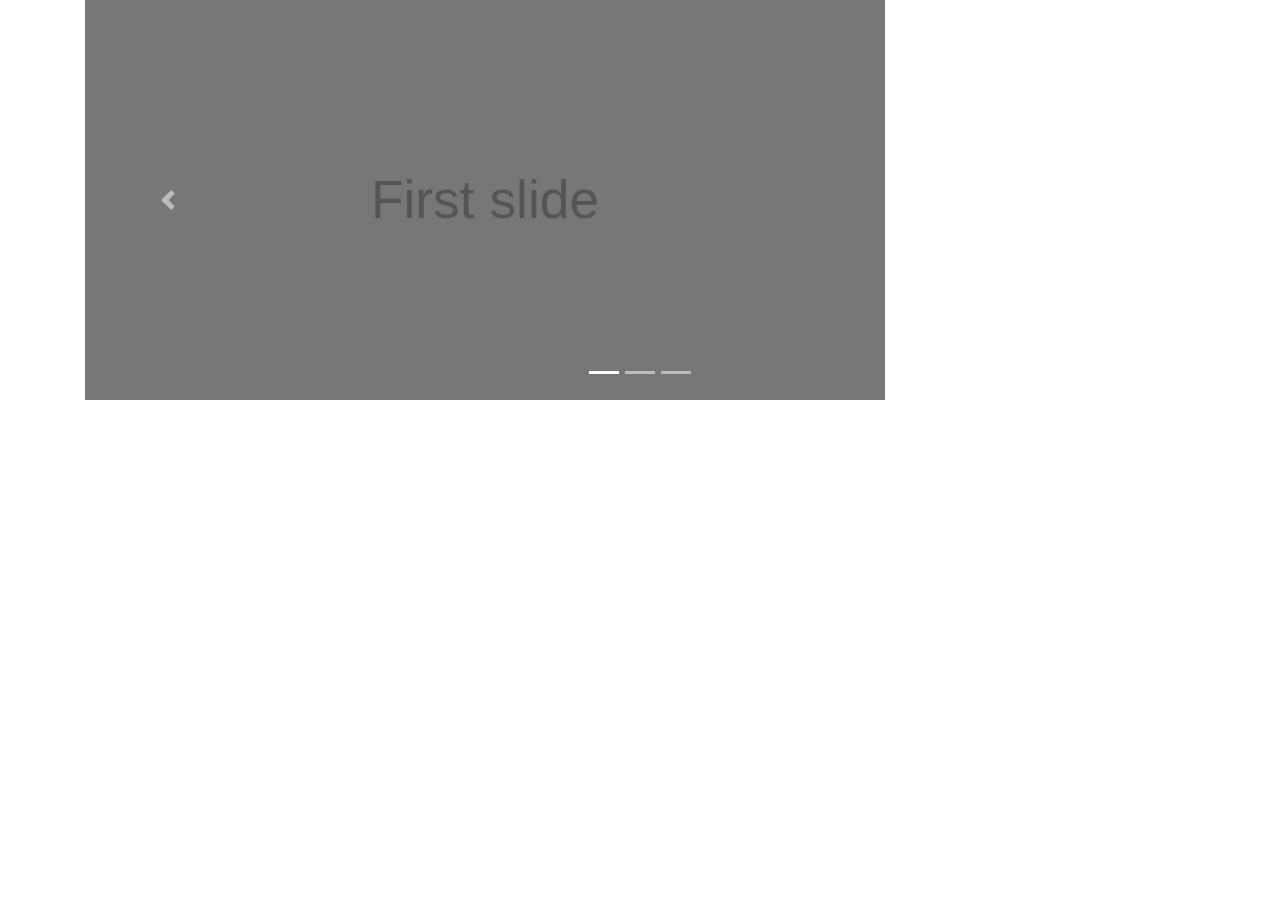
==== elm-bootstrap-carousel/index.html @ 33fe4f13 "show elm bootstrap carousel" ====
<!DOCTYPE HTML>
<html><head><meta charset="UTF-8"><title>Main</title><style>html,head,body { padding:0; margin:0; }
body { font-family: calibri, helvetica, arial, sans-serif; }</style><script type="text/javascript">
(function() {
'use strict';

function F2(fun)
{
  function wrapper(a) { return function(b) { return fun(a,b); }; }
  wrapper.arity = 2;
  wrapper.func = fun;
  return wrapper;
}

function F3(fun)
{
  function wrapper(a) {
    return function(b) { return function(c) { return fun(a, b, c); }; };
  }
  wrapper.arity = 3;
  wrapper.func = fun;
  return wrapper;
}

function F4(fun)
{
  function wrapper(a) { return function(b) { return function(c) {
    return function(d) { return fun(a, b, c, d); }; }; };
  }
  wrapper.arity = 4;
  wrapper.func = fun;
  return wrapper;
}

function F5(fun)
{
  function wrapper(a) { return function(b) { return function(c) {
    return function(d) { return function(e) { return fun(a, b, c, d, e); }; }; }; };
  }
  wrapper.arity = 5;
  wrapper.func = fun;
  return wrapper;
}

function F6(fun)
{
  function wrapper(a) { return function(b) { return function(c) {
    return function(d) { return function(e) { return function(f) {
    return fun(a, b, c, d, e, f); }; }; }; }; };
  }
  wrapper.arity = 6;
  wrapper.func = fun;
  return wrapper;
}

function F7(fun)
{
  function wrapper(a) { return function(b) { return function(c) {
    return function(d) { return function(e) { return function(f) {
    return function(g) { return fun(a, b, c, d, e, f, g); }; }; }; }; }; };
  }
  wrapper.arity = 7;
  wrapper.func = fun;
  return wrapper;
}

function F8(fun)
{
  function wrapper(a) { return function(b) { return function(c) {
    return function(d) { return function(e) { return function(f) {
    return function(g) { return function(h) {
    return fun(a, b, c, d, e, f, g, h); }; }; }; }; }; }; };
  }
  wrapper.arity = 8;
  wrapper.func = fun;
  return wrapper;
}

function F9(fun)
{
  function wrapper(a) { return function(b) { return function(c) {
    return function(d) { return function(e) { return function(f) {
    return function(g) { return function(h) { return function(i) {
    return fun(a, b, c, d, e, f, g, h, i); }; }; }; }; }; }; }; };
  }
  wrapper.arity = 9;
  wrapper.func = fun;
  return wrapper;
}

function A2(fun, a, b)
{
  return fun.arity === 2
    ? fun.func(a, b)
    : fun(a)(b);
}
function A3(fun, a, b, c)
{
  return fun.arity === 3
    ? fun.func(a, b, c)
    : fun(a)(b)(c);
}
function A4(fun, a, b, c, d)
{
  return fun.arity === 4
    ? fun.func(a, b, c, d)
    : fun(a)(b)(c)(d);
}
function A5(fun, a, b, c, d, e)
{
  return fun.arity === 5
    ? fun.func(a, b, c, d, e)
    : fun(a)(b)(c)(d)(e);
}
function A6(fun, a, b, c, d, e, f)
{
  return fun.arity === 6
    ? fun.func(a, b, c, d, e, f)
    : fun(a)(b)(c)(d)(e)(f);
}
function A7(fun, a, b, c, d, e, f, g)
{
  return fun.arity === 7
    ? fun.func(a, b, c, d, e, f, g)
    : fun(a)(b)(c)(d)(e)(f)(g);
}
function A8(fun, a, b, c, d, e, f, g, h)
{
  return fun.arity === 8
    ? fun.func(a, b, c, d, e, f, g, h)
    : fun(a)(b)(c)(d)(e)(f)(g)(h);
}
function A9(fun, a, b, c, d, e, f, g, h, i)
{
  return fun.arity === 9
    ? fun.func(a, b, c, d, e, f, g, h, i)
    : fun(a)(b)(c)(d)(e)(f)(g)(h)(i);
}
//import Native.List //

var _elm_lang$core$Native_Array = function() {

// A RRB-Tree has two distinct data types.
// Leaf -> "height"  is always 0
//         "table"   is an array of elements
// Node -> "height"  is always greater than 0
//         "table"   is an array of child nodes
//         "lengths" is an array of accumulated lengths of the child nodes

// M is the maximal table size. 32 seems fast. E is the allowed increase
// of search steps when concatting to find an index. Lower values will
// decrease balancing, but will increase search steps.
var M = 32;
var E = 2;

// An empty array.
var empty = {
	ctor: '_Array',
	height: 0,
	table: []
};


function get(i, array)
{
	if (i < 0 || i >= length(array))
	{
		throw new Error(
			'Index ' + i + ' is out of range. Check the length of ' +
			'your array first or use getMaybe or getWithDefault.');
	}
	return unsafeGet(i, array);
}


function unsafeGet(i, array)
{
	for (var x = array.height; x > 0; x--)
	{
		var slot = i >> (x * 5);
		while (array.lengths[slot] <= i)
		{
			slot++;
		}
		if (slot > 0)
		{
			i -= array.lengths[slot - 1];
		}
		array = array.table[slot];
	}
	return array.table[i];
}


// Sets the value at the index i. Only the nodes leading to i will get
// copied and updated.
function set(i, item, array)
{
	if (i < 0 || length(array) <= i)
	{
		return array;
	}
	return unsafeSet(i, item, array);
}


function unsafeSet(i, item, array)
{
	array = nodeCopy(array);

	if (array.height === 0)
	{
		array.table[i] = item;
	}
	else
	{
		var slot = getSlot(i, array);
		if (slot > 0)
		{
			i -= array.lengths[slot - 1];
		}
		array.table[slot] = unsafeSet(i, item, array.table[slot]);
	}
	return array;
}


function initialize(len, f)
{
	if (len <= 0)
	{
		return empty;
	}
	var h = Math.floor( Math.log(len) / Math.log(M) );
	return initialize_(f, h, 0, len);
}

function initialize_(f, h, from, to)
{
	if (h === 0)
	{
		var table = new Array((to - from) % (M + 1));
		for (var i = 0; i < table.length; i++)
		{
		  table[i] = f(from + i);
		}
		return {
			ctor: '_Array',
			height: 0,
			table: table
		};
	}

	var step = Math.pow(M, h);
	var table = new Array(Math.ceil((to - from) / step));
	var lengths = new Array(table.length);
	for (var i = 0; i < table.length; i++)
	{
		table[i] = initialize_(f, h - 1, from + (i * step), Math.min(from + ((i + 1) * step), to));
		lengths[i] = length(table[i]) + (i > 0 ? lengths[i-1] : 0);
	}
	return {
		ctor: '_Array',
		height: h,
		table: table,
		lengths: lengths
	};
}

function fromList(list)
{
	if (list.ctor === '[]')
	{
		return empty;
	}

	// Allocate M sized blocks (table) and write list elements to it.
	var table = new Array(M);
	var nodes = [];
	var i = 0;

	while (list.ctor !== '[]')
	{
		table[i] = list._0;
		list = list._1;
		i++;

		// table is full, so we can push a leaf containing it into the
		// next node.
		if (i === M)
		{
			var leaf = {
				ctor: '_Array',
				height: 0,
				table: table
			};
			fromListPush(leaf, nodes);
			table = new Array(M);
			i = 0;
		}
	}

	// Maybe there is something left on the table.
	if (i > 0)
	{
		var leaf = {
			ctor: '_Array',
			height: 0,
			table: table.splice(0, i)
		};
		fromListPush(leaf, nodes);
	}

	// Go through all of the nodes and eventually push them into higher nodes.
	for (var h = 0; h < nodes.length - 1; h++)
	{
		if (nodes[h].table.length > 0)
		{
			fromListPush(nodes[h], nodes);
		}
	}

	var head = nodes[nodes.length - 1];
	if (head.height > 0 && head.table.length === 1)
	{
		return head.table[0];
	}
	else
	{
		return head;
	}
}

// Push a node into a higher node as a child.
function fromListPush(toPush, nodes)
{
	var h = toPush.height;

	// Maybe the node on this height does not exist.
	if (nodes.length === h)
	{
		var node = {
			ctor: '_Array',
			height: h + 1,
			table: [],
			lengths: []
		};
		nodes.push(node);
	}

	nodes[h].table.push(toPush);
	var len = length(toPush);
	if (nodes[h].lengths.length > 0)
	{
		len += nodes[h].lengths[nodes[h].lengths.length - 1];
	}
	nodes[h].lengths.push(len);

	if (nodes[h].table.length === M)
	{
		fromListPush(nodes[h], nodes);
		nodes[h] = {
			ctor: '_Array',
			height: h + 1,
			table: [],
			lengths: []
		};
	}
}

// Pushes an item via push_ to the bottom right of a tree.
function push(item, a)
{
	var pushed = push_(item, a);
	if (pushed !== null)
	{
		return pushed;
	}

	var newTree = create(item, a.height);
	return siblise(a, newTree);
}

// Recursively tries to push an item to the bottom-right most
// tree possible. If there is no space left for the item,
// null will be returned.
function push_(item, a)
{
	// Handle resursion stop at leaf level.
	if (a.height === 0)
	{
		if (a.table.length < M)
		{
			var newA = {
				ctor: '_Array',
				height: 0,
				table: a.table.slice()
			};
			newA.table.push(item);
			return newA;
		}
		else
		{
		  return null;
		}
	}

	// Recursively push
	var pushed = push_(item, botRight(a));

	// There was space in the bottom right tree, so the slot will
	// be updated.
	if (pushed !== null)
	{
		var newA = nodeCopy(a);
		newA.table[newA.table.length - 1] = pushed;
		newA.lengths[newA.lengths.length - 1]++;
		return newA;
	}

	// When there was no space left, check if there is space left
	// for a new slot with a tree which contains only the item
	// at the bottom.
	if (a.table.length < M)
	{
		var newSlot = create(item, a.height - 1);
		var newA = nodeCopy(a);
		newA.table.push(newSlot);
		newA.lengths.push(newA.lengths[newA.lengths.length - 1] + length(newSlot));
		return newA;
	}
	else
	{
		return null;
	}
}

// Converts an array into a list of elements.
function toList(a)
{
	return toList_(_elm_lang$core$Native_List.Nil, a);
}

function toList_(list, a)
{
	for (var i = a.table.length - 1; i >= 0; i--)
	{
		list =
			a.height === 0
				? _elm_lang$core$Native_List.Cons(a.table[i], list)
				: toList_(list, a.table[i]);
	}
	return list;
}

// Maps a function over the elements of an array.
function map(f, a)
{
	var newA = {
		ctor: '_Array',
		height: a.height,
		table: new Array(a.table.length)
	};
	if (a.height > 0)
	{
		newA.lengths = a.lengths;
	}
	for (var i = 0; i < a.table.length; i++)
	{
		newA.table[i] =
			a.height === 0
				? f(a.table[i])
				: map(f, a.table[i]);
	}
	return newA;
}

// Maps a function over the elements with their index as first argument.
function indexedMap(f, a)
{
	return indexedMap_(f, a, 0);
}

function indexedMap_(f, a, from)
{
	var newA = {
		ctor: '_Array',
		height: a.height,
		table: new Array(a.table.length)
	};
	if (a.height > 0)
	{
		newA.lengths = a.lengths;
	}
	for (var i = 0; i < a.table.length; i++)
	{
		newA.table[i] =
			a.height === 0
				? A2(f, from + i, a.table[i])
				: indexedMap_(f, a.table[i], i == 0 ? from : from + a.lengths[i - 1]);
	}
	return newA;
}

function foldl(f, b, a)
{
	if (a.height === 0)
	{
		for (var i = 0; i < a.table.length; i++)
		{
			b = A2(f, a.table[i], b);
		}
	}
	else
	{
		for (var i = 0; i < a.table.length; i++)
		{
			b = foldl(f, b, a.table[i]);
		}
	}
	return b;
}

function foldr(f, b, a)
{
	if (a.height === 0)
	{
		for (var i = a.table.length; i--; )
		{
			b = A2(f, a.table[i], b);
		}
	}
	else
	{
		for (var i = a.table.length; i--; )
		{
			b = foldr(f, b, a.table[i]);
		}
	}
	return b;
}

// TODO: currently, it slices the right, then the left. This can be
// optimized.
function slice(from, to, a)
{
	if (from < 0)
	{
		from += length(a);
	}
	if (to < 0)
	{
		to += length(a);
	}
	return sliceLeft(from, sliceRight(to, a));
}

function sliceRight(to, a)
{
	if (to === length(a))
	{
		return a;
	}

	// Handle leaf level.
	if (a.height === 0)
	{
		var newA = { ctor:'_Array', height:0 };
		newA.table = a.table.slice(0, to);
		return newA;
	}

	// Slice the right recursively.
	var right = getSlot(to, a);
	var sliced = sliceRight(to - (right > 0 ? a.lengths[right - 1] : 0), a.table[right]);

	// Maybe the a node is not even needed, as sliced contains the whole slice.
	if (right === 0)
	{
		return sliced;
	}

	// Create new node.
	var newA = {
		ctor: '_Array',
		height: a.height,
		table: a.table.slice(0, right),
		lengths: a.lengths.slice(0, right)
	};
	if (sliced.table.length > 0)
	{
		newA.table[right] = sliced;
		newA.lengths[right] = length(sliced) + (right > 0 ? newA.lengths[right - 1] : 0);
	}
	return newA;
}

function sliceLeft(from, a)
{
	if (from === 0)
	{
		return a;
	}

	// Handle leaf level.
	if (a.height === 0)
	{
		var newA = { ctor:'_Array', height:0 };
		newA.table = a.table.slice(from, a.table.length + 1);
		return newA;
	}

	// Slice the left recursively.
	var left = getSlot(from, a);
	var sliced = sliceLeft(from - (left > 0 ? a.lengths[left - 1] : 0), a.table[left]);

	// Maybe the a node is not even needed, as sliced contains the whole slice.
	if (left === a.table.length - 1)
	{
		return sliced;
	}

	// Create new node.
	var newA = {
		ctor: '_Array',
		height: a.height,
		table: a.table.slice(left, a.table.length + 1),
		lengths: new Array(a.table.length - left)
	};
	newA.table[0] = sliced;
	var len = 0;
	for (var i = 0; i < newA.table.length; i++)
	{
		len += length(newA.table[i]);
		newA.lengths[i] = len;
	}

	return newA;
}

// Appends two trees.
function append(a,b)
{
	if (a.table.length === 0)
	{
		return b;
	}
	if (b.table.length === 0)
	{
		return a;
	}

	var c = append_(a, b);

	// Check if both nodes can be crunshed together.
	if (c[0].table.length + c[1].table.length <= M)
	{
		if (c[0].table.length === 0)
		{
			return c[1];
		}
		if (c[1].table.length === 0)
		{
			return c[0];
		}

		// Adjust .table and .lengths
		c[0].table = c[0].table.concat(c[1].table);
		if (c[0].height > 0)
		{
			var len = length(c[0]);
			for (var i = 0; i < c[1].lengths.length; i++)
			{
				c[1].lengths[i] += len;
			}
			c[0].lengths = c[0].lengths.concat(c[1].lengths);
		}

		return c[0];
	}

	if (c[0].height > 0)
	{
		var toRemove = calcToRemove(a, b);
		if (toRemove > E)
		{
			c = shuffle(c[0], c[1], toRemove);
		}
	}

	return siblise(c[0], c[1]);
}

// Returns an array of two nodes; right and left. One node _may_ be empty.
function append_(a, b)
{
	if (a.height === 0 && b.height === 0)
	{
		return [a, b];
	}

	if (a.height !== 1 || b.height !== 1)
	{
		if (a.height === b.height)
		{
			a = nodeCopy(a);
			b = nodeCopy(b);
			var appended = append_(botRight(a), botLeft(b));

			insertRight(a, appended[1]);
			insertLeft(b, appended[0]);
		}
		else if (a.height > b.height)
		{
			a = nodeCopy(a);
			var appended = append_(botRight(a), b);

			insertRight(a, appended[0]);
			b = parentise(appended[1], appended[1].height + 1);
		}
		else
		{
			b = nodeCopy(b);
			var appended = append_(a, botLeft(b));

			var left = appended[0].table.length === 0 ? 0 : 1;
			var right = left === 0 ? 1 : 0;
			insertLeft(b, appended[left]);
			a = parentise(appended[right], appended[right].height + 1);
		}
	}

	// Check if balancing is needed and return based on that.
	if (a.table.length === 0 || b.table.length === 0)
	{
		return [a, b];
	}

	var toRemove = calcToRemove(a, b);
	if (toRemove <= E)
	{
		return [a, b];
	}
	return shuffle(a, b, toRemove);
}

// Helperfunctions for append_. Replaces a child node at the side of the parent.
function insertRight(parent, node)
{
	var index = parent.table.length - 1;
	parent.table[index] = node;
	parent.lengths[index] = length(node);
	parent.lengths[index] += index > 0 ? parent.lengths[index - 1] : 0;
}

function insertLeft(parent, node)
{
	if (node.table.length > 0)
	{
		parent.table[0] = node;
		parent.lengths[0] = length(node);

		var len = length(parent.table[0]);
		for (var i = 1; i < parent.lengths.length; i++)
		{
			len += length(parent.table[i]);
			parent.lengths[i] = len;
		}
	}
	else
	{
		parent.table.shift();
		for (var i = 1; i < parent.lengths.length; i++)
		{
			parent.lengths[i] = parent.lengths[i] - parent.lengths[0];
		}
		parent.lengths.shift();
	}
}

// Returns the extra search steps for E. Refer to the paper.
function calcToRemove(a, b)
{
	var subLengths = 0;
	for (var i = 0; i < a.table.length; i++)
	{
		subLengths += a.table[i].table.length;
	}
	for (var i = 0; i < b.table.length; i++)
	{
		subLengths += b.table[i].table.length;
	}

	var toRemove = a.table.length + b.table.length;
	return toRemove - (Math.floor((subLengths - 1) / M) + 1);
}

// get2, set2 and saveSlot are helpers for accessing elements over two arrays.
function get2(a, b, index)
{
	return index < a.length
		? a[index]
		: b[index - a.length];
}

function set2(a, b, index, value)
{
	if (index < a.length)
	{
		a[index] = value;
	}
	else
	{
		b[index - a.length] = value;
	}
}

function saveSlot(a, b, index, slot)
{
	set2(a.table, b.table, index, slot);

	var l = (index === 0 || index === a.lengths.length)
		? 0
		: get2(a.lengths, a.lengths, index - 1);

	set2(a.lengths, b.lengths, index, l + length(slot));
}

// Creates a node or leaf with a given length at their arrays for perfomance.
// Is only used by shuffle.
function createNode(h, length)
{
	if (length < 0)
	{
		length = 0;
	}
	var a = {
		ctor: '_Array',
		height: h,
		table: new Array(length)
	};
	if (h > 0)
	{
		a.lengths = new Array(length);
	}
	return a;
}

// Returns an array of two balanced nodes.
function shuffle(a, b, toRemove)
{
	var newA = createNode(a.height, Math.min(M, a.table.length + b.table.length - toRemove));
	var newB = createNode(a.height, newA.table.length - (a.table.length + b.table.length - toRemove));

	// Skip the slots with size M. More precise: copy the slot references
	// to the new node
	var read = 0;
	while (get2(a.table, b.table, read).table.length % M === 0)
	{
		set2(newA.table, newB.table, read, get2(a.table, b.table, read));
		set2(newA.lengths, newB.lengths, read, get2(a.lengths, b.lengths, read));
		read++;
	}

	// Pulling items from left to right, caching in a slot before writing
	// it into the new nodes.
	var write = read;
	var slot = new createNode(a.height - 1, 0);
	var from = 0;

	// If the current slot is still containing data, then there will be at
	// least one more write, so we do not break this loop yet.
	while (read - write - (slot.table.length > 0 ? 1 : 0) < toRemove)
	{
		// Find out the max possible items for copying.
		var source = get2(a.table, b.table, read);
		var to = Math.min(M - slot.table.length, source.table.length);

		// Copy and adjust size table.
		slot.table = slot.table.concat(source.table.slice(from, to));
		if (slot.height > 0)
		{
			var len = slot.lengths.length;
			for (var i = len; i < len + to - from; i++)
			{
				slot.lengths[i] = length(slot.table[i]);
				slot.lengths[i] += (i > 0 ? slot.lengths[i - 1] : 0);
			}
		}

		from += to;

		// Only proceed to next slots[i] if the current one was
		// fully copied.
		if (source.table.length <= to)
		{
			read++; from = 0;
		}

		// Only create a new slot if the current one is filled up.
		if (slot.table.length === M)
		{
			saveSlot(newA, newB, write, slot);
			slot = createNode(a.height - 1, 0);
			write++;
		}
	}

	// Cleanup after the loop. Copy the last slot into the new nodes.
	if (slot.table.length > 0)
	{
		saveSlot(newA, newB, write, slot);
		write++;
	}

	// Shift the untouched slots to the left
	while (read < a.table.length + b.table.length )
	{
		saveSlot(newA, newB, write, get2(a.table, b.table, read));
		read++;
		write++;
	}

	return [newA, newB];
}

// Navigation functions
function botRight(a)
{
	return a.table[a.table.length - 1];
}
function botLeft(a)
{
	return a.table[0];
}

// Copies a node for updating. Note that you should not use this if
// only updating only one of "table" or "lengths" for performance reasons.
function nodeCopy(a)
{
	var newA = {
		ctor: '_Array',
		height: a.height,
		table: a.table.slice()
	};
	if (a.height > 0)
	{
		newA.lengths = a.lengths.slice();
	}
	return newA;
}

// Returns how many items are in the tree.
function length(array)
{
	if (array.height === 0)
	{
		return array.table.length;
	}
	else
	{
		return array.lengths[array.lengths.length - 1];
	}
}

// Calculates in which slot of "table" the item probably is, then
// find the exact slot via forward searching in  "lengths". Returns the index.
function getSlot(i, a)
{
	var slot = i >> (5 * a.height);
	while (a.lengths[slot] <= i)
	{
		slot++;
	}
	return slot;
}

// Recursively creates a tree with a given height containing
// only the given item.
function create(item, h)
{
	if (h === 0)
	{
		return {
			ctor: '_Array',
			height: 0,
			table: [item]
		};
	}
	return {
		ctor: '_Array',
		height: h,
		table: [create(item, h - 1)],
		lengths: [1]
	};
}

// Recursively creates a tree that contains the given tree.
function parentise(tree, h)
{
	if (h === tree.height)
	{
		return tree;
	}

	return {
		ctor: '_Array',
		height: h,
		table: [parentise(tree, h - 1)],
		lengths: [length(tree)]
	};
}

// Emphasizes blood brotherhood beneath two trees.
function siblise(a, b)
{
	return {
		ctor: '_Array',
		height: a.height + 1,
		table: [a, b],
		lengths: [length(a), length(a) + length(b)]
	};
}

function toJSArray(a)
{
	var jsArray = new Array(length(a));
	toJSArray_(jsArray, 0, a);
	return jsArray;
}

function toJSArray_(jsArray, i, a)
{
	for (var t = 0; t < a.table.length; t++)
	{
		if (a.height === 0)
		{
			jsArray[i + t] = a.table[t];
		}
		else
		{
			var inc = t === 0 ? 0 : a.lengths[t - 1];
			toJSArray_(jsArray, i + inc, a.table[t]);
		}
	}
}

function fromJSArray(jsArray)
{
	if (jsArray.length === 0)
	{
		return empty;
	}
	var h = Math.floor(Math.log(jsArray.length) / Math.log(M));
	return fromJSArray_(jsArray, h, 0, jsArray.length);
}

function fromJSArray_(jsArray, h, from, to)
{
	if (h === 0)
	{
		return {
			ctor: '_Array',
			height: 0,
			table: jsArray.slice(from, to)
		};
	}

	var step = Math.pow(M, h);
	var table = new Array(Math.ceil((to - from) / step));
	var lengths = new Array(table.length);
	for (var i = 0; i < table.length; i++)
	{
		table[i] = fromJSArray_(jsArray, h - 1, from + (i * step), Math.min(from + ((i + 1) * step), to));
		lengths[i] = length(table[i]) + (i > 0 ? lengths[i - 1] : 0);
	}
	return {
		ctor: '_Array',
		height: h,
		table: table,
		lengths: lengths
	};
}

return {
	empty: empty,
	fromList: fromList,
	toList: toList,
	initialize: F2(initialize),
	append: F2(append),
	push: F2(push),
	slice: F3(slice),
	get: F2(get),
	set: F3(set),
	map: F2(map),
	indexedMap: F2(indexedMap),
	foldl: F3(foldl),
	foldr: F3(foldr),
	length: length,

	toJSArray: toJSArray,
	fromJSArray: fromJSArray
};

}();//import Native.Utils //

var _elm_lang$core$Native_Basics = function() {

function div(a, b)
{
	return (a / b) | 0;
}
function rem(a, b)
{
	return a % b;
}
function mod(a, b)
{
	if (b === 0)
	{
		throw new Error('Cannot perform mod 0. Division by zero error.');
	}
	var r = a % b;
	var m = a === 0 ? 0 : (b > 0 ? (a >= 0 ? r : r + b) : -mod(-a, -b));

	return m === b ? 0 : m;
}
function logBase(base, n)
{
	return Math.log(n) / Math.log(base);
}
function negate(n)
{
	return -n;
}
function abs(n)
{
	return n < 0 ? -n : n;
}

function min(a, b)
{
	return _elm_lang$core$Native_Utils.cmp(a, b) < 0 ? a : b;
}
function max(a, b)
{
	return _elm_lang$core$Native_Utils.cmp(a, b) > 0 ? a : b;
}
function clamp(lo, hi, n)
{
	return _elm_lang$core$Native_Utils.cmp(n, lo) < 0
		? lo
		: _elm_lang$core$Native_Utils.cmp(n, hi) > 0
			? hi
			: n;
}

var ord = ['LT', 'EQ', 'GT'];

function compare(x, y)
{
	return { ctor: ord[_elm_lang$core$Native_Utils.cmp(x, y) + 1] };
}

function xor(a, b)
{
	return a !== b;
}
function not(b)
{
	return !b;
}
function isInfinite(n)
{
	return n === Infinity || n === -Infinity;
}

function truncate(n)
{
	return n | 0;
}

function degrees(d)
{
	return d * Math.PI / 180;
}
function turns(t)
{
	return 2 * Math.PI * t;
}
function fromPolar(point)
{
	var r = point._0;
	var t = point._1;
	return _elm_lang$core$Native_Utils.Tuple2(r * Math.cos(t), r * Math.sin(t));
}
function toPolar(point)
{
	var x = point._0;
	var y = point._1;
	return _elm_lang$core$Native_Utils.Tuple2(Math.sqrt(x * x + y * y), Math.atan2(y, x));
}

return {
	div: F2(div),
	rem: F2(rem),
	mod: F2(mod),

	pi: Math.PI,
	e: Math.E,
	cos: Math.cos,
	sin: Math.sin,
	tan: Math.tan,
	acos: Math.acos,
	asin: Math.asin,
	atan: Math.atan,
	atan2: F2(Math.atan2),

	degrees: degrees,
	turns: turns,
	fromPolar: fromPolar,
	toPolar: toPolar,

	sqrt: Math.sqrt,
	logBase: F2(logBase),
	negate: negate,
	abs: abs,
	min: F2(min),
	max: F2(max),
	clamp: F3(clamp),
	compare: F2(compare),

	xor: F2(xor),
	not: not,

	truncate: truncate,
	ceiling: Math.ceil,
	floor: Math.floor,
	round: Math.round,
	toFloat: function(x) { return x; },
	isNaN: isNaN,
	isInfinite: isInfinite
};

}();//import //

var _elm_lang$core$Native_Utils = function() {

// COMPARISONS

function eq(x, y)
{
	var stack = [];
	var isEqual = eqHelp(x, y, 0, stack);
	var pair;
	while (isEqual && (pair = stack.pop()))
	{
		isEqual = eqHelp(pair.x, pair.y, 0, stack);
	}
	return isEqual;
}


function eqHelp(x, y, depth, stack)
{
	if (depth > 100)
	{
		stack.push({ x: x, y: y });
		return true;
	}

	if (x === y)
	{
		return true;
	}

	if (typeof x !== 'object')
	{
		if (typeof x === 'function')
		{
			throw new Error(
				'Trying to use `(==)` on functions. There is no way to know if functions are "the same" in the Elm sense.'
				+ ' Read more about this at http://package.elm-lang.org/packages/elm-lang/core/latest/Basics#=='
				+ ' which describes why it is this way and what the better version will look like.'
			);
		}
		return false;
	}

	if (x === null || y === null)
	{
		return false
	}

	if (x instanceof Date)
	{
		return x.getTime() === y.getTime();
	}

	if (!('ctor' in x))
	{
		for (var key in x)
		{
			if (!eqHelp(x[key], y[key], depth + 1, stack))
			{
				return false;
			}
		}
		return true;
	}

	// convert Dicts and Sets to lists
	if (x.ctor === 'RBNode_elm_builtin' || x.ctor === 'RBEmpty_elm_builtin')
	{
		x = _elm_lang$core$Dict$toList(x);
		y = _elm_lang$core$Dict$toList(y);
	}
	if (x.ctor === 'Set_elm_builtin')
	{
		x = _elm_lang$core$Set$toList(x);
		y = _elm_lang$core$Set$toList(y);
	}

	// check if lists are equal without recursion
	if (x.ctor === '::')
	{
		var a = x;
		var b = y;
		while (a.ctor === '::' && b.ctor === '::')
		{
			if (!eqHelp(a._0, b._0, depth + 1, stack))
			{
				return false;
			}
			a = a._1;
			b = b._1;
		}
		return a.ctor === b.ctor;
	}

	// check if Arrays are equal
	if (x.ctor === '_Array')
	{
		var xs = _elm_lang$core$Native_Array.toJSArray(x);
		var ys = _elm_lang$core$Native_Array.toJSArray(y);
		if (xs.length !== ys.length)
		{
			return false;
		}
		for (var i = 0; i < xs.length; i++)
		{
			if (!eqHelp(xs[i], ys[i], depth + 1, stack))
			{
				return false;
			}
		}
		return true;
	}

	if (!eqHelp(x.ctor, y.ctor, depth + 1, stack))
	{
		return false;
	}

	for (var key in x)
	{
		if (!eqHelp(x[key], y[key], depth + 1, stack))
		{
			return false;
		}
	}
	return true;
}

// Code in Generate/JavaScript.hs, Basics.js, and List.js depends on
// the particular integer values assigned to LT, EQ, and GT.

var LT = -1, EQ = 0, GT = 1;

function cmp(x, y)
{
	if (typeof x !== 'object')
	{
		return x === y ? EQ : x < y ? LT : GT;
	}

	if (x instanceof String)
	{
		var a = x.valueOf();
		var b = y.valueOf();
		return a === b ? EQ : a < b ? LT : GT;
	}

	if (x.ctor === '::' || x.ctor === '[]')
	{
		while (x.ctor === '::' && y.ctor === '::')
		{
			var ord = cmp(x._0, y._0);
			if (ord !== EQ)
			{
				return ord;
			}
			x = x._1;
			y = y._1;
		}
		return x.ctor === y.ctor ? EQ : x.ctor === '[]' ? LT : GT;
	}

	if (x.ctor.slice(0, 6) === '_Tuple')
	{
		var ord;
		var n = x.ctor.slice(6) - 0;
		var err = 'cannot compare tuples with more than 6 elements.';
		if (n === 0) return EQ;
		if (n >= 1) { ord = cmp(x._0, y._0); if (ord !== EQ) return ord;
		if (n >= 2) { ord = cmp(x._1, y._1); if (ord !== EQ) return ord;
		if (n >= 3) { ord = cmp(x._2, y._2); if (ord !== EQ) return ord;
		if (n >= 4) { ord = cmp(x._3, y._3); if (ord !== EQ) return ord;
		if (n >= 5) { ord = cmp(x._4, y._4); if (ord !== EQ) return ord;
		if (n >= 6) { ord = cmp(x._5, y._5); if (ord !== EQ) return ord;
		if (n >= 7) throw new Error('Comparison error: ' + err); } } } } } }
		return EQ;
	}

	throw new Error(
		'Comparison error: comparison is only defined on ints, '
		+ 'floats, times, chars, strings, lists of comparable values, '
		+ 'and tuples of comparable values.'
	);
}


// COMMON VALUES

var Tuple0 = {
	ctor: '_Tuple0'
};

function Tuple2(x, y)
{
	return {
		ctor: '_Tuple2',
		_0: x,
		_1: y
	};
}

function chr(c)
{
	return new String(c);
}


// GUID

var count = 0;
function guid(_)
{
	return count++;
}


// RECORDS

function update(oldRecord, updatedFields)
{
	var newRecord = {};

	for (var key in oldRecord)
	{
		newRecord[key] = oldRecord[key];
	}

	for (var key in updatedFields)
	{
		newRecord[key] = updatedFields[key];
	}

	return newRecord;
}


//// LIST STUFF ////

var Nil = { ctor: '[]' };

function Cons(hd, tl)
{
	return {
		ctor: '::',
		_0: hd,
		_1: tl
	};
}

function append(xs, ys)
{
	// append Strings
	if (typeof xs === 'string')
	{
		return xs + ys;
	}

	// append Lists
	if (xs.ctor === '[]')
	{
		return ys;
	}
	var root = Cons(xs._0, Nil);
	var curr = root;
	xs = xs._1;
	while (xs.ctor !== '[]')
	{
		curr._1 = Cons(xs._0, Nil);
		xs = xs._1;
		curr = curr._1;
	}
	curr._1 = ys;
	return root;
}


// CRASHES

function crash(moduleName, region)
{
	return function(message) {
		throw new Error(
			'Ran into a `Debug.crash` in module `' + moduleName + '` ' + regionToString(region) + '\n'
			+ 'The message provided by the code author is:\n\n    '
			+ message
		);
	};
}

function crashCase(moduleName, region, value)
{
	return function(message) {
		throw new Error(
			'Ran into a `Debug.crash` in module `' + moduleName + '`\n\n'
			+ 'This was caused by the `case` expression ' + regionToString(region) + '.\n'
			+ 'One of the branches ended with a crash and the following value got through:\n\n    ' + toString(value) + '\n\n'
			+ 'The message provided by the code author is:\n\n    '
			+ message
		);
	};
}

function regionToString(region)
{
	if (region.start.line == region.end.line)
	{
		return 'on line ' + region.start.line;
	}
	return 'between lines ' + region.start.line + ' and ' + region.end.line;
}


// TO STRING

function toString(v)
{
	var type = typeof v;
	if (type === 'function')
	{
		return '<function>';
	}

	if (type === 'boolean')
	{
		return v ? 'True' : 'False';
	}

	if (type === 'number')
	{
		return v + '';
	}

	if (v instanceof String)
	{
		return '\'' + addSlashes(v, true) + '\'';
	}

	if (type === 'string')
	{
		return '"' + addSlashes(v, false) + '"';
	}

	if (v === null)
	{
		return 'null';
	}

	if (type === 'object' && 'ctor' in v)
	{
		var ctorStarter = v.ctor.substring(0, 5);

		if (ctorStarter === '_Tupl')
		{
			var output = [];
			for (var k in v)
			{
				if (k === 'ctor') continue;
				output.push(toString(v[k]));
			}
			return '(' + output.join(',') + ')';
		}

		if (ctorStarter === '_Task')
		{
			return '<task>'
		}

		if (v.ctor === '_Array')
		{
			var list = _elm_lang$core$Array$toList(v);
			return 'Array.fromList ' + toString(list);
		}

		if (v.ctor === '<decoder>')
		{
			return '<decoder>';
		}

		if (v.ctor === '_Process')
		{
			return '<process:' + v.id + '>';
		}

		if (v.ctor === '::')
		{
			var output = '[' + toString(v._0);
			v = v._1;
			while (v.ctor === '::')
			{
				output += ',' + toString(v._0);
				v = v._1;
			}
			return output + ']';
		}

		if (v.ctor === '[]')
		{
			return '[]';
		}

		if (v.ctor === 'Set_elm_builtin')
		{
			return 'Set.fromList ' + toString(_elm_lang$core$Set$toList(v));
		}

		if (v.ctor === 'RBNode_elm_builtin' || v.ctor === 'RBEmpty_elm_builtin')
		{
			return 'Dict.fromList ' + toString(_elm_lang$core$Dict$toList(v));
		}

		var output = '';
		for (var i in v)
		{
			if (i === 'ctor') continue;
			var str = toString(v[i]);
			var c0 = str[0];
			var parenless = c0 === '{' || c0 === '(' || c0 === '<' || c0 === '"' || str.indexOf(' ') < 0;
			output += ' ' + (parenless ? str : '(' + str + ')');
		}
		return v.ctor + output;
	}

	if (type === 'object')
	{
		if (v instanceof Date)
		{
			return '<' + v.toString() + '>';
		}

		if (v.elm_web_socket)
		{
			return '<websocket>';
		}

		var output = [];
		for (var k in v)
		{
			output.push(k + ' = ' + toString(v[k]));
		}
		if (output.length === 0)
		{
			return '{}';
		}
		return '{ ' + output.join(', ') + ' }';
	}

	return '<internal structure>';
}

function addSlashes(str, isChar)
{
	var s = str.replace(/\\/g, '\\\\')
			  .replace(/\n/g, '\\n')
			  .replace(/\t/g, '\\t')
			  .replace(/\r/g, '\\r')
			  .replace(/\v/g, '\\v')
			  .replace(/\0/g, '\\0');
	if (isChar)
	{
		return s.replace(/\'/g, '\\\'');
	}
	else
	{
		return s.replace(/\"/g, '\\"');
	}
}


return {
	eq: eq,
	cmp: cmp,
	Tuple0: Tuple0,
	Tuple2: Tuple2,
	chr: chr,
	update: update,
	guid: guid,

	append: F2(append),

	crash: crash,
	crashCase: crashCase,

	toString: toString
};

}();var _elm_lang$core$Basics$never = function (_p0) {
	never:
	while (true) {
		var _p1 = _p0;
		var _v1 = _p1._0;
		_p0 = _v1;
		continue never;
	}
};
var _elm_lang$core$Basics$uncurry = F2(
	function (f, _p2) {
		var _p3 = _p2;
		return A2(f, _p3._0, _p3._1);
	});
var _elm_lang$core$Basics$curry = F3(
	function (f, a, b) {
		return f(
			{ctor: '_Tuple2', _0: a, _1: b});
	});
var _elm_lang$core$Basics$flip = F3(
	function (f, b, a) {
		return A2(f, a, b);
	});
var _elm_lang$core$Basics$always = F2(
	function (a, _p4) {
		return a;
	});
var _elm_lang$core$Basics$identity = function (x) {
	return x;
};
var _elm_lang$core$Basics_ops = _elm_lang$core$Basics_ops || {};
_elm_lang$core$Basics_ops['<|'] = F2(
	function (f, x) {
		return f(x);
	});
var _elm_lang$core$Basics_ops = _elm_lang$core$Basics_ops || {};
_elm_lang$core$Basics_ops['|>'] = F2(
	function (x, f) {
		return f(x);
	});
var _elm_lang$core$Basics_ops = _elm_lang$core$Basics_ops || {};
_elm_lang$core$Basics_ops['>>'] = F3(
	function (f, g, x) {
		return g(
			f(x));
	});
var _elm_lang$core$Basics_ops = _elm_lang$core$Basics_ops || {};
_elm_lang$core$Basics_ops['<<'] = F3(
	function (g, f, x) {
		return g(
			f(x));
	});
var _elm_lang$core$Basics_ops = _elm_lang$core$Basics_ops || {};
_elm_lang$core$Basics_ops['++'] = _elm_lang$core$Native_Utils.append;
var _elm_lang$core$Basics$toString = _elm_lang$core$Native_Utils.toString;
var _elm_lang$core$Basics$isInfinite = _elm_lang$core$Native_Basics.isInfinite;
var _elm_lang$core$Basics$isNaN = _elm_lang$core$Native_Basics.isNaN;
var _elm_lang$core$Basics$toFloat = _elm_lang$core$Native_Basics.toFloat;
var _elm_lang$core$Basics$ceiling = _elm_lang$core$Native_Basics.ceiling;
var _elm_lang$core$Basics$floor = _elm_lang$core$Native_Basics.floor;
var _elm_lang$core$Basics$truncate = _elm_lang$core$Native_Basics.truncate;
var _elm_lang$core$Basics$round = _elm_lang$core$Native_Basics.round;
var _elm_lang$core$Basics$not = _elm_lang$core$Native_Basics.not;
var _elm_lang$core$Basics$xor = _elm_lang$core$Native_Basics.xor;
var _elm_lang$core$Basics_ops = _elm_lang$core$Basics_ops || {};
_elm_lang$core$Basics_ops['||'] = _elm_lang$core$Native_Basics.or;
var _elm_lang$core$Basics_ops = _elm_lang$core$Basics_ops || {};
_elm_lang$core$Basics_ops['&&'] = _elm_lang$core$Native_Basics.and;
var _elm_lang$core$Basics$max = _elm_lang$core$Native_Basics.max;
var _elm_lang$core$Basics$min = _elm_lang$core$Native_Basics.min;
var _elm_lang$core$Basics$compare = _elm_lang$core$Native_Basics.compare;
var _elm_lang$core$Basics_ops = _elm_lang$core$Basics_ops || {};
_elm_lang$core$Basics_ops['>='] = _elm_lang$core$Native_Basics.ge;
var _elm_lang$core$Basics_ops = _elm_lang$core$Basics_ops || {};
_elm_lang$core$Basics_ops['<='] = _elm_lang$core$Native_Basics.le;
var _elm_lang$core$Basics_ops = _elm_lang$core$Basics_ops || {};
_elm_lang$core$Basics_ops['>'] = _elm_lang$core$Native_Basics.gt;
var _elm_lang$core$Basics_ops = _elm_lang$core$Basics_ops || {};
_elm_lang$core$Basics_ops['<'] = _elm_lang$core$Native_Basics.lt;
var _elm_lang$core$Basics_ops = _elm_lang$core$Basics_ops || {};
_elm_lang$core$Basics_ops['/='] = _elm_lang$core$Native_Basics.neq;
var _elm_lang$core$Basics_ops = _elm_lang$core$Basics_ops || {};
_elm_lang$core$Basics_ops['=='] = _elm_lang$core$Native_Basics.eq;
var _elm_lang$core$Basics$e = _elm_lang$core$Native_Basics.e;
var _elm_lang$core$Basics$pi = _elm_lang$core$Native_Basics.pi;
var _elm_lang$core$Basics$clamp = _elm_lang$core$Native_Basics.clamp;
var _elm_lang$core$Basics$logBase = _elm_lang$core$Native_Basics.logBase;
var _elm_lang$core$Basics$abs = _elm_lang$core$Native_Basics.abs;
var _elm_lang$core$Basics$negate = _elm_lang$core$Native_Basics.negate;
var _elm_lang$core$Basics$sqrt = _elm_lang$core$Native_Basics.sqrt;
var _elm_lang$core$Basics$atan2 = _elm_lang$core$Native_Basics.atan2;
var _elm_lang$core$Basics$atan = _elm_lang$core$Native_Basics.atan;
var _elm_lang$core$Basics$asin = _elm_lang$core$Native_Basics.asin;
var _elm_lang$core$Basics$acos = _elm_lang$core$Native_Basics.acos;
var _elm_lang$core$Basics$tan = _elm_lang$core$Native_Basics.tan;
var _elm_lang$core$Basics$sin = _elm_lang$core$Native_Basics.sin;
var _elm_lang$core$Basics$cos = _elm_lang$core$Native_Basics.cos;
var _elm_lang$core$Basics_ops = _elm_lang$core$Basics_ops || {};
_elm_lang$core$Basics_ops['^'] = _elm_lang$core$Native_Basics.exp;
var _elm_lang$core$Basics_ops = _elm_lang$core$Basics_ops || {};
_elm_lang$core$Basics_ops['%'] = _elm_lang$core$Native_Basics.mod;
var _elm_lang$core$Basics$rem = _elm_lang$core$Native_Basics.rem;
var _elm_lang$core$Basics_ops = _elm_lang$core$Basics_ops || {};
_elm_lang$core$Basics_ops['//'] = _elm_lang$core$Native_Basics.div;
var _elm_lang$core$Basics_ops = _elm_lang$core$Basics_ops || {};
_elm_lang$core$Basics_ops['/'] = _elm_lang$core$Native_Basics.floatDiv;
var _elm_lang$core$Basics_ops = _elm_lang$core$Basics_ops || {};
_elm_lang$core$Basics_ops['*'] = _elm_lang$core$Native_Basics.mul;
var _elm_lang$core$Basics_ops = _elm_lang$core$Basics_ops || {};
_elm_lang$core$Basics_ops['-'] = _elm_lang$core$Native_Basics.sub;
var _elm_lang$core$Basics_ops = _elm_lang$core$Basics_ops || {};
_elm_lang$core$Basics_ops['+'] = _elm_lang$core$Native_Basics.add;
var _elm_lang$core$Basics$toPolar = _elm_lang$core$Native_Basics.toPolar;
var _elm_lang$core$Basics$fromPolar = _elm_lang$core$Native_Basics.fromPolar;
var _elm_lang$core$Basics$turns = _elm_lang$core$Native_Basics.turns;
var _elm_lang$core$Basics$degrees = _elm_lang$core$Native_Basics.degrees;
var _elm_lang$core$Basics$radians = function (t) {
	return t;
};
var _elm_lang$core$Basics$GT = {ctor: 'GT'};
var _elm_lang$core$Basics$EQ = {ctor: 'EQ'};
var _elm_lang$core$Basics$LT = {ctor: 'LT'};
var _elm_lang$core$Basics$JustOneMore = function (a) {
	return {ctor: 'JustOneMore', _0: a};
};
var _elm_lang$core$Maybe$withDefault = F2(
	function ($default, maybe) {
		var _p0 = maybe;
		if (_p0.ctor === 'Just') {
			return _p0._0;
		} else {
			return $default;
		}
	});
var _elm_lang$core$Maybe$Nothing = {ctor: 'Nothing'};
var _elm_lang$core$Maybe$andThen = F2(
	function (callback, maybeValue) {
		var _p1 = maybeValue;
		if (_p1.ctor === 'Just') {
			return callback(_p1._0);
		} else {
			return _elm_lang$core$Maybe$Nothing;
		}
	});
var _elm_lang$core$Maybe$Just = function (a) {
	return {ctor: 'Just', _0: a};
};
var _elm_lang$core$Maybe$map = F2(
	function (f, maybe) {
		var _p2 = maybe;
		if (_p2.ctor === 'Just') {
			return _elm_lang$core$Maybe$Just(
				f(_p2._0));
		} else {
			return _elm_lang$core$Maybe$Nothing;
		}
	});
var _elm_lang$core$Maybe$map2 = F3(
	function (func, ma, mb) {
		var _p3 = {ctor: '_Tuple2', _0: ma, _1: mb};
		if (((_p3.ctor === '_Tuple2') && (_p3._0.ctor === 'Just')) && (_p3._1.ctor === 'Just')) {
			return _elm_lang$core$Maybe$Just(
				A2(func, _p3._0._0, _p3._1._0));
		} else {
			return _elm_lang$core$Maybe$Nothing;
		}
	});
var _elm_lang$core$Maybe$map3 = F4(
	function (func, ma, mb, mc) {
		var _p4 = {ctor: '_Tuple3', _0: ma, _1: mb, _2: mc};
		if ((((_p4.ctor === '_Tuple3') && (_p4._0.ctor === 'Just')) && (_p4._1.ctor === 'Just')) && (_p4._2.ctor === 'Just')) {
			return _elm_lang$core$Maybe$Just(
				A3(func, _p4._0._0, _p4._1._0, _p4._2._0));
		} else {
			return _elm_lang$core$Maybe$Nothing;
		}
	});
var _elm_lang$core$Maybe$map4 = F5(
	function (func, ma, mb, mc, md) {
		var _p5 = {ctor: '_Tuple4', _0: ma, _1: mb, _2: mc, _3: md};
		if (((((_p5.ctor === '_Tuple4') && (_p5._0.ctor === 'Just')) && (_p5._1.ctor === 'Just')) && (_p5._2.ctor === 'Just')) && (_p5._3.ctor === 'Just')) {
			return _elm_lang$core$Maybe$Just(
				A4(func, _p5._0._0, _p5._1._0, _p5._2._0, _p5._3._0));
		} else {
			return _elm_lang$core$Maybe$Nothing;
		}
	});
var _elm_lang$core$Maybe$map5 = F6(
	function (func, ma, mb, mc, md, me) {
		var _p6 = {ctor: '_Tuple5', _0: ma, _1: mb, _2: mc, _3: md, _4: me};
		if ((((((_p6.ctor === '_Tuple5') && (_p6._0.ctor === 'Just')) && (_p6._1.ctor === 'Just')) && (_p6._2.ctor === 'Just')) && (_p6._3.ctor === 'Just')) && (_p6._4.ctor === 'Just')) {
			return _elm_lang$core$Maybe$Just(
				A5(func, _p6._0._0, _p6._1._0, _p6._2._0, _p6._3._0, _p6._4._0));
		} else {
			return _elm_lang$core$Maybe$Nothing;
		}
	});
//import Native.Utils //

var _elm_lang$core$Native_List = function() {

var Nil = { ctor: '[]' };

function Cons(hd, tl)
{
	return { ctor: '::', _0: hd, _1: tl };
}

function fromArray(arr)
{
	var out = Nil;
	for (var i = arr.length; i--; )
	{
		out = Cons(arr[i], out);
	}
	return out;
}

function toArray(xs)
{
	var out = [];
	while (xs.ctor !== '[]')
	{
		out.push(xs._0);
		xs = xs._1;
	}
	return out;
}

function foldr(f, b, xs)
{
	var arr = toArray(xs);
	var acc = b;
	for (var i = arr.length; i--; )
	{
		acc = A2(f, arr[i], acc);
	}
	return acc;
}

function map2(f, xs, ys)
{
	var arr = [];
	while (xs.ctor !== '[]' && ys.ctor !== '[]')
	{
		arr.push(A2(f, xs._0, ys._0));
		xs = xs._1;
		ys = ys._1;
	}
	return fromArray(arr);
}

function map3(f, xs, ys, zs)
{
	var arr = [];
	while (xs.ctor !== '[]' && ys.ctor !== '[]' && zs.ctor !== '[]')
	{
		arr.push(A3(f, xs._0, ys._0, zs._0));
		xs = xs._1;
		ys = ys._1;
		zs = zs._1;
	}
	return fromArray(arr);
}

function map4(f, ws, xs, ys, zs)
{
	var arr = [];
	while (   ws.ctor !== '[]'
		   && xs.ctor !== '[]'
		   && ys.ctor !== '[]'
		   && zs.ctor !== '[]')
	{
		arr.push(A4(f, ws._0, xs._0, ys._0, zs._0));
		ws = ws._1;
		xs = xs._1;
		ys = ys._1;
		zs = zs._1;
	}
	return fromArray(arr);
}

function map5(f, vs, ws, xs, ys, zs)
{
	var arr = [];
	while (   vs.ctor !== '[]'
		   && ws.ctor !== '[]'
		   && xs.ctor !== '[]'
		   && ys.ctor !== '[]'
		   && zs.ctor !== '[]')
	{
		arr.push(A5(f, vs._0, ws._0, xs._0, ys._0, zs._0));
		vs = vs._1;
		ws = ws._1;
		xs = xs._1;
		ys = ys._1;
		zs = zs._1;
	}
	return fromArray(arr);
}

function sortBy(f, xs)
{
	return fromArray(toArray(xs).sort(function(a, b) {
		return _elm_lang$core$Native_Utils.cmp(f(a), f(b));
	}));
}

function sortWith(f, xs)
{
	return fromArray(toArray(xs).sort(function(a, b) {
		var ord = f(a)(b).ctor;
		return ord === 'EQ' ? 0 : ord === 'LT' ? -1 : 1;
	}));
}

return {
	Nil: Nil,
	Cons: Cons,
	cons: F2(Cons),
	toArray: toArray,
	fromArray: fromArray,

	foldr: F3(foldr),

	map2: F3(map2),
	map3: F4(map3),
	map4: F5(map4),
	map5: F6(map5),
	sortBy: F2(sortBy),
	sortWith: F2(sortWith)
};

}();var _elm_lang$core$List$sortWith = _elm_lang$core$Native_List.sortWith;
var _elm_lang$core$List$sortBy = _elm_lang$core$Native_List.sortBy;
var _elm_lang$core$List$sort = function (xs) {
	return A2(_elm_lang$core$List$sortBy, _elm_lang$core$Basics$identity, xs);
};
var _elm_lang$core$List$singleton = function (value) {
	return {
		ctor: '::',
		_0: value,
		_1: {ctor: '[]'}
	};
};
var _elm_lang$core$List$drop = F2(
	function (n, list) {
		drop:
		while (true) {
			if (_elm_lang$core$Native_Utils.cmp(n, 0) < 1) {
				return list;
			} else {
				var _p0 = list;
				if (_p0.ctor === '[]') {
					return list;
				} else {
					var _v1 = n - 1,
						_v2 = _p0._1;
					n = _v1;
					list = _v2;
					continue drop;
				}
			}
		}
	});
var _elm_lang$core$List$map5 = _elm_lang$core$Native_List.map5;
var _elm_lang$core$List$map4 = _elm_lang$core$Native_List.map4;
var _elm_lang$core$List$map3 = _elm_lang$core$Native_List.map3;
var _elm_lang$core$List$map2 = _elm_lang$core$Native_List.map2;
var _elm_lang$core$List$any = F2(
	function (isOkay, list) {
		any:
		while (true) {
			var _p1 = list;
			if (_p1.ctor === '[]') {
				return false;
			} else {
				if (isOkay(_p1._0)) {
					return true;
				} else {
					var _v4 = isOkay,
						_v5 = _p1._1;
					isOkay = _v4;
					list = _v5;
					continue any;
				}
			}
		}
	});
var _elm_lang$core$List$all = F2(
	function (isOkay, list) {
		return !A2(
			_elm_lang$core$List$any,
			function (_p2) {
				return !isOkay(_p2);
			},
			list);
	});
var _elm_lang$core$List$foldr = _elm_lang$core$Native_List.foldr;
var _elm_lang$core$List$foldl = F3(
	function (func, acc, list) {
		foldl:
		while (true) {
			var _p3 = list;
			if (_p3.ctor === '[]') {
				return acc;
			} else {
				var _v7 = func,
					_v8 = A2(func, _p3._0, acc),
					_v9 = _p3._1;
				func = _v7;
				acc = _v8;
				list = _v9;
				continue foldl;
			}
		}
	});
var _elm_lang$core$List$length = function (xs) {
	return A3(
		_elm_lang$core$List$foldl,
		F2(
			function (_p4, i) {
				return i + 1;
			}),
		0,
		xs);
};
var _elm_lang$core$List$sum = function (numbers) {
	return A3(
		_elm_lang$core$List$foldl,
		F2(
			function (x, y) {
				return x + y;
			}),
		0,
		numbers);
};
var _elm_lang$core$List$product = function (numbers) {
	return A3(
		_elm_lang$core$List$foldl,
		F2(
			function (x, y) {
				return x * y;
			}),
		1,
		numbers);
};
var _elm_lang$core$List$maximum = function (list) {
	var _p5 = list;
	if (_p5.ctor === '::') {
		return _elm_lang$core$Maybe$Just(
			A3(_elm_lang$core$List$foldl, _elm_lang$core$Basics$max, _p5._0, _p5._1));
	} else {
		return _elm_lang$core$Maybe$Nothing;
	}
};
var _elm_lang$core$List$minimum = function (list) {
	var _p6 = list;
	if (_p6.ctor === '::') {
		return _elm_lang$core$Maybe$Just(
			A3(_elm_lang$core$List$foldl, _elm_lang$core$Basics$min, _p6._0, _p6._1));
	} else {
		return _elm_lang$core$Maybe$Nothing;
	}
};
var _elm_lang$core$List$member = F2(
	function (x, xs) {
		return A2(
			_elm_lang$core$List$any,
			function (a) {
				return _elm_lang$core$Native_Utils.eq(a, x);
			},
			xs);
	});
var _elm_lang$core$List$isEmpty = function (xs) {
	var _p7 = xs;
	if (_p7.ctor === '[]') {
		return true;
	} else {
		return false;
	}
};
var _elm_lang$core$List$tail = function (list) {
	var _p8 = list;
	if (_p8.ctor === '::') {
		return _elm_lang$core$Maybe$Just(_p8._1);
	} else {
		return _elm_lang$core$Maybe$Nothing;
	}
};
var _elm_lang$core$List$head = function (list) {
	var _p9 = list;
	if (_p9.ctor === '::') {
		return _elm_lang$core$Maybe$Just(_p9._0);
	} else {
		return _elm_lang$core$Maybe$Nothing;
	}
};
var _elm_lang$core$List_ops = _elm_lang$core$List_ops || {};
_elm_lang$core$List_ops['::'] = _elm_lang$core$Native_List.cons;
var _elm_lang$core$List$map = F2(
	function (f, xs) {
		return A3(
			_elm_lang$core$List$foldr,
			F2(
				function (x, acc) {
					return {
						ctor: '::',
						_0: f(x),
						_1: acc
					};
				}),
			{ctor: '[]'},
			xs);
	});
var _elm_lang$core$List$filter = F2(
	function (pred, xs) {
		var conditionalCons = F2(
			function (front, back) {
				return pred(front) ? {ctor: '::', _0: front, _1: back} : back;
			});
		return A3(
			_elm_lang$core$List$foldr,
			conditionalCons,
			{ctor: '[]'},
			xs);
	});
var _elm_lang$core$List$maybeCons = F3(
	function (f, mx, xs) {
		var _p10 = f(mx);
		if (_p10.ctor === 'Just') {
			return {ctor: '::', _0: _p10._0, _1: xs};
		} else {
			return xs;
		}
	});
var _elm_lang$core$List$filterMap = F2(
	function (f, xs) {
		return A3(
			_elm_lang$core$List$foldr,
			_elm_lang$core$List$maybeCons(f),
			{ctor: '[]'},
			xs);
	});
var _elm_lang$core$List$reverse = function (list) {
	return A3(
		_elm_lang$core$List$foldl,
		F2(
			function (x, y) {
				return {ctor: '::', _0: x, _1: y};
			}),
		{ctor: '[]'},
		list);
};
var _elm_lang$core$List$scanl = F3(
	function (f, b, xs) {
		var scan1 = F2(
			function (x, accAcc) {
				var _p11 = accAcc;
				if (_p11.ctor === '::') {
					return {
						ctor: '::',
						_0: A2(f, x, _p11._0),
						_1: accAcc
					};
				} else {
					return {ctor: '[]'};
				}
			});
		return _elm_lang$core$List$reverse(
			A3(
				_elm_lang$core$List$foldl,
				scan1,
				{
					ctor: '::',
					_0: b,
					_1: {ctor: '[]'}
				},
				xs));
	});
var _elm_lang$core$List$append = F2(
	function (xs, ys) {
		var _p12 = ys;
		if (_p12.ctor === '[]') {
			return xs;
		} else {
			return A3(
				_elm_lang$core$List$foldr,
				F2(
					function (x, y) {
						return {ctor: '::', _0: x, _1: y};
					}),
				ys,
				xs);
		}
	});
var _elm_lang$core$List$concat = function (lists) {
	return A3(
		_elm_lang$core$List$foldr,
		_elm_lang$core$List$append,
		{ctor: '[]'},
		lists);
};
var _elm_lang$core$List$concatMap = F2(
	function (f, list) {
		return _elm_lang$core$List$concat(
			A2(_elm_lang$core$List$map, f, list));
	});
var _elm_lang$core$List$partition = F2(
	function (pred, list) {
		var step = F2(
			function (x, _p13) {
				var _p14 = _p13;
				var _p16 = _p14._0;
				var _p15 = _p14._1;
				return pred(x) ? {
					ctor: '_Tuple2',
					_0: {ctor: '::', _0: x, _1: _p16},
					_1: _p15
				} : {
					ctor: '_Tuple2',
					_0: _p16,
					_1: {ctor: '::', _0: x, _1: _p15}
				};
			});
		return A3(
			_elm_lang$core$List$foldr,
			step,
			{
				ctor: '_Tuple2',
				_0: {ctor: '[]'},
				_1: {ctor: '[]'}
			},
			list);
	});
var _elm_lang$core$List$unzip = function (pairs) {
	var step = F2(
		function (_p18, _p17) {
			var _p19 = _p18;
			var _p20 = _p17;
			return {
				ctor: '_Tuple2',
				_0: {ctor: '::', _0: _p19._0, _1: _p20._0},
				_1: {ctor: '::', _0: _p19._1, _1: _p20._1}
			};
		});
	return A3(
		_elm_lang$core$List$foldr,
		step,
		{
			ctor: '_Tuple2',
			_0: {ctor: '[]'},
			_1: {ctor: '[]'}
		},
		pairs);
};
var _elm_lang$core$List$intersperse = F2(
	function (sep, xs) {
		var _p21 = xs;
		if (_p21.ctor === '[]') {
			return {ctor: '[]'};
		} else {
			var step = F2(
				function (x, rest) {
					return {
						ctor: '::',
						_0: sep,
						_1: {ctor: '::', _0: x, _1: rest}
					};
				});
			var spersed = A3(
				_elm_lang$core$List$foldr,
				step,
				{ctor: '[]'},
				_p21._1);
			return {ctor: '::', _0: _p21._0, _1: spersed};
		}
	});
var _elm_lang$core$List$takeReverse = F3(
	function (n, list, taken) {
		takeReverse:
		while (true) {
			if (_elm_lang$core$Native_Utils.cmp(n, 0) < 1) {
				return taken;
			} else {
				var _p22 = list;
				if (_p22.ctor === '[]') {
					return taken;
				} else {
					var _v23 = n - 1,
						_v24 = _p22._1,
						_v25 = {ctor: '::', _0: _p22._0, _1: taken};
					n = _v23;
					list = _v24;
					taken = _v25;
					continue takeReverse;
				}
			}
		}
	});
var _elm_lang$core$List$takeTailRec = F2(
	function (n, list) {
		return _elm_lang$core$List$reverse(
			A3(
				_elm_lang$core$List$takeReverse,
				n,
				list,
				{ctor: '[]'}));
	});
var _elm_lang$core$List$takeFast = F3(
	function (ctr, n, list) {
		if (_elm_lang$core$Native_Utils.cmp(n, 0) < 1) {
			return {ctor: '[]'};
		} else {
			var _p23 = {ctor: '_Tuple2', _0: n, _1: list};
			_v26_5:
			do {
				_v26_1:
				do {
					if (_p23.ctor === '_Tuple2') {
						if (_p23._1.ctor === '[]') {
							return list;
						} else {
							if (_p23._1._1.ctor === '::') {
								switch (_p23._0) {
									case 1:
										break _v26_1;
									case 2:
										return {
											ctor: '::',
											_0: _p23._1._0,
											_1: {
												ctor: '::',
												_0: _p23._1._1._0,
												_1: {ctor: '[]'}
											}
										};
									case 3:
										if (_p23._1._1._1.ctor === '::') {
											return {
												ctor: '::',
												_0: _p23._1._0,
												_1: {
													ctor: '::',
													_0: _p23._1._1._0,
													_1: {
														ctor: '::',
														_0: _p23._1._1._1._0,
														_1: {ctor: '[]'}
													}
												}
											};
										} else {
											break _v26_5;
										}
									default:
										if ((_p23._1._1._1.ctor === '::') && (_p23._1._1._1._1.ctor === '::')) {
											var _p28 = _p23._1._1._1._0;
											var _p27 = _p23._1._1._0;
											var _p26 = _p23._1._0;
											var _p25 = _p23._1._1._1._1._0;
											var _p24 = _p23._1._1._1._1._1;
											return (_elm_lang$core$Native_Utils.cmp(ctr, 1000) > 0) ? {
												ctor: '::',
												_0: _p26,
												_1: {
													ctor: '::',
													_0: _p27,
													_1: {
														ctor: '::',
														_0: _p28,
														_1: {
															ctor: '::',
															_0: _p25,
															_1: A2(_elm_lang$core$List$takeTailRec, n - 4, _p24)
														}
													}
												}
											} : {
												ctor: '::',
												_0: _p26,
												_1: {
													ctor: '::',
													_0: _p27,
													_1: {
														ctor: '::',
														_0: _p28,
														_1: {
															ctor: '::',
															_0: _p25,
															_1: A3(_elm_lang$core$List$takeFast, ctr + 1, n - 4, _p24)
														}
													}
												}
											};
										} else {
											break _v26_5;
										}
								}
							} else {
								if (_p23._0 === 1) {
									break _v26_1;
								} else {
									break _v26_5;
								}
							}
						}
					} else {
						break _v26_5;
					}
				} while(false);
				return {
					ctor: '::',
					_0: _p23._1._0,
					_1: {ctor: '[]'}
				};
			} while(false);
			return list;
		}
	});
var _elm_lang$core$List$take = F2(
	function (n, list) {
		return A3(_elm_lang$core$List$takeFast, 0, n, list);
	});
var _elm_lang$core$List$repeatHelp = F3(
	function (result, n, value) {
		repeatHelp:
		while (true) {
			if (_elm_lang$core$Native_Utils.cmp(n, 0) < 1) {
				return result;
			} else {
				var _v27 = {ctor: '::', _0: value, _1: result},
					_v28 = n - 1,
					_v29 = value;
				result = _v27;
				n = _v28;
				value = _v29;
				continue repeatHelp;
			}
		}
	});
var _elm_lang$core$List$repeat = F2(
	function (n, value) {
		return A3(
			_elm_lang$core$List$repeatHelp,
			{ctor: '[]'},
			n,
			value);
	});
var _elm_lang$core$List$rangeHelp = F3(
	function (lo, hi, list) {
		rangeHelp:
		while (true) {
			if (_elm_lang$core$Native_Utils.cmp(lo, hi) < 1) {
				var _v30 = lo,
					_v31 = hi - 1,
					_v32 = {ctor: '::', _0: hi, _1: list};
				lo = _v30;
				hi = _v31;
				list = _v32;
				continue rangeHelp;
			} else {
				return list;
			}
		}
	});
var _elm_lang$core$List$range = F2(
	function (lo, hi) {
		return A3(
			_elm_lang$core$List$rangeHelp,
			lo,
			hi,
			{ctor: '[]'});
	});
var _elm_lang$core$List$indexedMap = F2(
	function (f, xs) {
		return A3(
			_elm_lang$core$List$map2,
			f,
			A2(
				_elm_lang$core$List$range,
				0,
				_elm_lang$core$List$length(xs) - 1),
			xs);
	});
var _elm_lang$core$Array$append = _elm_lang$core$Native_Array.append;
var _elm_lang$core$Array$length = _elm_lang$core$Native_Array.length;
var _elm_lang$core$Array$isEmpty = function (array) {
	return _elm_lang$core$Native_Utils.eq(
		_elm_lang$core$Array$length(array),
		0);
};
var _elm_lang$core$Array$slice = _elm_lang$core$Native_Array.slice;
var _elm_lang$core$Array$set = _elm_lang$core$Native_Array.set;
var _elm_lang$core$Array$get = F2(
	function (i, array) {
		return ((_elm_lang$core$Native_Utils.cmp(0, i) < 1) && (_elm_lang$core$Native_Utils.cmp(
			i,
			_elm_lang$core$Native_Array.length(array)) < 0)) ? _elm_lang$core$Maybe$Just(
			A2(_elm_lang$core$Native_Array.get, i, array)) : _elm_lang$core$Maybe$Nothing;
	});
var _elm_lang$core$Array$push = _elm_lang$core$Native_Array.push;
var _elm_lang$core$Array$empty = _elm_lang$core$Native_Array.empty;
var _elm_lang$core$Array$filter = F2(
	function (isOkay, arr) {
		var update = F2(
			function (x, xs) {
				return isOkay(x) ? A2(_elm_lang$core$Native_Array.push, x, xs) : xs;
			});
		return A3(_elm_lang$core$Native_Array.foldl, update, _elm_lang$core$Native_Array.empty, arr);
	});
var _elm_lang$core$Array$foldr = _elm_lang$core$Native_Array.foldr;
var _elm_lang$core$Array$foldl = _elm_lang$core$Native_Array.foldl;
var _elm_lang$core$Array$indexedMap = _elm_lang$core$Native_Array.indexedMap;
var _elm_lang$core$Array$map = _elm_lang$core$Native_Array.map;
var _elm_lang$core$Array$toIndexedList = function (array) {
	return A3(
		_elm_lang$core$List$map2,
		F2(
			function (v0, v1) {
				return {ctor: '_Tuple2', _0: v0, _1: v1};
			}),
		A2(
			_elm_lang$core$List$range,
			0,
			_elm_lang$core$Native_Array.length(array) - 1),
		_elm_lang$core$Native_Array.toList(array));
};
var _elm_lang$core$Array$toList = _elm_lang$core$Native_Array.toList;
var _elm_lang$core$Array$fromList = _elm_lang$core$Native_Array.fromList;
var _elm_lang$core$Array$initialize = _elm_lang$core$Native_Array.initialize;
var _elm_lang$core$Array$repeat = F2(
	function (n, e) {
		return A2(
			_elm_lang$core$Array$initialize,
			n,
			_elm_lang$core$Basics$always(e));
	});
var _elm_lang$core$Array$Array = {ctor: 'Array'};
//import Native.Utils //

var _elm_lang$core$Native_Debug = function() {

function log(tag, value)
{
	var msg = tag + ': ' + _elm_lang$core$Native_Utils.toString(value);
	var process = process || {};
	if (process.stdout)
	{
		process.stdout.write(msg);
	}
	else
	{
		console.log(msg);
	}
	return value;
}

function crash(message)
{
	throw new Error(message);
}

return {
	crash: crash,
	log: F2(log)
};

}();//import Maybe, Native.List, Native.Utils, Result //

var _elm_lang$core$Native_String = function() {

function isEmpty(str)
{
	return str.length === 0;
}
function cons(chr, str)
{
	return chr + str;
}
function uncons(str)
{
	var hd = str[0];
	if (hd)
	{
		return _elm_lang$core$Maybe$Just(_elm_lang$core$Native_Utils.Tuple2(_elm_lang$core$Native_Utils.chr(hd), str.slice(1)));
	}
	return _elm_lang$core$Maybe$Nothing;
}
function append(a, b)
{
	return a + b;
}
function concat(strs)
{
	return _elm_lang$core$Native_List.toArray(strs).join('');
}
function length(str)
{
	return str.length;
}
function map(f, str)
{
	var out = str.split('');
	for (var i = out.length; i--; )
	{
		out[i] = f(_elm_lang$core$Native_Utils.chr(out[i]));
	}
	return out.join('');
}
function filter(pred, str)
{
	return str.split('').map(_elm_lang$core$Native_Utils.chr).filter(pred).join('');
}
function reverse(str)
{
	return str.split('').reverse().join('');
}
function foldl(f, b, str)
{
	var len = str.length;
	for (var i = 0; i < len; ++i)
	{
		b = A2(f, _elm_lang$core$Native_Utils.chr(str[i]), b);
	}
	return b;
}
function foldr(f, b, str)
{
	for (var i = str.length; i--; )
	{
		b = A2(f, _elm_lang$core$Native_Utils.chr(str[i]), b);
	}
	return b;
}
function split(sep, str)
{
	return _elm_lang$core$Native_List.fromArray(str.split(sep));
}
function join(sep, strs)
{
	return _elm_lang$core$Native_List.toArray(strs).join(sep);
}
function repeat(n, str)
{
	var result = '';
	while (n > 0)
	{
		if (n & 1)
		{
			result += str;
		}
		n >>= 1, str += str;
	}
	return result;
}
function slice(start, end, str)
{
	return str.slice(start, end);
}
function left(n, str)
{
	return n < 1 ? '' : str.slice(0, n);
}
function right(n, str)
{
	return n < 1 ? '' : str.slice(-n);
}
function dropLeft(n, str)
{
	return n < 1 ? str : str.slice(n);
}
function dropRight(n, str)
{
	return n < 1 ? str : str.slice(0, -n);
}
function pad(n, chr, str)
{
	var half = (n - str.length) / 2;
	return repeat(Math.ceil(half), chr) + str + repeat(half | 0, chr);
}
function padRight(n, chr, str)
{
	return str + repeat(n - str.length, chr);
}
function padLeft(n, chr, str)
{
	return repeat(n - str.length, chr) + str;
}

function trim(str)
{
	return str.trim();
}
function trimLeft(str)
{
	return str.replace(/^\s+/, '');
}
function trimRight(str)
{
	return str.replace(/\s+$/, '');
}

function words(str)
{
	return _elm_lang$core$Native_List.fromArray(str.trim().split(/\s+/g));
}
function lines(str)
{
	return _elm_lang$core$Native_List.fromArray(str.split(/\r\n|\r|\n/g));
}

function toUpper(str)
{
	return str.toUpperCase();
}
function toLower(str)
{
	return str.toLowerCase();
}

function any(pred, str)
{
	for (var i = str.length; i--; )
	{
		if (pred(_elm_lang$core$Native_Utils.chr(str[i])))
		{
			return true;
		}
	}
	return false;
}
function all(pred, str)
{
	for (var i = str.length; i--; )
	{
		if (!pred(_elm_lang$core$Native_Utils.chr(str[i])))
		{
			return false;
		}
	}
	return true;
}

function contains(sub, str)
{
	return str.indexOf(sub) > -1;
}
function startsWith(sub, str)
{
	return str.indexOf(sub) === 0;
}
function endsWith(sub, str)
{
	return str.length >= sub.length &&
		str.lastIndexOf(sub) === str.length - sub.length;
}
function indexes(sub, str)
{
	var subLen = sub.length;

	if (subLen < 1)
	{
		return _elm_lang$core$Native_List.Nil;
	}

	var i = 0;
	var is = [];

	while ((i = str.indexOf(sub, i)) > -1)
	{
		is.push(i);
		i = i + subLen;
	}

	return _elm_lang$core$Native_List.fromArray(is);
}


function toInt(s)
{
	var len = s.length;

	// if empty
	if (len === 0)
	{
		return intErr(s);
	}

	// if hex
	var c = s[0];
	if (c === '0' && s[1] === 'x')
	{
		for (var i = 2; i < len; ++i)
		{
			var c = s[i];
			if (('0' <= c && c <= '9') || ('A' <= c && c <= 'F') || ('a' <= c && c <= 'f'))
			{
				continue;
			}
			return intErr(s);
		}
		return _elm_lang$core$Result$Ok(parseInt(s, 16));
	}

	// is decimal
	if (c > '9' || (c < '0' && c !== '-' && c !== '+'))
	{
		return intErr(s);
	}
	for (var i = 1; i < len; ++i)
	{
		var c = s[i];
		if (c < '0' || '9' < c)
		{
			return intErr(s);
		}
	}

	return _elm_lang$core$Result$Ok(parseInt(s, 10));
}

function intErr(s)
{
	return _elm_lang$core$Result$Err("could not convert string '" + s + "' to an Int");
}


function toFloat(s)
{
	// check if it is a hex, octal, or binary number
	if (s.length === 0 || /[\sxbo]/.test(s))
	{
		return floatErr(s);
	}
	var n = +s;
	// faster isNaN check
	return n === n ? _elm_lang$core$Result$Ok(n) : floatErr(s);
}

function floatErr(s)
{
	return _elm_lang$core$Result$Err("could not convert string '" + s + "' to a Float");
}


function toList(str)
{
	return _elm_lang$core$Native_List.fromArray(str.split('').map(_elm_lang$core$Native_Utils.chr));
}
function fromList(chars)
{
	return _elm_lang$core$Native_List.toArray(chars).join('');
}

return {
	isEmpty: isEmpty,
	cons: F2(cons),
	uncons: uncons,
	append: F2(append),
	concat: concat,
	length: length,
	map: F2(map),
	filter: F2(filter),
	reverse: reverse,
	foldl: F3(foldl),
	foldr: F3(foldr),

	split: F2(split),
	join: F2(join),
	repeat: F2(repeat),

	slice: F3(slice),
	left: F2(left),
	right: F2(right),
	dropLeft: F2(dropLeft),
	dropRight: F2(dropRight),

	pad: F3(pad),
	padLeft: F3(padLeft),
	padRight: F3(padRight),

	trim: trim,
	trimLeft: trimLeft,
	trimRight: trimRight,

	words: words,
	lines: lines,

	toUpper: toUpper,
	toLower: toLower,

	any: F2(any),
	all: F2(all),

	contains: F2(contains),
	startsWith: F2(startsWith),
	endsWith: F2(endsWith),
	indexes: F2(indexes),

	toInt: toInt,
	toFloat: toFloat,
	toList: toList,
	fromList: fromList
};

}();
//import Native.Utils //

var _elm_lang$core$Native_Char = function() {

return {
	fromCode: function(c) { return _elm_lang$core$Native_Utils.chr(String.fromCharCode(c)); },
	toCode: function(c) { return c.charCodeAt(0); },
	toUpper: function(c) { return _elm_lang$core$Native_Utils.chr(c.toUpperCase()); },
	toLower: function(c) { return _elm_lang$core$Native_Utils.chr(c.toLowerCase()); },
	toLocaleUpper: function(c) { return _elm_lang$core$Native_Utils.chr(c.toLocaleUpperCase()); },
	toLocaleLower: function(c) { return _elm_lang$core$Native_Utils.chr(c.toLocaleLowerCase()); }
};

}();var _elm_lang$core$Char$fromCode = _elm_lang$core$Native_Char.fromCode;
var _elm_lang$core$Char$toCode = _elm_lang$core$Native_Char.toCode;
var _elm_lang$core$Char$toLocaleLower = _elm_lang$core$Native_Char.toLocaleLower;
var _elm_lang$core$Char$toLocaleUpper = _elm_lang$core$Native_Char.toLocaleUpper;
var _elm_lang$core$Char$toLower = _elm_lang$core$Native_Char.toLower;
var _elm_lang$core$Char$toUpper = _elm_lang$core$Native_Char.toUpper;
var _elm_lang$core$Char$isBetween = F3(
	function (low, high, $char) {
		var code = _elm_lang$core$Char$toCode($char);
		return (_elm_lang$core$Native_Utils.cmp(
			code,
			_elm_lang$core$Char$toCode(low)) > -1) && (_elm_lang$core$Native_Utils.cmp(
			code,
			_elm_lang$core$Char$toCode(high)) < 1);
	});
var _elm_lang$core$Char$isUpper = A2(
	_elm_lang$core$Char$isBetween,
	_elm_lang$core$Native_Utils.chr('A'),
	_elm_lang$core$Native_Utils.chr('Z'));
var _elm_lang$core$Char$isLower = A2(
	_elm_lang$core$Char$isBetween,
	_elm_lang$core$Native_Utils.chr('a'),
	_elm_lang$core$Native_Utils.chr('z'));
var _elm_lang$core$Char$isDigit = A2(
	_elm_lang$core$Char$isBetween,
	_elm_lang$core$Native_Utils.chr('0'),
	_elm_lang$core$Native_Utils.chr('9'));
var _elm_lang$core$Char$isOctDigit = A2(
	_elm_lang$core$Char$isBetween,
	_elm_lang$core$Native_Utils.chr('0'),
	_elm_lang$core$Native_Utils.chr('7'));
var _elm_lang$core$Char$isHexDigit = function ($char) {
	return _elm_lang$core$Char$isDigit($char) || (A3(
		_elm_lang$core$Char$isBetween,
		_elm_lang$core$Native_Utils.chr('a'),
		_elm_lang$core$Native_Utils.chr('f'),
		$char) || A3(
		_elm_lang$core$Char$isBetween,
		_elm_lang$core$Native_Utils.chr('A'),
		_elm_lang$core$Native_Utils.chr('F'),
		$char));
};
var _elm_lang$core$Result$toMaybe = function (result) {
	var _p0 = result;
	if (_p0.ctor === 'Ok') {
		return _elm_lang$core$Maybe$Just(_p0._0);
	} else {
		return _elm_lang$core$Maybe$Nothing;
	}
};
var _elm_lang$core$Result$withDefault = F2(
	function (def, result) {
		var _p1 = result;
		if (_p1.ctor === 'Ok') {
			return _p1._0;
		} else {
			return def;
		}
	});
var _elm_lang$core$Result$Err = function (a) {
	return {ctor: 'Err', _0: a};
};
var _elm_lang$core$Result$andThen = F2(
	function (callback, result) {
		var _p2 = result;
		if (_p2.ctor === 'Ok') {
			return callback(_p2._0);
		} else {
			return _elm_lang$core$Result$Err(_p2._0);
		}
	});
var _elm_lang$core$Result$Ok = function (a) {
	return {ctor: 'Ok', _0: a};
};
var _elm_lang$core$Result$map = F2(
	function (func, ra) {
		var _p3 = ra;
		if (_p3.ctor === 'Ok') {
			return _elm_lang$core$Result$Ok(
				func(_p3._0));
		} else {
			return _elm_lang$core$Result$Err(_p3._0);
		}
	});
var _elm_lang$core$Result$map2 = F3(
	function (func, ra, rb) {
		var _p4 = {ctor: '_Tuple2', _0: ra, _1: rb};
		if (_p4._0.ctor === 'Ok') {
			if (_p4._1.ctor === 'Ok') {
				return _elm_lang$core$Result$Ok(
					A2(func, _p4._0._0, _p4._1._0));
			} else {
				return _elm_lang$core$Result$Err(_p4._1._0);
			}
		} else {
			return _elm_lang$core$Result$Err(_p4._0._0);
		}
	});
var _elm_lang$core$Result$map3 = F4(
	function (func, ra, rb, rc) {
		var _p5 = {ctor: '_Tuple3', _0: ra, _1: rb, _2: rc};
		if (_p5._0.ctor === 'Ok') {
			if (_p5._1.ctor === 'Ok') {
				if (_p5._2.ctor === 'Ok') {
					return _elm_lang$core$Result$Ok(
						A3(func, _p5._0._0, _p5._1._0, _p5._2._0));
				} else {
					return _elm_lang$core$Result$Err(_p5._2._0);
				}
			} else {
				return _elm_lang$core$Result$Err(_p5._1._0);
			}
		} else {
			return _elm_lang$core$Result$Err(_p5._0._0);
		}
	});
var _elm_lang$core$Result$map4 = F5(
	function (func, ra, rb, rc, rd) {
		var _p6 = {ctor: '_Tuple4', _0: ra, _1: rb, _2: rc, _3: rd};
		if (_p6._0.ctor === 'Ok') {
			if (_p6._1.ctor === 'Ok') {
				if (_p6._2.ctor === 'Ok') {
					if (_p6._3.ctor === 'Ok') {
						return _elm_lang$core$Result$Ok(
							A4(func, _p6._0._0, _p6._1._0, _p6._2._0, _p6._3._0));
					} else {
						return _elm_lang$core$Result$Err(_p6._3._0);
					}
				} else {
					return _elm_lang$core$Result$Err(_p6._2._0);
				}
			} else {
				return _elm_lang$core$Result$Err(_p6._1._0);
			}
		} else {
			return _elm_lang$core$Result$Err(_p6._0._0);
		}
	});
var _elm_lang$core$Result$map5 = F6(
	function (func, ra, rb, rc, rd, re) {
		var _p7 = {ctor: '_Tuple5', _0: ra, _1: rb, _2: rc, _3: rd, _4: re};
		if (_p7._0.ctor === 'Ok') {
			if (_p7._1.ctor === 'Ok') {
				if (_p7._2.ctor === 'Ok') {
					if (_p7._3.ctor === 'Ok') {
						if (_p7._4.ctor === 'Ok') {
							return _elm_lang$core$Result$Ok(
								A5(func, _p7._0._0, _p7._1._0, _p7._2._0, _p7._3._0, _p7._4._0));
						} else {
							return _elm_lang$core$Result$Err(_p7._4._0);
						}
					} else {
						return _elm_lang$core$Result$Err(_p7._3._0);
					}
				} else {
					return _elm_lang$core$Result$Err(_p7._2._0);
				}
			} else {
				return _elm_lang$core$Result$Err(_p7._1._0);
			}
		} else {
			return _elm_lang$core$Result$Err(_p7._0._0);
		}
	});
var _elm_lang$core$Result$mapError = F2(
	function (f, result) {
		var _p8 = result;
		if (_p8.ctor === 'Ok') {
			return _elm_lang$core$Result$Ok(_p8._0);
		} else {
			return _elm_lang$core$Result$Err(
				f(_p8._0));
		}
	});
var _elm_lang$core$Result$fromMaybe = F2(
	function (err, maybe) {
		var _p9 = maybe;
		if (_p9.ctor === 'Just') {
			return _elm_lang$core$Result$Ok(_p9._0);
		} else {
			return _elm_lang$core$Result$Err(err);
		}
	});
var _elm_lang$core$String$fromList = _elm_lang$core$Native_String.fromList;
var _elm_lang$core$String$toList = _elm_lang$core$Native_String.toList;
var _elm_lang$core$String$toFloat = _elm_lang$core$Native_String.toFloat;
var _elm_lang$core$String$toInt = _elm_lang$core$Native_String.toInt;
var _elm_lang$core$String$indices = _elm_lang$core$Native_String.indexes;
var _elm_lang$core$String$indexes = _elm_lang$core$Native_String.indexes;
var _elm_lang$core$String$endsWith = _elm_lang$core$Native_String.endsWith;
var _elm_lang$core$String$startsWith = _elm_lang$core$Native_String.startsWith;
var _elm_lang$core$String$contains = _elm_lang$core$Native_String.contains;
var _elm_lang$core$String$all = _elm_lang$core$Native_String.all;
var _elm_lang$core$String$any = _elm_lang$core$Native_String.any;
var _elm_lang$core$String$toLower = _elm_lang$core$Native_String.toLower;
var _elm_lang$core$String$toUpper = _elm_lang$core$Native_String.toUpper;
var _elm_lang$core$String$lines = _elm_lang$core$Native_String.lines;
var _elm_lang$core$String$words = _elm_lang$core$Native_String.words;
var _elm_lang$core$String$trimRight = _elm_lang$core$Native_String.trimRight;
var _elm_lang$core$String$trimLeft = _elm_lang$core$Native_String.trimLeft;
var _elm_lang$core$String$trim = _elm_lang$core$Native_String.trim;
var _elm_lang$core$String$padRight = _elm_lang$core$Native_String.padRight;
var _elm_lang$core$String$padLeft = _elm_lang$core$Native_String.padLeft;
var _elm_lang$core$String$pad = _elm_lang$core$Native_String.pad;
var _elm_lang$core$String$dropRight = _elm_lang$core$Native_String.dropRight;
var _elm_lang$core$String$dropLeft = _elm_lang$core$Native_String.dropLeft;
var _elm_lang$core$String$right = _elm_lang$core$Native_String.right;
var _elm_lang$core$String$left = _elm_lang$core$Native_String.left;
var _elm_lang$core$String$slice = _elm_lang$core$Native_String.slice;
var _elm_lang$core$String$repeat = _elm_lang$core$Native_String.repeat;
var _elm_lang$core$String$join = _elm_lang$core$Native_String.join;
var _elm_lang$core$String$split = _elm_lang$core$Native_String.split;
var _elm_lang$core$String$foldr = _elm_lang$core$Native_String.foldr;
var _elm_lang$core$String$foldl = _elm_lang$core$Native_String.foldl;
var _elm_lang$core$String$reverse = _elm_lang$core$Native_String.reverse;
var _elm_lang$core$String$filter = _elm_lang$core$Native_String.filter;
var _elm_lang$core$String$map = _elm_lang$core$Native_String.map;
var _elm_lang$core$String$length = _elm_lang$core$Native_String.length;
var _elm_lang$core$String$concat = _elm_lang$core$Native_String.concat;
var _elm_lang$core$String$append = _elm_lang$core$Native_String.append;
var _elm_lang$core$String$uncons = _elm_lang$core$Native_String.uncons;
var _elm_lang$core$String$cons = _elm_lang$core$Native_String.cons;
var _elm_lang$core$String$fromChar = function ($char) {
	return A2(_elm_lang$core$String$cons, $char, '');
};
var _elm_lang$core$String$isEmpty = _elm_lang$core$Native_String.isEmpty;
var _elm_lang$core$Dict$foldr = F3(
	function (f, acc, t) {
		foldr:
		while (true) {
			var _p0 = t;
			if (_p0.ctor === 'RBEmpty_elm_builtin') {
				return acc;
			} else {
				var _v1 = f,
					_v2 = A3(
					f,
					_p0._1,
					_p0._2,
					A3(_elm_lang$core$Dict$foldr, f, acc, _p0._4)),
					_v3 = _p0._3;
				f = _v1;
				acc = _v2;
				t = _v3;
				continue foldr;
			}
		}
	});
var _elm_lang$core$Dict$keys = function (dict) {
	return A3(
		_elm_lang$core$Dict$foldr,
		F3(
			function (key, value, keyList) {
				return {ctor: '::', _0: key, _1: keyList};
			}),
		{ctor: '[]'},
		dict);
};
var _elm_lang$core$Dict$values = function (dict) {
	return A3(
		_elm_lang$core$Dict$foldr,
		F3(
			function (key, value, valueList) {
				return {ctor: '::', _0: value, _1: valueList};
			}),
		{ctor: '[]'},
		dict);
};
var _elm_lang$core$Dict$toList = function (dict) {
	return A3(
		_elm_lang$core$Dict$foldr,
		F3(
			function (key, value, list) {
				return {
					ctor: '::',
					_0: {ctor: '_Tuple2', _0: key, _1: value},
					_1: list
				};
			}),
		{ctor: '[]'},
		dict);
};
var _elm_lang$core$Dict$foldl = F3(
	function (f, acc, dict) {
		foldl:
		while (true) {
			var _p1 = dict;
			if (_p1.ctor === 'RBEmpty_elm_builtin') {
				return acc;
			} else {
				var _v5 = f,
					_v6 = A3(
					f,
					_p1._1,
					_p1._2,
					A3(_elm_lang$core$Dict$foldl, f, acc, _p1._3)),
					_v7 = _p1._4;
				f = _v5;
				acc = _v6;
				dict = _v7;
				continue foldl;
			}
		}
	});
var _elm_lang$core$Dict$merge = F6(
	function (leftStep, bothStep, rightStep, leftDict, rightDict, initialResult) {
		var stepState = F3(
			function (rKey, rValue, _p2) {
				stepState:
				while (true) {
					var _p3 = _p2;
					var _p9 = _p3._1;
					var _p8 = _p3._0;
					var _p4 = _p8;
					if (_p4.ctor === '[]') {
						return {
							ctor: '_Tuple2',
							_0: _p8,
							_1: A3(rightStep, rKey, rValue, _p9)
						};
					} else {
						var _p7 = _p4._1;
						var _p6 = _p4._0._1;
						var _p5 = _p4._0._0;
						if (_elm_lang$core$Native_Utils.cmp(_p5, rKey) < 0) {
							var _v10 = rKey,
								_v11 = rValue,
								_v12 = {
								ctor: '_Tuple2',
								_0: _p7,
								_1: A3(leftStep, _p5, _p6, _p9)
							};
							rKey = _v10;
							rValue = _v11;
							_p2 = _v12;
							continue stepState;
						} else {
							if (_elm_lang$core$Native_Utils.cmp(_p5, rKey) > 0) {
								return {
									ctor: '_Tuple2',
									_0: _p8,
									_1: A3(rightStep, rKey, rValue, _p9)
								};
							} else {
								return {
									ctor: '_Tuple2',
									_0: _p7,
									_1: A4(bothStep, _p5, _p6, rValue, _p9)
								};
							}
						}
					}
				}
			});
		var _p10 = A3(
			_elm_lang$core$Dict$foldl,
			stepState,
			{
				ctor: '_Tuple2',
				_0: _elm_lang$core$Dict$toList(leftDict),
				_1: initialResult
			},
			rightDict);
		var leftovers = _p10._0;
		var intermediateResult = _p10._1;
		return A3(
			_elm_lang$core$List$foldl,
			F2(
				function (_p11, result) {
					var _p12 = _p11;
					return A3(leftStep, _p12._0, _p12._1, result);
				}),
			intermediateResult,
			leftovers);
	});
var _elm_lang$core$Dict$reportRemBug = F4(
	function (msg, c, lgot, rgot) {
		return _elm_lang$core$Native_Debug.crash(
			_elm_lang$core$String$concat(
				{
					ctor: '::',
					_0: 'Internal red-black tree invariant violated, expected ',
					_1: {
						ctor: '::',
						_0: msg,
						_1: {
							ctor: '::',
							_0: ' and got ',
							_1: {
								ctor: '::',
								_0: _elm_lang$core$Basics$toString(c),
								_1: {
									ctor: '::',
									_0: '/',
									_1: {
										ctor: '::',
										_0: lgot,
										_1: {
											ctor: '::',
											_0: '/',
											_1: {
												ctor: '::',
												_0: rgot,
												_1: {
													ctor: '::',
													_0: '\nPlease report this bug to <https://github.com/elm-lang/core/issues>',
													_1: {ctor: '[]'}
												}
											}
										}
									}
								}
							}
						}
					}
				}));
	});
var _elm_lang$core$Dict$isBBlack = function (dict) {
	var _p13 = dict;
	_v14_2:
	do {
		if (_p13.ctor === 'RBNode_elm_builtin') {
			if (_p13._0.ctor === 'BBlack') {
				return true;
			} else {
				break _v14_2;
			}
		} else {
			if (_p13._0.ctor === 'LBBlack') {
				return true;
			} else {
				break _v14_2;
			}
		}
	} while(false);
	return false;
};
var _elm_lang$core$Dict$sizeHelp = F2(
	function (n, dict) {
		sizeHelp:
		while (true) {
			var _p14 = dict;
			if (_p14.ctor === 'RBEmpty_elm_builtin') {
				return n;
			} else {
				var _v16 = A2(_elm_lang$core$Dict$sizeHelp, n + 1, _p14._4),
					_v17 = _p14._3;
				n = _v16;
				dict = _v17;
				continue sizeHelp;
			}
		}
	});
var _elm_lang$core$Dict$size = function (dict) {
	return A2(_elm_lang$core$Dict$sizeHelp, 0, dict);
};
var _elm_lang$core$Dict$get = F2(
	function (targetKey, dict) {
		get:
		while (true) {
			var _p15 = dict;
			if (_p15.ctor === 'RBEmpty_elm_builtin') {
				return _elm_lang$core$Maybe$Nothing;
			} else {
				var _p16 = A2(_elm_lang$core$Basics$compare, targetKey, _p15._1);
				switch (_p16.ctor) {
					case 'LT':
						var _v20 = targetKey,
							_v21 = _p15._3;
						targetKey = _v20;
						dict = _v21;
						continue get;
					case 'EQ':
						return _elm_lang$core$Maybe$Just(_p15._2);
					default:
						var _v22 = targetKey,
							_v23 = _p15._4;
						targetKey = _v22;
						dict = _v23;
						continue get;
				}
			}
		}
	});
var _elm_lang$core$Dict$member = F2(
	function (key, dict) {
		var _p17 = A2(_elm_lang$core$Dict$get, key, dict);
		if (_p17.ctor === 'Just') {
			return true;
		} else {
			return false;
		}
	});
var _elm_lang$core$Dict$maxWithDefault = F3(
	function (k, v, r) {
		maxWithDefault:
		while (true) {
			var _p18 = r;
			if (_p18.ctor === 'RBEmpty_elm_builtin') {
				return {ctor: '_Tuple2', _0: k, _1: v};
			} else {
				var _v26 = _p18._1,
					_v27 = _p18._2,
					_v28 = _p18._4;
				k = _v26;
				v = _v27;
				r = _v28;
				continue maxWithDefault;
			}
		}
	});
var _elm_lang$core$Dict$NBlack = {ctor: 'NBlack'};
var _elm_lang$core$Dict$BBlack = {ctor: 'BBlack'};
var _elm_lang$core$Dict$Black = {ctor: 'Black'};
var _elm_lang$core$Dict$blackish = function (t) {
	var _p19 = t;
	if (_p19.ctor === 'RBNode_elm_builtin') {
		var _p20 = _p19._0;
		return _elm_lang$core$Native_Utils.eq(_p20, _elm_lang$core$Dict$Black) || _elm_lang$core$Native_Utils.eq(_p20, _elm_lang$core$Dict$BBlack);
	} else {
		return true;
	}
};
var _elm_lang$core$Dict$Red = {ctor: 'Red'};
var _elm_lang$core$Dict$moreBlack = function (color) {
	var _p21 = color;
	switch (_p21.ctor) {
		case 'Black':
			return _elm_lang$core$Dict$BBlack;
		case 'Red':
			return _elm_lang$core$Dict$Black;
		case 'NBlack':
			return _elm_lang$core$Dict$Red;
		default:
			return _elm_lang$core$Native_Debug.crash('Can\'t make a double black node more black!');
	}
};
var _elm_lang$core$Dict$lessBlack = function (color) {
	var _p22 = color;
	switch (_p22.ctor) {
		case 'BBlack':
			return _elm_lang$core$Dict$Black;
		case 'Black':
			return _elm_lang$core$Dict$Red;
		case 'Red':
			return _elm_lang$core$Dict$NBlack;
		default:
			return _elm_lang$core$Native_Debug.crash('Can\'t make a negative black node less black!');
	}
};
var _elm_lang$core$Dict$LBBlack = {ctor: 'LBBlack'};
var _elm_lang$core$Dict$LBlack = {ctor: 'LBlack'};
var _elm_lang$core$Dict$RBEmpty_elm_builtin = function (a) {
	return {ctor: 'RBEmpty_elm_builtin', _0: a};
};
var _elm_lang$core$Dict$empty = _elm_lang$core$Dict$RBEmpty_elm_builtin(_elm_lang$core$Dict$LBlack);
var _elm_lang$core$Dict$isEmpty = function (dict) {
	return _elm_lang$core$Native_Utils.eq(dict, _elm_lang$core$Dict$empty);
};
var _elm_lang$core$Dict$RBNode_elm_builtin = F5(
	function (a, b, c, d, e) {
		return {ctor: 'RBNode_elm_builtin', _0: a, _1: b, _2: c, _3: d, _4: e};
	});
var _elm_lang$core$Dict$ensureBlackRoot = function (dict) {
	var _p23 = dict;
	if ((_p23.ctor === 'RBNode_elm_builtin') && (_p23._0.ctor === 'Red')) {
		return A5(_elm_lang$core$Dict$RBNode_elm_builtin, _elm_lang$core$Dict$Black, _p23._1, _p23._2, _p23._3, _p23._4);
	} else {
		return dict;
	}
};
var _elm_lang$core$Dict$lessBlackTree = function (dict) {
	var _p24 = dict;
	if (_p24.ctor === 'RBNode_elm_builtin') {
		return A5(
			_elm_lang$core$Dict$RBNode_elm_builtin,
			_elm_lang$core$Dict$lessBlack(_p24._0),
			_p24._1,
			_p24._2,
			_p24._3,
			_p24._4);
	} else {
		return _elm_lang$core$Dict$RBEmpty_elm_builtin(_elm_lang$core$Dict$LBlack);
	}
};
var _elm_lang$core$Dict$balancedTree = function (col) {
	return function (xk) {
		return function (xv) {
			return function (yk) {
				return function (yv) {
					return function (zk) {
						return function (zv) {
							return function (a) {
								return function (b) {
									return function (c) {
										return function (d) {
											return A5(
												_elm_lang$core$Dict$RBNode_elm_builtin,
												_elm_lang$core$Dict$lessBlack(col),
												yk,
												yv,
												A5(_elm_lang$core$Dict$RBNode_elm_builtin, _elm_lang$core$Dict$Black, xk, xv, a, b),
												A5(_elm_lang$core$Dict$RBNode_elm_builtin, _elm_lang$core$Dict$Black, zk, zv, c, d));
										};
									};
								};
							};
						};
					};
				};
			};
		};
	};
};
var _elm_lang$core$Dict$blacken = function (t) {
	var _p25 = t;
	if (_p25.ctor === 'RBEmpty_elm_builtin') {
		return _elm_lang$core$Dict$RBEmpty_elm_builtin(_elm_lang$core$Dict$LBlack);
	} else {
		return A5(_elm_lang$core$Dict$RBNode_elm_builtin, _elm_lang$core$Dict$Black, _p25._1, _p25._2, _p25._3, _p25._4);
	}
};
var _elm_lang$core$Dict$redden = function (t) {
	var _p26 = t;
	if (_p26.ctor === 'RBEmpty_elm_builtin') {
		return _elm_lang$core$Native_Debug.crash('can\'t make a Leaf red');
	} else {
		return A5(_elm_lang$core$Dict$RBNode_elm_builtin, _elm_lang$core$Dict$Red, _p26._1, _p26._2, _p26._3, _p26._4);
	}
};
var _elm_lang$core$Dict$balanceHelp = function (tree) {
	var _p27 = tree;
	_v36_6:
	do {
		_v36_5:
		do {
			_v36_4:
			do {
				_v36_3:
				do {
					_v36_2:
					do {
						_v36_1:
						do {
							_v36_0:
							do {
								if (_p27.ctor === 'RBNode_elm_builtin') {
									if (_p27._3.ctor === 'RBNode_elm_builtin') {
										if (_p27._4.ctor === 'RBNode_elm_builtin') {
											switch (_p27._3._0.ctor) {
												case 'Red':
													switch (_p27._4._0.ctor) {
														case 'Red':
															if ((_p27._3._3.ctor === 'RBNode_elm_builtin') && (_p27._3._3._0.ctor === 'Red')) {
																break _v36_0;
															} else {
																if ((_p27._3._4.ctor === 'RBNode_elm_builtin') && (_p27._3._4._0.ctor === 'Red')) {
																	break _v36_1;
																} else {
																	if ((_p27._4._3.ctor === 'RBNode_elm_builtin') && (_p27._4._3._0.ctor === 'Red')) {
																		break _v36_2;
																	} else {
																		if ((_p27._4._4.ctor === 'RBNode_elm_builtin') && (_p27._4._4._0.ctor === 'Red')) {
																			break _v36_3;
																		} else {
																			break _v36_6;
																		}
																	}
																}
															}
														case 'NBlack':
															if ((_p27._3._3.ctor === 'RBNode_elm_builtin') && (_p27._3._3._0.ctor === 'Red')) {
																break _v36_0;
															} else {
																if ((_p27._3._4.ctor === 'RBNode_elm_builtin') && (_p27._3._4._0.ctor === 'Red')) {
																	break _v36_1;
																} else {
																	if (((((_p27._0.ctor === 'BBlack') && (_p27._4._3.ctor === 'RBNode_elm_builtin')) && (_p27._4._3._0.ctor === 'Black')) && (_p27._4._4.ctor === 'RBNode_elm_builtin')) && (_p27._4._4._0.ctor === 'Black')) {
																		break _v36_4;
																	} else {
																		break _v36_6;
																	}
																}
															}
														default:
															if ((_p27._3._3.ctor === 'RBNode_elm_builtin') && (_p27._3._3._0.ctor === 'Red')) {
																break _v36_0;
															} else {
																if ((_p27._3._4.ctor === 'RBNode_elm_builtin') && (_p27._3._4._0.ctor === 'Red')) {
																	break _v36_1;
																} else {
																	break _v36_6;
																}
															}
													}
												case 'NBlack':
													switch (_p27._4._0.ctor) {
														case 'Red':
															if ((_p27._4._3.ctor === 'RBNode_elm_builtin') && (_p27._4._3._0.ctor === 'Red')) {
																break _v36_2;
															} else {
																if ((_p27._4._4.ctor === 'RBNode_elm_builtin') && (_p27._4._4._0.ctor === 'Red')) {
																	break _v36_3;
																} else {
																	if (((((_p27._0.ctor === 'BBlack') && (_p27._3._3.ctor === 'RBNode_elm_builtin')) && (_p27._3._3._0.ctor === 'Black')) && (_p27._3._4.ctor === 'RBNode_elm_builtin')) && (_p27._3._4._0.ctor === 'Black')) {
																		break _v36_5;
																	} else {
																		break _v36_6;
																	}
																}
															}
														case 'NBlack':
															if (_p27._0.ctor === 'BBlack') {
																if ((((_p27._4._3.ctor === 'RBNode_elm_builtin') && (_p27._4._3._0.ctor === 'Black')) && (_p27._4._4.ctor === 'RBNode_elm_builtin')) && (_p27._4._4._0.ctor === 'Black')) {
																	break _v36_4;
																} else {
																	if ((((_p27._3._3.ctor === 'RBNode_elm_builtin') && (_p27._3._3._0.ctor === 'Black')) && (_p27._3._4.ctor === 'RBNode_elm_builtin')) && (_p27._3._4._0.ctor === 'Black')) {
																		break _v36_5;
																	} else {
																		break _v36_6;
																	}
																}
															} else {
																break _v36_6;
															}
														default:
															if (((((_p27._0.ctor === 'BBlack') && (_p27._3._3.ctor === 'RBNode_elm_builtin')) && (_p27._3._3._0.ctor === 'Black')) && (_p27._3._4.ctor === 'RBNode_elm_builtin')) && (_p27._3._4._0.ctor === 'Black')) {
																break _v36_5;
															} else {
																break _v36_6;
															}
													}
												default:
													switch (_p27._4._0.ctor) {
														case 'Red':
															if ((_p27._4._3.ctor === 'RBNode_elm_builtin') && (_p27._4._3._0.ctor === 'Red')) {
																break _v36_2;
															} else {
																if ((_p27._4._4.ctor === 'RBNode_elm_builtin') && (_p27._4._4._0.ctor === 'Red')) {
																	break _v36_3;
																} else {
																	break _v36_6;
																}
															}
														case 'NBlack':
															if (((((_p27._0.ctor === 'BBlack') && (_p27._4._3.ctor === 'RBNode_elm_builtin')) && (_p27._4._3._0.ctor === 'Black')) && (_p27._4._4.ctor === 'RBNode_elm_builtin')) && (_p27._4._4._0.ctor === 'Black')) {
																break _v36_4;
															} else {
																break _v36_6;
															}
														default:
															break _v36_6;
													}
											}
										} else {
											switch (_p27._3._0.ctor) {
												case 'Red':
													if ((_p27._3._3.ctor === 'RBNode_elm_builtin') && (_p27._3._3._0.ctor === 'Red')) {
														break _v36_0;
													} else {
														if ((_p27._3._4.ctor === 'RBNode_elm_builtin') && (_p27._3._4._0.ctor === 'Red')) {
															break _v36_1;
														} else {
															break _v36_6;
														}
													}
												case 'NBlack':
													if (((((_p27._0.ctor === 'BBlack') && (_p27._3._3.ctor === 'RBNode_elm_builtin')) && (_p27._3._3._0.ctor === 'Black')) && (_p27._3._4.ctor === 'RBNode_elm_builtin')) && (_p27._3._4._0.ctor === 'Black')) {
														break _v36_5;
													} else {
														break _v36_6;
													}
												default:
													break _v36_6;
											}
										}
									} else {
										if (_p27._4.ctor === 'RBNode_elm_builtin') {
											switch (_p27._4._0.ctor) {
												case 'Red':
													if ((_p27._4._3.ctor === 'RBNode_elm_builtin') && (_p27._4._3._0.ctor === 'Red')) {
														break _v36_2;
													} else {
														if ((_p27._4._4.ctor === 'RBNode_elm_builtin') && (_p27._4._4._0.ctor === 'Red')) {
															break _v36_3;
														} else {
															break _v36_6;
														}
													}
												case 'NBlack':
													if (((((_p27._0.ctor === 'BBlack') && (_p27._4._3.ctor === 'RBNode_elm_builtin')) && (_p27._4._3._0.ctor === 'Black')) && (_p27._4._4.ctor === 'RBNode_elm_builtin')) && (_p27._4._4._0.ctor === 'Black')) {
														break _v36_4;
													} else {
														break _v36_6;
													}
												default:
													break _v36_6;
											}
										} else {
											break _v36_6;
										}
									}
								} else {
									break _v36_6;
								}
							} while(false);
							return _elm_lang$core$Dict$balancedTree(_p27._0)(_p27._3._3._1)(_p27._3._3._2)(_p27._3._1)(_p27._3._2)(_p27._1)(_p27._2)(_p27._3._3._3)(_p27._3._3._4)(_p27._3._4)(_p27._4);
						} while(false);
						return _elm_lang$core$Dict$balancedTree(_p27._0)(_p27._3._1)(_p27._3._2)(_p27._3._4._1)(_p27._3._4._2)(_p27._1)(_p27._2)(_p27._3._3)(_p27._3._4._3)(_p27._3._4._4)(_p27._4);
					} while(false);
					return _elm_lang$core$Dict$balancedTree(_p27._0)(_p27._1)(_p27._2)(_p27._4._3._1)(_p27._4._3._2)(_p27._4._1)(_p27._4._2)(_p27._3)(_p27._4._3._3)(_p27._4._3._4)(_p27._4._4);
				} while(false);
				return _elm_lang$core$Dict$balancedTree(_p27._0)(_p27._1)(_p27._2)(_p27._4._1)(_p27._4._2)(_p27._4._4._1)(_p27._4._4._2)(_p27._3)(_p27._4._3)(_p27._4._4._3)(_p27._4._4._4);
			} while(false);
			return A5(
				_elm_lang$core$Dict$RBNode_elm_builtin,
				_elm_lang$core$Dict$Black,
				_p27._4._3._1,
				_p27._4._3._2,
				A5(_elm_lang$core$Dict$RBNode_elm_builtin, _elm_lang$core$Dict$Black, _p27._1, _p27._2, _p27._3, _p27._4._3._3),
				A5(
					_elm_lang$core$Dict$balance,
					_elm_lang$core$Dict$Black,
					_p27._4._1,
					_p27._4._2,
					_p27._4._3._4,
					_elm_lang$core$Dict$redden(_p27._4._4)));
		} while(false);
		return A5(
			_elm_lang$core$Dict$RBNode_elm_builtin,
			_elm_lang$core$Dict$Black,
			_p27._3._4._1,
			_p27._3._4._2,
			A5(
				_elm_lang$core$Dict$balance,
				_elm_lang$core$Dict$Black,
				_p27._3._1,
				_p27._3._2,
				_elm_lang$core$Dict$redden(_p27._3._3),
				_p27._3._4._3),
			A5(_elm_lang$core$Dict$RBNode_elm_builtin, _elm_lang$core$Dict$Black, _p27._1, _p27._2, _p27._3._4._4, _p27._4));
	} while(false);
	return tree;
};
var _elm_lang$core$Dict$balance = F5(
	function (c, k, v, l, r) {
		var tree = A5(_elm_lang$core$Dict$RBNode_elm_builtin, c, k, v, l, r);
		return _elm_lang$core$Dict$blackish(tree) ? _elm_lang$core$Dict$balanceHelp(tree) : tree;
	});
var _elm_lang$core$Dict$bubble = F5(
	function (c, k, v, l, r) {
		return (_elm_lang$core$Dict$isBBlack(l) || _elm_lang$core$Dict$isBBlack(r)) ? A5(
			_elm_lang$core$Dict$balance,
			_elm_lang$core$Dict$moreBlack(c),
			k,
			v,
			_elm_lang$core$Dict$lessBlackTree(l),
			_elm_lang$core$Dict$lessBlackTree(r)) : A5(_elm_lang$core$Dict$RBNode_elm_builtin, c, k, v, l, r);
	});
var _elm_lang$core$Dict$removeMax = F5(
	function (c, k, v, l, r) {
		var _p28 = r;
		if (_p28.ctor === 'RBEmpty_elm_builtin') {
			return A3(_elm_lang$core$Dict$rem, c, l, r);
		} else {
			return A5(
				_elm_lang$core$Dict$bubble,
				c,
				k,
				v,
				l,
				A5(_elm_lang$core$Dict$removeMax, _p28._0, _p28._1, _p28._2, _p28._3, _p28._4));
		}
	});
var _elm_lang$core$Dict$rem = F3(
	function (color, left, right) {
		var _p29 = {ctor: '_Tuple2', _0: left, _1: right};
		if (_p29._0.ctor === 'RBEmpty_elm_builtin') {
			if (_p29._1.ctor === 'RBEmpty_elm_builtin') {
				var _p30 = color;
				switch (_p30.ctor) {
					case 'Red':
						return _elm_lang$core$Dict$RBEmpty_elm_builtin(_elm_lang$core$Dict$LBlack);
					case 'Black':
						return _elm_lang$core$Dict$RBEmpty_elm_builtin(_elm_lang$core$Dict$LBBlack);
					default:
						return _elm_lang$core$Native_Debug.crash('cannot have bblack or nblack nodes at this point');
				}
			} else {
				var _p33 = _p29._1._0;
				var _p32 = _p29._0._0;
				var _p31 = {ctor: '_Tuple3', _0: color, _1: _p32, _2: _p33};
				if ((((_p31.ctor === '_Tuple3') && (_p31._0.ctor === 'Black')) && (_p31._1.ctor === 'LBlack')) && (_p31._2.ctor === 'Red')) {
					return A5(_elm_lang$core$Dict$RBNode_elm_builtin, _elm_lang$core$Dict$Black, _p29._1._1, _p29._1._2, _p29._1._3, _p29._1._4);
				} else {
					return A4(
						_elm_lang$core$Dict$reportRemBug,
						'Black/LBlack/Red',
						color,
						_elm_lang$core$Basics$toString(_p32),
						_elm_lang$core$Basics$toString(_p33));
				}
			}
		} else {
			if (_p29._1.ctor === 'RBEmpty_elm_builtin') {
				var _p36 = _p29._1._0;
				var _p35 = _p29._0._0;
				var _p34 = {ctor: '_Tuple3', _0: color, _1: _p35, _2: _p36};
				if ((((_p34.ctor === '_Tuple3') && (_p34._0.ctor === 'Black')) && (_p34._1.ctor === 'Red')) && (_p34._2.ctor === 'LBlack')) {
					return A5(_elm_lang$core$Dict$RBNode_elm_builtin, _elm_lang$core$Dict$Black, _p29._0._1, _p29._0._2, _p29._0._3, _p29._0._4);
				} else {
					return A4(
						_elm_lang$core$Dict$reportRemBug,
						'Black/Red/LBlack',
						color,
						_elm_lang$core$Basics$toString(_p35),
						_elm_lang$core$Basics$toString(_p36));
				}
			} else {
				var _p40 = _p29._0._2;
				var _p39 = _p29._0._4;
				var _p38 = _p29._0._1;
				var newLeft = A5(_elm_lang$core$Dict$removeMax, _p29._0._0, _p38, _p40, _p29._0._3, _p39);
				var _p37 = A3(_elm_lang$core$Dict$maxWithDefault, _p38, _p40, _p39);
				var k = _p37._0;
				var v = _p37._1;
				return A5(_elm_lang$core$Dict$bubble, color, k, v, newLeft, right);
			}
		}
	});
var _elm_lang$core$Dict$map = F2(
	function (f, dict) {
		var _p41 = dict;
		if (_p41.ctor === 'RBEmpty_elm_builtin') {
			return _elm_lang$core$Dict$RBEmpty_elm_builtin(_elm_lang$core$Dict$LBlack);
		} else {
			var _p42 = _p41._1;
			return A5(
				_elm_lang$core$Dict$RBNode_elm_builtin,
				_p41._0,
				_p42,
				A2(f, _p42, _p41._2),
				A2(_elm_lang$core$Dict$map, f, _p41._3),
				A2(_elm_lang$core$Dict$map, f, _p41._4));
		}
	});
var _elm_lang$core$Dict$Same = {ctor: 'Same'};
var _elm_lang$core$Dict$Remove = {ctor: 'Remove'};
var _elm_lang$core$Dict$Insert = {ctor: 'Insert'};
var _elm_lang$core$Dict$update = F3(
	function (k, alter, dict) {
		var up = function (dict) {
			var _p43 = dict;
			if (_p43.ctor === 'RBEmpty_elm_builtin') {
				var _p44 = alter(_elm_lang$core$Maybe$Nothing);
				if (_p44.ctor === 'Nothing') {
					return {ctor: '_Tuple2', _0: _elm_lang$core$Dict$Same, _1: _elm_lang$core$Dict$empty};
				} else {
					return {
						ctor: '_Tuple2',
						_0: _elm_lang$core$Dict$Insert,
						_1: A5(_elm_lang$core$Dict$RBNode_elm_builtin, _elm_lang$core$Dict$Red, k, _p44._0, _elm_lang$core$Dict$empty, _elm_lang$core$Dict$empty)
					};
				}
			} else {
				var _p55 = _p43._2;
				var _p54 = _p43._4;
				var _p53 = _p43._3;
				var _p52 = _p43._1;
				var _p51 = _p43._0;
				var _p45 = A2(_elm_lang$core$Basics$compare, k, _p52);
				switch (_p45.ctor) {
					case 'EQ':
						var _p46 = alter(
							_elm_lang$core$Maybe$Just(_p55));
						if (_p46.ctor === 'Nothing') {
							return {
								ctor: '_Tuple2',
								_0: _elm_lang$core$Dict$Remove,
								_1: A3(_elm_lang$core$Dict$rem, _p51, _p53, _p54)
							};
						} else {
							return {
								ctor: '_Tuple2',
								_0: _elm_lang$core$Dict$Same,
								_1: A5(_elm_lang$core$Dict$RBNode_elm_builtin, _p51, _p52, _p46._0, _p53, _p54)
							};
						}
					case 'LT':
						var _p47 = up(_p53);
						var flag = _p47._0;
						var newLeft = _p47._1;
						var _p48 = flag;
						switch (_p48.ctor) {
							case 'Same':
								return {
									ctor: '_Tuple2',
									_0: _elm_lang$core$Dict$Same,
									_1: A5(_elm_lang$core$Dict$RBNode_elm_builtin, _p51, _p52, _p55, newLeft, _p54)
								};
							case 'Insert':
								return {
									ctor: '_Tuple2',
									_0: _elm_lang$core$Dict$Insert,
									_1: A5(_elm_lang$core$Dict$balance, _p51, _p52, _p55, newLeft, _p54)
								};
							default:
								return {
									ctor: '_Tuple2',
									_0: _elm_lang$core$Dict$Remove,
									_1: A5(_elm_lang$core$Dict$bubble, _p51, _p52, _p55, newLeft, _p54)
								};
						}
					default:
						var _p49 = up(_p54);
						var flag = _p49._0;
						var newRight = _p49._1;
						var _p50 = flag;
						switch (_p50.ctor) {
							case 'Same':
								return {
									ctor: '_Tuple2',
									_0: _elm_lang$core$Dict$Same,
									_1: A5(_elm_lang$core$Dict$RBNode_elm_builtin, _p51, _p52, _p55, _p53, newRight)
								};
							case 'Insert':
								return {
									ctor: '_Tuple2',
									_0: _elm_lang$core$Dict$Insert,
									_1: A5(_elm_lang$core$Dict$balance, _p51, _p52, _p55, _p53, newRight)
								};
							default:
								return {
									ctor: '_Tuple2',
									_0: _elm_lang$core$Dict$Remove,
									_1: A5(_elm_lang$core$Dict$bubble, _p51, _p52, _p55, _p53, newRight)
								};
						}
				}
			}
		};
		var _p56 = up(dict);
		var flag = _p56._0;
		var updatedDict = _p56._1;
		var _p57 = flag;
		switch (_p57.ctor) {
			case 'Same':
				return updatedDict;
			case 'Insert':
				return _elm_lang$core$Dict$ensureBlackRoot(updatedDict);
			default:
				return _elm_lang$core$Dict$blacken(updatedDict);
		}
	});
var _elm_lang$core$Dict$insert = F3(
	function (key, value, dict) {
		return A3(
			_elm_lang$core$Dict$update,
			key,
			_elm_lang$core$Basics$always(
				_elm_lang$core$Maybe$Just(value)),
			dict);
	});
var _elm_lang$core$Dict$singleton = F2(
	function (key, value) {
		return A3(_elm_lang$core$Dict$insert, key, value, _elm_lang$core$Dict$empty);
	});
var _elm_lang$core$Dict$union = F2(
	function (t1, t2) {
		return A3(_elm_lang$core$Dict$foldl, _elm_lang$core$Dict$insert, t2, t1);
	});
var _elm_lang$core$Dict$filter = F2(
	function (predicate, dictionary) {
		var add = F3(
			function (key, value, dict) {
				return A2(predicate, key, value) ? A3(_elm_lang$core$Dict$insert, key, value, dict) : dict;
			});
		return A3(_elm_lang$core$Dict$foldl, add, _elm_lang$core$Dict$empty, dictionary);
	});
var _elm_lang$core$Dict$intersect = F2(
	function (t1, t2) {
		return A2(
			_elm_lang$core$Dict$filter,
			F2(
				function (k, _p58) {
					return A2(_elm_lang$core$Dict$member, k, t2);
				}),
			t1);
	});
var _elm_lang$core$Dict$partition = F2(
	function (predicate, dict) {
		var add = F3(
			function (key, value, _p59) {
				var _p60 = _p59;
				var _p62 = _p60._1;
				var _p61 = _p60._0;
				return A2(predicate, key, value) ? {
					ctor: '_Tuple2',
					_0: A3(_elm_lang$core$Dict$insert, key, value, _p61),
					_1: _p62
				} : {
					ctor: '_Tuple2',
					_0: _p61,
					_1: A3(_elm_lang$core$Dict$insert, key, value, _p62)
				};
			});
		return A3(
			_elm_lang$core$Dict$foldl,
			add,
			{ctor: '_Tuple2', _0: _elm_lang$core$Dict$empty, _1: _elm_lang$core$Dict$empty},
			dict);
	});
var _elm_lang$core$Dict$fromList = function (assocs) {
	return A3(
		_elm_lang$core$List$foldl,
		F2(
			function (_p63, dict) {
				var _p64 = _p63;
				return A3(_elm_lang$core$Dict$insert, _p64._0, _p64._1, dict);
			}),
		_elm_lang$core$Dict$empty,
		assocs);
};
var _elm_lang$core$Dict$remove = F2(
	function (key, dict) {
		return A3(
			_elm_lang$core$Dict$update,
			key,
			_elm_lang$core$Basics$always(_elm_lang$core$Maybe$Nothing),
			dict);
	});
var _elm_lang$core$Dict$diff = F2(
	function (t1, t2) {
		return A3(
			_elm_lang$core$Dict$foldl,
			F3(
				function (k, v, t) {
					return A2(_elm_lang$core$Dict$remove, k, t);
				}),
			t1,
			t2);
	});
//import Maybe, Native.Array, Native.List, Native.Utils, Result //

var _elm_lang$core$Native_Json = function() {


// CORE DECODERS

function succeed(msg)
{
	return {
		ctor: '<decoder>',
		tag: 'succeed',
		msg: msg
	};
}

function fail(msg)
{
	return {
		ctor: '<decoder>',
		tag: 'fail',
		msg: msg
	};
}

function decodePrimitive(tag)
{
	return {
		ctor: '<decoder>',
		tag: tag
	};
}

function decodeContainer(tag, decoder)
{
	return {
		ctor: '<decoder>',
		tag: tag,
		decoder: decoder
	};
}

function decodeNull(value)
{
	return {
		ctor: '<decoder>',
		tag: 'null',
		value: value
	};
}

function decodeField(field, decoder)
{
	return {
		ctor: '<decoder>',
		tag: 'field',
		field: field,
		decoder: decoder
	};
}

function decodeIndex(index, decoder)
{
	return {
		ctor: '<decoder>',
		tag: 'index',
		index: index,
		decoder: decoder
	};
}

function decodeKeyValuePairs(decoder)
{
	return {
		ctor: '<decoder>',
		tag: 'key-value',
		decoder: decoder
	};
}

function mapMany(f, decoders)
{
	return {
		ctor: '<decoder>',
		tag: 'map-many',
		func: f,
		decoders: decoders
	};
}

function andThen(callback, decoder)
{
	return {
		ctor: '<decoder>',
		tag: 'andThen',
		decoder: decoder,
		callback: callback
	};
}

function oneOf(decoders)
{
	return {
		ctor: '<decoder>',
		tag: 'oneOf',
		decoders: decoders
	};
}


// DECODING OBJECTS

function map1(f, d1)
{
	return mapMany(f, [d1]);
}

function map2(f, d1, d2)
{
	return mapMany(f, [d1, d2]);
}

function map3(f, d1, d2, d3)
{
	return mapMany(f, [d1, d2, d3]);
}

function map4(f, d1, d2, d3, d4)
{
	return mapMany(f, [d1, d2, d3, d4]);
}

function map5(f, d1, d2, d3, d4, d5)
{
	return mapMany(f, [d1, d2, d3, d4, d5]);
}

function map6(f, d1, d2, d3, d4, d5, d6)
{
	return mapMany(f, [d1, d2, d3, d4, d5, d6]);
}

function map7(f, d1, d2, d3, d4, d5, d6, d7)
{
	return mapMany(f, [d1, d2, d3, d4, d5, d6, d7]);
}

function map8(f, d1, d2, d3, d4, d5, d6, d7, d8)
{
	return mapMany(f, [d1, d2, d3, d4, d5, d6, d7, d8]);
}


// DECODE HELPERS

function ok(value)
{
	return { tag: 'ok', value: value };
}

function badPrimitive(type, value)
{
	return { tag: 'primitive', type: type, value: value };
}

function badIndex(index, nestedProblems)
{
	return { tag: 'index', index: index, rest: nestedProblems };
}

function badField(field, nestedProblems)
{
	return { tag: 'field', field: field, rest: nestedProblems };
}

function badIndex(index, nestedProblems)
{
	return { tag: 'index', index: index, rest: nestedProblems };
}

function badOneOf(problems)
{
	return { tag: 'oneOf', problems: problems };
}

function bad(msg)
{
	return { tag: 'fail', msg: msg };
}

function badToString(problem)
{
	var context = '_';
	while (problem)
	{
		switch (problem.tag)
		{
			case 'primitive':
				return 'Expecting ' + problem.type
					+ (context === '_' ? '' : ' at ' + context)
					+ ' but instead got: ' + jsToString(problem.value);

			case 'index':
				context += '[' + problem.index + ']';
				problem = problem.rest;
				break;

			case 'field':
				context += '.' + problem.field;
				problem = problem.rest;
				break;

			case 'oneOf':
				var problems = problem.problems;
				for (var i = 0; i < problems.length; i++)
				{
					problems[i] = badToString(problems[i]);
				}
				return 'I ran into the following problems'
					+ (context === '_' ? '' : ' at ' + context)
					+ ':\n\n' + problems.join('\n');

			case 'fail':
				return 'I ran into a `fail` decoder'
					+ (context === '_' ? '' : ' at ' + context)
					+ ': ' + problem.msg;
		}
	}
}

function jsToString(value)
{
	return value === undefined
		? 'undefined'
		: JSON.stringify(value);
}


// DECODE

function runOnString(decoder, string)
{
	var json;
	try
	{
		json = JSON.parse(string);
	}
	catch (e)
	{
		return _elm_lang$core$Result$Err('Given an invalid JSON: ' + e.message);
	}
	return run(decoder, json);
}

function run(decoder, value)
{
	var result = runHelp(decoder, value);
	return (result.tag === 'ok')
		? _elm_lang$core$Result$Ok(result.value)
		: _elm_lang$core$Result$Err(badToString(result));
}

function runHelp(decoder, value)
{
	switch (decoder.tag)
	{
		case 'bool':
			return (typeof value === 'boolean')
				? ok(value)
				: badPrimitive('a Bool', value);

		case 'int':
			if (typeof value !== 'number') {
				return badPrimitive('an Int', value);
			}

			if (-2147483647 < value && value < 2147483647 && (value | 0) === value) {
				return ok(value);
			}

			if (isFinite(value) && !(value % 1)) {
				return ok(value);
			}

			return badPrimitive('an Int', value);

		case 'float':
			return (typeof value === 'number')
				? ok(value)
				: badPrimitive('a Float', value);

		case 'string':
			return (typeof value === 'string')
				? ok(value)
				: (value instanceof String)
					? ok(value + '')
					: badPrimitive('a String', value);

		case 'null':
			return (value === null)
				? ok(decoder.value)
				: badPrimitive('null', value);

		case 'value':
			return ok(value);

		case 'list':
			if (!(value instanceof Array))
			{
				return badPrimitive('a List', value);
			}

			var list = _elm_lang$core$Native_List.Nil;
			for (var i = value.length; i--; )
			{
				var result = runHelp(decoder.decoder, value[i]);
				if (result.tag !== 'ok')
				{
					return badIndex(i, result)
				}
				list = _elm_lang$core$Native_List.Cons(result.value, list);
			}
			return ok(list);

		case 'array':
			if (!(value instanceof Array))
			{
				return badPrimitive('an Array', value);
			}

			var len = value.length;
			var array = new Array(len);
			for (var i = len; i--; )
			{
				var result = runHelp(decoder.decoder, value[i]);
				if (result.tag !== 'ok')
				{
					return badIndex(i, result);
				}
				array[i] = result.value;
			}
			return ok(_elm_lang$core$Native_Array.fromJSArray(array));

		case 'maybe':
			var result = runHelp(decoder.decoder, value);
			return (result.tag === 'ok')
				? ok(_elm_lang$core$Maybe$Just(result.value))
				: ok(_elm_lang$core$Maybe$Nothing);

		case 'field':
			var field = decoder.field;
			if (typeof value !== 'object' || value === null || !(field in value))
			{
				return badPrimitive('an object with a field named `' + field + '`', value);
			}

			var result = runHelp(decoder.decoder, value[field]);
			return (result.tag === 'ok') ? result : badField(field, result);

		case 'index':
			var index = decoder.index;
			if (!(value instanceof Array))
			{
				return badPrimitive('an array', value);
			}
			if (index >= value.length)
			{
				return badPrimitive('a longer array. Need index ' + index + ' but there are only ' + value.length + ' entries', value);
			}

			var result = runHelp(decoder.decoder, value[index]);
			return (result.tag === 'ok') ? result : badIndex(index, result);

		case 'key-value':
			if (typeof value !== 'object' || value === null || value instanceof Array)
			{
				return badPrimitive('an object', value);
			}

			var keyValuePairs = _elm_lang$core$Native_List.Nil;
			for (var key in value)
			{
				var result = runHelp(decoder.decoder, value[key]);
				if (result.tag !== 'ok')
				{
					return badField(key, result);
				}
				var pair = _elm_lang$core$Native_Utils.Tuple2(key, result.value);
				keyValuePairs = _elm_lang$core$Native_List.Cons(pair, keyValuePairs);
			}
			return ok(keyValuePairs);

		case 'map-many':
			var answer = decoder.func;
			var decoders = decoder.decoders;
			for (var i = 0; i < decoders.length; i++)
			{
				var result = runHelp(decoders[i], value);
				if (result.tag !== 'ok')
				{
					return result;
				}
				answer = answer(result.value);
			}
			return ok(answer);

		case 'andThen':
			var result = runHelp(decoder.decoder, value);
			return (result.tag !== 'ok')
				? result
				: runHelp(decoder.callback(result.value), value);

		case 'oneOf':
			var errors = [];
			var temp = decoder.decoders;
			while (temp.ctor !== '[]')
			{
				var result = runHelp(temp._0, value);

				if (result.tag === 'ok')
				{
					return result;
				}

				errors.push(result);

				temp = temp._1;
			}
			return badOneOf(errors);

		case 'fail':
			return bad(decoder.msg);

		case 'succeed':
			return ok(decoder.msg);
	}
}


// EQUALITY

function equality(a, b)
{
	if (a === b)
	{
		return true;
	}

	if (a.tag !== b.tag)
	{
		return false;
	}

	switch (a.tag)
	{
		case 'succeed':
		case 'fail':
			return a.msg === b.msg;

		case 'bool':
		case 'int':
		case 'float':
		case 'string':
		case 'value':
			return true;

		case 'null':
			return a.value === b.value;

		case 'list':
		case 'array':
		case 'maybe':
		case 'key-value':
			return equality(a.decoder, b.decoder);

		case 'field':
			return a.field === b.field && equality(a.decoder, b.decoder);

		case 'index':
			return a.index === b.index && equality(a.decoder, b.decoder);

		case 'map-many':
			if (a.func !== b.func)
			{
				return false;
			}
			return listEquality(a.decoders, b.decoders);

		case 'andThen':
			return a.callback === b.callback && equality(a.decoder, b.decoder);

		case 'oneOf':
			return listEquality(a.decoders, b.decoders);
	}
}

function listEquality(aDecoders, bDecoders)
{
	var len = aDecoders.length;
	if (len !== bDecoders.length)
	{
		return false;
	}
	for (var i = 0; i < len; i++)
	{
		if (!equality(aDecoders[i], bDecoders[i]))
		{
			return false;
		}
	}
	return true;
}


// ENCODE

function encode(indentLevel, value)
{
	return JSON.stringify(value, null, indentLevel);
}

function identity(value)
{
	return value;
}

function encodeObject(keyValuePairs)
{
	var obj = {};
	while (keyValuePairs.ctor !== '[]')
	{
		var pair = keyValuePairs._0;
		obj[pair._0] = pair._1;
		keyValuePairs = keyValuePairs._1;
	}
	return obj;
}

return {
	encode: F2(encode),
	runOnString: F2(runOnString),
	run: F2(run),

	decodeNull: decodeNull,
	decodePrimitive: decodePrimitive,
	decodeContainer: F2(decodeContainer),

	decodeField: F2(decodeField),
	decodeIndex: F2(decodeIndex),

	map1: F2(map1),
	map2: F3(map2),
	map3: F4(map3),
	map4: F5(map4),
	map5: F6(map5),
	map6: F7(map6),
	map7: F8(map7),
	map8: F9(map8),
	decodeKeyValuePairs: decodeKeyValuePairs,

	andThen: F2(andThen),
	fail: fail,
	succeed: succeed,
	oneOf: oneOf,

	identity: identity,
	encodeNull: null,
	encodeArray: _elm_lang$core$Native_Array.toJSArray,
	encodeList: _elm_lang$core$Native_List.toArray,
	encodeObject: encodeObject,

	equality: equality
};

}();
var _elm_lang$core$Json_Encode$list = _elm_lang$core$Native_Json.encodeList;
var _elm_lang$core$Json_Encode$array = _elm_lang$core$Native_Json.encodeArray;
var _elm_lang$core$Json_Encode$object = _elm_lang$core$Native_Json.encodeObject;
var _elm_lang$core$Json_Encode$null = _elm_lang$core$Native_Json.encodeNull;
var _elm_lang$core$Json_Encode$bool = _elm_lang$core$Native_Json.identity;
var _elm_lang$core$Json_Encode$float = _elm_lang$core$Native_Json.identity;
var _elm_lang$core$Json_Encode$int = _elm_lang$core$Native_Json.identity;
var _elm_lang$core$Json_Encode$string = _elm_lang$core$Native_Json.identity;
var _elm_lang$core$Json_Encode$encode = _elm_lang$core$Native_Json.encode;
var _elm_lang$core$Json_Encode$Value = {ctor: 'Value'};
var _elm_lang$core$Json_Decode$null = _elm_lang$core$Native_Json.decodeNull;
var _elm_lang$core$Json_Decode$value = _elm_lang$core$Native_Json.decodePrimitive('value');
var _elm_lang$core$Json_Decode$andThen = _elm_lang$core$Native_Json.andThen;
var _elm_lang$core$Json_Decode$fail = _elm_lang$core$Native_Json.fail;
var _elm_lang$core$Json_Decode$succeed = _elm_lang$core$Native_Json.succeed;
var _elm_lang$core$Json_Decode$lazy = function (thunk) {
	return A2(
		_elm_lang$core$Json_Decode$andThen,
		thunk,
		_elm_lang$core$Json_Decode$succeed(
			{ctor: '_Tuple0'}));
};
var _elm_lang$core$Json_Decode$decodeValue = _elm_lang$core$Native_Json.run;
var _elm_lang$core$Json_Decode$decodeString = _elm_lang$core$Native_Json.runOnString;
var _elm_lang$core$Json_Decode$map8 = _elm_lang$core$Native_Json.map8;
var _elm_lang$core$Json_Decode$map7 = _elm_lang$core$Native_Json.map7;
var _elm_lang$core$Json_Decode$map6 = _elm_lang$core$Native_Json.map6;
var _elm_lang$core$Json_Decode$map5 = _elm_lang$core$Native_Json.map5;
var _elm_lang$core$Json_Decode$map4 = _elm_lang$core$Native_Json.map4;
var _elm_lang$core$Json_Decode$map3 = _elm_lang$core$Native_Json.map3;
var _elm_lang$core$Json_Decode$map2 = _elm_lang$core$Native_Json.map2;
var _elm_lang$core$Json_Decode$map = _elm_lang$core$Native_Json.map1;
var _elm_lang$core$Json_Decode$oneOf = _elm_lang$core$Native_Json.oneOf;
var _elm_lang$core$Json_Decode$maybe = function (decoder) {
	return A2(_elm_lang$core$Native_Json.decodeContainer, 'maybe', decoder);
};
var _elm_lang$core$Json_Decode$index = _elm_lang$core$Native_Json.decodeIndex;
var _elm_lang$core$Json_Decode$field = _elm_lang$core$Native_Json.decodeField;
var _elm_lang$core$Json_Decode$at = F2(
	function (fields, decoder) {
		return A3(_elm_lang$core$List$foldr, _elm_lang$core$Json_Decode$field, decoder, fields);
	});
var _elm_lang$core$Json_Decode$keyValuePairs = _elm_lang$core$Native_Json.decodeKeyValuePairs;
var _elm_lang$core$Json_Decode$dict = function (decoder) {
	return A2(
		_elm_lang$core$Json_Decode$map,
		_elm_lang$core$Dict$fromList,
		_elm_lang$core$Json_Decode$keyValuePairs(decoder));
};
var _elm_lang$core$Json_Decode$array = function (decoder) {
	return A2(_elm_lang$core$Native_Json.decodeContainer, 'array', decoder);
};
var _elm_lang$core$Json_Decode$list = function (decoder) {
	return A2(_elm_lang$core$Native_Json.decodeContainer, 'list', decoder);
};
var _elm_lang$core$Json_Decode$nullable = function (decoder) {
	return _elm_lang$core$Json_Decode$oneOf(
		{
			ctor: '::',
			_0: _elm_lang$core$Json_Decode$null(_elm_lang$core$Maybe$Nothing),
			_1: {
				ctor: '::',
				_0: A2(_elm_lang$core$Json_Decode$map, _elm_lang$core$Maybe$Just, decoder),
				_1: {ctor: '[]'}
			}
		});
};
var _elm_lang$core$Json_Decode$float = _elm_lang$core$Native_Json.decodePrimitive('float');
var _elm_lang$core$Json_Decode$int = _elm_lang$core$Native_Json.decodePrimitive('int');
var _elm_lang$core$Json_Decode$bool = _elm_lang$core$Native_Json.decodePrimitive('bool');
var _elm_lang$core$Json_Decode$string = _elm_lang$core$Native_Json.decodePrimitive('string');
var _elm_lang$core$Json_Decode$Decoder = {ctor: 'Decoder'};
var _elm_lang$core$Debug$crash = _elm_lang$core$Native_Debug.crash;
var _elm_lang$core$Debug$log = _elm_lang$core$Native_Debug.log;
var _elm_lang$core$Tuple$mapSecond = F2(
	function (func, _p0) {
		var _p1 = _p0;
		return {
			ctor: '_Tuple2',
			_0: _p1._0,
			_1: func(_p1._1)
		};
	});
var _elm_lang$core$Tuple$mapFirst = F2(
	function (func, _p2) {
		var _p3 = _p2;
		return {
			ctor: '_Tuple2',
			_0: func(_p3._0),
			_1: _p3._1
		};
	});
var _elm_lang$core$Tuple$second = function (_p4) {
	var _p5 = _p4;
	return _p5._1;
};
var _elm_lang$core$Tuple$first = function (_p6) {
	var _p7 = _p6;
	return _p7._0;
};
//import //

var _elm_lang$core$Native_Platform = function() {


// PROGRAMS

function program(impl)
{
	return function(flagDecoder)
	{
		return function(object, moduleName)
		{
			object['worker'] = function worker(flags)
			{
				if (typeof flags !== 'undefined')
				{
					throw new Error(
						'The `' + moduleName + '` module does not need flags.\n'
						+ 'Call ' + moduleName + '.worker() with no arguments and you should be all set!'
					);
				}

				return initialize(
					impl.init,
					impl.update,
					impl.subscriptions,
					renderer
				);
			};
		};
	};
}

function programWithFlags(impl)
{
	return function(flagDecoder)
	{
		return function(object, moduleName)
		{
			object['worker'] = function worker(flags)
			{
				if (typeof flagDecoder === 'undefined')
				{
					throw new Error(
						'Are you trying to sneak a Never value into Elm? Trickster!\n'
						+ 'It looks like ' + moduleName + '.main is defined with `programWithFlags` but has type `Program Never`.\n'
						+ 'Use `program` instead if you do not want flags.'
					);
				}

				var result = A2(_elm_lang$core$Native_Json.run, flagDecoder, flags);
				if (result.ctor === 'Err')
				{
					throw new Error(
						moduleName + '.worker(...) was called with an unexpected argument.\n'
						+ 'I tried to convert it to an Elm value, but ran into this problem:\n\n'
						+ result._0
					);
				}

				return initialize(
					impl.init(result._0),
					impl.update,
					impl.subscriptions,
					renderer
				);
			};
		};
	};
}

function renderer(enqueue, _)
{
	return function(_) {};
}


// HTML TO PROGRAM

function htmlToProgram(vnode)
{
	var emptyBag = batch(_elm_lang$core$Native_List.Nil);
	var noChange = _elm_lang$core$Native_Utils.Tuple2(
		_elm_lang$core$Native_Utils.Tuple0,
		emptyBag
	);

	return _elm_lang$virtual_dom$VirtualDom$program({
		init: noChange,
		view: function(model) { return main; },
		update: F2(function(msg, model) { return noChange; }),
		subscriptions: function (model) { return emptyBag; }
	});
}


// INITIALIZE A PROGRAM

function initialize(init, update, subscriptions, renderer)
{
	// ambient state
	var managers = {};
	var updateView;

	// init and update state in main process
	var initApp = _elm_lang$core$Native_Scheduler.nativeBinding(function(callback) {
		var model = init._0;
		updateView = renderer(enqueue, model);
		var cmds = init._1;
		var subs = subscriptions(model);
		dispatchEffects(managers, cmds, subs);
		callback(_elm_lang$core$Native_Scheduler.succeed(model));
	});

	function onMessage(msg, model)
	{
		return _elm_lang$core$Native_Scheduler.nativeBinding(function(callback) {
			var results = A2(update, msg, model);
			model = results._0;
			updateView(model);
			var cmds = results._1;
			var subs = subscriptions(model);
			dispatchEffects(managers, cmds, subs);
			callback(_elm_lang$core$Native_Scheduler.succeed(model));
		});
	}

	var mainProcess = spawnLoop(initApp, onMessage);

	function enqueue(msg)
	{
		_elm_lang$core$Native_Scheduler.rawSend(mainProcess, msg);
	}

	var ports = setupEffects(managers, enqueue);

	return ports ? { ports: ports } : {};
}


// EFFECT MANAGERS

var effectManagers = {};

function setupEffects(managers, callback)
{
	var ports;

	// setup all necessary effect managers
	for (var key in effectManagers)
	{
		var manager = effectManagers[key];

		if (manager.isForeign)
		{
			ports = ports || {};
			ports[key] = manager.tag === 'cmd'
				? setupOutgoingPort(key)
				: setupIncomingPort(key, callback);
		}

		managers[key] = makeManager(manager, callback);
	}

	return ports;
}

function makeManager(info, callback)
{
	var router = {
		main: callback,
		self: undefined
	};

	var tag = info.tag;
	var onEffects = info.onEffects;
	var onSelfMsg = info.onSelfMsg;

	function onMessage(msg, state)
	{
		if (msg.ctor === 'self')
		{
			return A3(onSelfMsg, router, msg._0, state);
		}

		var fx = msg._0;
		switch (tag)
		{
			case 'cmd':
				return A3(onEffects, router, fx.cmds, state);

			case 'sub':
				return A3(onEffects, router, fx.subs, state);

			case 'fx':
				return A4(onEffects, router, fx.cmds, fx.subs, state);
		}
	}

	var process = spawnLoop(info.init, onMessage);
	router.self = process;
	return process;
}

function sendToApp(router, msg)
{
	return _elm_lang$core$Native_Scheduler.nativeBinding(function(callback)
	{
		router.main(msg);
		callback(_elm_lang$core$Native_Scheduler.succeed(_elm_lang$core$Native_Utils.Tuple0));
	});
}

function sendToSelf(router, msg)
{
	return A2(_elm_lang$core$Native_Scheduler.send, router.self, {
		ctor: 'self',
		_0: msg
	});
}


// HELPER for STATEFUL LOOPS

function spawnLoop(init, onMessage)
{
	var andThen = _elm_lang$core$Native_Scheduler.andThen;

	function loop(state)
	{
		var handleMsg = _elm_lang$core$Native_Scheduler.receive(function(msg) {
			return onMessage(msg, state);
		});
		return A2(andThen, loop, handleMsg);
	}

	var task = A2(andThen, loop, init);

	return _elm_lang$core$Native_Scheduler.rawSpawn(task);
}


// BAGS

function leaf(home)
{
	return function(value)
	{
		return {
			type: 'leaf',
			home: home,
			value: value
		};
	};
}

function batch(list)
{
	return {
		type: 'node',
		branches: list
	};
}

function map(tagger, bag)
{
	return {
		type: 'map',
		tagger: tagger,
		tree: bag
	}
}


// PIPE BAGS INTO EFFECT MANAGERS

function dispatchEffects(managers, cmdBag, subBag)
{
	var effectsDict = {};
	gatherEffects(true, cmdBag, effectsDict, null);
	gatherEffects(false, subBag, effectsDict, null);

	for (var home in managers)
	{
		var fx = home in effectsDict
			? effectsDict[home]
			: {
				cmds: _elm_lang$core$Native_List.Nil,
				subs: _elm_lang$core$Native_List.Nil
			};

		_elm_lang$core$Native_Scheduler.rawSend(managers[home], { ctor: 'fx', _0: fx });
	}
}

function gatherEffects(isCmd, bag, effectsDict, taggers)
{
	switch (bag.type)
	{
		case 'leaf':
			var home = bag.home;
			var effect = toEffect(isCmd, home, taggers, bag.value);
			effectsDict[home] = insert(isCmd, effect, effectsDict[home]);
			return;

		case 'node':
			var list = bag.branches;
			while (list.ctor !== '[]')
			{
				gatherEffects(isCmd, list._0, effectsDict, taggers);
				list = list._1;
			}
			return;

		case 'map':
			gatherEffects(isCmd, bag.tree, effectsDict, {
				tagger: bag.tagger,
				rest: taggers
			});
			return;
	}
}

function toEffect(isCmd, home, taggers, value)
{
	function applyTaggers(x)
	{
		var temp = taggers;
		while (temp)
		{
			x = temp.tagger(x);
			temp = temp.rest;
		}
		return x;
	}

	var map = isCmd
		? effectManagers[home].cmdMap
		: effectManagers[home].subMap;

	return A2(map, applyTaggers, value)
}

function insert(isCmd, newEffect, effects)
{
	effects = effects || {
		cmds: _elm_lang$core$Native_List.Nil,
		subs: _elm_lang$core$Native_List.Nil
	};
	if (isCmd)
	{
		effects.cmds = _elm_lang$core$Native_List.Cons(newEffect, effects.cmds);
		return effects;
	}
	effects.subs = _elm_lang$core$Native_List.Cons(newEffect, effects.subs);
	return effects;
}


// PORTS

function checkPortName(name)
{
	if (name in effectManagers)
	{
		throw new Error('There can only be one port named `' + name + '`, but your program has multiple.');
	}
}


// OUTGOING PORTS

function outgoingPort(name, converter)
{
	checkPortName(name);
	effectManagers[name] = {
		tag: 'cmd',
		cmdMap: outgoingPortMap,
		converter: converter,
		isForeign: true
	};
	return leaf(name);
}

var outgoingPortMap = F2(function cmdMap(tagger, value) {
	return value;
});

function setupOutgoingPort(name)
{
	var subs = [];
	var converter = effectManagers[name].converter;

	// CREATE MANAGER

	var init = _elm_lang$core$Native_Scheduler.succeed(null);

	function onEffects(router, cmdList, state)
	{
		while (cmdList.ctor !== '[]')
		{
			// grab a separate reference to subs in case unsubscribe is called
			var currentSubs = subs;
			var value = converter(cmdList._0);
			for (var i = 0; i < currentSubs.length; i++)
			{
				currentSubs[i](value);
			}
			cmdList = cmdList._1;
		}
		return init;
	}

	effectManagers[name].init = init;
	effectManagers[name].onEffects = F3(onEffects);

	// PUBLIC API

	function subscribe(callback)
	{
		subs.push(callback);
	}

	function unsubscribe(callback)
	{
		// copy subs into a new array in case unsubscribe is called within a
		// subscribed callback
		subs = subs.slice();
		var index = subs.indexOf(callback);
		if (index >= 0)
		{
			subs.splice(index, 1);
		}
	}

	return {
		subscribe: subscribe,
		unsubscribe: unsubscribe
	};
}


// INCOMING PORTS

function incomingPort(name, converter)
{
	checkPortName(name);
	effectManagers[name] = {
		tag: 'sub',
		subMap: incomingPortMap,
		converter: converter,
		isForeign: true
	};
	return leaf(name);
}

var incomingPortMap = F2(function subMap(tagger, finalTagger)
{
	return function(value)
	{
		return tagger(finalTagger(value));
	};
});

function setupIncomingPort(name, callback)
{
	var sentBeforeInit = [];
	var subs = _elm_lang$core$Native_List.Nil;
	var converter = effectManagers[name].converter;
	var currentOnEffects = preInitOnEffects;
	var currentSend = preInitSend;

	// CREATE MANAGER

	var init = _elm_lang$core$Native_Scheduler.succeed(null);

	function preInitOnEffects(router, subList, state)
	{
		var postInitResult = postInitOnEffects(router, subList, state);

		for(var i = 0; i < sentBeforeInit.length; i++)
		{
			postInitSend(sentBeforeInit[i]);
		}

		sentBeforeInit = null; // to release objects held in queue
		currentSend = postInitSend;
		currentOnEffects = postInitOnEffects;
		return postInitResult;
	}

	function postInitOnEffects(router, subList, state)
	{
		subs = subList;
		return init;
	}

	function onEffects(router, subList, state)
	{
		return currentOnEffects(router, subList, state);
	}

	effectManagers[name].init = init;
	effectManagers[name].onEffects = F3(onEffects);

	// PUBLIC API

	function preInitSend(value)
	{
		sentBeforeInit.push(value);
	}

	function postInitSend(value)
	{
		var temp = subs;
		while (temp.ctor !== '[]')
		{
			callback(temp._0(value));
			temp = temp._1;
		}
	}

	function send(incomingValue)
	{
		var result = A2(_elm_lang$core$Json_Decode$decodeValue, converter, incomingValue);
		if (result.ctor === 'Err')
		{
			throw new Error('Trying to send an unexpected type of value through port `' + name + '`:\n' + result._0);
		}

		currentSend(result._0);
	}

	return { send: send };
}

return {
	// routers
	sendToApp: F2(sendToApp),
	sendToSelf: F2(sendToSelf),

	// global setup
	effectManagers: effectManagers,
	outgoingPort: outgoingPort,
	incomingPort: incomingPort,

	htmlToProgram: htmlToProgram,
	program: program,
	programWithFlags: programWithFlags,
	initialize: initialize,

	// effect bags
	leaf: leaf,
	batch: batch,
	map: F2(map)
};

}();
//import Native.Utils //

var _elm_lang$core$Native_Scheduler = function() {

var MAX_STEPS = 10000;


// TASKS

function succeed(value)
{
	return {
		ctor: '_Task_succeed',
		value: value
	};
}

function fail(error)
{
	return {
		ctor: '_Task_fail',
		value: error
	};
}

function nativeBinding(callback)
{
	return {
		ctor: '_Task_nativeBinding',
		callback: callback,
		cancel: null
	};
}

function andThen(callback, task)
{
	return {
		ctor: '_Task_andThen',
		callback: callback,
		task: task
	};
}

function onError(callback, task)
{
	return {
		ctor: '_Task_onError',
		callback: callback,
		task: task
	};
}

function receive(callback)
{
	return {
		ctor: '_Task_receive',
		callback: callback
	};
}


// PROCESSES

function rawSpawn(task)
{
	var process = {
		ctor: '_Process',
		id: _elm_lang$core$Native_Utils.guid(),
		root: task,
		stack: null,
		mailbox: []
	};

	enqueue(process);

	return process;
}

function spawn(task)
{
	return nativeBinding(function(callback) {
		var process = rawSpawn(task);
		callback(succeed(process));
	});
}

function rawSend(process, msg)
{
	process.mailbox.push(msg);
	enqueue(process);
}

function send(process, msg)
{
	return nativeBinding(function(callback) {
		rawSend(process, msg);
		callback(succeed(_elm_lang$core$Native_Utils.Tuple0));
	});
}

function kill(process)
{
	return nativeBinding(function(callback) {
		var root = process.root;
		if (root.ctor === '_Task_nativeBinding' && root.cancel)
		{
			root.cancel();
		}

		process.root = null;

		callback(succeed(_elm_lang$core$Native_Utils.Tuple0));
	});
}

function sleep(time)
{
	return nativeBinding(function(callback) {
		var id = setTimeout(function() {
			callback(succeed(_elm_lang$core$Native_Utils.Tuple0));
		}, time);

		return function() { clearTimeout(id); };
	});
}


// STEP PROCESSES

function step(numSteps, process)
{
	while (numSteps < MAX_STEPS)
	{
		var ctor = process.root.ctor;

		if (ctor === '_Task_succeed')
		{
			while (process.stack && process.stack.ctor === '_Task_onError')
			{
				process.stack = process.stack.rest;
			}
			if (process.stack === null)
			{
				break;
			}
			process.root = process.stack.callback(process.root.value);
			process.stack = process.stack.rest;
			++numSteps;
			continue;
		}

		if (ctor === '_Task_fail')
		{
			while (process.stack && process.stack.ctor === '_Task_andThen')
			{
				process.stack = process.stack.rest;
			}
			if (process.stack === null)
			{
				break;
			}
			process.root = process.stack.callback(process.root.value);
			process.stack = process.stack.rest;
			++numSteps;
			continue;
		}

		if (ctor === '_Task_andThen')
		{
			process.stack = {
				ctor: '_Task_andThen',
				callback: process.root.callback,
				rest: process.stack
			};
			process.root = process.root.task;
			++numSteps;
			continue;
		}

		if (ctor === '_Task_onError')
		{
			process.stack = {
				ctor: '_Task_onError',
				callback: process.root.callback,
				rest: process.stack
			};
			process.root = process.root.task;
			++numSteps;
			continue;
		}

		if (ctor === '_Task_nativeBinding')
		{
			process.root.cancel = process.root.callback(function(newRoot) {
				process.root = newRoot;
				enqueue(process);
			});

			break;
		}

		if (ctor === '_Task_receive')
		{
			var mailbox = process.mailbox;
			if (mailbox.length === 0)
			{
				break;
			}

			process.root = process.root.callback(mailbox.shift());
			++numSteps;
			continue;
		}

		throw new Error(ctor);
	}

	if (numSteps < MAX_STEPS)
	{
		return numSteps + 1;
	}
	enqueue(process);

	return numSteps;
}


// WORK QUEUE

var working = false;
var workQueue = [];

function enqueue(process)
{
	workQueue.push(process);

	if (!working)
	{
		setTimeout(work, 0);
		working = true;
	}
}

function work()
{
	var numSteps = 0;
	var process;
	while (numSteps < MAX_STEPS && (process = workQueue.shift()))
	{
		if (process.root)
		{
			numSteps = step(numSteps, process);
		}
	}
	if (!process)
	{
		working = false;
		return;
	}
	setTimeout(work, 0);
}


return {
	succeed: succeed,
	fail: fail,
	nativeBinding: nativeBinding,
	andThen: F2(andThen),
	onError: F2(onError),
	receive: receive,

	spawn: spawn,
	kill: kill,
	sleep: sleep,
	send: F2(send),

	rawSpawn: rawSpawn,
	rawSend: rawSend
};

}();var _elm_lang$core$Platform_Cmd$batch = _elm_lang$core$Native_Platform.batch;
var _elm_lang$core$Platform_Cmd$none = _elm_lang$core$Platform_Cmd$batch(
	{ctor: '[]'});
var _elm_lang$core$Platform_Cmd_ops = _elm_lang$core$Platform_Cmd_ops || {};
_elm_lang$core$Platform_Cmd_ops['!'] = F2(
	function (model, commands) {
		return {
			ctor: '_Tuple2',
			_0: model,
			_1: _elm_lang$core$Platform_Cmd$batch(commands)
		};
	});
var _elm_lang$core$Platform_Cmd$map = _elm_lang$core$Native_Platform.map;
var _elm_lang$core$Platform_Cmd$Cmd = {ctor: 'Cmd'};
var _elm_lang$core$Platform_Sub$batch = _elm_lang$core$Native_Platform.batch;
var _elm_lang$core$Platform_Sub$none = _elm_lang$core$Platform_Sub$batch(
	{ctor: '[]'});
var _elm_lang$core$Platform_Sub$map = _elm_lang$core$Native_Platform.map;
var _elm_lang$core$Platform_Sub$Sub = {ctor: 'Sub'};
var _elm_lang$core$Platform$hack = _elm_lang$core$Native_Scheduler.succeed;
var _elm_lang$core$Platform$sendToSelf = _elm_lang$core$Native_Platform.sendToSelf;
var _elm_lang$core$Platform$sendToApp = _elm_lang$core$Native_Platform.sendToApp;
var _elm_lang$core$Platform$programWithFlags = _elm_lang$core$Native_Platform.programWithFlags;
var _elm_lang$core$Platform$program = _elm_lang$core$Native_Platform.program;
var _elm_lang$core$Platform$Program = {ctor: 'Program'};
var _elm_lang$core$Platform$Task = {ctor: 'Task'};
var _elm_lang$core$Platform$ProcessId = {ctor: 'ProcessId'};
var _elm_lang$core$Platform$Router = {ctor: 'Router'};
var _elm_lang$animation_frame$Native_AnimationFrame = function()
{

function create()
{
	return _elm_lang$core$Native_Scheduler.nativeBinding(function(callback)
	{
		var id = requestAnimationFrame(function() {
			callback(_elm_lang$core$Native_Scheduler.succeed(Date.now()));
		});

		return function() {
			cancelAnimationFrame(id);
		};
	});
}

return {
	create: create
};

}();
var _elm_lang$core$Task$onError = _elm_lang$core$Native_Scheduler.onError;
var _elm_lang$core$Task$andThen = _elm_lang$core$Native_Scheduler.andThen;
var _elm_lang$core$Task$spawnCmd = F2(
	function (router, _p0) {
		var _p1 = _p0;
		return _elm_lang$core$Native_Scheduler.spawn(
			A2(
				_elm_lang$core$Task$andThen,
				_elm_lang$core$Platform$sendToApp(router),
				_p1._0));
	});
var _elm_lang$core$Task$fail = _elm_lang$core$Native_Scheduler.fail;
var _elm_lang$core$Task$mapError = F2(
	function (convert, task) {
		return A2(
			_elm_lang$core$Task$onError,
			function (_p2) {
				return _elm_lang$core$Task$fail(
					convert(_p2));
			},
			task);
	});
var _elm_lang$core$Task$succeed = _elm_lang$core$Native_Scheduler.succeed;
var _elm_lang$core$Task$map = F2(
	function (func, taskA) {
		return A2(
			_elm_lang$core$Task$andThen,
			function (a) {
				return _elm_lang$core$Task$succeed(
					func(a));
			},
			taskA);
	});
var _elm_lang$core$Task$map2 = F3(
	function (func, taskA, taskB) {
		return A2(
			_elm_lang$core$Task$andThen,
			function (a) {
				return A2(
					_elm_lang$core$Task$andThen,
					function (b) {
						return _elm_lang$core$Task$succeed(
							A2(func, a, b));
					},
					taskB);
			},
			taskA);
	});
var _elm_lang$core$Task$map3 = F4(
	function (func, taskA, taskB, taskC) {
		return A2(
			_elm_lang$core$Task$andThen,
			function (a) {
				return A2(
					_elm_lang$core$Task$andThen,
					function (b) {
						return A2(
							_elm_lang$core$Task$andThen,
							function (c) {
								return _elm_lang$core$Task$succeed(
									A3(func, a, b, c));
							},
							taskC);
					},
					taskB);
			},
			taskA);
	});
var _elm_lang$core$Task$map4 = F5(
	function (func, taskA, taskB, taskC, taskD) {
		return A2(
			_elm_lang$core$Task$andThen,
			function (a) {
				return A2(
					_elm_lang$core$Task$andThen,
					function (b) {
						return A2(
							_elm_lang$core$Task$andThen,
							function (c) {
								return A2(
									_elm_lang$core$Task$andThen,
									function (d) {
										return _elm_lang$core$Task$succeed(
											A4(func, a, b, c, d));
									},
									taskD);
							},
							taskC);
					},
					taskB);
			},
			taskA);
	});
var _elm_lang$core$Task$map5 = F6(
	function (func, taskA, taskB, taskC, taskD, taskE) {
		return A2(
			_elm_lang$core$Task$andThen,
			function (a) {
				return A2(
					_elm_lang$core$Task$andThen,
					function (b) {
						return A2(
							_elm_lang$core$Task$andThen,
							function (c) {
								return A2(
									_elm_lang$core$Task$andThen,
									function (d) {
										return A2(
											_elm_lang$core$Task$andThen,
											function (e) {
												return _elm_lang$core$Task$succeed(
													A5(func, a, b, c, d, e));
											},
											taskE);
									},
									taskD);
							},
							taskC);
					},
					taskB);
			},
			taskA);
	});
var _elm_lang$core$Task$sequence = function (tasks) {
	var _p3 = tasks;
	if (_p3.ctor === '[]') {
		return _elm_lang$core$Task$succeed(
			{ctor: '[]'});
	} else {
		return A3(
			_elm_lang$core$Task$map2,
			F2(
				function (x, y) {
					return {ctor: '::', _0: x, _1: y};
				}),
			_p3._0,
			_elm_lang$core$Task$sequence(_p3._1));
	}
};
var _elm_lang$core$Task$onEffects = F3(
	function (router, commands, state) {
		return A2(
			_elm_lang$core$Task$map,
			function (_p4) {
				return {ctor: '_Tuple0'};
			},
			_elm_lang$core$Task$sequence(
				A2(
					_elm_lang$core$List$map,
					_elm_lang$core$Task$spawnCmd(router),
					commands)));
	});
var _elm_lang$core$Task$init = _elm_lang$core$Task$succeed(
	{ctor: '_Tuple0'});
var _elm_lang$core$Task$onSelfMsg = F3(
	function (_p7, _p6, _p5) {
		return _elm_lang$core$Task$succeed(
			{ctor: '_Tuple0'});
	});
var _elm_lang$core$Task$command = _elm_lang$core$Native_Platform.leaf('Task');
var _elm_lang$core$Task$Perform = function (a) {
	return {ctor: 'Perform', _0: a};
};
var _elm_lang$core$Task$perform = F2(
	function (toMessage, task) {
		return _elm_lang$core$Task$command(
			_elm_lang$core$Task$Perform(
				A2(_elm_lang$core$Task$map, toMessage, task)));
	});
var _elm_lang$core$Task$attempt = F2(
	function (resultToMessage, task) {
		return _elm_lang$core$Task$command(
			_elm_lang$core$Task$Perform(
				A2(
					_elm_lang$core$Task$onError,
					function (_p8) {
						return _elm_lang$core$Task$succeed(
							resultToMessage(
								_elm_lang$core$Result$Err(_p8)));
					},
					A2(
						_elm_lang$core$Task$andThen,
						function (_p9) {
							return _elm_lang$core$Task$succeed(
								resultToMessage(
									_elm_lang$core$Result$Ok(_p9)));
						},
						task))));
	});
var _elm_lang$core$Task$cmdMap = F2(
	function (tagger, _p10) {
		var _p11 = _p10;
		return _elm_lang$core$Task$Perform(
			A2(_elm_lang$core$Task$map, tagger, _p11._0));
	});
_elm_lang$core$Native_Platform.effectManagers['Task'] = {pkg: 'elm-lang/core', init: _elm_lang$core$Task$init, onEffects: _elm_lang$core$Task$onEffects, onSelfMsg: _elm_lang$core$Task$onSelfMsg, tag: 'cmd', cmdMap: _elm_lang$core$Task$cmdMap};
//import Native.Scheduler //

var _elm_lang$core$Native_Time = function() {

var now = _elm_lang$core$Native_Scheduler.nativeBinding(function(callback)
{
	callback(_elm_lang$core$Native_Scheduler.succeed(Date.now()));
});

function setInterval_(interval, task)
{
	return _elm_lang$core$Native_Scheduler.nativeBinding(function(callback)
	{
		var id = setInterval(function() {
			_elm_lang$core$Native_Scheduler.rawSpawn(task);
		}, interval);

		return function() { clearInterval(id); };
	});
}

return {
	now: now,
	setInterval_: F2(setInterval_)
};

}();var _elm_lang$core$Time$setInterval = _elm_lang$core$Native_Time.setInterval_;
var _elm_lang$core$Time$spawnHelp = F3(
	function (router, intervals, processes) {
		var _p0 = intervals;
		if (_p0.ctor === '[]') {
			return _elm_lang$core$Task$succeed(processes);
		} else {
			var _p1 = _p0._0;
			var spawnRest = function (id) {
				return A3(
					_elm_lang$core$Time$spawnHelp,
					router,
					_p0._1,
					A3(_elm_lang$core$Dict$insert, _p1, id, processes));
			};
			var spawnTimer = _elm_lang$core$Native_Scheduler.spawn(
				A2(
					_elm_lang$core$Time$setInterval,
					_p1,
					A2(_elm_lang$core$Platform$sendToSelf, router, _p1)));
			return A2(_elm_lang$core$Task$andThen, spawnRest, spawnTimer);
		}
	});
var _elm_lang$core$Time$addMySub = F2(
	function (_p2, state) {
		var _p3 = _p2;
		var _p6 = _p3._1;
		var _p5 = _p3._0;
		var _p4 = A2(_elm_lang$core$Dict$get, _p5, state);
		if (_p4.ctor === 'Nothing') {
			return A3(
				_elm_lang$core$Dict$insert,
				_p5,
				{
					ctor: '::',
					_0: _p6,
					_1: {ctor: '[]'}
				},
				state);
		} else {
			return A3(
				_elm_lang$core$Dict$insert,
				_p5,
				{ctor: '::', _0: _p6, _1: _p4._0},
				state);
		}
	});
var _elm_lang$core$Time$inMilliseconds = function (t) {
	return t;
};
var _elm_lang$core$Time$millisecond = 1;
var _elm_lang$core$Time$second = 1000 * _elm_lang$core$Time$millisecond;
var _elm_lang$core$Time$minute = 60 * _elm_lang$core$Time$second;
var _elm_lang$core$Time$hour = 60 * _elm_lang$core$Time$minute;
var _elm_lang$core$Time$inHours = function (t) {
	return t / _elm_lang$core$Time$hour;
};
var _elm_lang$core$Time$inMinutes = function (t) {
	return t / _elm_lang$core$Time$minute;
};
var _elm_lang$core$Time$inSeconds = function (t) {
	return t / _elm_lang$core$Time$second;
};
var _elm_lang$core$Time$now = _elm_lang$core$Native_Time.now;
var _elm_lang$core$Time$onSelfMsg = F3(
	function (router, interval, state) {
		var _p7 = A2(_elm_lang$core$Dict$get, interval, state.taggers);
		if (_p7.ctor === 'Nothing') {
			return _elm_lang$core$Task$succeed(state);
		} else {
			var tellTaggers = function (time) {
				return _elm_lang$core$Task$sequence(
					A2(
						_elm_lang$core$List$map,
						function (tagger) {
							return A2(
								_elm_lang$core$Platform$sendToApp,
								router,
								tagger(time));
						},
						_p7._0));
			};
			return A2(
				_elm_lang$core$Task$andThen,
				function (_p8) {
					return _elm_lang$core$Task$succeed(state);
				},
				A2(_elm_lang$core$Task$andThen, tellTaggers, _elm_lang$core$Time$now));
		}
	});
var _elm_lang$core$Time$subscription = _elm_lang$core$Native_Platform.leaf('Time');
var _elm_lang$core$Time$State = F2(
	function (a, b) {
		return {taggers: a, processes: b};
	});
var _elm_lang$core$Time$init = _elm_lang$core$Task$succeed(
	A2(_elm_lang$core$Time$State, _elm_lang$core$Dict$empty, _elm_lang$core$Dict$empty));
var _elm_lang$core$Time$onEffects = F3(
	function (router, subs, _p9) {
		var _p10 = _p9;
		var rightStep = F3(
			function (_p12, id, _p11) {
				var _p13 = _p11;
				return {
					ctor: '_Tuple3',
					_0: _p13._0,
					_1: _p13._1,
					_2: A2(
						_elm_lang$core$Task$andThen,
						function (_p14) {
							return _p13._2;
						},
						_elm_lang$core$Native_Scheduler.kill(id))
				};
			});
		var bothStep = F4(
			function (interval, taggers, id, _p15) {
				var _p16 = _p15;
				return {
					ctor: '_Tuple3',
					_0: _p16._0,
					_1: A3(_elm_lang$core$Dict$insert, interval, id, _p16._1),
					_2: _p16._2
				};
			});
		var leftStep = F3(
			function (interval, taggers, _p17) {
				var _p18 = _p17;
				return {
					ctor: '_Tuple3',
					_0: {ctor: '::', _0: interval, _1: _p18._0},
					_1: _p18._1,
					_2: _p18._2
				};
			});
		var newTaggers = A3(_elm_lang$core$List$foldl, _elm_lang$core$Time$addMySub, _elm_lang$core$Dict$empty, subs);
		var _p19 = A6(
			_elm_lang$core$Dict$merge,
			leftStep,
			bothStep,
			rightStep,
			newTaggers,
			_p10.processes,
			{
				ctor: '_Tuple3',
				_0: {ctor: '[]'},
				_1: _elm_lang$core$Dict$empty,
				_2: _elm_lang$core$Task$succeed(
					{ctor: '_Tuple0'})
			});
		var spawnList = _p19._0;
		var existingDict = _p19._1;
		var killTask = _p19._2;
		return A2(
			_elm_lang$core$Task$andThen,
			function (newProcesses) {
				return _elm_lang$core$Task$succeed(
					A2(_elm_lang$core$Time$State, newTaggers, newProcesses));
			},
			A2(
				_elm_lang$core$Task$andThen,
				function (_p20) {
					return A3(_elm_lang$core$Time$spawnHelp, router, spawnList, existingDict);
				},
				killTask));
	});
var _elm_lang$core$Time$Every = F2(
	function (a, b) {
		return {ctor: 'Every', _0: a, _1: b};
	});
var _elm_lang$core$Time$every = F2(
	function (interval, tagger) {
		return _elm_lang$core$Time$subscription(
			A2(_elm_lang$core$Time$Every, interval, tagger));
	});
var _elm_lang$core$Time$subMap = F2(
	function (f, _p21) {
		var _p22 = _p21;
		return A2(
			_elm_lang$core$Time$Every,
			_p22._0,
			function (_p23) {
				return f(
					_p22._1(_p23));
			});
	});
_elm_lang$core$Native_Platform.effectManagers['Time'] = {pkg: 'elm-lang/core', init: _elm_lang$core$Time$init, onEffects: _elm_lang$core$Time$onEffects, onSelfMsg: _elm_lang$core$Time$onSelfMsg, tag: 'sub', subMap: _elm_lang$core$Time$subMap};
var _elm_lang$core$Process$kill = _elm_lang$core$Native_Scheduler.kill;
var _elm_lang$core$Process$sleep = _elm_lang$core$Native_Scheduler.sleep;
var _elm_lang$core$Process$spawn = _elm_lang$core$Native_Scheduler.spawn;
var _elm_lang$animation_frame$AnimationFrame$rAF = _elm_lang$animation_frame$Native_AnimationFrame.create(
	{ctor: '_Tuple0'});
var _elm_lang$animation_frame$AnimationFrame$subscription = _elm_lang$core$Native_Platform.leaf('AnimationFrame');
var _elm_lang$animation_frame$AnimationFrame$State = F3(
	function (a, b, c) {
		return {subs: a, request: b, oldTime: c};
	});
var _elm_lang$animation_frame$AnimationFrame$init = _elm_lang$core$Task$succeed(
	A3(
		_elm_lang$animation_frame$AnimationFrame$State,
		{ctor: '[]'},
		_elm_lang$core$Maybe$Nothing,
		0));
var _elm_lang$animation_frame$AnimationFrame$onEffects = F3(
	function (router, subs, _p0) {
		var _p1 = _p0;
		var _p5 = _p1.request;
		var _p4 = _p1.oldTime;
		var _p2 = {ctor: '_Tuple2', _0: _p5, _1: subs};
		if (_p2._0.ctor === 'Nothing') {
			if (_p2._1.ctor === '[]') {
				return _elm_lang$core$Task$succeed(
					A3(
						_elm_lang$animation_frame$AnimationFrame$State,
						{ctor: '[]'},
						_elm_lang$core$Maybe$Nothing,
						_p4));
			} else {
				return A2(
					_elm_lang$core$Task$andThen,
					function (pid) {
						return A2(
							_elm_lang$core$Task$andThen,
							function (time) {
								return _elm_lang$core$Task$succeed(
									A3(
										_elm_lang$animation_frame$AnimationFrame$State,
										subs,
										_elm_lang$core$Maybe$Just(pid),
										time));
							},
							_elm_lang$core$Time$now);
					},
					_elm_lang$core$Process$spawn(
						A2(
							_elm_lang$core$Task$andThen,
							_elm_lang$core$Platform$sendToSelf(router),
							_elm_lang$animation_frame$AnimationFrame$rAF)));
			}
		} else {
			if (_p2._1.ctor === '[]') {
				return A2(
					_elm_lang$core$Task$andThen,
					function (_p3) {
						return _elm_lang$core$Task$succeed(
							A3(
								_elm_lang$animation_frame$AnimationFrame$State,
								{ctor: '[]'},
								_elm_lang$core$Maybe$Nothing,
								_p4));
					},
					_elm_lang$core$Process$kill(_p2._0._0));
			} else {
				return _elm_lang$core$Task$succeed(
					A3(_elm_lang$animation_frame$AnimationFrame$State, subs, _p5, _p4));
			}
		}
	});
var _elm_lang$animation_frame$AnimationFrame$onSelfMsg = F3(
	function (router, newTime, _p6) {
		var _p7 = _p6;
		var _p10 = _p7.subs;
		var diff = newTime - _p7.oldTime;
		var send = function (sub) {
			var _p8 = sub;
			if (_p8.ctor === 'Time') {
				return A2(
					_elm_lang$core$Platform$sendToApp,
					router,
					_p8._0(newTime));
			} else {
				return A2(
					_elm_lang$core$Platform$sendToApp,
					router,
					_p8._0(diff));
			}
		};
		return A2(
			_elm_lang$core$Task$andThen,
			function (pid) {
				return A2(
					_elm_lang$core$Task$andThen,
					function (_p9) {
						return _elm_lang$core$Task$succeed(
							A3(
								_elm_lang$animation_frame$AnimationFrame$State,
								_p10,
								_elm_lang$core$Maybe$Just(pid),
								newTime));
					},
					_elm_lang$core$Task$sequence(
						A2(_elm_lang$core$List$map, send, _p10)));
			},
			_elm_lang$core$Process$spawn(
				A2(
					_elm_lang$core$Task$andThen,
					_elm_lang$core$Platform$sendToSelf(router),
					_elm_lang$animation_frame$AnimationFrame$rAF)));
	});
var _elm_lang$animation_frame$AnimationFrame$Diff = function (a) {
	return {ctor: 'Diff', _0: a};
};
var _elm_lang$animation_frame$AnimationFrame$diffs = function (tagger) {
	return _elm_lang$animation_frame$AnimationFrame$subscription(
		_elm_lang$animation_frame$AnimationFrame$Diff(tagger));
};
var _elm_lang$animation_frame$AnimationFrame$Time = function (a) {
	return {ctor: 'Time', _0: a};
};
var _elm_lang$animation_frame$AnimationFrame$times = function (tagger) {
	return _elm_lang$animation_frame$AnimationFrame$subscription(
		_elm_lang$animation_frame$AnimationFrame$Time(tagger));
};
var _elm_lang$animation_frame$AnimationFrame$subMap = F2(
	function (func, sub) {
		var _p11 = sub;
		if (_p11.ctor === 'Time') {
			return _elm_lang$animation_frame$AnimationFrame$Time(
				function (_p12) {
					return func(
						_p11._0(_p12));
				});
		} else {
			return _elm_lang$animation_frame$AnimationFrame$Diff(
				function (_p13) {
					return func(
						_p11._0(_p13));
				});
		}
	});
_elm_lang$core$Native_Platform.effectManagers['AnimationFrame'] = {pkg: 'elm-lang/animation-frame', init: _elm_lang$animation_frame$AnimationFrame$init, onEffects: _elm_lang$animation_frame$AnimationFrame$onEffects, onSelfMsg: _elm_lang$animation_frame$AnimationFrame$onSelfMsg, tag: 'sub', subMap: _elm_lang$animation_frame$AnimationFrame$subMap};
var _elm_lang$core$Random$onSelfMsg = F3(
	function (_p1, _p0, seed) {
		return _elm_lang$core$Task$succeed(seed);
	});
var _elm_lang$core$Random$magicNum8 = 2147483562;
var _elm_lang$core$Random$range = function (_p2) {
	return {ctor: '_Tuple2', _0: 0, _1: _elm_lang$core$Random$magicNum8};
};
var _elm_lang$core$Random$magicNum7 = 2147483399;
var _elm_lang$core$Random$magicNum6 = 2147483563;
var _elm_lang$core$Random$magicNum5 = 3791;
var _elm_lang$core$Random$magicNum4 = 40692;
var _elm_lang$core$Random$magicNum3 = 52774;
var _elm_lang$core$Random$magicNum2 = 12211;
var _elm_lang$core$Random$magicNum1 = 53668;
var _elm_lang$core$Random$magicNum0 = 40014;
var _elm_lang$core$Random$step = F2(
	function (_p3, seed) {
		var _p4 = _p3;
		return _p4._0(seed);
	});
var _elm_lang$core$Random$onEffects = F3(
	function (router, commands, seed) {
		var _p5 = commands;
		if (_p5.ctor === '[]') {
			return _elm_lang$core$Task$succeed(seed);
		} else {
			var _p6 = A2(_elm_lang$core$Random$step, _p5._0._0, seed);
			var value = _p6._0;
			var newSeed = _p6._1;
			return A2(
				_elm_lang$core$Task$andThen,
				function (_p7) {
					return A3(_elm_lang$core$Random$onEffects, router, _p5._1, newSeed);
				},
				A2(_elm_lang$core$Platform$sendToApp, router, value));
		}
	});
var _elm_lang$core$Random$listHelp = F4(
	function (list, n, generate, seed) {
		listHelp:
		while (true) {
			if (_elm_lang$core$Native_Utils.cmp(n, 1) < 0) {
				return {
					ctor: '_Tuple2',
					_0: _elm_lang$core$List$reverse(list),
					_1: seed
				};
			} else {
				var _p8 = generate(seed);
				var value = _p8._0;
				var newSeed = _p8._1;
				var _v2 = {ctor: '::', _0: value, _1: list},
					_v3 = n - 1,
					_v4 = generate,
					_v5 = newSeed;
				list = _v2;
				n = _v3;
				generate = _v4;
				seed = _v5;
				continue listHelp;
			}
		}
	});
var _elm_lang$core$Random$minInt = -2147483648;
var _elm_lang$core$Random$maxInt = 2147483647;
var _elm_lang$core$Random$iLogBase = F2(
	function (b, i) {
		return (_elm_lang$core$Native_Utils.cmp(i, b) < 0) ? 1 : (1 + A2(_elm_lang$core$Random$iLogBase, b, (i / b) | 0));
	});
var _elm_lang$core$Random$command = _elm_lang$core$Native_Platform.leaf('Random');
var _elm_lang$core$Random$Generator = function (a) {
	return {ctor: 'Generator', _0: a};
};
var _elm_lang$core$Random$list = F2(
	function (n, _p9) {
		var _p10 = _p9;
		return _elm_lang$core$Random$Generator(
			function (seed) {
				return A4(
					_elm_lang$core$Random$listHelp,
					{ctor: '[]'},
					n,
					_p10._0,
					seed);
			});
	});
var _elm_lang$core$Random$map = F2(
	function (func, _p11) {
		var _p12 = _p11;
		return _elm_lang$core$Random$Generator(
			function (seed0) {
				var _p13 = _p12._0(seed0);
				var a = _p13._0;
				var seed1 = _p13._1;
				return {
					ctor: '_Tuple2',
					_0: func(a),
					_1: seed1
				};
			});
	});
var _elm_lang$core$Random$map2 = F3(
	function (func, _p15, _p14) {
		var _p16 = _p15;
		var _p17 = _p14;
		return _elm_lang$core$Random$Generator(
			function (seed0) {
				var _p18 = _p16._0(seed0);
				var a = _p18._0;
				var seed1 = _p18._1;
				var _p19 = _p17._0(seed1);
				var b = _p19._0;
				var seed2 = _p19._1;
				return {
					ctor: '_Tuple2',
					_0: A2(func, a, b),
					_1: seed2
				};
			});
	});
var _elm_lang$core$Random$pair = F2(
	function (genA, genB) {
		return A3(
			_elm_lang$core$Random$map2,
			F2(
				function (v0, v1) {
					return {ctor: '_Tuple2', _0: v0, _1: v1};
				}),
			genA,
			genB);
	});
var _elm_lang$core$Random$map3 = F4(
	function (func, _p22, _p21, _p20) {
		var _p23 = _p22;
		var _p24 = _p21;
		var _p25 = _p20;
		return _elm_lang$core$Random$Generator(
			function (seed0) {
				var _p26 = _p23._0(seed0);
				var a = _p26._0;
				var seed1 = _p26._1;
				var _p27 = _p24._0(seed1);
				var b = _p27._0;
				var seed2 = _p27._1;
				var _p28 = _p25._0(seed2);
				var c = _p28._0;
				var seed3 = _p28._1;
				return {
					ctor: '_Tuple2',
					_0: A3(func, a, b, c),
					_1: seed3
				};
			});
	});
var _elm_lang$core$Random$map4 = F5(
	function (func, _p32, _p31, _p30, _p29) {
		var _p33 = _p32;
		var _p34 = _p31;
		var _p35 = _p30;
		var _p36 = _p29;
		return _elm_lang$core$Random$Generator(
			function (seed0) {
				var _p37 = _p33._0(seed0);
				var a = _p37._0;
				var seed1 = _p37._1;
				var _p38 = _p34._0(seed1);
				var b = _p38._0;
				var seed2 = _p38._1;
				var _p39 = _p35._0(seed2);
				var c = _p39._0;
				var seed3 = _p39._1;
				var _p40 = _p36._0(seed3);
				var d = _p40._0;
				var seed4 = _p40._1;
				return {
					ctor: '_Tuple2',
					_0: A4(func, a, b, c, d),
					_1: seed4
				};
			});
	});
var _elm_lang$core$Random$map5 = F6(
	function (func, _p45, _p44, _p43, _p42, _p41) {
		var _p46 = _p45;
		var _p47 = _p44;
		var _p48 = _p43;
		var _p49 = _p42;
		var _p50 = _p41;
		return _elm_lang$core$Random$Generator(
			function (seed0) {
				var _p51 = _p46._0(seed0);
				var a = _p51._0;
				var seed1 = _p51._1;
				var _p52 = _p47._0(seed1);
				var b = _p52._0;
				var seed2 = _p52._1;
				var _p53 = _p48._0(seed2);
				var c = _p53._0;
				var seed3 = _p53._1;
				var _p54 = _p49._0(seed3);
				var d = _p54._0;
				var seed4 = _p54._1;
				var _p55 = _p50._0(seed4);
				var e = _p55._0;
				var seed5 = _p55._1;
				return {
					ctor: '_Tuple2',
					_0: A5(func, a, b, c, d, e),
					_1: seed5
				};
			});
	});
var _elm_lang$core$Random$andThen = F2(
	function (callback, _p56) {
		var _p57 = _p56;
		return _elm_lang$core$Random$Generator(
			function (seed) {
				var _p58 = _p57._0(seed);
				var result = _p58._0;
				var newSeed = _p58._1;
				var _p59 = callback(result);
				var genB = _p59._0;
				return genB(newSeed);
			});
	});
var _elm_lang$core$Random$State = F2(
	function (a, b) {
		return {ctor: 'State', _0: a, _1: b};
	});
var _elm_lang$core$Random$initState = function (seed) {
	var s = A2(_elm_lang$core$Basics$max, seed, 0 - seed);
	var q = (s / (_elm_lang$core$Random$magicNum6 - 1)) | 0;
	var s2 = A2(_elm_lang$core$Basics_ops['%'], q, _elm_lang$core$Random$magicNum7 - 1);
	var s1 = A2(_elm_lang$core$Basics_ops['%'], s, _elm_lang$core$Random$magicNum6 - 1);
	return A2(_elm_lang$core$Random$State, s1 + 1, s2 + 1);
};
var _elm_lang$core$Random$next = function (_p60) {
	var _p61 = _p60;
	var _p63 = _p61._1;
	var _p62 = _p61._0;
	var k2 = (_p63 / _elm_lang$core$Random$magicNum3) | 0;
	var rawState2 = (_elm_lang$core$Random$magicNum4 * (_p63 - (k2 * _elm_lang$core$Random$magicNum3))) - (k2 * _elm_lang$core$Random$magicNum5);
	var newState2 = (_elm_lang$core$Native_Utils.cmp(rawState2, 0) < 0) ? (rawState2 + _elm_lang$core$Random$magicNum7) : rawState2;
	var k1 = (_p62 / _elm_lang$core$Random$magicNum1) | 0;
	var rawState1 = (_elm_lang$core$Random$magicNum0 * (_p62 - (k1 * _elm_lang$core$Random$magicNum1))) - (k1 * _elm_lang$core$Random$magicNum2);
	var newState1 = (_elm_lang$core$Native_Utils.cmp(rawState1, 0) < 0) ? (rawState1 + _elm_lang$core$Random$magicNum6) : rawState1;
	var z = newState1 - newState2;
	var newZ = (_elm_lang$core$Native_Utils.cmp(z, 1) < 0) ? (z + _elm_lang$core$Random$magicNum8) : z;
	return {
		ctor: '_Tuple2',
		_0: newZ,
		_1: A2(_elm_lang$core$Random$State, newState1, newState2)
	};
};
var _elm_lang$core$Random$split = function (_p64) {
	var _p65 = _p64;
	var _p68 = _p65._1;
	var _p67 = _p65._0;
	var _p66 = _elm_lang$core$Tuple$second(
		_elm_lang$core$Random$next(_p65));
	var t1 = _p66._0;
	var t2 = _p66._1;
	var new_s2 = _elm_lang$core$Native_Utils.eq(_p68, 1) ? (_elm_lang$core$Random$magicNum7 - 1) : (_p68 - 1);
	var new_s1 = _elm_lang$core$Native_Utils.eq(_p67, _elm_lang$core$Random$magicNum6 - 1) ? 1 : (_p67 + 1);
	return {
		ctor: '_Tuple2',
		_0: A2(_elm_lang$core$Random$State, new_s1, t2),
		_1: A2(_elm_lang$core$Random$State, t1, new_s2)
	};
};
var _elm_lang$core$Random$Seed = function (a) {
	return {ctor: 'Seed', _0: a};
};
var _elm_lang$core$Random$int = F2(
	function (a, b) {
		return _elm_lang$core$Random$Generator(
			function (_p69) {
				var _p70 = _p69;
				var _p75 = _p70._0;
				var base = 2147483561;
				var f = F3(
					function (n, acc, state) {
						f:
						while (true) {
							var _p71 = n;
							if (_p71 === 0) {
								return {ctor: '_Tuple2', _0: acc, _1: state};
							} else {
								var _p72 = _p75.next(state);
								var x = _p72._0;
								var nextState = _p72._1;
								var _v27 = n - 1,
									_v28 = x + (acc * base),
									_v29 = nextState;
								n = _v27;
								acc = _v28;
								state = _v29;
								continue f;
							}
						}
					});
				var _p73 = (_elm_lang$core$Native_Utils.cmp(a, b) < 0) ? {ctor: '_Tuple2', _0: a, _1: b} : {ctor: '_Tuple2', _0: b, _1: a};
				var lo = _p73._0;
				var hi = _p73._1;
				var k = (hi - lo) + 1;
				var n = A2(_elm_lang$core$Random$iLogBase, base, k);
				var _p74 = A3(f, n, 1, _p75.state);
				var v = _p74._0;
				var nextState = _p74._1;
				return {
					ctor: '_Tuple2',
					_0: lo + A2(_elm_lang$core$Basics_ops['%'], v, k),
					_1: _elm_lang$core$Random$Seed(
						_elm_lang$core$Native_Utils.update(
							_p75,
							{state: nextState}))
				};
			});
	});
var _elm_lang$core$Random$bool = A2(
	_elm_lang$core$Random$map,
	F2(
		function (x, y) {
			return _elm_lang$core$Native_Utils.eq(x, y);
		})(1),
	A2(_elm_lang$core$Random$int, 0, 1));
var _elm_lang$core$Random$float = F2(
	function (a, b) {
		return _elm_lang$core$Random$Generator(
			function (seed) {
				var _p76 = A2(
					_elm_lang$core$Random$step,
					A2(_elm_lang$core$Random$int, _elm_lang$core$Random$minInt, _elm_lang$core$Random$maxInt),
					seed);
				var number = _p76._0;
				var newSeed = _p76._1;
				var negativeOneToOne = _elm_lang$core$Basics$toFloat(number) / _elm_lang$core$Basics$toFloat(_elm_lang$core$Random$maxInt - _elm_lang$core$Random$minInt);
				var _p77 = (_elm_lang$core$Native_Utils.cmp(a, b) < 0) ? {ctor: '_Tuple2', _0: a, _1: b} : {ctor: '_Tuple2', _0: b, _1: a};
				var lo = _p77._0;
				var hi = _p77._1;
				var scaled = ((lo + hi) / 2) + ((hi - lo) * negativeOneToOne);
				return {ctor: '_Tuple2', _0: scaled, _1: newSeed};
			});
	});
var _elm_lang$core$Random$initialSeed = function (n) {
	return _elm_lang$core$Random$Seed(
		{
			state: _elm_lang$core$Random$initState(n),
			next: _elm_lang$core$Random$next,
			split: _elm_lang$core$Random$split,
			range: _elm_lang$core$Random$range
		});
};
var _elm_lang$core$Random$init = A2(
	_elm_lang$core$Task$andThen,
	function (t) {
		return _elm_lang$core$Task$succeed(
			_elm_lang$core$Random$initialSeed(
				_elm_lang$core$Basics$round(t)));
	},
	_elm_lang$core$Time$now);
var _elm_lang$core$Random$Generate = function (a) {
	return {ctor: 'Generate', _0: a};
};
var _elm_lang$core$Random$generate = F2(
	function (tagger, generator) {
		return _elm_lang$core$Random$command(
			_elm_lang$core$Random$Generate(
				A2(_elm_lang$core$Random$map, tagger, generator)));
	});
var _elm_lang$core$Random$cmdMap = F2(
	function (func, _p78) {
		var _p79 = _p78;
		return _elm_lang$core$Random$Generate(
			A2(_elm_lang$core$Random$map, func, _p79._0));
	});
_elm_lang$core$Native_Platform.effectManagers['Random'] = {pkg: 'elm-lang/core', init: _elm_lang$core$Random$init, onEffects: _elm_lang$core$Random$onEffects, onSelfMsg: _elm_lang$core$Random$onSelfMsg, tag: 'cmd', cmdMap: _elm_lang$core$Random$cmdMap};
var _elm_lang$virtual_dom$VirtualDom_Debug$wrap;
var _elm_lang$virtual_dom$VirtualDom_Debug$wrapWithFlags;

var _elm_lang$virtual_dom$Native_VirtualDom = function() {

var STYLE_KEY = 'STYLE';
var EVENT_KEY = 'EVENT';
var ATTR_KEY = 'ATTR';
var ATTR_NS_KEY = 'ATTR_NS';

var localDoc = typeof document !== 'undefined' ? document : {};


////////////  VIRTUAL DOM NODES  ////////////


function text(string)
{
	return {
		type: 'text',
		text: string
	};
}


function node(tag)
{
	return F2(function(factList, kidList) {
		return nodeHelp(tag, factList, kidList);
	});
}


function nodeHelp(tag, factList, kidList)
{
	var organized = organizeFacts(factList);
	var namespace = organized.namespace;
	var facts = organized.facts;

	var children = [];
	var descendantsCount = 0;
	while (kidList.ctor !== '[]')
	{
		var kid = kidList._0;
		descendantsCount += (kid.descendantsCount || 0);
		children.push(kid);
		kidList = kidList._1;
	}
	descendantsCount += children.length;

	return {
		type: 'node',
		tag: tag,
		facts: facts,
		children: children,
		namespace: namespace,
		descendantsCount: descendantsCount
	};
}


function keyedNode(tag, factList, kidList)
{
	var organized = organizeFacts(factList);
	var namespace = organized.namespace;
	var facts = organized.facts;

	var children = [];
	var descendantsCount = 0;
	while (kidList.ctor !== '[]')
	{
		var kid = kidList._0;
		descendantsCount += (kid._1.descendantsCount || 0);
		children.push(kid);
		kidList = kidList._1;
	}
	descendantsCount += children.length;

	return {
		type: 'keyed-node',
		tag: tag,
		facts: facts,
		children: children,
		namespace: namespace,
		descendantsCount: descendantsCount
	};
}


function custom(factList, model, impl)
{
	var facts = organizeFacts(factList).facts;

	return {
		type: 'custom',
		facts: facts,
		model: model,
		impl: impl
	};
}


function map(tagger, node)
{
	return {
		type: 'tagger',
		tagger: tagger,
		node: node,
		descendantsCount: 1 + (node.descendantsCount || 0)
	};
}


function thunk(func, args, thunk)
{
	return {
		type: 'thunk',
		func: func,
		args: args,
		thunk: thunk,
		node: undefined
	};
}

function lazy(fn, a)
{
	return thunk(fn, [a], function() {
		return fn(a);
	});
}

function lazy2(fn, a, b)
{
	return thunk(fn, [a,b], function() {
		return A2(fn, a, b);
	});
}

function lazy3(fn, a, b, c)
{
	return thunk(fn, [a,b,c], function() {
		return A3(fn, a, b, c);
	});
}



// FACTS


function organizeFacts(factList)
{
	var namespace, facts = {};

	while (factList.ctor !== '[]')
	{
		var entry = factList._0;
		var key = entry.key;

		if (key === ATTR_KEY || key === ATTR_NS_KEY || key === EVENT_KEY)
		{
			var subFacts = facts[key] || {};
			subFacts[entry.realKey] = entry.value;
			facts[key] = subFacts;
		}
		else if (key === STYLE_KEY)
		{
			var styles = facts[key] || {};
			var styleList = entry.value;
			while (styleList.ctor !== '[]')
			{
				var style = styleList._0;
				styles[style._0] = style._1;
				styleList = styleList._1;
			}
			facts[key] = styles;
		}
		else if (key === 'namespace')
		{
			namespace = entry.value;
		}
		else if (key === 'className')
		{
			var classes = facts[key];
			facts[key] = typeof classes === 'undefined'
				? entry.value
				: classes + ' ' + entry.value;
		}
 		else
		{
			facts[key] = entry.value;
		}
		factList = factList._1;
	}

	return {
		facts: facts,
		namespace: namespace
	};
}



////////////  PROPERTIES AND ATTRIBUTES  ////////////


function style(value)
{
	return {
		key: STYLE_KEY,
		value: value
	};
}


function property(key, value)
{
	return {
		key: key,
		value: value
	};
}


function attribute(key, value)
{
	return {
		key: ATTR_KEY,
		realKey: key,
		value: value
	};
}


function attributeNS(namespace, key, value)
{
	return {
		key: ATTR_NS_KEY,
		realKey: key,
		value: {
			value: value,
			namespace: namespace
		}
	};
}


function on(name, options, decoder)
{
	return {
		key: EVENT_KEY,
		realKey: name,
		value: {
			options: options,
			decoder: decoder
		}
	};
}


function equalEvents(a, b)
{
	if (a.options !== b.options)
	{
		if (a.options.stopPropagation !== b.options.stopPropagation || a.options.preventDefault !== b.options.preventDefault)
		{
			return false;
		}
	}
	return _elm_lang$core$Native_Json.equality(a.decoder, b.decoder);
}


function mapProperty(func, property)
{
	if (property.key !== EVENT_KEY)
	{
		return property;
	}
	return on(
		property.realKey,
		property.value.options,
		A2(_elm_lang$core$Json_Decode$map, func, property.value.decoder)
	);
}


////////////  RENDER  ////////////


function render(vNode, eventNode)
{
	switch (vNode.type)
	{
		case 'thunk':
			if (!vNode.node)
			{
				vNode.node = vNode.thunk();
			}
			return render(vNode.node, eventNode);

		case 'tagger':
			var subNode = vNode.node;
			var tagger = vNode.tagger;

			while (subNode.type === 'tagger')
			{
				typeof tagger !== 'object'
					? tagger = [tagger, subNode.tagger]
					: tagger.push(subNode.tagger);

				subNode = subNode.node;
			}

			var subEventRoot = { tagger: tagger, parent: eventNode };
			var domNode = render(subNode, subEventRoot);
			domNode.elm_event_node_ref = subEventRoot;
			return domNode;

		case 'text':
			return localDoc.createTextNode(vNode.text);

		case 'node':
			var domNode = vNode.namespace
				? localDoc.createElementNS(vNode.namespace, vNode.tag)
				: localDoc.createElement(vNode.tag);

			applyFacts(domNode, eventNode, vNode.facts);

			var children = vNode.children;

			for (var i = 0; i < children.length; i++)
			{
				domNode.appendChild(render(children[i], eventNode));
			}

			return domNode;

		case 'keyed-node':
			var domNode = vNode.namespace
				? localDoc.createElementNS(vNode.namespace, vNode.tag)
				: localDoc.createElement(vNode.tag);

			applyFacts(domNode, eventNode, vNode.facts);

			var children = vNode.children;

			for (var i = 0; i < children.length; i++)
			{
				domNode.appendChild(render(children[i]._1, eventNode));
			}

			return domNode;

		case 'custom':
			var domNode = vNode.impl.render(vNode.model);
			applyFacts(domNode, eventNode, vNode.facts);
			return domNode;
	}
}



////////////  APPLY FACTS  ////////////


function applyFacts(domNode, eventNode, facts)
{
	for (var key in facts)
	{
		var value = facts[key];

		switch (key)
		{
			case STYLE_KEY:
				applyStyles(domNode, value);
				break;

			case EVENT_KEY:
				applyEvents(domNode, eventNode, value);
				break;

			case ATTR_KEY:
				applyAttrs(domNode, value);
				break;

			case ATTR_NS_KEY:
				applyAttrsNS(domNode, value);
				break;

			case 'value':
				if (domNode[key] !== value)
				{
					domNode[key] = value;
				}
				break;

			default:
				domNode[key] = value;
				break;
		}
	}
}

function applyStyles(domNode, styles)
{
	var domNodeStyle = domNode.style;

	for (var key in styles)
	{
		domNodeStyle[key] = styles[key];
	}
}

function applyEvents(domNode, eventNode, events)
{
	var allHandlers = domNode.elm_handlers || {};

	for (var key in events)
	{
		var handler = allHandlers[key];
		var value = events[key];

		if (typeof value === 'undefined')
		{
			domNode.removeEventListener(key, handler);
			allHandlers[key] = undefined;
		}
		else if (typeof handler === 'undefined')
		{
			var handler = makeEventHandler(eventNode, value);
			domNode.addEventListener(key, handler);
			allHandlers[key] = handler;
		}
		else
		{
			handler.info = value;
		}
	}

	domNode.elm_handlers = allHandlers;
}

function makeEventHandler(eventNode, info)
{
	function eventHandler(event)
	{
		var info = eventHandler.info;

		var value = A2(_elm_lang$core$Native_Json.run, info.decoder, event);

		if (value.ctor === 'Ok')
		{
			var options = info.options;
			if (options.stopPropagation)
			{
				event.stopPropagation();
			}
			if (options.preventDefault)
			{
				event.preventDefault();
			}

			var message = value._0;

			var currentEventNode = eventNode;
			while (currentEventNode)
			{
				var tagger = currentEventNode.tagger;
				if (typeof tagger === 'function')
				{
					message = tagger(message);
				}
				else
				{
					for (var i = tagger.length; i--; )
					{
						message = tagger[i](message);
					}
				}
				currentEventNode = currentEventNode.parent;
			}
		}
	};

	eventHandler.info = info;

	return eventHandler;
}

function applyAttrs(domNode, attrs)
{
	for (var key in attrs)
	{
		var value = attrs[key];
		if (typeof value === 'undefined')
		{
			domNode.removeAttribute(key);
		}
		else
		{
			domNode.setAttribute(key, value);
		}
	}
}

function applyAttrsNS(domNode, nsAttrs)
{
	for (var key in nsAttrs)
	{
		var pair = nsAttrs[key];
		var namespace = pair.namespace;
		var value = pair.value;

		if (typeof value === 'undefined')
		{
			domNode.removeAttributeNS(namespace, key);
		}
		else
		{
			domNode.setAttributeNS(namespace, key, value);
		}
	}
}



////////////  DIFF  ////////////


function diff(a, b)
{
	var patches = [];
	diffHelp(a, b, patches, 0);
	return patches;
}


function makePatch(type, index, data)
{
	return {
		index: index,
		type: type,
		data: data,
		domNode: undefined,
		eventNode: undefined
	};
}


function diffHelp(a, b, patches, index)
{
	if (a === b)
	{
		return;
	}

	var aType = a.type;
	var bType = b.type;

	// Bail if you run into different types of nodes. Implies that the
	// structure has changed significantly and it's not worth a diff.
	if (aType !== bType)
	{
		patches.push(makePatch('p-redraw', index, b));
		return;
	}

	// Now we know that both nodes are the same type.
	switch (bType)
	{
		case 'thunk':
			var aArgs = a.args;
			var bArgs = b.args;
			var i = aArgs.length;
			var same = a.func === b.func && i === bArgs.length;
			while (same && i--)
			{
				same = aArgs[i] === bArgs[i];
			}
			if (same)
			{
				b.node = a.node;
				return;
			}
			b.node = b.thunk();
			var subPatches = [];
			diffHelp(a.node, b.node, subPatches, 0);
			if (subPatches.length > 0)
			{
				patches.push(makePatch('p-thunk', index, subPatches));
			}
			return;

		case 'tagger':
			// gather nested taggers
			var aTaggers = a.tagger;
			var bTaggers = b.tagger;
			var nesting = false;

			var aSubNode = a.node;
			while (aSubNode.type === 'tagger')
			{
				nesting = true;

				typeof aTaggers !== 'object'
					? aTaggers = [aTaggers, aSubNode.tagger]
					: aTaggers.push(aSubNode.tagger);

				aSubNode = aSubNode.node;
			}

			var bSubNode = b.node;
			while (bSubNode.type === 'tagger')
			{
				nesting = true;

				typeof bTaggers !== 'object'
					? bTaggers = [bTaggers, bSubNode.tagger]
					: bTaggers.push(bSubNode.tagger);

				bSubNode = bSubNode.node;
			}

			// Just bail if different numbers of taggers. This implies the
			// structure of the virtual DOM has changed.
			if (nesting && aTaggers.length !== bTaggers.length)
			{
				patches.push(makePatch('p-redraw', index, b));
				return;
			}

			// check if taggers are "the same"
			if (nesting ? !pairwiseRefEqual(aTaggers, bTaggers) : aTaggers !== bTaggers)
			{
				patches.push(makePatch('p-tagger', index, bTaggers));
			}

			// diff everything below the taggers
			diffHelp(aSubNode, bSubNode, patches, index + 1);
			return;

		case 'text':
			if (a.text !== b.text)
			{
				patches.push(makePatch('p-text', index, b.text));
				return;
			}

			return;

		case 'node':
			// Bail if obvious indicators have changed. Implies more serious
			// structural changes such that it's not worth it to diff.
			if (a.tag !== b.tag || a.namespace !== b.namespace)
			{
				patches.push(makePatch('p-redraw', index, b));
				return;
			}

			var factsDiff = diffFacts(a.facts, b.facts);

			if (typeof factsDiff !== 'undefined')
			{
				patches.push(makePatch('p-facts', index, factsDiff));
			}

			diffChildren(a, b, patches, index);
			return;

		case 'keyed-node':
			// Bail if obvious indicators have changed. Implies more serious
			// structural changes such that it's not worth it to diff.
			if (a.tag !== b.tag || a.namespace !== b.namespace)
			{
				patches.push(makePatch('p-redraw', index, b));
				return;
			}

			var factsDiff = diffFacts(a.facts, b.facts);

			if (typeof factsDiff !== 'undefined')
			{
				patches.push(makePatch('p-facts', index, factsDiff));
			}

			diffKeyedChildren(a, b, patches, index);
			return;

		case 'custom':
			if (a.impl !== b.impl)
			{
				patches.push(makePatch('p-redraw', index, b));
				return;
			}

			var factsDiff = diffFacts(a.facts, b.facts);
			if (typeof factsDiff !== 'undefined')
			{
				patches.push(makePatch('p-facts', index, factsDiff));
			}

			var patch = b.impl.diff(a,b);
			if (patch)
			{
				patches.push(makePatch('p-custom', index, patch));
				return;
			}

			return;
	}
}


// assumes the incoming arrays are the same length
function pairwiseRefEqual(as, bs)
{
	for (var i = 0; i < as.length; i++)
	{
		if (as[i] !== bs[i])
		{
			return false;
		}
	}

	return true;
}


// TODO Instead of creating a new diff object, it's possible to just test if
// there *is* a diff. During the actual patch, do the diff again and make the
// modifications directly. This way, there's no new allocations. Worth it?
function diffFacts(a, b, category)
{
	var diff;

	// look for changes and removals
	for (var aKey in a)
	{
		if (aKey === STYLE_KEY || aKey === EVENT_KEY || aKey === ATTR_KEY || aKey === ATTR_NS_KEY)
		{
			var subDiff = diffFacts(a[aKey], b[aKey] || {}, aKey);
			if (subDiff)
			{
				diff = diff || {};
				diff[aKey] = subDiff;
			}
			continue;
		}

		// remove if not in the new facts
		if (!(aKey in b))
		{
			diff = diff || {};
			diff[aKey] =
				(typeof category === 'undefined')
					? (typeof a[aKey] === 'string' ? '' : null)
					:
				(category === STYLE_KEY)
					? ''
					:
				(category === EVENT_KEY || category === ATTR_KEY)
					? undefined
					:
				{ namespace: a[aKey].namespace, value: undefined };

			continue;
		}

		var aValue = a[aKey];
		var bValue = b[aKey];

		// reference equal, so don't worry about it
		if (aValue === bValue && aKey !== 'value'
			|| category === EVENT_KEY && equalEvents(aValue, bValue))
		{
			continue;
		}

		diff = diff || {};
		diff[aKey] = bValue;
	}

	// add new stuff
	for (var bKey in b)
	{
		if (!(bKey in a))
		{
			diff = diff || {};
			diff[bKey] = b[bKey];
		}
	}

	return diff;
}


function diffChildren(aParent, bParent, patches, rootIndex)
{
	var aChildren = aParent.children;
	var bChildren = bParent.children;

	var aLen = aChildren.length;
	var bLen = bChildren.length;

	// FIGURE OUT IF THERE ARE INSERTS OR REMOVALS

	if (aLen > bLen)
	{
		patches.push(makePatch('p-remove-last', rootIndex, aLen - bLen));
	}
	else if (aLen < bLen)
	{
		patches.push(makePatch('p-append', rootIndex, bChildren.slice(aLen)));
	}

	// PAIRWISE DIFF EVERYTHING ELSE

	var index = rootIndex;
	var minLen = aLen < bLen ? aLen : bLen;
	for (var i = 0; i < minLen; i++)
	{
		index++;
		var aChild = aChildren[i];
		diffHelp(aChild, bChildren[i], patches, index);
		index += aChild.descendantsCount || 0;
	}
}



////////////  KEYED DIFF  ////////////


function diffKeyedChildren(aParent, bParent, patches, rootIndex)
{
	var localPatches = [];

	var changes = {}; // Dict String Entry
	var inserts = []; // Array { index : Int, entry : Entry }
	// type Entry = { tag : String, vnode : VNode, index : Int, data : _ }

	var aChildren = aParent.children;
	var bChildren = bParent.children;
	var aLen = aChildren.length;
	var bLen = bChildren.length;
	var aIndex = 0;
	var bIndex = 0;

	var index = rootIndex;

	while (aIndex < aLen && bIndex < bLen)
	{
		var a = aChildren[aIndex];
		var b = bChildren[bIndex];

		var aKey = a._0;
		var bKey = b._0;
		var aNode = a._1;
		var bNode = b._1;

		// check if keys match

		if (aKey === bKey)
		{
			index++;
			diffHelp(aNode, bNode, localPatches, index);
			index += aNode.descendantsCount || 0;

			aIndex++;
			bIndex++;
			continue;
		}

		// look ahead 1 to detect insertions and removals.

		var aLookAhead = aIndex + 1 < aLen;
		var bLookAhead = bIndex + 1 < bLen;

		if (aLookAhead)
		{
			var aNext = aChildren[aIndex + 1];
			var aNextKey = aNext._0;
			var aNextNode = aNext._1;
			var oldMatch = bKey === aNextKey;
		}

		if (bLookAhead)
		{
			var bNext = bChildren[bIndex + 1];
			var bNextKey = bNext._0;
			var bNextNode = bNext._1;
			var newMatch = aKey === bNextKey;
		}


		// swap a and b
		if (aLookAhead && bLookAhead && newMatch && oldMatch)
		{
			index++;
			diffHelp(aNode, bNextNode, localPatches, index);
			insertNode(changes, localPatches, aKey, bNode, bIndex, inserts);
			index += aNode.descendantsCount || 0;

			index++;
			removeNode(changes, localPatches, aKey, aNextNode, index);
			index += aNextNode.descendantsCount || 0;

			aIndex += 2;
			bIndex += 2;
			continue;
		}

		// insert b
		if (bLookAhead && newMatch)
		{
			index++;
			insertNode(changes, localPatches, bKey, bNode, bIndex, inserts);
			diffHelp(aNode, bNextNode, localPatches, index);
			index += aNode.descendantsCount || 0;

			aIndex += 1;
			bIndex += 2;
			continue;
		}

		// remove a
		if (aLookAhead && oldMatch)
		{
			index++;
			removeNode(changes, localPatches, aKey, aNode, index);
			index += aNode.descendantsCount || 0;

			index++;
			diffHelp(aNextNode, bNode, localPatches, index);
			index += aNextNode.descendantsCount || 0;

			aIndex += 2;
			bIndex += 1;
			continue;
		}

		// remove a, insert b
		if (aLookAhead && bLookAhead && aNextKey === bNextKey)
		{
			index++;
			removeNode(changes, localPatches, aKey, aNode, index);
			insertNode(changes, localPatches, bKey, bNode, bIndex, inserts);
			index += aNode.descendantsCount || 0;

			index++;
			diffHelp(aNextNode, bNextNode, localPatches, index);
			index += aNextNode.descendantsCount || 0;

			aIndex += 2;
			bIndex += 2;
			continue;
		}

		break;
	}

	// eat up any remaining nodes with removeNode and insertNode

	while (aIndex < aLen)
	{
		index++;
		var a = aChildren[aIndex];
		var aNode = a._1;
		removeNode(changes, localPatches, a._0, aNode, index);
		index += aNode.descendantsCount || 0;
		aIndex++;
	}

	var endInserts;
	while (bIndex < bLen)
	{
		endInserts = endInserts || [];
		var b = bChildren[bIndex];
		insertNode(changes, localPatches, b._0, b._1, undefined, endInserts);
		bIndex++;
	}

	if (localPatches.length > 0 || inserts.length > 0 || typeof endInserts !== 'undefined')
	{
		patches.push(makePatch('p-reorder', rootIndex, {
			patches: localPatches,
			inserts: inserts,
			endInserts: endInserts
		}));
	}
}



////////////  CHANGES FROM KEYED DIFF  ////////////


var POSTFIX = '_elmW6BL';


function insertNode(changes, localPatches, key, vnode, bIndex, inserts)
{
	var entry = changes[key];

	// never seen this key before
	if (typeof entry === 'undefined')
	{
		entry = {
			tag: 'insert',
			vnode: vnode,
			index: bIndex,
			data: undefined
		};

		inserts.push({ index: bIndex, entry: entry });
		changes[key] = entry;

		return;
	}

	// this key was removed earlier, a match!
	if (entry.tag === 'remove')
	{
		inserts.push({ index: bIndex, entry: entry });

		entry.tag = 'move';
		var subPatches = [];
		diffHelp(entry.vnode, vnode, subPatches, entry.index);
		entry.index = bIndex;
		entry.data.data = {
			patches: subPatches,
			entry: entry
		};

		return;
	}

	// this key has already been inserted or moved, a duplicate!
	insertNode(changes, localPatches, key + POSTFIX, vnode, bIndex, inserts);
}


function removeNode(changes, localPatches, key, vnode, index)
{
	var entry = changes[key];

	// never seen this key before
	if (typeof entry === 'undefined')
	{
		var patch = makePatch('p-remove', index, undefined);
		localPatches.push(patch);

		changes[key] = {
			tag: 'remove',
			vnode: vnode,
			index: index,
			data: patch
		};

		return;
	}

	// this key was inserted earlier, a match!
	if (entry.tag === 'insert')
	{
		entry.tag = 'move';
		var subPatches = [];
		diffHelp(vnode, entry.vnode, subPatches, index);

		var patch = makePatch('p-remove', index, {
			patches: subPatches,
			entry: entry
		});
		localPatches.push(patch);

		return;
	}

	// this key has already been removed or moved, a duplicate!
	removeNode(changes, localPatches, key + POSTFIX, vnode, index);
}



////////////  ADD DOM NODES  ////////////
//
// Each DOM node has an "index" assigned in order of traversal. It is important
// to minimize our crawl over the actual DOM, so these indexes (along with the
// descendantsCount of virtual nodes) let us skip touching entire subtrees of
// the DOM if we know there are no patches there.


function addDomNodes(domNode, vNode, patches, eventNode)
{
	addDomNodesHelp(domNode, vNode, patches, 0, 0, vNode.descendantsCount, eventNode);
}


// assumes `patches` is non-empty and indexes increase monotonically.
function addDomNodesHelp(domNode, vNode, patches, i, low, high, eventNode)
{
	var patch = patches[i];
	var index = patch.index;

	while (index === low)
	{
		var patchType = patch.type;

		if (patchType === 'p-thunk')
		{
			addDomNodes(domNode, vNode.node, patch.data, eventNode);
		}
		else if (patchType === 'p-reorder')
		{
			patch.domNode = domNode;
			patch.eventNode = eventNode;

			var subPatches = patch.data.patches;
			if (subPatches.length > 0)
			{
				addDomNodesHelp(domNode, vNode, subPatches, 0, low, high, eventNode);
			}
		}
		else if (patchType === 'p-remove')
		{
			patch.domNode = domNode;
			patch.eventNode = eventNode;

			var data = patch.data;
			if (typeof data !== 'undefined')
			{
				data.entry.data = domNode;
				var subPatches = data.patches;
				if (subPatches.length > 0)
				{
					addDomNodesHelp(domNode, vNode, subPatches, 0, low, high, eventNode);
				}
			}
		}
		else
		{
			patch.domNode = domNode;
			patch.eventNode = eventNode;
		}

		i++;

		if (!(patch = patches[i]) || (index = patch.index) > high)
		{
			return i;
		}
	}

	switch (vNode.type)
	{
		case 'tagger':
			var subNode = vNode.node;

			while (subNode.type === "tagger")
			{
				subNode = subNode.node;
			}

			return addDomNodesHelp(domNode, subNode, patches, i, low + 1, high, domNode.elm_event_node_ref);

		case 'node':
			var vChildren = vNode.children;
			var childNodes = domNode.childNodes;
			for (var j = 0; j < vChildren.length; j++)
			{
				low++;
				var vChild = vChildren[j];
				var nextLow = low + (vChild.descendantsCount || 0);
				if (low <= index && index <= nextLow)
				{
					i = addDomNodesHelp(childNodes[j], vChild, patches, i, low, nextLow, eventNode);
					if (!(patch = patches[i]) || (index = patch.index) > high)
					{
						return i;
					}
				}
				low = nextLow;
			}
			return i;

		case 'keyed-node':
			var vChildren = vNode.children;
			var childNodes = domNode.childNodes;
			for (var j = 0; j < vChildren.length; j++)
			{
				low++;
				var vChild = vChildren[j]._1;
				var nextLow = low + (vChild.descendantsCount || 0);
				if (low <= index && index <= nextLow)
				{
					i = addDomNodesHelp(childNodes[j], vChild, patches, i, low, nextLow, eventNode);
					if (!(patch = patches[i]) || (index = patch.index) > high)
					{
						return i;
					}
				}
				low = nextLow;
			}
			return i;

		case 'text':
		case 'thunk':
			throw new Error('should never traverse `text` or `thunk` nodes like this');
	}
}



////////////  APPLY PATCHES  ////////////


function applyPatches(rootDomNode, oldVirtualNode, patches, eventNode)
{
	if (patches.length === 0)
	{
		return rootDomNode;
	}

	addDomNodes(rootDomNode, oldVirtualNode, patches, eventNode);
	return applyPatchesHelp(rootDomNode, patches);
}

function applyPatchesHelp(rootDomNode, patches)
{
	for (var i = 0; i < patches.length; i++)
	{
		var patch = patches[i];
		var localDomNode = patch.domNode
		var newNode = applyPatch(localDomNode, patch);
		if (localDomNode === rootDomNode)
		{
			rootDomNode = newNode;
		}
	}
	return rootDomNode;
}

function applyPatch(domNode, patch)
{
	switch (patch.type)
	{
		case 'p-redraw':
			return applyPatchRedraw(domNode, patch.data, patch.eventNode);

		case 'p-facts':
			applyFacts(domNode, patch.eventNode, patch.data);
			return domNode;

		case 'p-text':
			domNode.replaceData(0, domNode.length, patch.data);
			return domNode;

		case 'p-thunk':
			return applyPatchesHelp(domNode, patch.data);

		case 'p-tagger':
			if (typeof domNode.elm_event_node_ref !== 'undefined')
			{
				domNode.elm_event_node_ref.tagger = patch.data;
			}
			else
			{
				domNode.elm_event_node_ref = { tagger: patch.data, parent: patch.eventNode };
			}
			return domNode;

		case 'p-remove-last':
			var i = patch.data;
			while (i--)
			{
				domNode.removeChild(domNode.lastChild);
			}
			return domNode;

		case 'p-append':
			var newNodes = patch.data;
			for (var i = 0; i < newNodes.length; i++)
			{
				domNode.appendChild(render(newNodes[i], patch.eventNode));
			}
			return domNode;

		case 'p-remove':
			var data = patch.data;
			if (typeof data === 'undefined')
			{
				domNode.parentNode.removeChild(domNode);
				return domNode;
			}
			var entry = data.entry;
			if (typeof entry.index !== 'undefined')
			{
				domNode.parentNode.removeChild(domNode);
			}
			entry.data = applyPatchesHelp(domNode, data.patches);
			return domNode;

		case 'p-reorder':
			return applyPatchReorder(domNode, patch);

		case 'p-custom':
			var impl = patch.data;
			return impl.applyPatch(domNode, impl.data);

		default:
			throw new Error('Ran into an unknown patch!');
	}
}


function applyPatchRedraw(domNode, vNode, eventNode)
{
	var parentNode = domNode.parentNode;
	var newNode = render(vNode, eventNode);

	if (typeof newNode.elm_event_node_ref === 'undefined')
	{
		newNode.elm_event_node_ref = domNode.elm_event_node_ref;
	}

	if (parentNode && newNode !== domNode)
	{
		parentNode.replaceChild(newNode, domNode);
	}
	return newNode;
}


function applyPatchReorder(domNode, patch)
{
	var data = patch.data;

	// remove end inserts
	var frag = applyPatchReorderEndInsertsHelp(data.endInserts, patch);

	// removals
	domNode = applyPatchesHelp(domNode, data.patches);

	// inserts
	var inserts = data.inserts;
	for (var i = 0; i < inserts.length; i++)
	{
		var insert = inserts[i];
		var entry = insert.entry;
		var node = entry.tag === 'move'
			? entry.data
			: render(entry.vnode, patch.eventNode);
		domNode.insertBefore(node, domNode.childNodes[insert.index]);
	}

	// add end inserts
	if (typeof frag !== 'undefined')
	{
		domNode.appendChild(frag);
	}

	return domNode;
}


function applyPatchReorderEndInsertsHelp(endInserts, patch)
{
	if (typeof endInserts === 'undefined')
	{
		return;
	}

	var frag = localDoc.createDocumentFragment();
	for (var i = 0; i < endInserts.length; i++)
	{
		var insert = endInserts[i];
		var entry = insert.entry;
		frag.appendChild(entry.tag === 'move'
			? entry.data
			: render(entry.vnode, patch.eventNode)
		);
	}
	return frag;
}


// PROGRAMS

var program = makeProgram(checkNoFlags);
var programWithFlags = makeProgram(checkYesFlags);

function makeProgram(flagChecker)
{
	return F2(function(debugWrap, impl)
	{
		return function(flagDecoder)
		{
			return function(object, moduleName, debugMetadata)
			{
				var checker = flagChecker(flagDecoder, moduleName);
				if (typeof debugMetadata === 'undefined')
				{
					normalSetup(impl, object, moduleName, checker);
				}
				else
				{
					debugSetup(A2(debugWrap, debugMetadata, impl), object, moduleName, checker);
				}
			};
		};
	});
}

function staticProgram(vNode)
{
	var nothing = _elm_lang$core$Native_Utils.Tuple2(
		_elm_lang$core$Native_Utils.Tuple0,
		_elm_lang$core$Platform_Cmd$none
	);
	return A2(program, _elm_lang$virtual_dom$VirtualDom_Debug$wrap, {
		init: nothing,
		view: function() { return vNode; },
		update: F2(function() { return nothing; }),
		subscriptions: function() { return _elm_lang$core$Platform_Sub$none; }
	})();
}


// FLAG CHECKERS

function checkNoFlags(flagDecoder, moduleName)
{
	return function(init, flags, domNode)
	{
		if (typeof flags === 'undefined')
		{
			return init;
		}

		var errorMessage =
			'The `' + moduleName + '` module does not need flags.\n'
			+ 'Initialize it with no arguments and you should be all set!';

		crash(errorMessage, domNode);
	};
}

function checkYesFlags(flagDecoder, moduleName)
{
	return function(init, flags, domNode)
	{
		if (typeof flagDecoder === 'undefined')
		{
			var errorMessage =
				'Are you trying to sneak a Never value into Elm? Trickster!\n'
				+ 'It looks like ' + moduleName + '.main is defined with `programWithFlags` but has type `Program Never`.\n'
				+ 'Use `program` instead if you do not want flags.'

			crash(errorMessage, domNode);
		}

		var result = A2(_elm_lang$core$Native_Json.run, flagDecoder, flags);
		if (result.ctor === 'Ok')
		{
			return init(result._0);
		}

		var errorMessage =
			'Trying to initialize the `' + moduleName + '` module with an unexpected flag.\n'
			+ 'I tried to convert it to an Elm value, but ran into this problem:\n\n'
			+ result._0;

		crash(errorMessage, domNode);
	};
}

function crash(errorMessage, domNode)
{
	if (domNode)
	{
		domNode.innerHTML =
			'<div style="padding-left:1em;">'
			+ '<h2 style="font-weight:normal;"><b>Oops!</b> Something went wrong when starting your Elm program.</h2>'
			+ '<pre style="padding-left:1em;">' + errorMessage + '</pre>'
			+ '</div>';
	}

	throw new Error(errorMessage);
}


//  NORMAL SETUP

function normalSetup(impl, object, moduleName, flagChecker)
{
	object['embed'] = function embed(node, flags)
	{
		while (node.lastChild)
		{
			node.removeChild(node.lastChild);
		}

		return _elm_lang$core$Native_Platform.initialize(
			flagChecker(impl.init, flags, node),
			impl.update,
			impl.subscriptions,
			normalRenderer(node, impl.view)
		);
	};

	object['fullscreen'] = function fullscreen(flags)
	{
		return _elm_lang$core$Native_Platform.initialize(
			flagChecker(impl.init, flags, document.body),
			impl.update,
			impl.subscriptions,
			normalRenderer(document.body, impl.view)
		);
	};
}

function normalRenderer(parentNode, view)
{
	return function(tagger, initialModel)
	{
		var eventNode = { tagger: tagger, parent: undefined };
		var initialVirtualNode = view(initialModel);
		var domNode = render(initialVirtualNode, eventNode);
		parentNode.appendChild(domNode);
		return makeStepper(domNode, view, initialVirtualNode, eventNode);
	};
}


// STEPPER

var rAF =
	typeof requestAnimationFrame !== 'undefined'
		? requestAnimationFrame
		: function(callback) { setTimeout(callback, 1000 / 60); };

function makeStepper(domNode, view, initialVirtualNode, eventNode)
{
	var state = 'NO_REQUEST';
	var currNode = initialVirtualNode;
	var nextModel;

	function updateIfNeeded()
	{
		switch (state)
		{
			case 'NO_REQUEST':
				throw new Error(
					'Unexpected draw callback.\n' +
					'Please report this to <https://github.com/elm-lang/virtual-dom/issues>.'
				);

			case 'PENDING_REQUEST':
				rAF(updateIfNeeded);
				state = 'EXTRA_REQUEST';

				var nextNode = view(nextModel);
				var patches = diff(currNode, nextNode);
				domNode = applyPatches(domNode, currNode, patches, eventNode);
				currNode = nextNode;

				return;

			case 'EXTRA_REQUEST':
				state = 'NO_REQUEST';
				return;
		}
	}

	return function stepper(model)
	{
		if (state === 'NO_REQUEST')
		{
			rAF(updateIfNeeded);
		}
		state = 'PENDING_REQUEST';
		nextModel = model;
	};
}


// DEBUG SETUP

function debugSetup(impl, object, moduleName, flagChecker)
{
	object['fullscreen'] = function fullscreen(flags)
	{
		var popoutRef = { doc: undefined };
		return _elm_lang$core$Native_Platform.initialize(
			flagChecker(impl.init, flags, document.body),
			impl.update(scrollTask(popoutRef)),
			impl.subscriptions,
			debugRenderer(moduleName, document.body, popoutRef, impl.view, impl.viewIn, impl.viewOut)
		);
	};

	object['embed'] = function fullscreen(node, flags)
	{
		var popoutRef = { doc: undefined };
		return _elm_lang$core$Native_Platform.initialize(
			flagChecker(impl.init, flags, node),
			impl.update(scrollTask(popoutRef)),
			impl.subscriptions,
			debugRenderer(moduleName, node, popoutRef, impl.view, impl.viewIn, impl.viewOut)
		);
	};
}

function scrollTask(popoutRef)
{
	return _elm_lang$core$Native_Scheduler.nativeBinding(function(callback)
	{
		var doc = popoutRef.doc;
		if (doc)
		{
			var msgs = doc.getElementsByClassName('debugger-sidebar-messages')[0];
			if (msgs)
			{
				msgs.scrollTop = msgs.scrollHeight;
			}
		}
		callback(_elm_lang$core$Native_Scheduler.succeed(_elm_lang$core$Native_Utils.Tuple0));
	});
}


function debugRenderer(moduleName, parentNode, popoutRef, view, viewIn, viewOut)
{
	return function(tagger, initialModel)
	{
		var appEventNode = { tagger: tagger, parent: undefined };
		var eventNode = { tagger: tagger, parent: undefined };

		// make normal stepper
		var appVirtualNode = view(initialModel);
		var appNode = render(appVirtualNode, appEventNode);
		parentNode.appendChild(appNode);
		var appStepper = makeStepper(appNode, view, appVirtualNode, appEventNode);

		// make overlay stepper
		var overVirtualNode = viewIn(initialModel)._1;
		var overNode = render(overVirtualNode, eventNode);
		parentNode.appendChild(overNode);
		var wrappedViewIn = wrapViewIn(appEventNode, overNode, viewIn);
		var overStepper = makeStepper(overNode, wrappedViewIn, overVirtualNode, eventNode);

		// make debugger stepper
		var debugStepper = makeDebugStepper(initialModel, viewOut, eventNode, parentNode, moduleName, popoutRef);

		return function stepper(model)
		{
			appStepper(model);
			overStepper(model);
			debugStepper(model);
		}
	};
}

function makeDebugStepper(initialModel, view, eventNode, parentNode, moduleName, popoutRef)
{
	var curr;
	var domNode;

	return function stepper(model)
	{
		if (!model.isDebuggerOpen)
		{
			return;
		}

		if (!popoutRef.doc)
		{
			curr = view(model);
			domNode = openDebugWindow(moduleName, popoutRef, curr, eventNode);
			return;
		}

		// switch to document of popout
		localDoc = popoutRef.doc;

		var next = view(model);
		var patches = diff(curr, next);
		domNode = applyPatches(domNode, curr, patches, eventNode);
		curr = next;

		// switch back to normal document
		localDoc = document;
	};
}

function openDebugWindow(moduleName, popoutRef, virtualNode, eventNode)
{
	var w = 900;
	var h = 360;
	var x = screen.width - w;
	var y = screen.height - h;
	var debugWindow = window.open('', '', 'width=' + w + ',height=' + h + ',left=' + x + ',top=' + y);

	// switch to window document
	localDoc = debugWindow.document;

	popoutRef.doc = localDoc;
	localDoc.title = 'Debugger - ' + moduleName;
	localDoc.body.style.margin = '0';
	localDoc.body.style.padding = '0';
	var domNode = render(virtualNode, eventNode);
	localDoc.body.appendChild(domNode);

	localDoc.addEventListener('keydown', function(event) {
		if (event.metaKey && event.which === 82)
		{
			window.location.reload();
		}
		if (event.which === 38)
		{
			eventNode.tagger({ ctor: 'Up' });
			event.preventDefault();
		}
		if (event.which === 40)
		{
			eventNode.tagger({ ctor: 'Down' });
			event.preventDefault();
		}
	});

	function close()
	{
		popoutRef.doc = undefined;
		debugWindow.close();
	}
	window.addEventListener('unload', close);
	debugWindow.addEventListener('unload', function() {
		popoutRef.doc = undefined;
		window.removeEventListener('unload', close);
		eventNode.tagger({ ctor: 'Close' });
	});

	// switch back to the normal document
	localDoc = document;

	return domNode;
}


// BLOCK EVENTS

function wrapViewIn(appEventNode, overlayNode, viewIn)
{
	var ignorer = makeIgnorer(overlayNode);
	var blocking = 'Normal';
	var overflow;

	var normalTagger = appEventNode.tagger;
	var blockTagger = function() {};

	return function(model)
	{
		var tuple = viewIn(model);
		var newBlocking = tuple._0.ctor;
		appEventNode.tagger = newBlocking === 'Normal' ? normalTagger : blockTagger;
		if (blocking !== newBlocking)
		{
			traverse('removeEventListener', ignorer, blocking);
			traverse('addEventListener', ignorer, newBlocking);

			if (blocking === 'Normal')
			{
				overflow = document.body.style.overflow;
				document.body.style.overflow = 'hidden';
			}

			if (newBlocking === 'Normal')
			{
				document.body.style.overflow = overflow;
			}

			blocking = newBlocking;
		}
		return tuple._1;
	}
}

function traverse(verbEventListener, ignorer, blocking)
{
	switch(blocking)
	{
		case 'Normal':
			return;

		case 'Pause':
			return traverseHelp(verbEventListener, ignorer, mostEvents);

		case 'Message':
			return traverseHelp(verbEventListener, ignorer, allEvents);
	}
}

function traverseHelp(verbEventListener, handler, eventNames)
{
	for (var i = 0; i < eventNames.length; i++)
	{
		document.body[verbEventListener](eventNames[i], handler, true);
	}
}

function makeIgnorer(overlayNode)
{
	return function(event)
	{
		if (event.type === 'keydown' && event.metaKey && event.which === 82)
		{
			return;
		}

		var isScroll = event.type === 'scroll' || event.type === 'wheel';

		var node = event.target;
		while (node !== null)
		{
			if (node.className === 'elm-overlay-message-details' && isScroll)
			{
				return;
			}

			if (node === overlayNode && !isScroll)
			{
				return;
			}
			node = node.parentNode;
		}

		event.stopPropagation();
		event.preventDefault();
	}
}

var mostEvents = [
	'click', 'dblclick', 'mousemove',
	'mouseup', 'mousedown', 'mouseenter', 'mouseleave',
	'touchstart', 'touchend', 'touchcancel', 'touchmove',
	'pointerdown', 'pointerup', 'pointerover', 'pointerout',
	'pointerenter', 'pointerleave', 'pointermove', 'pointercancel',
	'dragstart', 'drag', 'dragend', 'dragenter', 'dragover', 'dragleave', 'drop',
	'keyup', 'keydown', 'keypress',
	'input', 'change',
	'focus', 'blur'
];

var allEvents = mostEvents.concat('wheel', 'scroll');


return {
	node: node,
	text: text,
	custom: custom,
	map: F2(map),

	on: F3(on),
	style: style,
	property: F2(property),
	attribute: F2(attribute),
	attributeNS: F3(attributeNS),
	mapProperty: F2(mapProperty),

	lazy: F2(lazy),
	lazy2: F3(lazy2),
	lazy3: F4(lazy3),
	keyedNode: F3(keyedNode),

	program: program,
	programWithFlags: programWithFlags,
	staticProgram: staticProgram
};

}();
var _elm_lang$virtual_dom$VirtualDom$programWithFlags = function (impl) {
	return A2(_elm_lang$virtual_dom$Native_VirtualDom.programWithFlags, _elm_lang$virtual_dom$VirtualDom_Debug$wrapWithFlags, impl);
};
var _elm_lang$virtual_dom$VirtualDom$program = function (impl) {
	return A2(_elm_lang$virtual_dom$Native_VirtualDom.program, _elm_lang$virtual_dom$VirtualDom_Debug$wrap, impl);
};
var _elm_lang$virtual_dom$VirtualDom$keyedNode = _elm_lang$virtual_dom$Native_VirtualDom.keyedNode;
var _elm_lang$virtual_dom$VirtualDom$lazy3 = _elm_lang$virtual_dom$Native_VirtualDom.lazy3;
var _elm_lang$virtual_dom$VirtualDom$lazy2 = _elm_lang$virtual_dom$Native_VirtualDom.lazy2;
var _elm_lang$virtual_dom$VirtualDom$lazy = _elm_lang$virtual_dom$Native_VirtualDom.lazy;
var _elm_lang$virtual_dom$VirtualDom$defaultOptions = {stopPropagation: false, preventDefault: false};
var _elm_lang$virtual_dom$VirtualDom$onWithOptions = _elm_lang$virtual_dom$Native_VirtualDom.on;
var _elm_lang$virtual_dom$VirtualDom$on = F2(
	function (eventName, decoder) {
		return A3(_elm_lang$virtual_dom$VirtualDom$onWithOptions, eventName, _elm_lang$virtual_dom$VirtualDom$defaultOptions, decoder);
	});
var _elm_lang$virtual_dom$VirtualDom$style = _elm_lang$virtual_dom$Native_VirtualDom.style;
var _elm_lang$virtual_dom$VirtualDom$mapProperty = _elm_lang$virtual_dom$Native_VirtualDom.mapProperty;
var _elm_lang$virtual_dom$VirtualDom$attributeNS = _elm_lang$virtual_dom$Native_VirtualDom.attributeNS;
var _elm_lang$virtual_dom$VirtualDom$attribute = _elm_lang$virtual_dom$Native_VirtualDom.attribute;
var _elm_lang$virtual_dom$VirtualDom$property = _elm_lang$virtual_dom$Native_VirtualDom.property;
var _elm_lang$virtual_dom$VirtualDom$map = _elm_lang$virtual_dom$Native_VirtualDom.map;
var _elm_lang$virtual_dom$VirtualDom$text = _elm_lang$virtual_dom$Native_VirtualDom.text;
var _elm_lang$virtual_dom$VirtualDom$node = _elm_lang$virtual_dom$Native_VirtualDom.node;
var _elm_lang$virtual_dom$VirtualDom$Options = F2(
	function (a, b) {
		return {stopPropagation: a, preventDefault: b};
	});
var _elm_lang$virtual_dom$VirtualDom$Node = {ctor: 'Node'};
var _elm_lang$virtual_dom$VirtualDom$Property = {ctor: 'Property'};
var _elm_lang$html$Html$programWithFlags = _elm_lang$virtual_dom$VirtualDom$programWithFlags;
var _elm_lang$html$Html$program = _elm_lang$virtual_dom$VirtualDom$program;
var _elm_lang$html$Html$beginnerProgram = function (_p0) {
	var _p1 = _p0;
	return _elm_lang$html$Html$program(
		{
			init: A2(
				_elm_lang$core$Platform_Cmd_ops['!'],
				_p1.model,
				{ctor: '[]'}),
			update: F2(
				function (msg, model) {
					return A2(
						_elm_lang$core$Platform_Cmd_ops['!'],
						A2(_p1.update, msg, model),
						{ctor: '[]'});
				}),
			view: _p1.view,
			subscriptions: function (_p2) {
				return _elm_lang$core$Platform_Sub$none;
			}
		});
};
var _elm_lang$html$Html$map = _elm_lang$virtual_dom$VirtualDom$map;
var _elm_lang$html$Html$text = _elm_lang$virtual_dom$VirtualDom$text;
var _elm_lang$html$Html$node = _elm_lang$virtual_dom$VirtualDom$node;
var _elm_lang$html$Html$body = _elm_lang$html$Html$node('body');
var _elm_lang$html$Html$section = _elm_lang$html$Html$node('section');
var _elm_lang$html$Html$nav = _elm_lang$html$Html$node('nav');
var _elm_lang$html$Html$article = _elm_lang$html$Html$node('article');
var _elm_lang$html$Html$aside = _elm_lang$html$Html$node('aside');
var _elm_lang$html$Html$h1 = _elm_lang$html$Html$node('h1');
var _elm_lang$html$Html$h2 = _elm_lang$html$Html$node('h2');
var _elm_lang$html$Html$h3 = _elm_lang$html$Html$node('h3');
var _elm_lang$html$Html$h4 = _elm_lang$html$Html$node('h4');
var _elm_lang$html$Html$h5 = _elm_lang$html$Html$node('h5');
var _elm_lang$html$Html$h6 = _elm_lang$html$Html$node('h6');
var _elm_lang$html$Html$header = _elm_lang$html$Html$node('header');
var _elm_lang$html$Html$footer = _elm_lang$html$Html$node('footer');
var _elm_lang$html$Html$address = _elm_lang$html$Html$node('address');
var _elm_lang$html$Html$main_ = _elm_lang$html$Html$node('main');
var _elm_lang$html$Html$p = _elm_lang$html$Html$node('p');
var _elm_lang$html$Html$hr = _elm_lang$html$Html$node('hr');
var _elm_lang$html$Html$pre = _elm_lang$html$Html$node('pre');
var _elm_lang$html$Html$blockquote = _elm_lang$html$Html$node('blockquote');
var _elm_lang$html$Html$ol = _elm_lang$html$Html$node('ol');
var _elm_lang$html$Html$ul = _elm_lang$html$Html$node('ul');
var _elm_lang$html$Html$li = _elm_lang$html$Html$node('li');
var _elm_lang$html$Html$dl = _elm_lang$html$Html$node('dl');
var _elm_lang$html$Html$dt = _elm_lang$html$Html$node('dt');
var _elm_lang$html$Html$dd = _elm_lang$html$Html$node('dd');
var _elm_lang$html$Html$figure = _elm_lang$html$Html$node('figure');
var _elm_lang$html$Html$figcaption = _elm_lang$html$Html$node('figcaption');
var _elm_lang$html$Html$div = _elm_lang$html$Html$node('div');
var _elm_lang$html$Html$a = _elm_lang$html$Html$node('a');
var _elm_lang$html$Html$em = _elm_lang$html$Html$node('em');
var _elm_lang$html$Html$strong = _elm_lang$html$Html$node('strong');
var _elm_lang$html$Html$small = _elm_lang$html$Html$node('small');
var _elm_lang$html$Html$s = _elm_lang$html$Html$node('s');
var _elm_lang$html$Html$cite = _elm_lang$html$Html$node('cite');
var _elm_lang$html$Html$q = _elm_lang$html$Html$node('q');
var _elm_lang$html$Html$dfn = _elm_lang$html$Html$node('dfn');
var _elm_lang$html$Html$abbr = _elm_lang$html$Html$node('abbr');
var _elm_lang$html$Html$time = _elm_lang$html$Html$node('time');
var _elm_lang$html$Html$code = _elm_lang$html$Html$node('code');
var _elm_lang$html$Html$var = _elm_lang$html$Html$node('var');
var _elm_lang$html$Html$samp = _elm_lang$html$Html$node('samp');
var _elm_lang$html$Html$kbd = _elm_lang$html$Html$node('kbd');
var _elm_lang$html$Html$sub = _elm_lang$html$Html$node('sub');
var _elm_lang$html$Html$sup = _elm_lang$html$Html$node('sup');
var _elm_lang$html$Html$i = _elm_lang$html$Html$node('i');
var _elm_lang$html$Html$b = _elm_lang$html$Html$node('b');
var _elm_lang$html$Html$u = _elm_lang$html$Html$node('u');
var _elm_lang$html$Html$mark = _elm_lang$html$Html$node('mark');
var _elm_lang$html$Html$ruby = _elm_lang$html$Html$node('ruby');
var _elm_lang$html$Html$rt = _elm_lang$html$Html$node('rt');
var _elm_lang$html$Html$rp = _elm_lang$html$Html$node('rp');
var _elm_lang$html$Html$bdi = _elm_lang$html$Html$node('bdi');
var _elm_lang$html$Html$bdo = _elm_lang$html$Html$node('bdo');
var _elm_lang$html$Html$span = _elm_lang$html$Html$node('span');
var _elm_lang$html$Html$br = _elm_lang$html$Html$node('br');
var _elm_lang$html$Html$wbr = _elm_lang$html$Html$node('wbr');
var _elm_lang$html$Html$ins = _elm_lang$html$Html$node('ins');
var _elm_lang$html$Html$del = _elm_lang$html$Html$node('del');
var _elm_lang$html$Html$img = _elm_lang$html$Html$node('img');
var _elm_lang$html$Html$iframe = _elm_lang$html$Html$node('iframe');
var _elm_lang$html$Html$embed = _elm_lang$html$Html$node('embed');
var _elm_lang$html$Html$object = _elm_lang$html$Html$node('object');
var _elm_lang$html$Html$param = _elm_lang$html$Html$node('param');
var _elm_lang$html$Html$video = _elm_lang$html$Html$node('video');
var _elm_lang$html$Html$audio = _elm_lang$html$Html$node('audio');
var _elm_lang$html$Html$source = _elm_lang$html$Html$node('source');
var _elm_lang$html$Html$track = _elm_lang$html$Html$node('track');
var _elm_lang$html$Html$canvas = _elm_lang$html$Html$node('canvas');
var _elm_lang$html$Html$math = _elm_lang$html$Html$node('math');
var _elm_lang$html$Html$table = _elm_lang$html$Html$node('table');
var _elm_lang$html$Html$caption = _elm_lang$html$Html$node('caption');
var _elm_lang$html$Html$colgroup = _elm_lang$html$Html$node('colgroup');
var _elm_lang$html$Html$col = _elm_lang$html$Html$node('col');
var _elm_lang$html$Html$tbody = _elm_lang$html$Html$node('tbody');
var _elm_lang$html$Html$thead = _elm_lang$html$Html$node('thead');
var _elm_lang$html$Html$tfoot = _elm_lang$html$Html$node('tfoot');
var _elm_lang$html$Html$tr = _elm_lang$html$Html$node('tr');
var _elm_lang$html$Html$td = _elm_lang$html$Html$node('td');
var _elm_lang$html$Html$th = _elm_lang$html$Html$node('th');
var _elm_lang$html$Html$form = _elm_lang$html$Html$node('form');
var _elm_lang$html$Html$fieldset = _elm_lang$html$Html$node('fieldset');
var _elm_lang$html$Html$legend = _elm_lang$html$Html$node('legend');
var _elm_lang$html$Html$label = _elm_lang$html$Html$node('label');
var _elm_lang$html$Html$input = _elm_lang$html$Html$node('input');
var _elm_lang$html$Html$button = _elm_lang$html$Html$node('button');
var _elm_lang$html$Html$select = _elm_lang$html$Html$node('select');
var _elm_lang$html$Html$datalist = _elm_lang$html$Html$node('datalist');
var _elm_lang$html$Html$optgroup = _elm_lang$html$Html$node('optgroup');
var _elm_lang$html$Html$option = _elm_lang$html$Html$node('option');
var _elm_lang$html$Html$textarea = _elm_lang$html$Html$node('textarea');
var _elm_lang$html$Html$keygen = _elm_lang$html$Html$node('keygen');
var _elm_lang$html$Html$output = _elm_lang$html$Html$node('output');
var _elm_lang$html$Html$progress = _elm_lang$html$Html$node('progress');
var _elm_lang$html$Html$meter = _elm_lang$html$Html$node('meter');
var _elm_lang$html$Html$details = _elm_lang$html$Html$node('details');
var _elm_lang$html$Html$summary = _elm_lang$html$Html$node('summary');
var _elm_lang$html$Html$menuitem = _elm_lang$html$Html$node('menuitem');
var _elm_lang$html$Html$menu = _elm_lang$html$Html$node('menu');
var _elm_lang$html$Html_Attributes$map = _elm_lang$virtual_dom$VirtualDom$mapProperty;
var _elm_lang$html$Html_Attributes$attribute = _elm_lang$virtual_dom$VirtualDom$attribute;
var _elm_lang$html$Html_Attributes$contextmenu = function (value) {
	return A2(_elm_lang$html$Html_Attributes$attribute, 'contextmenu', value);
};
var _elm_lang$html$Html_Attributes$draggable = function (value) {
	return A2(_elm_lang$html$Html_Attributes$attribute, 'draggable', value);
};
var _elm_lang$html$Html_Attributes$itemprop = function (value) {
	return A2(_elm_lang$html$Html_Attributes$attribute, 'itemprop', value);
};
var _elm_lang$html$Html_Attributes$tabindex = function (n) {
	return A2(
		_elm_lang$html$Html_Attributes$attribute,
		'tabIndex',
		_elm_lang$core$Basics$toString(n));
};
var _elm_lang$html$Html_Attributes$charset = function (value) {
	return A2(_elm_lang$html$Html_Attributes$attribute, 'charset', value);
};
var _elm_lang$html$Html_Attributes$height = function (value) {
	return A2(
		_elm_lang$html$Html_Attributes$attribute,
		'height',
		_elm_lang$core$Basics$toString(value));
};
var _elm_lang$html$Html_Attributes$width = function (value) {
	return A2(
		_elm_lang$html$Html_Attributes$attribute,
		'width',
		_elm_lang$core$Basics$toString(value));
};
var _elm_lang$html$Html_Attributes$formaction = function (value) {
	return A2(_elm_lang$html$Html_Attributes$attribute, 'formAction', value);
};
var _elm_lang$html$Html_Attributes$list = function (value) {
	return A2(_elm_lang$html$Html_Attributes$attribute, 'list', value);
};
var _elm_lang$html$Html_Attributes$minlength = function (n) {
	return A2(
		_elm_lang$html$Html_Attributes$attribute,
		'minLength',
		_elm_lang$core$Basics$toString(n));
};
var _elm_lang$html$Html_Attributes$maxlength = function (n) {
	return A2(
		_elm_lang$html$Html_Attributes$attribute,
		'maxlength',
		_elm_lang$core$Basics$toString(n));
};
var _elm_lang$html$Html_Attributes$size = function (n) {
	return A2(
		_elm_lang$html$Html_Attributes$attribute,
		'size',
		_elm_lang$core$Basics$toString(n));
};
var _elm_lang$html$Html_Attributes$form = function (value) {
	return A2(_elm_lang$html$Html_Attributes$attribute, 'form', value);
};
var _elm_lang$html$Html_Attributes$cols = function (n) {
	return A2(
		_elm_lang$html$Html_Attributes$attribute,
		'cols',
		_elm_lang$core$Basics$toString(n));
};
var _elm_lang$html$Html_Attributes$rows = function (n) {
	return A2(
		_elm_lang$html$Html_Attributes$attribute,
		'rows',
		_elm_lang$core$Basics$toString(n));
};
var _elm_lang$html$Html_Attributes$challenge = function (value) {
	return A2(_elm_lang$html$Html_Attributes$attribute, 'challenge', value);
};
var _elm_lang$html$Html_Attributes$media = function (value) {
	return A2(_elm_lang$html$Html_Attributes$attribute, 'media', value);
};
var _elm_lang$html$Html_Attributes$rel = function (value) {
	return A2(_elm_lang$html$Html_Attributes$attribute, 'rel', value);
};
var _elm_lang$html$Html_Attributes$datetime = function (value) {
	return A2(_elm_lang$html$Html_Attributes$attribute, 'datetime', value);
};
var _elm_lang$html$Html_Attributes$pubdate = function (value) {
	return A2(_elm_lang$html$Html_Attributes$attribute, 'pubdate', value);
};
var _elm_lang$html$Html_Attributes$colspan = function (n) {
	return A2(
		_elm_lang$html$Html_Attributes$attribute,
		'colspan',
		_elm_lang$core$Basics$toString(n));
};
var _elm_lang$html$Html_Attributes$rowspan = function (n) {
	return A2(
		_elm_lang$html$Html_Attributes$attribute,
		'rowspan',
		_elm_lang$core$Basics$toString(n));
};
var _elm_lang$html$Html_Attributes$manifest = function (value) {
	return A2(_elm_lang$html$Html_Attributes$attribute, 'manifest', value);
};
var _elm_lang$html$Html_Attributes$property = _elm_lang$virtual_dom$VirtualDom$property;
var _elm_lang$html$Html_Attributes$stringProperty = F2(
	function (name, string) {
		return A2(
			_elm_lang$html$Html_Attributes$property,
			name,
			_elm_lang$core$Json_Encode$string(string));
	});
var _elm_lang$html$Html_Attributes$class = function (name) {
	return A2(_elm_lang$html$Html_Attributes$stringProperty, 'className', name);
};
var _elm_lang$html$Html_Attributes$id = function (name) {
	return A2(_elm_lang$html$Html_Attributes$stringProperty, 'id', name);
};
var _elm_lang$html$Html_Attributes$title = function (name) {
	return A2(_elm_lang$html$Html_Attributes$stringProperty, 'title', name);
};
var _elm_lang$html$Html_Attributes$accesskey = function ($char) {
	return A2(
		_elm_lang$html$Html_Attributes$stringProperty,
		'accessKey',
		_elm_lang$core$String$fromChar($char));
};
var _elm_lang$html$Html_Attributes$dir = function (value) {
	return A2(_elm_lang$html$Html_Attributes$stringProperty, 'dir', value);
};
var _elm_lang$html$Html_Attributes$dropzone = function (value) {
	return A2(_elm_lang$html$Html_Attributes$stringProperty, 'dropzone', value);
};
var _elm_lang$html$Html_Attributes$lang = function (value) {
	return A2(_elm_lang$html$Html_Attributes$stringProperty, 'lang', value);
};
var _elm_lang$html$Html_Attributes$content = function (value) {
	return A2(_elm_lang$html$Html_Attributes$stringProperty, 'content', value);
};
var _elm_lang$html$Html_Attributes$httpEquiv = function (value) {
	return A2(_elm_lang$html$Html_Attributes$stringProperty, 'httpEquiv', value);
};
var _elm_lang$html$Html_Attributes$language = function (value) {
	return A2(_elm_lang$html$Html_Attributes$stringProperty, 'language', value);
};
var _elm_lang$html$Html_Attributes$src = function (value) {
	return A2(_elm_lang$html$Html_Attributes$stringProperty, 'src', value);
};
var _elm_lang$html$Html_Attributes$alt = function (value) {
	return A2(_elm_lang$html$Html_Attributes$stringProperty, 'alt', value);
};
var _elm_lang$html$Html_Attributes$preload = function (value) {
	return A2(_elm_lang$html$Html_Attributes$stringProperty, 'preload', value);
};
var _elm_lang$html$Html_Attributes$poster = function (value) {
	return A2(_elm_lang$html$Html_Attributes$stringProperty, 'poster', value);
};
var _elm_lang$html$Html_Attributes$kind = function (value) {
	return A2(_elm_lang$html$Html_Attributes$stringProperty, 'kind', value);
};
var _elm_lang$html$Html_Attributes$srclang = function (value) {
	return A2(_elm_lang$html$Html_Attributes$stringProperty, 'srclang', value);
};
var _elm_lang$html$Html_Attributes$sandbox = function (value) {
	return A2(_elm_lang$html$Html_Attributes$stringProperty, 'sandbox', value);
};
var _elm_lang$html$Html_Attributes$srcdoc = function (value) {
	return A2(_elm_lang$html$Html_Attributes$stringProperty, 'srcdoc', value);
};
var _elm_lang$html$Html_Attributes$type_ = function (value) {
	return A2(_elm_lang$html$Html_Attributes$stringProperty, 'type', value);
};
var _elm_lang$html$Html_Attributes$value = function (value) {
	return A2(_elm_lang$html$Html_Attributes$stringProperty, 'value', value);
};
var _elm_lang$html$Html_Attributes$defaultValue = function (value) {
	return A2(_elm_lang$html$Html_Attributes$stringProperty, 'defaultValue', value);
};
var _elm_lang$html$Html_Attributes$placeholder = function (value) {
	return A2(_elm_lang$html$Html_Attributes$stringProperty, 'placeholder', value);
};
var _elm_lang$html$Html_Attributes$accept = function (value) {
	return A2(_elm_lang$html$Html_Attributes$stringProperty, 'accept', value);
};
var _elm_lang$html$Html_Attributes$acceptCharset = function (value) {
	return A2(_elm_lang$html$Html_Attributes$stringProperty, 'acceptCharset', value);
};
var _elm_lang$html$Html_Attributes$action = function (value) {
	return A2(_elm_lang$html$Html_Attributes$stringProperty, 'action', value);
};
var _elm_lang$html$Html_Attributes$autocomplete = function (bool) {
	return A2(
		_elm_lang$html$Html_Attributes$stringProperty,
		'autocomplete',
		bool ? 'on' : 'off');
};
var _elm_lang$html$Html_Attributes$enctype = function (value) {
	return A2(_elm_lang$html$Html_Attributes$stringProperty, 'enctype', value);
};
var _elm_lang$html$Html_Attributes$method = function (value) {
	return A2(_elm_lang$html$Html_Attributes$stringProperty, 'method', value);
};
var _elm_lang$html$Html_Attributes$name = function (value) {
	return A2(_elm_lang$html$Html_Attributes$stringProperty, 'name', value);
};
var _elm_lang$html$Html_Attributes$pattern = function (value) {
	return A2(_elm_lang$html$Html_Attributes$stringProperty, 'pattern', value);
};
var _elm_lang$html$Html_Attributes$for = function (value) {
	return A2(_elm_lang$html$Html_Attributes$stringProperty, 'htmlFor', value);
};
var _elm_lang$html$Html_Attributes$max = function (value) {
	return A2(_elm_lang$html$Html_Attributes$stringProperty, 'max', value);
};
var _elm_lang$html$Html_Attributes$min = function (value) {
	return A2(_elm_lang$html$Html_Attributes$stringProperty, 'min', value);
};
var _elm_lang$html$Html_Attributes$step = function (n) {
	return A2(_elm_lang$html$Html_Attributes$stringProperty, 'step', n);
};
var _elm_lang$html$Html_Attributes$wrap = function (value) {
	return A2(_elm_lang$html$Html_Attributes$stringProperty, 'wrap', value);
};
var _elm_lang$html$Html_Attributes$usemap = function (value) {
	return A2(_elm_lang$html$Html_Attributes$stringProperty, 'useMap', value);
};
var _elm_lang$html$Html_Attributes$shape = function (value) {
	return A2(_elm_lang$html$Html_Attributes$stringProperty, 'shape', value);
};
var _elm_lang$html$Html_Attributes$coords = function (value) {
	return A2(_elm_lang$html$Html_Attributes$stringProperty, 'coords', value);
};
var _elm_lang$html$Html_Attributes$keytype = function (value) {
	return A2(_elm_lang$html$Html_Attributes$stringProperty, 'keytype', value);
};
var _elm_lang$html$Html_Attributes$align = function (value) {
	return A2(_elm_lang$html$Html_Attributes$stringProperty, 'align', value);
};
var _elm_lang$html$Html_Attributes$cite = function (value) {
	return A2(_elm_lang$html$Html_Attributes$stringProperty, 'cite', value);
};
var _elm_lang$html$Html_Attributes$href = function (value) {
	return A2(_elm_lang$html$Html_Attributes$stringProperty, 'href', value);
};
var _elm_lang$html$Html_Attributes$target = function (value) {
	return A2(_elm_lang$html$Html_Attributes$stringProperty, 'target', value);
};
var _elm_lang$html$Html_Attributes$downloadAs = function (value) {
	return A2(_elm_lang$html$Html_Attributes$stringProperty, 'download', value);
};
var _elm_lang$html$Html_Attributes$hreflang = function (value) {
	return A2(_elm_lang$html$Html_Attributes$stringProperty, 'hreflang', value);
};
var _elm_lang$html$Html_Attributes$ping = function (value) {
	return A2(_elm_lang$html$Html_Attributes$stringProperty, 'ping', value);
};
var _elm_lang$html$Html_Attributes$start = function (n) {
	return A2(
		_elm_lang$html$Html_Attributes$stringProperty,
		'start',
		_elm_lang$core$Basics$toString(n));
};
var _elm_lang$html$Html_Attributes$headers = function (value) {
	return A2(_elm_lang$html$Html_Attributes$stringProperty, 'headers', value);
};
var _elm_lang$html$Html_Attributes$scope = function (value) {
	return A2(_elm_lang$html$Html_Attributes$stringProperty, 'scope', value);
};
var _elm_lang$html$Html_Attributes$boolProperty = F2(
	function (name, bool) {
		return A2(
			_elm_lang$html$Html_Attributes$property,
			name,
			_elm_lang$core$Json_Encode$bool(bool));
	});
var _elm_lang$html$Html_Attributes$hidden = function (bool) {
	return A2(_elm_lang$html$Html_Attributes$boolProperty, 'hidden', bool);
};
var _elm_lang$html$Html_Attributes$contenteditable = function (bool) {
	return A2(_elm_lang$html$Html_Attributes$boolProperty, 'contentEditable', bool);
};
var _elm_lang$html$Html_Attributes$spellcheck = function (bool) {
	return A2(_elm_lang$html$Html_Attributes$boolProperty, 'spellcheck', bool);
};
var _elm_lang$html$Html_Attributes$async = function (bool) {
	return A2(_elm_lang$html$Html_Attributes$boolProperty, 'async', bool);
};
var _elm_lang$html$Html_Attributes$defer = function (bool) {
	return A2(_elm_lang$html$Html_Attributes$boolProperty, 'defer', bool);
};
var _elm_lang$html$Html_Attributes$scoped = function (bool) {
	return A2(_elm_lang$html$Html_Attributes$boolProperty, 'scoped', bool);
};
var _elm_lang$html$Html_Attributes$autoplay = function (bool) {
	return A2(_elm_lang$html$Html_Attributes$boolProperty, 'autoplay', bool);
};
var _elm_lang$html$Html_Attributes$controls = function (bool) {
	return A2(_elm_lang$html$Html_Attributes$boolProperty, 'controls', bool);
};
var _elm_lang$html$Html_Attributes$loop = function (bool) {
	return A2(_elm_lang$html$Html_Attributes$boolProperty, 'loop', bool);
};
var _elm_lang$html$Html_Attributes$default = function (bool) {
	return A2(_elm_lang$html$Html_Attributes$boolProperty, 'default', bool);
};
var _elm_lang$html$Html_Attributes$seamless = function (bool) {
	return A2(_elm_lang$html$Html_Attributes$boolProperty, 'seamless', bool);
};
var _elm_lang$html$Html_Attributes$checked = function (bool) {
	return A2(_elm_lang$html$Html_Attributes$boolProperty, 'checked', bool);
};
var _elm_lang$html$Html_Attributes$selected = function (bool) {
	return A2(_elm_lang$html$Html_Attributes$boolProperty, 'selected', bool);
};
var _elm_lang$html$Html_Attributes$autofocus = function (bool) {
	return A2(_elm_lang$html$Html_Attributes$boolProperty, 'autofocus', bool);
};
var _elm_lang$html$Html_Attributes$disabled = function (bool) {
	return A2(_elm_lang$html$Html_Attributes$boolProperty, 'disabled', bool);
};
var _elm_lang$html$Html_Attributes$multiple = function (bool) {
	return A2(_elm_lang$html$Html_Attributes$boolProperty, 'multiple', bool);
};
var _elm_lang$html$Html_Attributes$novalidate = function (bool) {
	return A2(_elm_lang$html$Html_Attributes$boolProperty, 'noValidate', bool);
};
var _elm_lang$html$Html_Attributes$readonly = function (bool) {
	return A2(_elm_lang$html$Html_Attributes$boolProperty, 'readOnly', bool);
};
var _elm_lang$html$Html_Attributes$required = function (bool) {
	return A2(_elm_lang$html$Html_Attributes$boolProperty, 'required', bool);
};
var _elm_lang$html$Html_Attributes$ismap = function (value) {
	return A2(_elm_lang$html$Html_Attributes$boolProperty, 'isMap', value);
};
var _elm_lang$html$Html_Attributes$download = function (bool) {
	return A2(_elm_lang$html$Html_Attributes$boolProperty, 'download', bool);
};
var _elm_lang$html$Html_Attributes$reversed = function (bool) {
	return A2(_elm_lang$html$Html_Attributes$boolProperty, 'reversed', bool);
};
var _elm_lang$html$Html_Attributes$classList = function (list) {
	return _elm_lang$html$Html_Attributes$class(
		A2(
			_elm_lang$core$String$join,
			' ',
			A2(
				_elm_lang$core$List$map,
				_elm_lang$core$Tuple$first,
				A2(_elm_lang$core$List$filter, _elm_lang$core$Tuple$second, list))));
};
var _elm_lang$html$Html_Attributes$style = _elm_lang$virtual_dom$VirtualDom$style;
var _elm_lang$html$Html_Events$keyCode = A2(_elm_lang$core$Json_Decode$field, 'keyCode', _elm_lang$core$Json_Decode$int);
var _elm_lang$html$Html_Events$targetChecked = A2(
	_elm_lang$core$Json_Decode$at,
	{
		ctor: '::',
		_0: 'target',
		_1: {
			ctor: '::',
			_0: 'checked',
			_1: {ctor: '[]'}
		}
	},
	_elm_lang$core$Json_Decode$bool);
var _elm_lang$html$Html_Events$targetValue = A2(
	_elm_lang$core$Json_Decode$at,
	{
		ctor: '::',
		_0: 'target',
		_1: {
			ctor: '::',
			_0: 'value',
			_1: {ctor: '[]'}
		}
	},
	_elm_lang$core$Json_Decode$string);
var _elm_lang$html$Html_Events$defaultOptions = _elm_lang$virtual_dom$VirtualDom$defaultOptions;
var _elm_lang$html$Html_Events$onWithOptions = _elm_lang$virtual_dom$VirtualDom$onWithOptions;
var _elm_lang$html$Html_Events$on = _elm_lang$virtual_dom$VirtualDom$on;
var _elm_lang$html$Html_Events$onFocus = function (msg) {
	return A2(
		_elm_lang$html$Html_Events$on,
		'focus',
		_elm_lang$core$Json_Decode$succeed(msg));
};
var _elm_lang$html$Html_Events$onBlur = function (msg) {
	return A2(
		_elm_lang$html$Html_Events$on,
		'blur',
		_elm_lang$core$Json_Decode$succeed(msg));
};
var _elm_lang$html$Html_Events$onSubmitOptions = _elm_lang$core$Native_Utils.update(
	_elm_lang$html$Html_Events$defaultOptions,
	{preventDefault: true});
var _elm_lang$html$Html_Events$onSubmit = function (msg) {
	return A3(
		_elm_lang$html$Html_Events$onWithOptions,
		'submit',
		_elm_lang$html$Html_Events$onSubmitOptions,
		_elm_lang$core$Json_Decode$succeed(msg));
};
var _elm_lang$html$Html_Events$onCheck = function (tagger) {
	return A2(
		_elm_lang$html$Html_Events$on,
		'change',
		A2(_elm_lang$core$Json_Decode$map, tagger, _elm_lang$html$Html_Events$targetChecked));
};
var _elm_lang$html$Html_Events$onInput = function (tagger) {
	return A2(
		_elm_lang$html$Html_Events$on,
		'input',
		A2(_elm_lang$core$Json_Decode$map, tagger, _elm_lang$html$Html_Events$targetValue));
};
var _elm_lang$html$Html_Events$onMouseOut = function (msg) {
	return A2(
		_elm_lang$html$Html_Events$on,
		'mouseout',
		_elm_lang$core$Json_Decode$succeed(msg));
};
var _elm_lang$html$Html_Events$onMouseOver = function (msg) {
	return A2(
		_elm_lang$html$Html_Events$on,
		'mouseover',
		_elm_lang$core$Json_Decode$succeed(msg));
};
var _elm_lang$html$Html_Events$onMouseLeave = function (msg) {
	return A2(
		_elm_lang$html$Html_Events$on,
		'mouseleave',
		_elm_lang$core$Json_Decode$succeed(msg));
};
var _elm_lang$html$Html_Events$onMouseEnter = function (msg) {
	return A2(
		_elm_lang$html$Html_Events$on,
		'mouseenter',
		_elm_lang$core$Json_Decode$succeed(msg));
};
var _elm_lang$html$Html_Events$onMouseUp = function (msg) {
	return A2(
		_elm_lang$html$Html_Events$on,
		'mouseup',
		_elm_lang$core$Json_Decode$succeed(msg));
};
var _elm_lang$html$Html_Events$onMouseDown = function (msg) {
	return A2(
		_elm_lang$html$Html_Events$on,
		'mousedown',
		_elm_lang$core$Json_Decode$succeed(msg));
};
var _elm_lang$html$Html_Events$onDoubleClick = function (msg) {
	return A2(
		_elm_lang$html$Html_Events$on,
		'dblclick',
		_elm_lang$core$Json_Decode$succeed(msg));
};
var _elm_lang$html$Html_Events$onClick = function (msg) {
	return A2(
		_elm_lang$html$Html_Events$on,
		'click',
		_elm_lang$core$Json_Decode$succeed(msg));
};
var _elm_lang$html$Html_Events$Options = F2(
	function (a, b) {
		return {stopPropagation: a, preventDefault: b};
	});
var _elm_lang$html$Html_Keyed$node = _elm_lang$virtual_dom$VirtualDom$keyedNode;
var _elm_lang$html$Html_Keyed$ol = _elm_lang$html$Html_Keyed$node('ol');
var _elm_lang$html$Html_Keyed$ul = _elm_lang$html$Html_Keyed$node('ul');
var _rundis$elm_bootstrap$Bootstrap_CDN$fontAwesome = A3(
	_elm_lang$html$Html$node,
	'link',
	{
		ctor: '::',
		_0: _elm_lang$html$Html_Attributes$rel('stylesheet'),
		_1: {
			ctor: '::',
			_0: _elm_lang$html$Html_Attributes$href('https://maxcdn.bootstrapcdn.com/font-awesome/4.7.0/css/font-awesome.min.css'),
			_1: {ctor: '[]'}
		}
	},
	{ctor: '[]'});
var _rundis$elm_bootstrap$Bootstrap_CDN$stylesheet = A3(
	_elm_lang$html$Html$node,
	'link',
	{
		ctor: '::',
		_0: _elm_lang$html$Html_Attributes$rel('stylesheet'),
		_1: {
			ctor: '::',
			_0: _elm_lang$html$Html_Attributes$href('https://maxcdn.bootstrapcdn.com/bootstrap/4.0.0-alpha.6/css/bootstrap.min.css'),
			_1: {ctor: '[]'}
		}
	},
	{ctor: '[]'});
var _rundis$elm_bootstrap$Bootstrap_Slide$slideAttributes = function (options) {
	var optionToAttribute = function (option) {
		var _p0 = option;
		if (_p0.ctor === 'Active') {
			return {
				ctor: '::',
				_0: _elm_lang$html$Html_Attributes$class('active'),
				_1: {ctor: '[]'}
			};
		} else {
			return _p0._0;
		}
	};
	return A2(
		_elm_lang$core$Basics_ops['++'],
		{
			ctor: '::',
			_0: _elm_lang$html$Html_Attributes$class('carousel-item'),
			_1: {ctor: '[]'}
		},
		A2(_elm_lang$core$List$concatMap, optionToAttribute, options));
};
var _rundis$elm_bootstrap$Bootstrap_Slide$view = function (_p1) {
	var _p2 = _p1;
	var captionHtml = function () {
		var _p3 = _p2._0.caption;
		if (_p3.ctor === 'Nothing') {
			return _elm_lang$html$Html$text('');
		} else {
			return A2(
				_elm_lang$html$Html$div,
				A2(
					_elm_lang$core$Basics_ops['++'],
					_p3._0.attributes,
					{
						ctor: '::',
						_0: _elm_lang$html$Html_Attributes$class('carousel-caption d-none d-md-block'),
						_1: {ctor: '[]'}
					}),
				_p3._0.children);
		}
	}();
	return A2(
		_elm_lang$html$Html$div,
		_rundis$elm_bootstrap$Bootstrap_Slide$slideAttributes(_p2._0.options),
		function () {
			var _p4 = _p2._0.content;
			if (_p4.ctor === 'Image') {
				return {
					ctor: '::',
					_0: A2(
						_elm_lang$html$Html$img,
						A2(
							_elm_lang$core$Basics_ops['++'],
							_p4._0.attributes,
							{
								ctor: '::',
								_0: _elm_lang$html$Html_Attributes$class('d-block img-fluid'),
								_1: {
									ctor: '::',
									_0: _elm_lang$html$Html_Attributes$src(_p4._0.src),
									_1: {ctor: '[]'}
								}
							}),
						{ctor: '[]'}),
					_1: {
						ctor: '::',
						_0: captionHtml,
						_1: {ctor: '[]'}
					}
				};
			} else {
				return {
					ctor: '::',
					_0: _p4._0.html,
					_1: {
						ctor: '::',
						_0: captionHtml,
						_1: {ctor: '[]'}
					}
				};
			}
		}());
};
var _rundis$elm_bootstrap$Bootstrap_Slide$Config = function (a) {
	return {ctor: 'Config', _0: a};
};
var _rundis$elm_bootstrap$Bootstrap_Slide$config = F2(
	function (options, content) {
		return _rundis$elm_bootstrap$Bootstrap_Slide$Config(
			{options: options, content: content, caption: _elm_lang$core$Maybe$Nothing});
	});
var _rundis$elm_bootstrap$Bootstrap_Slide$caption = F3(
	function (attributes, children, _p5) {
		var _p6 = _p5;
		return _rundis$elm_bootstrap$Bootstrap_Slide$Config(
			_elm_lang$core$Native_Utils.update(
				_p6._0,
				{
					caption: _elm_lang$core$Maybe$Just(
						{attributes: attributes, children: children})
				}));
	});
var _rundis$elm_bootstrap$Bootstrap_Slide$Attrs = function (a) {
	return {ctor: 'Attrs', _0: a};
};
var _rundis$elm_bootstrap$Bootstrap_Slide$addAttributes = F2(
	function (newAttributes, _p7) {
		var _p8 = _p7;
		var _p9 = _p8._0;
		return _rundis$elm_bootstrap$Bootstrap_Slide$Config(
			_elm_lang$core$Native_Utils.update(
				_p9,
				{
					options: A2(
						_elm_lang$core$Basics_ops['++'],
						_p9.options,
						{
							ctor: '::',
							_0: _rundis$elm_bootstrap$Bootstrap_Slide$Attrs(newAttributes),
							_1: {ctor: '[]'}
						})
				}));
	});
var _rundis$elm_bootstrap$Bootstrap_Slide$Active = {ctor: 'Active'};
var _rundis$elm_bootstrap$Bootstrap_Slide$active = _rundis$elm_bootstrap$Bootstrap_Slide$Active;
var _rundis$elm_bootstrap$Bootstrap_Slide$addActive = function (_p10) {
	var _p11 = _p10;
	var _p12 = _p11._0;
	return _rundis$elm_bootstrap$Bootstrap_Slide$Config(
		_elm_lang$core$Native_Utils.update(
			_p12,
			{
				options: A2(
					_elm_lang$core$Basics_ops['++'],
					_p12.options,
					{
						ctor: '::',
						_0: _rundis$elm_bootstrap$Bootstrap_Slide$Active,
						_1: {ctor: '[]'}
					})
			}));
};
var _rundis$elm_bootstrap$Bootstrap_Slide$removeActive = function (_p13) {
	var _p14 = _p13;
	var _p15 = _p14._0;
	return _rundis$elm_bootstrap$Bootstrap_Slide$Config(
		_elm_lang$core$Native_Utils.update(
			_p15,
			{
				options: A2(
					_elm_lang$core$List$filter,
					function (option) {
						return !_elm_lang$core$Native_Utils.eq(option, _rundis$elm_bootstrap$Bootstrap_Slide$Active);
					},
					_p15.options)
			}));
};
var _rundis$elm_bootstrap$Bootstrap_Slide$Custom = function (a) {
	return {ctor: 'Custom', _0: a};
};
var _rundis$elm_bootstrap$Bootstrap_Slide$customContent = function (html) {
	return _rundis$elm_bootstrap$Bootstrap_Slide$Custom(
		{html: html});
};
var _rundis$elm_bootstrap$Bootstrap_Slide$Image = function (a) {
	return {ctor: 'Image', _0: a};
};
var _rundis$elm_bootstrap$Bootstrap_Slide$image = F2(
	function (attributes, src) {
		return _rundis$elm_bootstrap$Bootstrap_Slide$Image(
			{attributes: attributes, src: src});
	});
var _rundis$elm_bootstrap$Bootstrap_Carousel$boolToJsString = function (bool) {
	var _p0 = bool;
	if (_p0 === true) {
		return 'true';
	} else {
		return 'false';
	}
};
var _rundis$elm_bootstrap$Bootstrap_Carousel$carouselOptionToAttributes = function (option) {
	var _p1 = option;
	switch (_p1.ctor) {
		case 'Interval':
			return {
				ctor: '::',
				_0: A2(
					_elm_lang$html$Html_Attributes$attribute,
					'data-interval',
					_elm_lang$core$Basics$toString(_p1._0)),
				_1: {ctor: '[]'}
			};
		case 'Keyboard':
			return {
				ctor: '::',
				_0: A2(
					_elm_lang$html$Html_Attributes$attribute,
					'data-keyboard',
					_rundis$elm_bootstrap$Bootstrap_Carousel$boolToJsString(_p1._0)),
				_1: {ctor: '[]'}
			};
		case 'PauseOnHover':
			var value = _p1._0 ? 'hover' : 'null';
			return {
				ctor: '::',
				_0: A2(_elm_lang$html$Html_Attributes$attribute, 'data-pause', value),
				_1: {ctor: '[]'}
			};
		case 'AutoPlay':
			var value = function () {
				var _p2 = _p1._0;
				if (_p2.ctor === 'AfterFirst') {
					return 'false';
				} else {
					return 'carousel';
				}
			}();
			return {
				ctor: '::',
				_0: A2(_elm_lang$html$Html_Attributes$attribute, 'data-ride', value),
				_1: {ctor: '[]'}
			};
		case 'Wrap':
			return {
				ctor: '::',
				_0: A2(
					_elm_lang$html$Html_Attributes$attribute,
					'data-wrap',
					_rundis$elm_bootstrap$Bootstrap_Carousel$boolToJsString(_p1._0)),
				_1: {ctor: '[]'}
			};
		default:
			return _p1._0;
	}
};
var _rundis$elm_bootstrap$Bootstrap_Carousel$indicators = F3(
	function (id, size, activeIndex) {
		var item = function (n) {
			return A2(
				_elm_lang$html$Html$li,
				{
					ctor: '::',
					_0: A2(
						_elm_lang$html$Html_Attributes$attribute,
						'data-target',
						A2(_elm_lang$core$Basics_ops['++'], '#', id)),
					_1: {
						ctor: '::',
						_0: A2(
							_elm_lang$html$Html_Attributes$attribute,
							'data-slide-to',
							_elm_lang$core$Basics$toString(n)),
						_1: {
							ctor: '::',
							_0: _elm_lang$html$Html_Attributes$classList(
								{
									ctor: '::',
									_0: {
										ctor: '_Tuple2',
										_0: 'active',
										_1: _elm_lang$core$Native_Utils.eq(n, activeIndex)
									},
									_1: {ctor: '[]'}
								}),
							_1: {ctor: '[]'}
						}
					}
				},
				{ctor: '[]'});
		};
		var items = A2(
			_elm_lang$core$List$map,
			item,
			A2(_elm_lang$core$List$range, 0, size - 1));
		return A2(
			_elm_lang$html$Html$ol,
			{
				ctor: '::',
				_0: _elm_lang$html$Html_Attributes$class('carousel-indicators'),
				_1: {ctor: '[]'}
			},
			items);
	});
var _rundis$elm_bootstrap$Bootstrap_Carousel$nextIndex = F2(
	function (state, currentIndex) {
		var helper = function (transition) {
			var _p3 = transition;
			switch (_p3.ctor) {
				case 'Next':
					return A2(_elm_lang$core$Basics_ops['%'], currentIndex + 1, 3);
				case 'Prev':
					return A2(_elm_lang$core$Basics_ops['%'], currentIndex - 1, 3);
				case 'Number':
					return A2(_elm_lang$core$Basics_ops['%'], _p3._0, 3);
				default:
					return currentIndex;
			}
		};
		var _p4 = state;
		switch (_p4.ctor) {
			case 'Start':
				return helper(_p4._0);
			case 'Animating':
				return helper(_p4._0);
			default:
				return currentIndex;
		}
	});
var _rundis$elm_bootstrap$Bootstrap_Carousel$viewSlide = F3(
	function (_p5, index, slide) {
		var _p6 = _p5;
		var _p13 = _p6._0;
		var _p12 = _p6._1.currentIndex;
		var classNames = function (transition) {
			var base = 'carousel-item';
			var _p7 = transition;
			if (_p7.ctor === 'Next') {
				return {
					directionalClassName: A2(_elm_lang$core$Basics_ops['++'], base, '-left'),
					orderClassName: A2(_elm_lang$core$Basics_ops['++'], base, '-next')
				};
			} else {
				return {
					directionalClassName: A2(_elm_lang$core$Basics_ops['++'], base, '-right'),
					orderClassName: A2(_elm_lang$core$Basics_ops['++'], base, '-prev')
				};
			}
		};
		var newIndex = A2(_rundis$elm_bootstrap$Bootstrap_Carousel$nextIndex, _p13, _p12);
		var classes = function () {
			if (_elm_lang$core$Native_Utils.eq(index, _p12)) {
				var _p8 = _p13;
				switch (_p8.ctor) {
					case 'NotAnimating':
						return {
							ctor: '::',
							_0: {ctor: '_Tuple2', _0: 'active', _1: true},
							_1: {ctor: '[]'}
						};
					case 'Start':
						return {
							ctor: '::',
							_0: {ctor: '_Tuple2', _0: 'active', _1: true},
							_1: {ctor: '[]'}
						};
					default:
						var _p9 = classNames(_p8._0);
						var directionalClassName = _p9.directionalClassName;
						return {
							ctor: '::',
							_0: {ctor: '_Tuple2', _0: 'active', _1: true},
							_1: {
								ctor: '::',
								_0: {ctor: '_Tuple2', _0: directionalClassName, _1: true},
								_1: {ctor: '[]'}
							}
						};
				}
			} else {
				if (_elm_lang$core$Native_Utils.eq(index, newIndex)) {
					var _p10 = _p13;
					switch (_p10.ctor) {
						case 'NotAnimating':
							return {ctor: '[]'};
						case 'Start':
							return {
								ctor: '::',
								_0: {
									ctor: '_Tuple2',
									_0: function (_) {
										return _.orderClassName;
									}(
										classNames(_p10._0)),
									_1: true
								},
								_1: {ctor: '[]'}
							};
						default:
							var _p11 = classNames(_p10._0);
							var directionalClassName = _p11.directionalClassName;
							var orderClassName = _p11.orderClassName;
							return {
								ctor: '::',
								_0: {ctor: '_Tuple2', _0: directionalClassName, _1: true},
								_1: {
									ctor: '::',
									_0: {ctor: '_Tuple2', _0: orderClassName, _1: true},
									_1: {ctor: '[]'}
								}
							};
					}
				} else {
					return {ctor: '[]'};
				}
			}
		}();
		return _rundis$elm_bootstrap$Bootstrap_Slide$view(
			A2(
				_rundis$elm_bootstrap$Bootstrap_Slide$addAttributes,
				{
					ctor: '::',
					_0: _elm_lang$html$Html_Attributes$classList(classes),
					_1: {ctor: '[]'}
				},
				_rundis$elm_bootstrap$Bootstrap_Slide$removeActive(slide)));
	});
var _rundis$elm_bootstrap$Bootstrap_Carousel$Activity = F2(
	function (a, b) {
		return {state: a, interval: b};
	});
var _rundis$elm_bootstrap$Bootstrap_Carousel$StateSettings = F2(
	function (a, b) {
		return {currentIndex: a, activity: b};
	});
var _rundis$elm_bootstrap$Bootstrap_Carousel$Config = function (a) {
	return {ctor: 'Config', _0: a};
};
var _rundis$elm_bootstrap$Bootstrap_Carousel$config = F3(
	function (id, toMsg, options) {
		return _rundis$elm_bootstrap$Bootstrap_Carousel$Config(
			{
				id: id,
				toMsg: toMsg,
				options: options,
				slides: {ctor: '[]'},
				controls: false,
				indicators: false
			});
	});
var _rundis$elm_bootstrap$Bootstrap_Carousel$slides = F2(
	function (newSlides, _p14) {
		var _p15 = _p14;
		return _rundis$elm_bootstrap$Bootstrap_Carousel$Config(
			_elm_lang$core$Native_Utils.update(
				_p15._0,
				{slides: newSlides}));
	});
var _rundis$elm_bootstrap$Bootstrap_Carousel$withIndicators = function (_p16) {
	var _p17 = _p16;
	return _rundis$elm_bootstrap$Bootstrap_Carousel$Config(
		_elm_lang$core$Native_Utils.update(
			_p17._0,
			{indicators: true}));
};
var _rundis$elm_bootstrap$Bootstrap_Carousel$withControls = function (_p18) {
	var _p19 = _p18;
	return _rundis$elm_bootstrap$Bootstrap_Carousel$Config(
		_elm_lang$core$Native_Utils.update(
			_p19._0,
			{controls: true}));
};
var _rundis$elm_bootstrap$Bootstrap_Carousel$None = {ctor: 'None'};
var _rundis$elm_bootstrap$Bootstrap_Carousel$Number = function (a) {
	return {ctor: 'Number', _0: a};
};
var _rundis$elm_bootstrap$Bootstrap_Carousel$Prev = {ctor: 'Prev'};
var _rundis$elm_bootstrap$Bootstrap_Carousel$Next = {ctor: 'Next'};
var _rundis$elm_bootstrap$Bootstrap_Carousel$EndTransition = {ctor: 'EndTransition'};
var _rundis$elm_bootstrap$Bootstrap_Carousel$SetAnimating = {ctor: 'SetAnimating'};
var _rundis$elm_bootstrap$Bootstrap_Carousel$subscriptions = F2(
	function (model, toMsg) {
		var _p20 = model;
		switch (_p20._0.ctor) {
			case 'NotAnimating':
				return _elm_lang$core$Platform_Sub$none;
			case 'Start':
				return _elm_lang$animation_frame$AnimationFrame$times(
					function (_p21) {
						return toMsg(_rundis$elm_bootstrap$Bootstrap_Carousel$SetAnimating);
					});
			default:
				return _elm_lang$core$Platform_Sub$none;
		}
	});
var _rundis$elm_bootstrap$Bootstrap_Carousel$StartTransition = function (a) {
	return {ctor: 'StartTransition', _0: a};
};
var _rundis$elm_bootstrap$Bootstrap_Carousel$controlPrev = function (id) {
	return A2(
		_elm_lang$html$Html$a,
		{
			ctor: '::',
			_0: _elm_lang$html$Html_Attributes$class('carousel-control-prev'),
			_1: {
				ctor: '::',
				_0: _elm_lang$html$Html_Attributes$href(
					A2(_elm_lang$core$Basics_ops['++'], '#', id)),
				_1: {
					ctor: '::',
					_0: A2(_elm_lang$html$Html_Attributes$attribute, 'role', 'button'),
					_1: {
						ctor: '::',
						_0: A2(_elm_lang$html$Html_Attributes$attribute, 'data-slide', 'prev'),
						_1: {
							ctor: '::',
							_0: _elm_lang$html$Html_Events$onClick(
								_rundis$elm_bootstrap$Bootstrap_Carousel$StartTransition(_rundis$elm_bootstrap$Bootstrap_Carousel$Prev)),
							_1: {ctor: '[]'}
						}
					}
				}
			}
		},
		{
			ctor: '::',
			_0: A2(
				_elm_lang$html$Html$span,
				{
					ctor: '::',
					_0: _elm_lang$html$Html_Attributes$class('carousel-control-prev-icon'),
					_1: {
						ctor: '::',
						_0: A2(_elm_lang$html$Html_Attributes$attribute, 'aria-hidden', 'true'),
						_1: {ctor: '[]'}
					}
				},
				{ctor: '[]'}),
			_1: {
				ctor: '::',
				_0: A2(
					_elm_lang$html$Html$span,
					{
						ctor: '::',
						_0: _elm_lang$html$Html_Attributes$class('sr-only'),
						_1: {ctor: '[]'}
					},
					{
						ctor: '::',
						_0: _elm_lang$html$Html$text('Previous'),
						_1: {ctor: '[]'}
					}),
				_1: {ctor: '[]'}
			}
		});
};
var _rundis$elm_bootstrap$Bootstrap_Carousel$controlNext = function (id) {
	return A2(
		_elm_lang$html$Html$a,
		{
			ctor: '::',
			_0: _elm_lang$html$Html_Attributes$class('carousel-control-next'),
			_1: {
				ctor: '::',
				_0: _elm_lang$html$Html_Attributes$href(
					A2(_elm_lang$core$Basics_ops['++'], '#', id)),
				_1: {
					ctor: '::',
					_0: A2(_elm_lang$html$Html_Attributes$attribute, 'role', 'button'),
					_1: {
						ctor: '::',
						_0: A2(_elm_lang$html$Html_Attributes$attribute, 'data-slide', 'next'),
						_1: {
							ctor: '::',
							_0: _elm_lang$html$Html_Events$onClick(
								_rundis$elm_bootstrap$Bootstrap_Carousel$StartTransition(_rundis$elm_bootstrap$Bootstrap_Carousel$Next)),
							_1: {ctor: '[]'}
						}
					}
				}
			}
		},
		{
			ctor: '::',
			_0: A2(
				_elm_lang$html$Html$span,
				{
					ctor: '::',
					_0: _elm_lang$html$Html_Attributes$class('carousel-control-next-icon'),
					_1: {
						ctor: '::',
						_0: A2(_elm_lang$html$Html_Attributes$attribute, 'aria-hidden', 'true'),
						_1: {ctor: '[]'}
					}
				},
				{ctor: '[]'}),
			_1: {
				ctor: '::',
				_0: A2(
					_elm_lang$html$Html$span,
					{
						ctor: '::',
						_0: _elm_lang$html$Html_Attributes$class('sr-only'),
						_1: {ctor: '[]'}
					},
					{
						ctor: '::',
						_0: _elm_lang$html$Html$text('Next'),
						_1: {ctor: '[]'}
					}),
				_1: {ctor: '[]'}
			}
		});
};
var _rundis$elm_bootstrap$Bootstrap_Carousel$view = F2(
	function (model, _p22) {
		var _p23 = _p22;
		var _p25 = _p23._0;
		var defaultCarouselAttributes = {
			ctor: '::',
			_0: _elm_lang$html$Html_Attributes$id(_p25.id),
			_1: {
				ctor: '::',
				_0: _elm_lang$html$Html_Attributes$class('carousel slide'),
				_1: {
					ctor: '::',
					_0: A2(
						_elm_lang$html$Html_Events$on,
						'transitionend',
						_elm_lang$core$Json_Decode$succeed(
							_p25.toMsg(_rundis$elm_bootstrap$Bootstrap_Carousel$EndTransition))),
					_1: {ctor: '[]'}
				}
			}
		};
		var controlsHtml = _p25.controls ? {
			ctor: '::',
			_0: _rundis$elm_bootstrap$Bootstrap_Carousel$controlPrev(_p25.id),
			_1: {
				ctor: '::',
				_0: _rundis$elm_bootstrap$Bootstrap_Carousel$controlNext(_p25.id),
				_1: {ctor: '[]'}
			}
		} : {ctor: '[]'};
		var slidesHtml = A2(
			_elm_lang$html$Html$div,
			{
				ctor: '::',
				_0: _elm_lang$html$Html_Attributes$class('carousel-inner'),
				_1: {
					ctor: '::',
					_0: A2(_elm_lang$html$Html_Attributes$attribute, 'role', 'listbox'),
					_1: {ctor: '[]'}
				}
			},
			A2(
				_elm_lang$core$List$indexedMap,
				_rundis$elm_bootstrap$Bootstrap_Carousel$viewSlide(model),
				_p25.slides));
		var _p24 = model;
		var tstate = _p24._0;
		var currentIndex = _p24._1.currentIndex;
		var activity = _p24._1.activity;
		var indicatorsHtml = _p25.indicators ? A3(
			_rundis$elm_bootstrap$Bootstrap_Carousel$indicators,
			_p25.id,
			_elm_lang$core$List$length(_p25.slides),
			A2(_rundis$elm_bootstrap$Bootstrap_Carousel$nextIndex, tstate, currentIndex)) : _elm_lang$html$Html$text('');
		return A2(
			_elm_lang$html$Html$div,
			A2(
				_elm_lang$core$Basics_ops['++'],
				A2(_elm_lang$core$List$concatMap, _rundis$elm_bootstrap$Bootstrap_Carousel$carouselOptionToAttributes, _p25.options),
				defaultCarouselAttributes),
			{
				ctor: '::',
				_0: A2(_elm_lang$html$Html$map, _p25.toMsg, indicatorsHtml),
				_1: {
					ctor: '::',
					_0: slidesHtml,
					_1: A2(
						_elm_lang$core$List$map,
						_elm_lang$html$Html$map(_p25.toMsg),
						controlsHtml)
				}
			});
	});
var _rundis$elm_bootstrap$Bootstrap_Carousel$Pause = {ctor: 'Pause'};
var _rundis$elm_bootstrap$Bootstrap_Carousel$Cycle = {ctor: 'Cycle'};
var _rundis$elm_bootstrap$Bootstrap_Carousel$Active = {ctor: 'Active'};
var _rundis$elm_bootstrap$Bootstrap_Carousel$Paused = {ctor: 'Paused'};
var _rundis$elm_bootstrap$Bootstrap_Carousel$Inactive = {ctor: 'Inactive'};
var _rundis$elm_bootstrap$Bootstrap_Carousel$NotAnimating = {ctor: 'NotAnimating'};
var _rundis$elm_bootstrap$Bootstrap_Carousel$Animating = function (a) {
	return {ctor: 'Animating', _0: a};
};
var _rundis$elm_bootstrap$Bootstrap_Carousel$Start = function (a) {
	return {ctor: 'Start', _0: a};
};
var _rundis$elm_bootstrap$Bootstrap_Carousel$State = F2(
	function (a, b) {
		return {ctor: 'State', _0: a, _1: b};
	});
var _rundis$elm_bootstrap$Bootstrap_Carousel$initialState = F3(
	function (running, interval, mStartIndex) {
		var startIndex = A2(_elm_lang$core$Maybe$withDefault, 0, mStartIndex);
		return A2(
			_rundis$elm_bootstrap$Bootstrap_Carousel$State,
			_rundis$elm_bootstrap$Bootstrap_Carousel$NotAnimating,
			{
				currentIndex: startIndex,
				activity: {state: running, interval: interval}
			});
	});
var _rundis$elm_bootstrap$Bootstrap_Carousel$update = F2(
	function (message, _p26) {
		var _p27 = _p26;
		var _p35 = _p27._0;
		var _p34 = _p27._1;
		var _p33 = _p27;
		var _p32 = _p27._1.activity;
		var _p28 = _p35;
		if (_p28.ctor === 'NotAnimating') {
			var _p29 = message;
			switch (_p29.ctor) {
				case 'Pause':
					return A2(
						_rundis$elm_bootstrap$Bootstrap_Carousel$State,
						_p35,
						_elm_lang$core$Native_Utils.update(
							_p34,
							{
								activity: _elm_lang$core$Native_Utils.update(
									_p32,
									{state: _rundis$elm_bootstrap$Bootstrap_Carousel$Paused})
							}));
				case 'Cycle':
					return A2(
						_rundis$elm_bootstrap$Bootstrap_Carousel$State,
						_p35,
						_elm_lang$core$Native_Utils.update(
							_p34,
							{
								activity: _elm_lang$core$Native_Utils.update(
									_p32,
									{state: _rundis$elm_bootstrap$Bootstrap_Carousel$Active})
							}));
				case 'StartTransition':
					return A2(
						_rundis$elm_bootstrap$Bootstrap_Carousel$State,
						_rundis$elm_bootstrap$Bootstrap_Carousel$Start(_p29._0),
						_p34);
				case 'SetAnimating':
					return _p33;
				default:
					return _p33;
			}
		} else {
			var _p30 = message;
			switch (_p30.ctor) {
				case 'Pause':
					return A2(
						_rundis$elm_bootstrap$Bootstrap_Carousel$State,
						_p35,
						_elm_lang$core$Native_Utils.update(
							_p34,
							{
								activity: _elm_lang$core$Native_Utils.update(
									_p32,
									{state: _rundis$elm_bootstrap$Bootstrap_Carousel$Paused})
							}));
				case 'Cycle':
					return A2(
						_rundis$elm_bootstrap$Bootstrap_Carousel$State,
						_p35,
						_elm_lang$core$Native_Utils.update(
							_p34,
							{
								activity: _elm_lang$core$Native_Utils.update(
									_p32,
									{state: _rundis$elm_bootstrap$Bootstrap_Carousel$Active})
							}));
				case 'StartTransition':
					return A2(
						_rundis$elm_bootstrap$Bootstrap_Carousel$State,
						_rundis$elm_bootstrap$Bootstrap_Carousel$Start(_p30._0),
						_p34);
				case 'SetAnimating':
					var _p31 = _p35;
					switch (_p31.ctor) {
						case 'Start':
							return A2(
								_rundis$elm_bootstrap$Bootstrap_Carousel$State,
								_rundis$elm_bootstrap$Bootstrap_Carousel$Animating(_p31._0),
								_p34);
						case 'Animating':
							return A2(
								_rundis$elm_bootstrap$Bootstrap_Carousel$State,
								_rundis$elm_bootstrap$Bootstrap_Carousel$Animating(_p31._0),
								_p34);
						default:
							return A2(_rundis$elm_bootstrap$Bootstrap_Carousel$State, _rundis$elm_bootstrap$Bootstrap_Carousel$NotAnimating, _p34);
					}
				default:
					return A2(
						_rundis$elm_bootstrap$Bootstrap_Carousel$State,
						_rundis$elm_bootstrap$Bootstrap_Carousel$NotAnimating,
						_elm_lang$core$Native_Utils.update(
							_p34,
							{
								currentIndex: A2(_rundis$elm_bootstrap$Bootstrap_Carousel$nextIndex, _p35, _p27._1.currentIndex)
							}));
			}
		}
	});
var _rundis$elm_bootstrap$Bootstrap_Carousel$OnLoad = {ctor: 'OnLoad'};
var _rundis$elm_bootstrap$Bootstrap_Carousel$AfterFirst = {ctor: 'AfterFirst'};
var _rundis$elm_bootstrap$Bootstrap_Carousel$Attrs = function (a) {
	return {ctor: 'Attrs', _0: a};
};
var _rundis$elm_bootstrap$Bootstrap_Carousel$attrs = _rundis$elm_bootstrap$Bootstrap_Carousel$Attrs;
var _rundis$elm_bootstrap$Bootstrap_Carousel$Wrap = function (a) {
	return {ctor: 'Wrap', _0: a};
};
var _rundis$elm_bootstrap$Bootstrap_Carousel$wrap = _rundis$elm_bootstrap$Bootstrap_Carousel$Wrap;
var _rundis$elm_bootstrap$Bootstrap_Carousel$AutoPlay = function (a) {
	return {ctor: 'AutoPlay', _0: a};
};
var _rundis$elm_bootstrap$Bootstrap_Carousel$autoPlay = _rundis$elm_bootstrap$Bootstrap_Carousel$AutoPlay;
var _rundis$elm_bootstrap$Bootstrap_Carousel$PauseOnHover = function (a) {
	return {ctor: 'PauseOnHover', _0: a};
};
var _rundis$elm_bootstrap$Bootstrap_Carousel$pauseOnHover = _rundis$elm_bootstrap$Bootstrap_Carousel$PauseOnHover;
var _rundis$elm_bootstrap$Bootstrap_Carousel$Keyboard = function (a) {
	return {ctor: 'Keyboard', _0: a};
};
var _rundis$elm_bootstrap$Bootstrap_Carousel$keyboard = _rundis$elm_bootstrap$Bootstrap_Carousel$Keyboard;
var _rundis$elm_bootstrap$Bootstrap_Carousel$Interval = function (a) {
	return {ctor: 'Interval', _0: a};
};
var _rundis$elm_bootstrap$Bootstrap_Carousel$interval = _rundis$elm_bootstrap$Bootstrap_Carousel$Interval;
var _rundis$elm_bootstrap$Bootstrap_Grid_Internal$horizontalAlignOption = function (align) {
	var _p0 = align;
	switch (_p0.ctor) {
		case 'Left':
			return 'start';
		case 'Center':
			return 'center';
		case 'Right':
			return 'end';
		case 'Around':
			return 'around';
		default:
			return 'between';
	}
};
var _rundis$elm_bootstrap$Bootstrap_Grid_Internal$verticalAlignOption = function (align) {
	var _p1 = align;
	switch (_p1.ctor) {
		case 'Top':
			return 'start';
		case 'Middle':
			return 'center';
		default:
			return 'end';
	}
};
var _rundis$elm_bootstrap$Bootstrap_Grid_Internal$moveCountOption = function (size) {
	var _p2 = size;
	switch (_p2.ctor) {
		case 'Move0':
			return '0';
		case 'Move1':
			return '1';
		case 'Move2':
			return '2';
		case 'Move3':
			return '3';
		case 'Move4':
			return '4';
		case 'Move5':
			return '5';
		case 'Move6':
			return '6';
		case 'Move7':
			return '7';
		case 'Move8':
			return '8';
		case 'Move9':
			return '9';
		case 'Move10':
			return '10';
		case 'Move11':
			return '11';
		default:
			return '12';
	}
};
var _rundis$elm_bootstrap$Bootstrap_Grid_Internal$offsetCountOption = function (size) {
	var _p3 = size;
	switch (_p3.ctor) {
		case 'Offset0':
			return '0';
		case 'Offset1':
			return '1';
		case 'Offset2':
			return '2';
		case 'Offset3':
			return '3';
		case 'Offset4':
			return '4';
		case 'Offset5':
			return '5';
		case 'Offset6':
			return '6';
		case 'Offset7':
			return '7';
		case 'Offset8':
			return '8';
		case 'Offset9':
			return '9';
		case 'Offset10':
			return '10';
		default:
			return '11';
	}
};
var _rundis$elm_bootstrap$Bootstrap_Grid_Internal$columnCountOption = function (size) {
	var _p4 = size;
	switch (_p4.ctor) {
		case 'Col':
			return _elm_lang$core$Maybe$Nothing;
		case 'Col1':
			return _elm_lang$core$Maybe$Just('1');
		case 'Col2':
			return _elm_lang$core$Maybe$Just('2');
		case 'Col3':
			return _elm_lang$core$Maybe$Just('3');
		case 'Col4':
			return _elm_lang$core$Maybe$Just('4');
		case 'Col5':
			return _elm_lang$core$Maybe$Just('5');
		case 'Col6':
			return _elm_lang$core$Maybe$Just('6');
		case 'Col7':
			return _elm_lang$core$Maybe$Just('7');
		case 'Col8':
			return _elm_lang$core$Maybe$Just('8');
		case 'Col9':
			return _elm_lang$core$Maybe$Just('9');
		case 'Col10':
			return _elm_lang$core$Maybe$Just('10');
		case 'Col11':
			return _elm_lang$core$Maybe$Just('11');
		case 'Col12':
			return _elm_lang$core$Maybe$Just('12');
		default:
			return _elm_lang$core$Maybe$Just('auto');
	}
};
var _rundis$elm_bootstrap$Bootstrap_Grid_Internal$screenSizeOption = function (size) {
	var _p5 = size;
	switch (_p5.ctor) {
		case 'XS':
			return _elm_lang$core$Maybe$Nothing;
		case 'SM':
			return _elm_lang$core$Maybe$Just('sm');
		case 'MD':
			return _elm_lang$core$Maybe$Just('md');
		case 'LG':
			return _elm_lang$core$Maybe$Just('lg');
		default:
			return _elm_lang$core$Maybe$Just('xl');
	}
};
var _rundis$elm_bootstrap$Bootstrap_Grid_Internal$screenSizeToPartialString = function (screenSize) {
	var _p6 = _rundis$elm_bootstrap$Bootstrap_Grid_Internal$screenSizeOption(screenSize);
	if (_p6.ctor === 'Just') {
		return A2(
			_elm_lang$core$Basics_ops['++'],
			'-',
			A2(_elm_lang$core$Basics_ops['++'], _p6._0, '-'));
	} else {
		return '-';
	}
};
var _rundis$elm_bootstrap$Bootstrap_Grid_Internal$hAlignClass = function (_p7) {
	var _p8 = _p7;
	return _elm_lang$html$Html_Attributes$class(
		A2(
			_elm_lang$core$Basics_ops['++'],
			'justify-content-',
			A2(
				_elm_lang$core$Basics_ops['++'],
				A2(
					_elm_lang$core$Maybe$withDefault,
					'',
					A2(
						_elm_lang$core$Maybe$map,
						function (v) {
							return A2(_elm_lang$core$Basics_ops['++'], v, '-');
						},
						_rundis$elm_bootstrap$Bootstrap_Grid_Internal$screenSizeOption(_p8.screenSize))),
				_rundis$elm_bootstrap$Bootstrap_Grid_Internal$horizontalAlignOption(_p8.align))));
};
var _rundis$elm_bootstrap$Bootstrap_Grid_Internal$hAlignsToAttributes = function (aligns) {
	var align = function (a) {
		return A2(_elm_lang$core$Maybe$map, _rundis$elm_bootstrap$Bootstrap_Grid_Internal$hAlignClass, a);
	};
	return A2(
		_elm_lang$core$List$filterMap,
		_elm_lang$core$Basics$identity,
		A2(_elm_lang$core$List$map, align, aligns));
};
var _rundis$elm_bootstrap$Bootstrap_Grid_Internal$vAlignClass = F2(
	function (prefix, _p9) {
		var _p10 = _p9;
		return _elm_lang$html$Html_Attributes$class(
			A2(
				_elm_lang$core$Basics_ops['++'],
				prefix,
				A2(
					_elm_lang$core$Basics_ops['++'],
					A2(
						_elm_lang$core$Maybe$withDefault,
						'',
						A2(
							_elm_lang$core$Maybe$map,
							function (v) {
								return A2(_elm_lang$core$Basics_ops['++'], v, '-');
							},
							_rundis$elm_bootstrap$Bootstrap_Grid_Internal$screenSizeOption(_p10.screenSize))),
					_rundis$elm_bootstrap$Bootstrap_Grid_Internal$verticalAlignOption(_p10.align))));
	});
var _rundis$elm_bootstrap$Bootstrap_Grid_Internal$vAlignsToAttributes = F2(
	function (prefix, aligns) {
		var align = function (a) {
			return A2(
				_elm_lang$core$Maybe$map,
				_rundis$elm_bootstrap$Bootstrap_Grid_Internal$vAlignClass(prefix),
				a);
		};
		return A2(
			_elm_lang$core$List$filterMap,
			_elm_lang$core$Basics$identity,
			A2(_elm_lang$core$List$map, align, aligns));
	});
var _rundis$elm_bootstrap$Bootstrap_Grid_Internal$pushesToAttributes = function (pushes) {
	var push = function (m) {
		var _p11 = m;
		if (_p11.ctor === 'Just') {
			return _elm_lang$core$Maybe$Just(
				_elm_lang$html$Html_Attributes$class(
					A2(
						_elm_lang$core$Basics_ops['++'],
						'push',
						A2(
							_elm_lang$core$Basics_ops['++'],
							_rundis$elm_bootstrap$Bootstrap_Grid_Internal$screenSizeToPartialString(_p11._0.screenSize),
							_rundis$elm_bootstrap$Bootstrap_Grid_Internal$moveCountOption(_p11._0.moveCount)))));
		} else {
			return _elm_lang$core$Maybe$Nothing;
		}
	};
	return A2(
		_elm_lang$core$List$filterMap,
		_elm_lang$core$Basics$identity,
		A2(_elm_lang$core$List$map, push, pushes));
};
var _rundis$elm_bootstrap$Bootstrap_Grid_Internal$pullsToAttributes = function (pulls) {
	var pull = function (m) {
		var _p12 = m;
		if (_p12.ctor === 'Just') {
			return _elm_lang$core$Maybe$Just(
				_elm_lang$html$Html_Attributes$class(
					A2(
						_elm_lang$core$Basics_ops['++'],
						'pull',
						A2(
							_elm_lang$core$Basics_ops['++'],
							_rundis$elm_bootstrap$Bootstrap_Grid_Internal$screenSizeToPartialString(_p12._0.screenSize),
							_rundis$elm_bootstrap$Bootstrap_Grid_Internal$moveCountOption(_p12._0.moveCount)))));
		} else {
			return _elm_lang$core$Maybe$Nothing;
		}
	};
	return A2(
		_elm_lang$core$List$filterMap,
		_elm_lang$core$Basics$identity,
		A2(_elm_lang$core$List$map, pull, pulls));
};
var _rundis$elm_bootstrap$Bootstrap_Grid_Internal$offsetClass = function (_p13) {
	var _p14 = _p13;
	return _elm_lang$html$Html_Attributes$class(
		A2(
			_elm_lang$core$Basics_ops['++'],
			'offset',
			A2(
				_elm_lang$core$Basics_ops['++'],
				_rundis$elm_bootstrap$Bootstrap_Grid_Internal$screenSizeToPartialString(_p14.screenSize),
				_rundis$elm_bootstrap$Bootstrap_Grid_Internal$offsetCountOption(_p14.offsetCount))));
};
var _rundis$elm_bootstrap$Bootstrap_Grid_Internal$offsetsToAttributes = function (offsets) {
	var offset = function (m) {
		return A2(_elm_lang$core$Maybe$map, _rundis$elm_bootstrap$Bootstrap_Grid_Internal$offsetClass, m);
	};
	return A2(
		_elm_lang$core$List$filterMap,
		_elm_lang$core$Basics$identity,
		A2(_elm_lang$core$List$map, offset, offsets));
};
var _rundis$elm_bootstrap$Bootstrap_Grid_Internal$colWidthClass = function (_p15) {
	var _p16 = _p15;
	return _elm_lang$html$Html_Attributes$class(
		A2(
			_elm_lang$core$Basics_ops['++'],
			'col',
			A2(
				_elm_lang$core$Basics_ops['++'],
				A2(
					_elm_lang$core$Maybe$withDefault,
					'',
					A2(
						_elm_lang$core$Maybe$map,
						function (v) {
							return A2(_elm_lang$core$Basics_ops['++'], '-', v);
						},
						_rundis$elm_bootstrap$Bootstrap_Grid_Internal$screenSizeOption(_p16.screenSize))),
				A2(
					_elm_lang$core$Maybe$withDefault,
					'',
					A2(
						_elm_lang$core$Maybe$map,
						function (v) {
							return A2(_elm_lang$core$Basics_ops['++'], '-', v);
						},
						_rundis$elm_bootstrap$Bootstrap_Grid_Internal$columnCountOption(_p16.columnCount))))));
};
var _rundis$elm_bootstrap$Bootstrap_Grid_Internal$colWidthsToAttributes = function (widths) {
	var width = function (w) {
		return A2(_elm_lang$core$Maybe$map, _rundis$elm_bootstrap$Bootstrap_Grid_Internal$colWidthClass, w);
	};
	return A2(
		_elm_lang$core$List$filterMap,
		_elm_lang$core$Basics$identity,
		A2(_elm_lang$core$List$map, width, widths));
};
var _rundis$elm_bootstrap$Bootstrap_Grid_Internal$defaultRowOptions = {
	attributes: {ctor: '[]'},
	vAlignXs: _elm_lang$core$Maybe$Nothing,
	vAlignSm: _elm_lang$core$Maybe$Nothing,
	vAlignMd: _elm_lang$core$Maybe$Nothing,
	vAlignLg: _elm_lang$core$Maybe$Nothing,
	vAlignXl: _elm_lang$core$Maybe$Nothing,
	hAlignXs: _elm_lang$core$Maybe$Nothing,
	hAlignSm: _elm_lang$core$Maybe$Nothing,
	hAlignMd: _elm_lang$core$Maybe$Nothing,
	hAlignLg: _elm_lang$core$Maybe$Nothing,
	hAlignXl: _elm_lang$core$Maybe$Nothing
};
var _rundis$elm_bootstrap$Bootstrap_Grid_Internal$defaultColOptions = {
	attributes: {ctor: '[]'},
	widthXs: _elm_lang$core$Maybe$Nothing,
	widthSm: _elm_lang$core$Maybe$Nothing,
	widthMd: _elm_lang$core$Maybe$Nothing,
	widthLg: _elm_lang$core$Maybe$Nothing,
	widthXl: _elm_lang$core$Maybe$Nothing,
	offsetXs: _elm_lang$core$Maybe$Nothing,
	offsetSm: _elm_lang$core$Maybe$Nothing,
	offsetMd: _elm_lang$core$Maybe$Nothing,
	offsetLg: _elm_lang$core$Maybe$Nothing,
	offsetXl: _elm_lang$core$Maybe$Nothing,
	pullXs: _elm_lang$core$Maybe$Nothing,
	pullSm: _elm_lang$core$Maybe$Nothing,
	pullMd: _elm_lang$core$Maybe$Nothing,
	pullLg: _elm_lang$core$Maybe$Nothing,
	pullXl: _elm_lang$core$Maybe$Nothing,
	pushXs: _elm_lang$core$Maybe$Nothing,
	pushSm: _elm_lang$core$Maybe$Nothing,
	pushMd: _elm_lang$core$Maybe$Nothing,
	pushLg: _elm_lang$core$Maybe$Nothing,
	pushXl: _elm_lang$core$Maybe$Nothing,
	alignXs: _elm_lang$core$Maybe$Nothing,
	alignSm: _elm_lang$core$Maybe$Nothing,
	alignMd: _elm_lang$core$Maybe$Nothing,
	alignLg: _elm_lang$core$Maybe$Nothing,
	alignXl: _elm_lang$core$Maybe$Nothing
};
var _rundis$elm_bootstrap$Bootstrap_Grid_Internal$applyRowHAlign = F2(
	function (align, options) {
		var _p17 = align.screenSize;
		switch (_p17.ctor) {
			case 'XS':
				return _elm_lang$core$Native_Utils.update(
					options,
					{
						hAlignXs: _elm_lang$core$Maybe$Just(align)
					});
			case 'SM':
				return _elm_lang$core$Native_Utils.update(
					options,
					{
						hAlignSm: _elm_lang$core$Maybe$Just(align)
					});
			case 'MD':
				return _elm_lang$core$Native_Utils.update(
					options,
					{
						hAlignMd: _elm_lang$core$Maybe$Just(align)
					});
			case 'LG':
				return _elm_lang$core$Native_Utils.update(
					options,
					{
						hAlignLg: _elm_lang$core$Maybe$Just(align)
					});
			default:
				return _elm_lang$core$Native_Utils.update(
					options,
					{
						hAlignXl: _elm_lang$core$Maybe$Just(align)
					});
		}
	});
var _rundis$elm_bootstrap$Bootstrap_Grid_Internal$applyRowVAlign = F2(
	function (align, options) {
		var _p18 = align.screenSize;
		switch (_p18.ctor) {
			case 'XS':
				return _elm_lang$core$Native_Utils.update(
					options,
					{
						vAlignXs: _elm_lang$core$Maybe$Just(align)
					});
			case 'SM':
				return _elm_lang$core$Native_Utils.update(
					options,
					{
						vAlignSm: _elm_lang$core$Maybe$Just(align)
					});
			case 'MD':
				return _elm_lang$core$Native_Utils.update(
					options,
					{
						vAlignMd: _elm_lang$core$Maybe$Just(align)
					});
			case 'LG':
				return _elm_lang$core$Native_Utils.update(
					options,
					{
						vAlignLg: _elm_lang$core$Maybe$Just(align)
					});
			default:
				return _elm_lang$core$Native_Utils.update(
					options,
					{
						vAlignXl: _elm_lang$core$Maybe$Just(align)
					});
		}
	});
var _rundis$elm_bootstrap$Bootstrap_Grid_Internal$applyRowOption = F2(
	function (modifier, options) {
		var _p19 = modifier;
		switch (_p19.ctor) {
			case 'RowAttrs':
				return _elm_lang$core$Native_Utils.update(
					options,
					{
						attributes: A2(_elm_lang$core$Basics_ops['++'], options.attributes, _p19._0)
					});
			case 'RowVAlign':
				return A2(_rundis$elm_bootstrap$Bootstrap_Grid_Internal$applyRowVAlign, _p19._0, options);
			default:
				return A2(_rundis$elm_bootstrap$Bootstrap_Grid_Internal$applyRowHAlign, _p19._0, options);
		}
	});
var _rundis$elm_bootstrap$Bootstrap_Grid_Internal$applyColAlign = F2(
	function (align, options) {
		var _p20 = align.screenSize;
		switch (_p20.ctor) {
			case 'XS':
				return _elm_lang$core$Native_Utils.update(
					options,
					{
						alignXs: _elm_lang$core$Maybe$Just(align)
					});
			case 'SM':
				return _elm_lang$core$Native_Utils.update(
					options,
					{
						alignSm: _elm_lang$core$Maybe$Just(align)
					});
			case 'MD':
				return _elm_lang$core$Native_Utils.update(
					options,
					{
						alignMd: _elm_lang$core$Maybe$Just(align)
					});
			case 'LG':
				return _elm_lang$core$Native_Utils.update(
					options,
					{
						alignLg: _elm_lang$core$Maybe$Just(align)
					});
			default:
				return _elm_lang$core$Native_Utils.update(
					options,
					{
						alignXl: _elm_lang$core$Maybe$Just(align)
					});
		}
	});
var _rundis$elm_bootstrap$Bootstrap_Grid_Internal$applyColPush = F2(
	function (push, options) {
		var _p21 = push.screenSize;
		switch (_p21.ctor) {
			case 'XS':
				return _elm_lang$core$Native_Utils.update(
					options,
					{
						pushXs: _elm_lang$core$Maybe$Just(push)
					});
			case 'SM':
				return _elm_lang$core$Native_Utils.update(
					options,
					{
						pushSm: _elm_lang$core$Maybe$Just(push)
					});
			case 'MD':
				return _elm_lang$core$Native_Utils.update(
					options,
					{
						pushMd: _elm_lang$core$Maybe$Just(push)
					});
			case 'LG':
				return _elm_lang$core$Native_Utils.update(
					options,
					{
						pushLg: _elm_lang$core$Maybe$Just(push)
					});
			default:
				return _elm_lang$core$Native_Utils.update(
					options,
					{
						pushXl: _elm_lang$core$Maybe$Just(push)
					});
		}
	});
var _rundis$elm_bootstrap$Bootstrap_Grid_Internal$applyColPull = F2(
	function (pull, options) {
		var _p22 = pull.screenSize;
		switch (_p22.ctor) {
			case 'XS':
				return _elm_lang$core$Native_Utils.update(
					options,
					{
						pullXs: _elm_lang$core$Maybe$Just(pull)
					});
			case 'SM':
				return _elm_lang$core$Native_Utils.update(
					options,
					{
						pullSm: _elm_lang$core$Maybe$Just(pull)
					});
			case 'MD':
				return _elm_lang$core$Native_Utils.update(
					options,
					{
						pullMd: _elm_lang$core$Maybe$Just(pull)
					});
			case 'LG':
				return _elm_lang$core$Native_Utils.update(
					options,
					{
						pullLg: _elm_lang$core$Maybe$Just(pull)
					});
			default:
				return _elm_lang$core$Native_Utils.update(
					options,
					{
						pullXl: _elm_lang$core$Maybe$Just(pull)
					});
		}
	});
var _rundis$elm_bootstrap$Bootstrap_Grid_Internal$applyColOffset = F2(
	function (offset, options) {
		var _p23 = offset.screenSize;
		switch (_p23.ctor) {
			case 'XS':
				return _elm_lang$core$Native_Utils.update(
					options,
					{
						offsetXs: _elm_lang$core$Maybe$Just(offset)
					});
			case 'SM':
				return _elm_lang$core$Native_Utils.update(
					options,
					{
						offsetSm: _elm_lang$core$Maybe$Just(offset)
					});
			case 'MD':
				return _elm_lang$core$Native_Utils.update(
					options,
					{
						offsetMd: _elm_lang$core$Maybe$Just(offset)
					});
			case 'LG':
				return _elm_lang$core$Native_Utils.update(
					options,
					{
						offsetLg: _elm_lang$core$Maybe$Just(offset)
					});
			default:
				return _elm_lang$core$Native_Utils.update(
					options,
					{
						offsetXl: _elm_lang$core$Maybe$Just(offset)
					});
		}
	});
var _rundis$elm_bootstrap$Bootstrap_Grid_Internal$applyColWidth = F2(
	function (width, options) {
		var _p24 = width.screenSize;
		switch (_p24.ctor) {
			case 'XS':
				return _elm_lang$core$Native_Utils.update(
					options,
					{
						widthXs: _elm_lang$core$Maybe$Just(width)
					});
			case 'SM':
				return _elm_lang$core$Native_Utils.update(
					options,
					{
						widthSm: _elm_lang$core$Maybe$Just(width)
					});
			case 'MD':
				return _elm_lang$core$Native_Utils.update(
					options,
					{
						widthMd: _elm_lang$core$Maybe$Just(width)
					});
			case 'LG':
				return _elm_lang$core$Native_Utils.update(
					options,
					{
						widthLg: _elm_lang$core$Maybe$Just(width)
					});
			default:
				return _elm_lang$core$Native_Utils.update(
					options,
					{
						widthXl: _elm_lang$core$Maybe$Just(width)
					});
		}
	});
var _rundis$elm_bootstrap$Bootstrap_Grid_Internal$applyColOption = F2(
	function (modifier, options) {
		var _p25 = modifier;
		switch (_p25.ctor) {
			case 'ColAttrs':
				return _elm_lang$core$Native_Utils.update(
					options,
					{
						attributes: A2(_elm_lang$core$Basics_ops['++'], options.attributes, _p25._0)
					});
			case 'ColWidth':
				return A2(_rundis$elm_bootstrap$Bootstrap_Grid_Internal$applyColWidth, _p25._0, options);
			case 'ColOffset':
				return A2(_rundis$elm_bootstrap$Bootstrap_Grid_Internal$applyColOffset, _p25._0, options);
			case 'ColPull':
				return A2(_rundis$elm_bootstrap$Bootstrap_Grid_Internal$applyColPull, _p25._0, options);
			case 'ColPush':
				return A2(_rundis$elm_bootstrap$Bootstrap_Grid_Internal$applyColPush, _p25._0, options);
			default:
				return A2(_rundis$elm_bootstrap$Bootstrap_Grid_Internal$applyColAlign, _p25._0, options);
		}
	});
var _rundis$elm_bootstrap$Bootstrap_Grid_Internal$rowAttributes = function (modifiers) {
	var options = A3(_elm_lang$core$List$foldl, _rundis$elm_bootstrap$Bootstrap_Grid_Internal$applyRowOption, _rundis$elm_bootstrap$Bootstrap_Grid_Internal$defaultRowOptions, modifiers);
	return A2(
		_elm_lang$core$Basics_ops['++'],
		{
			ctor: '::',
			_0: _elm_lang$html$Html_Attributes$class('row'),
			_1: {ctor: '[]'}
		},
		A2(
			_elm_lang$core$Basics_ops['++'],
			A2(
				_rundis$elm_bootstrap$Bootstrap_Grid_Internal$vAlignsToAttributes,
				'align-items-',
				{
					ctor: '::',
					_0: options.vAlignXs,
					_1: {
						ctor: '::',
						_0: options.vAlignSm,
						_1: {
							ctor: '::',
							_0: options.vAlignMd,
							_1: {
								ctor: '::',
								_0: options.vAlignLg,
								_1: {
									ctor: '::',
									_0: options.vAlignXl,
									_1: {ctor: '[]'}
								}
							}
						}
					}
				}),
			A2(
				_elm_lang$core$Basics_ops['++'],
				_rundis$elm_bootstrap$Bootstrap_Grid_Internal$hAlignsToAttributes(
					{
						ctor: '::',
						_0: options.hAlignXs,
						_1: {
							ctor: '::',
							_0: options.hAlignSm,
							_1: {
								ctor: '::',
								_0: options.hAlignMd,
								_1: {
									ctor: '::',
									_0: options.hAlignLg,
									_1: {
										ctor: '::',
										_0: options.hAlignXl,
										_1: {ctor: '[]'}
									}
								}
							}
						}
					}),
				options.attributes)));
};
var _rundis$elm_bootstrap$Bootstrap_Grid_Internal$Width = F2(
	function (a, b) {
		return {screenSize: a, columnCount: b};
	});
var _rundis$elm_bootstrap$Bootstrap_Grid_Internal$Offset = F2(
	function (a, b) {
		return {screenSize: a, offsetCount: b};
	});
var _rundis$elm_bootstrap$Bootstrap_Grid_Internal$Pull = F2(
	function (a, b) {
		return {screenSize: a, moveCount: b};
	});
var _rundis$elm_bootstrap$Bootstrap_Grid_Internal$Push = F2(
	function (a, b) {
		return {screenSize: a, moveCount: b};
	});
var _rundis$elm_bootstrap$Bootstrap_Grid_Internal$VAlign = F2(
	function (a, b) {
		return {screenSize: a, align: b};
	});
var _rundis$elm_bootstrap$Bootstrap_Grid_Internal$HAlign = F2(
	function (a, b) {
		return {screenSize: a, align: b};
	});
var _rundis$elm_bootstrap$Bootstrap_Grid_Internal$ColOptions = function (a) {
	return function (b) {
		return function (c) {
			return function (d) {
				return function (e) {
					return function (f) {
						return function (g) {
							return function (h) {
								return function (i) {
									return function (j) {
										return function (k) {
											return function (l) {
												return function (m) {
													return function (n) {
														return function (o) {
															return function (p) {
																return function (q) {
																	return function (r) {
																		return function (s) {
																			return function (t) {
																				return function (u) {
																					return function (v) {
																						return function (w) {
																							return function (x) {
																								return function (y) {
																									return function (z) {
																										return {attributes: a, widthXs: b, widthSm: c, widthMd: d, widthLg: e, widthXl: f, offsetXs: g, offsetSm: h, offsetMd: i, offsetLg: j, offsetXl: k, pullXs: l, pullSm: m, pullMd: n, pullLg: o, pullXl: p, pushXs: q, pushSm: r, pushMd: s, pushLg: t, pushXl: u, alignXs: v, alignSm: w, alignMd: x, alignLg: y, alignXl: z};
																									};
																								};
																							};
																						};
																					};
																				};
																			};
																		};
																	};
																};
															};
														};
													};
												};
											};
										};
									};
								};
							};
						};
					};
				};
			};
		};
	};
};
var _rundis$elm_bootstrap$Bootstrap_Grid_Internal$RowOptions = function (a) {
	return function (b) {
		return function (c) {
			return function (d) {
				return function (e) {
					return function (f) {
						return function (g) {
							return function (h) {
								return function (i) {
									return function (j) {
										return function (k) {
											return {attributes: a, vAlignXs: b, vAlignSm: c, vAlignMd: d, vAlignLg: e, vAlignXl: f, hAlignXs: g, hAlignSm: h, hAlignMd: i, hAlignLg: j, hAlignXl: k};
										};
									};
								};
							};
						};
					};
				};
			};
		};
	};
};
var _rundis$elm_bootstrap$Bootstrap_Grid_Internal$ColAttrs = function (a) {
	return {ctor: 'ColAttrs', _0: a};
};
var _rundis$elm_bootstrap$Bootstrap_Grid_Internal$ColAlign = function (a) {
	return {ctor: 'ColAlign', _0: a};
};
var _rundis$elm_bootstrap$Bootstrap_Grid_Internal$colVAlign = F2(
	function (size, align) {
		return _rundis$elm_bootstrap$Bootstrap_Grid_Internal$ColAlign(
			A2(_rundis$elm_bootstrap$Bootstrap_Grid_Internal$VAlign, size, align));
	});
var _rundis$elm_bootstrap$Bootstrap_Grid_Internal$ColPush = function (a) {
	return {ctor: 'ColPush', _0: a};
};
var _rundis$elm_bootstrap$Bootstrap_Grid_Internal$push = F2(
	function (size, count) {
		return _rundis$elm_bootstrap$Bootstrap_Grid_Internal$ColPush(
			A2(_rundis$elm_bootstrap$Bootstrap_Grid_Internal$Push, size, count));
	});
var _rundis$elm_bootstrap$Bootstrap_Grid_Internal$ColPull = function (a) {
	return {ctor: 'ColPull', _0: a};
};
var _rundis$elm_bootstrap$Bootstrap_Grid_Internal$pull = F2(
	function (size, count) {
		return _rundis$elm_bootstrap$Bootstrap_Grid_Internal$ColPull(
			A2(_rundis$elm_bootstrap$Bootstrap_Grid_Internal$Pull, size, count));
	});
var _rundis$elm_bootstrap$Bootstrap_Grid_Internal$ColOffset = function (a) {
	return {ctor: 'ColOffset', _0: a};
};
var _rundis$elm_bootstrap$Bootstrap_Grid_Internal$offset = F2(
	function (size, count) {
		return _rundis$elm_bootstrap$Bootstrap_Grid_Internal$ColOffset(
			A2(_rundis$elm_bootstrap$Bootstrap_Grid_Internal$Offset, size, count));
	});
var _rundis$elm_bootstrap$Bootstrap_Grid_Internal$ColWidth = function (a) {
	return {ctor: 'ColWidth', _0: a};
};
var _rundis$elm_bootstrap$Bootstrap_Grid_Internal$width = F2(
	function (size, count) {
		return _rundis$elm_bootstrap$Bootstrap_Grid_Internal$ColWidth(
			A2(_rundis$elm_bootstrap$Bootstrap_Grid_Internal$Width, size, count));
	});
var _rundis$elm_bootstrap$Bootstrap_Grid_Internal$RowAttrs = function (a) {
	return {ctor: 'RowAttrs', _0: a};
};
var _rundis$elm_bootstrap$Bootstrap_Grid_Internal$RowHAlign = function (a) {
	return {ctor: 'RowHAlign', _0: a};
};
var _rundis$elm_bootstrap$Bootstrap_Grid_Internal$rowHAlign = F2(
	function (size, align) {
		return _rundis$elm_bootstrap$Bootstrap_Grid_Internal$RowHAlign(
			A2(_rundis$elm_bootstrap$Bootstrap_Grid_Internal$HAlign, size, align));
	});
var _rundis$elm_bootstrap$Bootstrap_Grid_Internal$RowVAlign = function (a) {
	return {ctor: 'RowVAlign', _0: a};
};
var _rundis$elm_bootstrap$Bootstrap_Grid_Internal$rowVAlign = F2(
	function (size, align) {
		return _rundis$elm_bootstrap$Bootstrap_Grid_Internal$RowVAlign(
			A2(_rundis$elm_bootstrap$Bootstrap_Grid_Internal$VAlign, size, align));
	});
var _rundis$elm_bootstrap$Bootstrap_Grid_Internal$XL = {ctor: 'XL'};
var _rundis$elm_bootstrap$Bootstrap_Grid_Internal$LG = {ctor: 'LG'};
var _rundis$elm_bootstrap$Bootstrap_Grid_Internal$MD = {ctor: 'MD'};
var _rundis$elm_bootstrap$Bootstrap_Grid_Internal$SM = {ctor: 'SM'};
var _rundis$elm_bootstrap$Bootstrap_Grid_Internal$XS = {ctor: 'XS'};
var _rundis$elm_bootstrap$Bootstrap_Grid_Internal$ColAuto = {ctor: 'ColAuto'};
var _rundis$elm_bootstrap$Bootstrap_Grid_Internal$Col12 = {ctor: 'Col12'};
var _rundis$elm_bootstrap$Bootstrap_Grid_Internal$Col11 = {ctor: 'Col11'};
var _rundis$elm_bootstrap$Bootstrap_Grid_Internal$Col10 = {ctor: 'Col10'};
var _rundis$elm_bootstrap$Bootstrap_Grid_Internal$Col9 = {ctor: 'Col9'};
var _rundis$elm_bootstrap$Bootstrap_Grid_Internal$Col8 = {ctor: 'Col8'};
var _rundis$elm_bootstrap$Bootstrap_Grid_Internal$Col7 = {ctor: 'Col7'};
var _rundis$elm_bootstrap$Bootstrap_Grid_Internal$Col6 = {ctor: 'Col6'};
var _rundis$elm_bootstrap$Bootstrap_Grid_Internal$Col5 = {ctor: 'Col5'};
var _rundis$elm_bootstrap$Bootstrap_Grid_Internal$Col4 = {ctor: 'Col4'};
var _rundis$elm_bootstrap$Bootstrap_Grid_Internal$Col3 = {ctor: 'Col3'};
var _rundis$elm_bootstrap$Bootstrap_Grid_Internal$Col2 = {ctor: 'Col2'};
var _rundis$elm_bootstrap$Bootstrap_Grid_Internal$Col1 = {ctor: 'Col1'};
var _rundis$elm_bootstrap$Bootstrap_Grid_Internal$Col = {ctor: 'Col'};
var _rundis$elm_bootstrap$Bootstrap_Grid_Internal$colAttributes = function (modifiers) {
	var options = A3(_elm_lang$core$List$foldl, _rundis$elm_bootstrap$Bootstrap_Grid_Internal$applyColOption, _rundis$elm_bootstrap$Bootstrap_Grid_Internal$defaultColOptions, modifiers);
	var shouldAddDefaultXs = _elm_lang$core$Native_Utils.eq(
		_elm_lang$core$List$length(
			A2(
				_elm_lang$core$List$filterMap,
				_elm_lang$core$Basics$identity,
				{
					ctor: '::',
					_0: options.widthXs,
					_1: {
						ctor: '::',
						_0: options.widthSm,
						_1: {
							ctor: '::',
							_0: options.widthMd,
							_1: {
								ctor: '::',
								_0: options.widthLg,
								_1: {
									ctor: '::',
									_0: options.widthXl,
									_1: {ctor: '[]'}
								}
							}
						}
					}
				})),
		0);
	return A2(
		_elm_lang$core$Basics_ops['++'],
		_rundis$elm_bootstrap$Bootstrap_Grid_Internal$colWidthsToAttributes(
			{
				ctor: '::',
				_0: shouldAddDefaultXs ? _elm_lang$core$Maybe$Just(
					A2(_rundis$elm_bootstrap$Bootstrap_Grid_Internal$Width, _rundis$elm_bootstrap$Bootstrap_Grid_Internal$XS, _rundis$elm_bootstrap$Bootstrap_Grid_Internal$Col)) : options.widthXs,
				_1: {
					ctor: '::',
					_0: options.widthSm,
					_1: {
						ctor: '::',
						_0: options.widthMd,
						_1: {
							ctor: '::',
							_0: options.widthLg,
							_1: {
								ctor: '::',
								_0: options.widthXl,
								_1: {ctor: '[]'}
							}
						}
					}
				}
			}),
		A2(
			_elm_lang$core$Basics_ops['++'],
			_rundis$elm_bootstrap$Bootstrap_Grid_Internal$offsetsToAttributes(
				{
					ctor: '::',
					_0: options.offsetXs,
					_1: {
						ctor: '::',
						_0: options.offsetSm,
						_1: {
							ctor: '::',
							_0: options.offsetMd,
							_1: {
								ctor: '::',
								_0: options.offsetLg,
								_1: {
									ctor: '::',
									_0: options.offsetXl,
									_1: {ctor: '[]'}
								}
							}
						}
					}
				}),
			A2(
				_elm_lang$core$Basics_ops['++'],
				_rundis$elm_bootstrap$Bootstrap_Grid_Internal$pullsToAttributes(
					{
						ctor: '::',
						_0: options.pullXs,
						_1: {
							ctor: '::',
							_0: options.pullSm,
							_1: {
								ctor: '::',
								_0: options.pullMd,
								_1: {
									ctor: '::',
									_0: options.pullLg,
									_1: {
										ctor: '::',
										_0: options.pullXl,
										_1: {ctor: '[]'}
									}
								}
							}
						}
					}),
				A2(
					_elm_lang$core$Basics_ops['++'],
					_rundis$elm_bootstrap$Bootstrap_Grid_Internal$pushesToAttributes(
						{
							ctor: '::',
							_0: options.pushXs,
							_1: {
								ctor: '::',
								_0: options.pushSm,
								_1: {
									ctor: '::',
									_0: options.pushMd,
									_1: {
										ctor: '::',
										_0: options.pushLg,
										_1: {
											ctor: '::',
											_0: options.pushXl,
											_1: {ctor: '[]'}
										}
									}
								}
							}
						}),
					A2(
						_elm_lang$core$Basics_ops['++'],
						A2(
							_rundis$elm_bootstrap$Bootstrap_Grid_Internal$vAlignsToAttributes,
							'align-self-',
							{
								ctor: '::',
								_0: options.alignXs,
								_1: {
									ctor: '::',
									_0: options.alignSm,
									_1: {
										ctor: '::',
										_0: options.alignMd,
										_1: {
											ctor: '::',
											_0: options.alignLg,
											_1: {
												ctor: '::',
												_0: options.alignXl,
												_1: {ctor: '[]'}
											}
										}
									}
								}
							}),
						options.attributes)))));
};
var _rundis$elm_bootstrap$Bootstrap_Grid_Internal$Offset11 = {ctor: 'Offset11'};
var _rundis$elm_bootstrap$Bootstrap_Grid_Internal$Offset10 = {ctor: 'Offset10'};
var _rundis$elm_bootstrap$Bootstrap_Grid_Internal$Offset9 = {ctor: 'Offset9'};
var _rundis$elm_bootstrap$Bootstrap_Grid_Internal$Offset8 = {ctor: 'Offset8'};
var _rundis$elm_bootstrap$Bootstrap_Grid_Internal$Offset7 = {ctor: 'Offset7'};
var _rundis$elm_bootstrap$Bootstrap_Grid_Internal$Offset6 = {ctor: 'Offset6'};
var _rundis$elm_bootstrap$Bootstrap_Grid_Internal$Offset5 = {ctor: 'Offset5'};
var _rundis$elm_bootstrap$Bootstrap_Grid_Internal$Offset4 = {ctor: 'Offset4'};
var _rundis$elm_bootstrap$Bootstrap_Grid_Internal$Offset3 = {ctor: 'Offset3'};
var _rundis$elm_bootstrap$Bootstrap_Grid_Internal$Offset2 = {ctor: 'Offset2'};
var _rundis$elm_bootstrap$Bootstrap_Grid_Internal$Offset1 = {ctor: 'Offset1'};
var _rundis$elm_bootstrap$Bootstrap_Grid_Internal$Offset0 = {ctor: 'Offset0'};
var _rundis$elm_bootstrap$Bootstrap_Grid_Internal$Move12 = {ctor: 'Move12'};
var _rundis$elm_bootstrap$Bootstrap_Grid_Internal$Move11 = {ctor: 'Move11'};
var _rundis$elm_bootstrap$Bootstrap_Grid_Internal$Move10 = {ctor: 'Move10'};
var _rundis$elm_bootstrap$Bootstrap_Grid_Internal$Move9 = {ctor: 'Move9'};
var _rundis$elm_bootstrap$Bootstrap_Grid_Internal$Move8 = {ctor: 'Move8'};
var _rundis$elm_bootstrap$Bootstrap_Grid_Internal$Move7 = {ctor: 'Move7'};
var _rundis$elm_bootstrap$Bootstrap_Grid_Internal$Move6 = {ctor: 'Move6'};
var _rundis$elm_bootstrap$Bootstrap_Grid_Internal$Move5 = {ctor: 'Move5'};
var _rundis$elm_bootstrap$Bootstrap_Grid_Internal$Move4 = {ctor: 'Move4'};
var _rundis$elm_bootstrap$Bootstrap_Grid_Internal$Move3 = {ctor: 'Move3'};
var _rundis$elm_bootstrap$Bootstrap_Grid_Internal$Move2 = {ctor: 'Move2'};
var _rundis$elm_bootstrap$Bootstrap_Grid_Internal$Move1 = {ctor: 'Move1'};
var _rundis$elm_bootstrap$Bootstrap_Grid_Internal$Move0 = {ctor: 'Move0'};
var _rundis$elm_bootstrap$Bootstrap_Grid_Internal$Bottom = {ctor: 'Bottom'};
var _rundis$elm_bootstrap$Bootstrap_Grid_Internal$Middle = {ctor: 'Middle'};
var _rundis$elm_bootstrap$Bootstrap_Grid_Internal$Top = {ctor: 'Top'};
var _rundis$elm_bootstrap$Bootstrap_Grid_Internal$Between = {ctor: 'Between'};
var _rundis$elm_bootstrap$Bootstrap_Grid_Internal$Around = {ctor: 'Around'};
var _rundis$elm_bootstrap$Bootstrap_Grid_Internal$Right = {ctor: 'Right'};
var _rundis$elm_bootstrap$Bootstrap_Grid_Internal$Center = {ctor: 'Center'};
var _rundis$elm_bootstrap$Bootstrap_Grid_Internal$Left = {ctor: 'Left'};
var _rundis$elm_bootstrap$Bootstrap_Grid_Col$pushXl12 = A2(_rundis$elm_bootstrap$Bootstrap_Grid_Internal$push, _rundis$elm_bootstrap$Bootstrap_Grid_Internal$XL, _rundis$elm_bootstrap$Bootstrap_Grid_Internal$Move12);
var _rundis$elm_bootstrap$Bootstrap_Grid_Col$pushXl11 = A2(_rundis$elm_bootstrap$Bootstrap_Grid_Internal$push, _rundis$elm_bootstrap$Bootstrap_Grid_Internal$XL, _rundis$elm_bootstrap$Bootstrap_Grid_Internal$Move11);
var _rundis$elm_bootstrap$Bootstrap_Grid_Col$pushXl10 = A2(_rundis$elm_bootstrap$Bootstrap_Grid_Internal$push, _rundis$elm_bootstrap$Bootstrap_Grid_Internal$XL, _rundis$elm_bootstrap$Bootstrap_Grid_Internal$Move10);
var _rundis$elm_bootstrap$Bootstrap_Grid_Col$pushXl9 = A2(_rundis$elm_bootstrap$Bootstrap_Grid_Internal$push, _rundis$elm_bootstrap$Bootstrap_Grid_Internal$XL, _rundis$elm_bootstrap$Bootstrap_Grid_Internal$Move9);
var _rundis$elm_bootstrap$Bootstrap_Grid_Col$pushXl8 = A2(_rundis$elm_bootstrap$Bootstrap_Grid_Internal$push, _rundis$elm_bootstrap$Bootstrap_Grid_Internal$XL, _rundis$elm_bootstrap$Bootstrap_Grid_Internal$Move8);
var _rundis$elm_bootstrap$Bootstrap_Grid_Col$pushXl7 = A2(_rundis$elm_bootstrap$Bootstrap_Grid_Internal$push, _rundis$elm_bootstrap$Bootstrap_Grid_Internal$XL, _rundis$elm_bootstrap$Bootstrap_Grid_Internal$Move7);
var _rundis$elm_bootstrap$Bootstrap_Grid_Col$pushXl6 = A2(_rundis$elm_bootstrap$Bootstrap_Grid_Internal$push, _rundis$elm_bootstrap$Bootstrap_Grid_Internal$XL, _rundis$elm_bootstrap$Bootstrap_Grid_Internal$Move6);
var _rundis$elm_bootstrap$Bootstrap_Grid_Col$pushXl5 = A2(_rundis$elm_bootstrap$Bootstrap_Grid_Internal$push, _rundis$elm_bootstrap$Bootstrap_Grid_Internal$XL, _rundis$elm_bootstrap$Bootstrap_Grid_Internal$Move5);
var _rundis$elm_bootstrap$Bootstrap_Grid_Col$pushXl4 = A2(_rundis$elm_bootstrap$Bootstrap_Grid_Internal$push, _rundis$elm_bootstrap$Bootstrap_Grid_Internal$XL, _rundis$elm_bootstrap$Bootstrap_Grid_Internal$Move4);
var _rundis$elm_bootstrap$Bootstrap_Grid_Col$pushXl3 = A2(_rundis$elm_bootstrap$Bootstrap_Grid_Internal$push, _rundis$elm_bootstrap$Bootstrap_Grid_Internal$XL, _rundis$elm_bootstrap$Bootstrap_Grid_Internal$Move3);
var _rundis$elm_bootstrap$Bootstrap_Grid_Col$pushXl2 = A2(_rundis$elm_bootstrap$Bootstrap_Grid_Internal$push, _rundis$elm_bootstrap$Bootstrap_Grid_Internal$XL, _rundis$elm_bootstrap$Bootstrap_Grid_Internal$Move2);
var _rundis$elm_bootstrap$Bootstrap_Grid_Col$pushXl1 = A2(_rundis$elm_bootstrap$Bootstrap_Grid_Internal$push, _rundis$elm_bootstrap$Bootstrap_Grid_Internal$XL, _rundis$elm_bootstrap$Bootstrap_Grid_Internal$Move1);
var _rundis$elm_bootstrap$Bootstrap_Grid_Col$pushXl0 = A2(_rundis$elm_bootstrap$Bootstrap_Grid_Internal$push, _rundis$elm_bootstrap$Bootstrap_Grid_Internal$XL, _rundis$elm_bootstrap$Bootstrap_Grid_Internal$Move0);
var _rundis$elm_bootstrap$Bootstrap_Grid_Col$pushLg12 = A2(_rundis$elm_bootstrap$Bootstrap_Grid_Internal$push, _rundis$elm_bootstrap$Bootstrap_Grid_Internal$LG, _rundis$elm_bootstrap$Bootstrap_Grid_Internal$Move12);
var _rundis$elm_bootstrap$Bootstrap_Grid_Col$pushLg11 = A2(_rundis$elm_bootstrap$Bootstrap_Grid_Internal$push, _rundis$elm_bootstrap$Bootstrap_Grid_Internal$LG, _rundis$elm_bootstrap$Bootstrap_Grid_Internal$Move11);
var _rundis$elm_bootstrap$Bootstrap_Grid_Col$pushLg10 = A2(_rundis$elm_bootstrap$Bootstrap_Grid_Internal$push, _rundis$elm_bootstrap$Bootstrap_Grid_Internal$LG, _rundis$elm_bootstrap$Bootstrap_Grid_Internal$Move10);
var _rundis$elm_bootstrap$Bootstrap_Grid_Col$pushLg9 = A2(_rundis$elm_bootstrap$Bootstrap_Grid_Internal$push, _rundis$elm_bootstrap$Bootstrap_Grid_Internal$LG, _rundis$elm_bootstrap$Bootstrap_Grid_Internal$Move9);
var _rundis$elm_bootstrap$Bootstrap_Grid_Col$pushLg8 = A2(_rundis$elm_bootstrap$Bootstrap_Grid_Internal$push, _rundis$elm_bootstrap$Bootstrap_Grid_Internal$LG, _rundis$elm_bootstrap$Bootstrap_Grid_Internal$Move8);
var _rundis$elm_bootstrap$Bootstrap_Grid_Col$pushLg7 = A2(_rundis$elm_bootstrap$Bootstrap_Grid_Internal$push, _rundis$elm_bootstrap$Bootstrap_Grid_Internal$LG, _rundis$elm_bootstrap$Bootstrap_Grid_Internal$Move7);
var _rundis$elm_bootstrap$Bootstrap_Grid_Col$pushLg6 = A2(_rundis$elm_bootstrap$Bootstrap_Grid_Internal$push, _rundis$elm_bootstrap$Bootstrap_Grid_Internal$LG, _rundis$elm_bootstrap$Bootstrap_Grid_Internal$Move6);
var _rundis$elm_bootstrap$Bootstrap_Grid_Col$pushLg5 = A2(_rundis$elm_bootstrap$Bootstrap_Grid_Internal$push, _rundis$elm_bootstrap$Bootstrap_Grid_Internal$LG, _rundis$elm_bootstrap$Bootstrap_Grid_Internal$Move5);
var _rundis$elm_bootstrap$Bootstrap_Grid_Col$pushLg4 = A2(_rundis$elm_bootstrap$Bootstrap_Grid_Internal$push, _rundis$elm_bootstrap$Bootstrap_Grid_Internal$LG, _rundis$elm_bootstrap$Bootstrap_Grid_Internal$Move4);
var _rundis$elm_bootstrap$Bootstrap_Grid_Col$pushLg3 = A2(_rundis$elm_bootstrap$Bootstrap_Grid_Internal$push, _rundis$elm_bootstrap$Bootstrap_Grid_Internal$LG, _rundis$elm_bootstrap$Bootstrap_Grid_Internal$Move3);
var _rundis$elm_bootstrap$Bootstrap_Grid_Col$pushLg2 = A2(_rundis$elm_bootstrap$Bootstrap_Grid_Internal$push, _rundis$elm_bootstrap$Bootstrap_Grid_Internal$LG, _rundis$elm_bootstrap$Bootstrap_Grid_Internal$Move2);
var _rundis$elm_bootstrap$Bootstrap_Grid_Col$pushLg1 = A2(_rundis$elm_bootstrap$Bootstrap_Grid_Internal$push, _rundis$elm_bootstrap$Bootstrap_Grid_Internal$LG, _rundis$elm_bootstrap$Bootstrap_Grid_Internal$Move1);
var _rundis$elm_bootstrap$Bootstrap_Grid_Col$pushLg0 = A2(_rundis$elm_bootstrap$Bootstrap_Grid_Internal$push, _rundis$elm_bootstrap$Bootstrap_Grid_Internal$LG, _rundis$elm_bootstrap$Bootstrap_Grid_Internal$Move0);
var _rundis$elm_bootstrap$Bootstrap_Grid_Col$pushMd12 = A2(_rundis$elm_bootstrap$Bootstrap_Grid_Internal$push, _rundis$elm_bootstrap$Bootstrap_Grid_Internal$MD, _rundis$elm_bootstrap$Bootstrap_Grid_Internal$Move12);
var _rundis$elm_bootstrap$Bootstrap_Grid_Col$pushMd11 = A2(_rundis$elm_bootstrap$Bootstrap_Grid_Internal$push, _rundis$elm_bootstrap$Bootstrap_Grid_Internal$MD, _rundis$elm_bootstrap$Bootstrap_Grid_Internal$Move11);
var _rundis$elm_bootstrap$Bootstrap_Grid_Col$pushMd10 = A2(_rundis$elm_bootstrap$Bootstrap_Grid_Internal$push, _rundis$elm_bootstrap$Bootstrap_Grid_Internal$MD, _rundis$elm_bootstrap$Bootstrap_Grid_Internal$Move10);
var _rundis$elm_bootstrap$Bootstrap_Grid_Col$pushMd9 = A2(_rundis$elm_bootstrap$Bootstrap_Grid_Internal$push, _rundis$elm_bootstrap$Bootstrap_Grid_Internal$MD, _rundis$elm_bootstrap$Bootstrap_Grid_Internal$Move9);
var _rundis$elm_bootstrap$Bootstrap_Grid_Col$pushMd8 = A2(_rundis$elm_bootstrap$Bootstrap_Grid_Internal$push, _rundis$elm_bootstrap$Bootstrap_Grid_Internal$MD, _rundis$elm_bootstrap$Bootstrap_Grid_Internal$Move8);
var _rundis$elm_bootstrap$Bootstrap_Grid_Col$pushMd7 = A2(_rundis$elm_bootstrap$Bootstrap_Grid_Internal$push, _rundis$elm_bootstrap$Bootstrap_Grid_Internal$MD, _rundis$elm_bootstrap$Bootstrap_Grid_Internal$Move7);
var _rundis$elm_bootstrap$Bootstrap_Grid_Col$pushMd6 = A2(_rundis$elm_bootstrap$Bootstrap_Grid_Internal$push, _rundis$elm_bootstrap$Bootstrap_Grid_Internal$MD, _rundis$elm_bootstrap$Bootstrap_Grid_Internal$Move6);
var _rundis$elm_bootstrap$Bootstrap_Grid_Col$pushMd5 = A2(_rundis$elm_bootstrap$Bootstrap_Grid_Internal$push, _rundis$elm_bootstrap$Bootstrap_Grid_Internal$MD, _rundis$elm_bootstrap$Bootstrap_Grid_Internal$Move5);
var _rundis$elm_bootstrap$Bootstrap_Grid_Col$pushMd4 = A2(_rundis$elm_bootstrap$Bootstrap_Grid_Internal$push, _rundis$elm_bootstrap$Bootstrap_Grid_Internal$MD, _rundis$elm_bootstrap$Bootstrap_Grid_Internal$Move4);
var _rundis$elm_bootstrap$Bootstrap_Grid_Col$pushMd3 = A2(_rundis$elm_bootstrap$Bootstrap_Grid_Internal$push, _rundis$elm_bootstrap$Bootstrap_Grid_Internal$MD, _rundis$elm_bootstrap$Bootstrap_Grid_Internal$Move3);
var _rundis$elm_bootstrap$Bootstrap_Grid_Col$pushMd2 = A2(_rundis$elm_bootstrap$Bootstrap_Grid_Internal$push, _rundis$elm_bootstrap$Bootstrap_Grid_Internal$MD, _rundis$elm_bootstrap$Bootstrap_Grid_Internal$Move2);
var _rundis$elm_bootstrap$Bootstrap_Grid_Col$pushMd1 = A2(_rundis$elm_bootstrap$Bootstrap_Grid_Internal$push, _rundis$elm_bootstrap$Bootstrap_Grid_Internal$MD, _rundis$elm_bootstrap$Bootstrap_Grid_Internal$Move1);
var _rundis$elm_bootstrap$Bootstrap_Grid_Col$pushMd0 = A2(_rundis$elm_bootstrap$Bootstrap_Grid_Internal$push, _rundis$elm_bootstrap$Bootstrap_Grid_Internal$MD, _rundis$elm_bootstrap$Bootstrap_Grid_Internal$Move0);
var _rundis$elm_bootstrap$Bootstrap_Grid_Col$pushSm12 = A2(_rundis$elm_bootstrap$Bootstrap_Grid_Internal$push, _rundis$elm_bootstrap$Bootstrap_Grid_Internal$SM, _rundis$elm_bootstrap$Bootstrap_Grid_Internal$Move12);
var _rundis$elm_bootstrap$Bootstrap_Grid_Col$pushSm11 = A2(_rundis$elm_bootstrap$Bootstrap_Grid_Internal$push, _rundis$elm_bootstrap$Bootstrap_Grid_Internal$SM, _rundis$elm_bootstrap$Bootstrap_Grid_Internal$Move11);
var _rundis$elm_bootstrap$Bootstrap_Grid_Col$pushSm10 = A2(_rundis$elm_bootstrap$Bootstrap_Grid_Internal$push, _rundis$elm_bootstrap$Bootstrap_Grid_Internal$SM, _rundis$elm_bootstrap$Bootstrap_Grid_Internal$Move10);
var _rundis$elm_bootstrap$Bootstrap_Grid_Col$pushSm9 = A2(_rundis$elm_bootstrap$Bootstrap_Grid_Internal$push, _rundis$elm_bootstrap$Bootstrap_Grid_Internal$SM, _rundis$elm_bootstrap$Bootstrap_Grid_Internal$Move9);
var _rundis$elm_bootstrap$Bootstrap_Grid_Col$pushSm8 = A2(_rundis$elm_bootstrap$Bootstrap_Grid_Internal$push, _rundis$elm_bootstrap$Bootstrap_Grid_Internal$SM, _rundis$elm_bootstrap$Bootstrap_Grid_Internal$Move8);
var _rundis$elm_bootstrap$Bootstrap_Grid_Col$pushSm7 = A2(_rundis$elm_bootstrap$Bootstrap_Grid_Internal$push, _rundis$elm_bootstrap$Bootstrap_Grid_Internal$SM, _rundis$elm_bootstrap$Bootstrap_Grid_Internal$Move7);
var _rundis$elm_bootstrap$Bootstrap_Grid_Col$pushSm6 = A2(_rundis$elm_bootstrap$Bootstrap_Grid_Internal$push, _rundis$elm_bootstrap$Bootstrap_Grid_Internal$SM, _rundis$elm_bootstrap$Bootstrap_Grid_Internal$Move6);
var _rundis$elm_bootstrap$Bootstrap_Grid_Col$pushSm5 = A2(_rundis$elm_bootstrap$Bootstrap_Grid_Internal$push, _rundis$elm_bootstrap$Bootstrap_Grid_Internal$SM, _rundis$elm_bootstrap$Bootstrap_Grid_Internal$Move5);
var _rundis$elm_bootstrap$Bootstrap_Grid_Col$pushSm4 = A2(_rundis$elm_bootstrap$Bootstrap_Grid_Internal$push, _rundis$elm_bootstrap$Bootstrap_Grid_Internal$SM, _rundis$elm_bootstrap$Bootstrap_Grid_Internal$Move4);
var _rundis$elm_bootstrap$Bootstrap_Grid_Col$pushSm3 = A2(_rundis$elm_bootstrap$Bootstrap_Grid_Internal$push, _rundis$elm_bootstrap$Bootstrap_Grid_Internal$SM, _rundis$elm_bootstrap$Bootstrap_Grid_Internal$Move3);
var _rundis$elm_bootstrap$Bootstrap_Grid_Col$pushSm2 = A2(_rundis$elm_bootstrap$Bootstrap_Grid_Internal$push, _rundis$elm_bootstrap$Bootstrap_Grid_Internal$SM, _rundis$elm_bootstrap$Bootstrap_Grid_Internal$Move2);
var _rundis$elm_bootstrap$Bootstrap_Grid_Col$pushSm1 = A2(_rundis$elm_bootstrap$Bootstrap_Grid_Internal$push, _rundis$elm_bootstrap$Bootstrap_Grid_Internal$SM, _rundis$elm_bootstrap$Bootstrap_Grid_Internal$Move1);
var _rundis$elm_bootstrap$Bootstrap_Grid_Col$pushSm0 = A2(_rundis$elm_bootstrap$Bootstrap_Grid_Internal$push, _rundis$elm_bootstrap$Bootstrap_Grid_Internal$SM, _rundis$elm_bootstrap$Bootstrap_Grid_Internal$Move0);
var _rundis$elm_bootstrap$Bootstrap_Grid_Col$pushXs12 = A2(_rundis$elm_bootstrap$Bootstrap_Grid_Internal$push, _rundis$elm_bootstrap$Bootstrap_Grid_Internal$XS, _rundis$elm_bootstrap$Bootstrap_Grid_Internal$Move12);
var _rundis$elm_bootstrap$Bootstrap_Grid_Col$pushXs11 = A2(_rundis$elm_bootstrap$Bootstrap_Grid_Internal$push, _rundis$elm_bootstrap$Bootstrap_Grid_Internal$XS, _rundis$elm_bootstrap$Bootstrap_Grid_Internal$Move11);
var _rundis$elm_bootstrap$Bootstrap_Grid_Col$pushXs10 = A2(_rundis$elm_bootstrap$Bootstrap_Grid_Internal$push, _rundis$elm_bootstrap$Bootstrap_Grid_Internal$XS, _rundis$elm_bootstrap$Bootstrap_Grid_Internal$Move10);
var _rundis$elm_bootstrap$Bootstrap_Grid_Col$pushXs9 = A2(_rundis$elm_bootstrap$Bootstrap_Grid_Internal$push, _rundis$elm_bootstrap$Bootstrap_Grid_Internal$XS, _rundis$elm_bootstrap$Bootstrap_Grid_Internal$Move9);
var _rundis$elm_bootstrap$Bootstrap_Grid_Col$pushXs8 = A2(_rundis$elm_bootstrap$Bootstrap_Grid_Internal$push, _rundis$elm_bootstrap$Bootstrap_Grid_Internal$XS, _rundis$elm_bootstrap$Bootstrap_Grid_Internal$Move8);
var _rundis$elm_bootstrap$Bootstrap_Grid_Col$pushXs7 = A2(_rundis$elm_bootstrap$Bootstrap_Grid_Internal$push, _rundis$elm_bootstrap$Bootstrap_Grid_Internal$XS, _rundis$elm_bootstrap$Bootstrap_Grid_Internal$Move7);
var _rundis$elm_bootstrap$Bootstrap_Grid_Col$pushXs6 = A2(_rundis$elm_bootstrap$Bootstrap_Grid_Internal$push, _rundis$elm_bootstrap$Bootstrap_Grid_Internal$XS, _rundis$elm_bootstrap$Bootstrap_Grid_Internal$Move6);
var _rundis$elm_bootstrap$Bootstrap_Grid_Col$pushXs5 = A2(_rundis$elm_bootstrap$Bootstrap_Grid_Internal$push, _rundis$elm_bootstrap$Bootstrap_Grid_Internal$XS, _rundis$elm_bootstrap$Bootstrap_Grid_Internal$Move5);
var _rundis$elm_bootstrap$Bootstrap_Grid_Col$pushXs4 = A2(_rundis$elm_bootstrap$Bootstrap_Grid_Internal$push, _rundis$elm_bootstrap$Bootstrap_Grid_Internal$XS, _rundis$elm_bootstrap$Bootstrap_Grid_Internal$Move4);
var _rundis$elm_bootstrap$Bootstrap_Grid_Col$pushXs3 = A2(_rundis$elm_bootstrap$Bootstrap_Grid_Internal$push, _rundis$elm_bootstrap$Bootstrap_Grid_Internal$XS, _rundis$elm_bootstrap$Bootstrap_Grid_Internal$Move3);
var _rundis$elm_bootstrap$Bootstrap_Grid_Col$pushXs2 = A2(_rundis$elm_bootstrap$Bootstrap_Grid_Internal$push, _rundis$elm_bootstrap$Bootstrap_Grid_Internal$XS, _rundis$elm_bootstrap$Bootstrap_Grid_Internal$Move2);
var _rundis$elm_bootstrap$Bootstrap_Grid_Col$pushXs1 = A2(_rundis$elm_bootstrap$Bootstrap_Grid_Internal$push, _rundis$elm_bootstrap$Bootstrap_Grid_Internal$XS, _rundis$elm_bootstrap$Bootstrap_Grid_Internal$Move1);
var _rundis$elm_bootstrap$Bootstrap_Grid_Col$pushXs0 = A2(_rundis$elm_bootstrap$Bootstrap_Grid_Internal$push, _rundis$elm_bootstrap$Bootstrap_Grid_Internal$XS, _rundis$elm_bootstrap$Bootstrap_Grid_Internal$Move0);
var _rundis$elm_bootstrap$Bootstrap_Grid_Col$pullXl12 = A2(_rundis$elm_bootstrap$Bootstrap_Grid_Internal$pull, _rundis$elm_bootstrap$Bootstrap_Grid_Internal$XL, _rundis$elm_bootstrap$Bootstrap_Grid_Internal$Move12);
var _rundis$elm_bootstrap$Bootstrap_Grid_Col$pullXl11 = A2(_rundis$elm_bootstrap$Bootstrap_Grid_Internal$pull, _rundis$elm_bootstrap$Bootstrap_Grid_Internal$XL, _rundis$elm_bootstrap$Bootstrap_Grid_Internal$Move11);
var _rundis$elm_bootstrap$Bootstrap_Grid_Col$pullXl10 = A2(_rundis$elm_bootstrap$Bootstrap_Grid_Internal$pull, _rundis$elm_bootstrap$Bootstrap_Grid_Internal$XL, _rundis$elm_bootstrap$Bootstrap_Grid_Internal$Move10);
var _rundis$elm_bootstrap$Bootstrap_Grid_Col$pullXl9 = A2(_rundis$elm_bootstrap$Bootstrap_Grid_Internal$pull, _rundis$elm_bootstrap$Bootstrap_Grid_Internal$XL, _rundis$elm_bootstrap$Bootstrap_Grid_Internal$Move9);
var _rundis$elm_bootstrap$Bootstrap_Grid_Col$pullXl8 = A2(_rundis$elm_bootstrap$Bootstrap_Grid_Internal$pull, _rundis$elm_bootstrap$Bootstrap_Grid_Internal$XL, _rundis$elm_bootstrap$Bootstrap_Grid_Internal$Move8);
var _rundis$elm_bootstrap$Bootstrap_Grid_Col$pullXl7 = A2(_rundis$elm_bootstrap$Bootstrap_Grid_Internal$pull, _rundis$elm_bootstrap$Bootstrap_Grid_Internal$XL, _rundis$elm_bootstrap$Bootstrap_Grid_Internal$Move7);
var _rundis$elm_bootstrap$Bootstrap_Grid_Col$pullXl6 = A2(_rundis$elm_bootstrap$Bootstrap_Grid_Internal$pull, _rundis$elm_bootstrap$Bootstrap_Grid_Internal$XL, _rundis$elm_bootstrap$Bootstrap_Grid_Internal$Move6);
var _rundis$elm_bootstrap$Bootstrap_Grid_Col$pullXl5 = A2(_rundis$elm_bootstrap$Bootstrap_Grid_Internal$pull, _rundis$elm_bootstrap$Bootstrap_Grid_Internal$XL, _rundis$elm_bootstrap$Bootstrap_Grid_Internal$Move5);
var _rundis$elm_bootstrap$Bootstrap_Grid_Col$pullXl4 = A2(_rundis$elm_bootstrap$Bootstrap_Grid_Internal$pull, _rundis$elm_bootstrap$Bootstrap_Grid_Internal$XL, _rundis$elm_bootstrap$Bootstrap_Grid_Internal$Move4);
var _rundis$elm_bootstrap$Bootstrap_Grid_Col$pullXl3 = A2(_rundis$elm_bootstrap$Bootstrap_Grid_Internal$pull, _rundis$elm_bootstrap$Bootstrap_Grid_Internal$XL, _rundis$elm_bootstrap$Bootstrap_Grid_Internal$Move3);
var _rundis$elm_bootstrap$Bootstrap_Grid_Col$pullXl2 = A2(_rundis$elm_bootstrap$Bootstrap_Grid_Internal$pull, _rundis$elm_bootstrap$Bootstrap_Grid_Internal$XL, _rundis$elm_bootstrap$Bootstrap_Grid_Internal$Move2);
var _rundis$elm_bootstrap$Bootstrap_Grid_Col$pullXl1 = A2(_rundis$elm_bootstrap$Bootstrap_Grid_Internal$pull, _rundis$elm_bootstrap$Bootstrap_Grid_Internal$XL, _rundis$elm_bootstrap$Bootstrap_Grid_Internal$Move1);
var _rundis$elm_bootstrap$Bootstrap_Grid_Col$pullXl0 = A2(_rundis$elm_bootstrap$Bootstrap_Grid_Internal$pull, _rundis$elm_bootstrap$Bootstrap_Grid_Internal$XL, _rundis$elm_bootstrap$Bootstrap_Grid_Internal$Move0);
var _rundis$elm_bootstrap$Bootstrap_Grid_Col$pullLg12 = A2(_rundis$elm_bootstrap$Bootstrap_Grid_Internal$pull, _rundis$elm_bootstrap$Bootstrap_Grid_Internal$LG, _rundis$elm_bootstrap$Bootstrap_Grid_Internal$Move12);
var _rundis$elm_bootstrap$Bootstrap_Grid_Col$pullLg11 = A2(_rundis$elm_bootstrap$Bootstrap_Grid_Internal$pull, _rundis$elm_bootstrap$Bootstrap_Grid_Internal$LG, _rundis$elm_bootstrap$Bootstrap_Grid_Internal$Move11);
var _rundis$elm_bootstrap$Bootstrap_Grid_Col$pullLg10 = A2(_rundis$elm_bootstrap$Bootstrap_Grid_Internal$pull, _rundis$elm_bootstrap$Bootstrap_Grid_Internal$LG, _rundis$elm_bootstrap$Bootstrap_Grid_Internal$Move10);
var _rundis$elm_bootstrap$Bootstrap_Grid_Col$pullLg9 = A2(_rundis$elm_bootstrap$Bootstrap_Grid_Internal$pull, _rundis$elm_bootstrap$Bootstrap_Grid_Internal$LG, _rundis$elm_bootstrap$Bootstrap_Grid_Internal$Move9);
var _rundis$elm_bootstrap$Bootstrap_Grid_Col$pullLg8 = A2(_rundis$elm_bootstrap$Bootstrap_Grid_Internal$pull, _rundis$elm_bootstrap$Bootstrap_Grid_Internal$LG, _rundis$elm_bootstrap$Bootstrap_Grid_Internal$Move8);
var _rundis$elm_bootstrap$Bootstrap_Grid_Col$pullLg7 = A2(_rundis$elm_bootstrap$Bootstrap_Grid_Internal$pull, _rundis$elm_bootstrap$Bootstrap_Grid_Internal$LG, _rundis$elm_bootstrap$Bootstrap_Grid_Internal$Move7);
var _rundis$elm_bootstrap$Bootstrap_Grid_Col$pullLg6 = A2(_rundis$elm_bootstrap$Bootstrap_Grid_Internal$pull, _rundis$elm_bootstrap$Bootstrap_Grid_Internal$LG, _rundis$elm_bootstrap$Bootstrap_Grid_Internal$Move6);
var _rundis$elm_bootstrap$Bootstrap_Grid_Col$pullLg5 = A2(_rundis$elm_bootstrap$Bootstrap_Grid_Internal$pull, _rundis$elm_bootstrap$Bootstrap_Grid_Internal$LG, _rundis$elm_bootstrap$Bootstrap_Grid_Internal$Move5);
var _rundis$elm_bootstrap$Bootstrap_Grid_Col$pullLg4 = A2(_rundis$elm_bootstrap$Bootstrap_Grid_Internal$pull, _rundis$elm_bootstrap$Bootstrap_Grid_Internal$LG, _rundis$elm_bootstrap$Bootstrap_Grid_Internal$Move4);
var _rundis$elm_bootstrap$Bootstrap_Grid_Col$pullLg3 = A2(_rundis$elm_bootstrap$Bootstrap_Grid_Internal$pull, _rundis$elm_bootstrap$Bootstrap_Grid_Internal$LG, _rundis$elm_bootstrap$Bootstrap_Grid_Internal$Move3);
var _rundis$elm_bootstrap$Bootstrap_Grid_Col$pullLg2 = A2(_rundis$elm_bootstrap$Bootstrap_Grid_Internal$pull, _rundis$elm_bootstrap$Bootstrap_Grid_Internal$LG, _rundis$elm_bootstrap$Bootstrap_Grid_Internal$Move2);
var _rundis$elm_bootstrap$Bootstrap_Grid_Col$pullLg1 = A2(_rundis$elm_bootstrap$Bootstrap_Grid_Internal$pull, _rundis$elm_bootstrap$Bootstrap_Grid_Internal$LG, _rundis$elm_bootstrap$Bootstrap_Grid_Internal$Move1);
var _rundis$elm_bootstrap$Bootstrap_Grid_Col$pullLg0 = A2(_rundis$elm_bootstrap$Bootstrap_Grid_Internal$pull, _rundis$elm_bootstrap$Bootstrap_Grid_Internal$LG, _rundis$elm_bootstrap$Bootstrap_Grid_Internal$Move0);
var _rundis$elm_bootstrap$Bootstrap_Grid_Col$pullMd12 = A2(_rundis$elm_bootstrap$Bootstrap_Grid_Internal$pull, _rundis$elm_bootstrap$Bootstrap_Grid_Internal$MD, _rundis$elm_bootstrap$Bootstrap_Grid_Internal$Move12);
var _rundis$elm_bootstrap$Bootstrap_Grid_Col$pullMd11 = A2(_rundis$elm_bootstrap$Bootstrap_Grid_Internal$pull, _rundis$elm_bootstrap$Bootstrap_Grid_Internal$MD, _rundis$elm_bootstrap$Bootstrap_Grid_Internal$Move11);
var _rundis$elm_bootstrap$Bootstrap_Grid_Col$pullMd10 = A2(_rundis$elm_bootstrap$Bootstrap_Grid_Internal$pull, _rundis$elm_bootstrap$Bootstrap_Grid_Internal$MD, _rundis$elm_bootstrap$Bootstrap_Grid_Internal$Move10);
var _rundis$elm_bootstrap$Bootstrap_Grid_Col$pullMd9 = A2(_rundis$elm_bootstrap$Bootstrap_Grid_Internal$pull, _rundis$elm_bootstrap$Bootstrap_Grid_Internal$MD, _rundis$elm_bootstrap$Bootstrap_Grid_Internal$Move9);
var _rundis$elm_bootstrap$Bootstrap_Grid_Col$pullMd8 = A2(_rundis$elm_bootstrap$Bootstrap_Grid_Internal$pull, _rundis$elm_bootstrap$Bootstrap_Grid_Internal$MD, _rundis$elm_bootstrap$Bootstrap_Grid_Internal$Move8);
var _rundis$elm_bootstrap$Bootstrap_Grid_Col$pullMd7 = A2(_rundis$elm_bootstrap$Bootstrap_Grid_Internal$pull, _rundis$elm_bootstrap$Bootstrap_Grid_Internal$MD, _rundis$elm_bootstrap$Bootstrap_Grid_Internal$Move7);
var _rundis$elm_bootstrap$Bootstrap_Grid_Col$pullMd6 = A2(_rundis$elm_bootstrap$Bootstrap_Grid_Internal$pull, _rundis$elm_bootstrap$Bootstrap_Grid_Internal$MD, _rundis$elm_bootstrap$Bootstrap_Grid_Internal$Move6);
var _rundis$elm_bootstrap$Bootstrap_Grid_Col$pullMd5 = A2(_rundis$elm_bootstrap$Bootstrap_Grid_Internal$pull, _rundis$elm_bootstrap$Bootstrap_Grid_Internal$MD, _rundis$elm_bootstrap$Bootstrap_Grid_Internal$Move5);
var _rundis$elm_bootstrap$Bootstrap_Grid_Col$pullMd4 = A2(_rundis$elm_bootstrap$Bootstrap_Grid_Internal$pull, _rundis$elm_bootstrap$Bootstrap_Grid_Internal$MD, _rundis$elm_bootstrap$Bootstrap_Grid_Internal$Move4);
var _rundis$elm_bootstrap$Bootstrap_Grid_Col$pullMd3 = A2(_rundis$elm_bootstrap$Bootstrap_Grid_Internal$pull, _rundis$elm_bootstrap$Bootstrap_Grid_Internal$MD, _rundis$elm_bootstrap$Bootstrap_Grid_Internal$Move3);
var _rundis$elm_bootstrap$Bootstrap_Grid_Col$pullMd2 = A2(_rundis$elm_bootstrap$Bootstrap_Grid_Internal$pull, _rundis$elm_bootstrap$Bootstrap_Grid_Internal$MD, _rundis$elm_bootstrap$Bootstrap_Grid_Internal$Move2);
var _rundis$elm_bootstrap$Bootstrap_Grid_Col$pullMd1 = A2(_rundis$elm_bootstrap$Bootstrap_Grid_Internal$pull, _rundis$elm_bootstrap$Bootstrap_Grid_Internal$MD, _rundis$elm_bootstrap$Bootstrap_Grid_Internal$Move1);
var _rundis$elm_bootstrap$Bootstrap_Grid_Col$pullMd0 = A2(_rundis$elm_bootstrap$Bootstrap_Grid_Internal$pull, _rundis$elm_bootstrap$Bootstrap_Grid_Internal$MD, _rundis$elm_bootstrap$Bootstrap_Grid_Internal$Move0);
var _rundis$elm_bootstrap$Bootstrap_Grid_Col$pullSm12 = A2(_rundis$elm_bootstrap$Bootstrap_Grid_Internal$pull, _rundis$elm_bootstrap$Bootstrap_Grid_Internal$SM, _rundis$elm_bootstrap$Bootstrap_Grid_Internal$Move12);
var _rundis$elm_bootstrap$Bootstrap_Grid_Col$pullSm11 = A2(_rundis$elm_bootstrap$Bootstrap_Grid_Internal$pull, _rundis$elm_bootstrap$Bootstrap_Grid_Internal$SM, _rundis$elm_bootstrap$Bootstrap_Grid_Internal$Move11);
var _rundis$elm_bootstrap$Bootstrap_Grid_Col$pullSm10 = A2(_rundis$elm_bootstrap$Bootstrap_Grid_Internal$pull, _rundis$elm_bootstrap$Bootstrap_Grid_Internal$SM, _rundis$elm_bootstrap$Bootstrap_Grid_Internal$Move10);
var _rundis$elm_bootstrap$Bootstrap_Grid_Col$pullSm9 = A2(_rundis$elm_bootstrap$Bootstrap_Grid_Internal$pull, _rundis$elm_bootstrap$Bootstrap_Grid_Internal$SM, _rundis$elm_bootstrap$Bootstrap_Grid_Internal$Move9);
var _rundis$elm_bootstrap$Bootstrap_Grid_Col$pullSm8 = A2(_rundis$elm_bootstrap$Bootstrap_Grid_Internal$pull, _rundis$elm_bootstrap$Bootstrap_Grid_Internal$SM, _rundis$elm_bootstrap$Bootstrap_Grid_Internal$Move8);
var _rundis$elm_bootstrap$Bootstrap_Grid_Col$pullSm7 = A2(_rundis$elm_bootstrap$Bootstrap_Grid_Internal$pull, _rundis$elm_bootstrap$Bootstrap_Grid_Internal$SM, _rundis$elm_bootstrap$Bootstrap_Grid_Internal$Move7);
var _rundis$elm_bootstrap$Bootstrap_Grid_Col$pullSm6 = A2(_rundis$elm_bootstrap$Bootstrap_Grid_Internal$pull, _rundis$elm_bootstrap$Bootstrap_Grid_Internal$SM, _rundis$elm_bootstrap$Bootstrap_Grid_Internal$Move6);
var _rundis$elm_bootstrap$Bootstrap_Grid_Col$pullSm5 = A2(_rundis$elm_bootstrap$Bootstrap_Grid_Internal$pull, _rundis$elm_bootstrap$Bootstrap_Grid_Internal$SM, _rundis$elm_bootstrap$Bootstrap_Grid_Internal$Move5);
var _rundis$elm_bootstrap$Bootstrap_Grid_Col$pullSm4 = A2(_rundis$elm_bootstrap$Bootstrap_Grid_Internal$pull, _rundis$elm_bootstrap$Bootstrap_Grid_Internal$SM, _rundis$elm_bootstrap$Bootstrap_Grid_Internal$Move4);
var _rundis$elm_bootstrap$Bootstrap_Grid_Col$pullSm3 = A2(_rundis$elm_bootstrap$Bootstrap_Grid_Internal$pull, _rundis$elm_bootstrap$Bootstrap_Grid_Internal$SM, _rundis$elm_bootstrap$Bootstrap_Grid_Internal$Move3);
var _rundis$elm_bootstrap$Bootstrap_Grid_Col$pullSm2 = A2(_rundis$elm_bootstrap$Bootstrap_Grid_Internal$pull, _rundis$elm_bootstrap$Bootstrap_Grid_Internal$SM, _rundis$elm_bootstrap$Bootstrap_Grid_Internal$Move2);
var _rundis$elm_bootstrap$Bootstrap_Grid_Col$pullSm1 = A2(_rundis$elm_bootstrap$Bootstrap_Grid_Internal$pull, _rundis$elm_bootstrap$Bootstrap_Grid_Internal$SM, _rundis$elm_bootstrap$Bootstrap_Grid_Internal$Move1);
var _rundis$elm_bootstrap$Bootstrap_Grid_Col$pullSm0 = A2(_rundis$elm_bootstrap$Bootstrap_Grid_Internal$pull, _rundis$elm_bootstrap$Bootstrap_Grid_Internal$SM, _rundis$elm_bootstrap$Bootstrap_Grid_Internal$Move0);
var _rundis$elm_bootstrap$Bootstrap_Grid_Col$pullXs12 = A2(_rundis$elm_bootstrap$Bootstrap_Grid_Internal$pull, _rundis$elm_bootstrap$Bootstrap_Grid_Internal$XS, _rundis$elm_bootstrap$Bootstrap_Grid_Internal$Move12);
var _rundis$elm_bootstrap$Bootstrap_Grid_Col$pullXs11 = A2(_rundis$elm_bootstrap$Bootstrap_Grid_Internal$pull, _rundis$elm_bootstrap$Bootstrap_Grid_Internal$XS, _rundis$elm_bootstrap$Bootstrap_Grid_Internal$Move11);
var _rundis$elm_bootstrap$Bootstrap_Grid_Col$pullXs10 = A2(_rundis$elm_bootstrap$Bootstrap_Grid_Internal$pull, _rundis$elm_bootstrap$Bootstrap_Grid_Internal$XS, _rundis$elm_bootstrap$Bootstrap_Grid_Internal$Move10);
var _rundis$elm_bootstrap$Bootstrap_Grid_Col$pullXs9 = A2(_rundis$elm_bootstrap$Bootstrap_Grid_Internal$pull, _rundis$elm_bootstrap$Bootstrap_Grid_Internal$XS, _rundis$elm_bootstrap$Bootstrap_Grid_Internal$Move9);
var _rundis$elm_bootstrap$Bootstrap_Grid_Col$pullXs8 = A2(_rundis$elm_bootstrap$Bootstrap_Grid_Internal$pull, _rundis$elm_bootstrap$Bootstrap_Grid_Internal$XS, _rundis$elm_bootstrap$Bootstrap_Grid_Internal$Move8);
var _rundis$elm_bootstrap$Bootstrap_Grid_Col$pullXs7 = A2(_rundis$elm_bootstrap$Bootstrap_Grid_Internal$pull, _rundis$elm_bootstrap$Bootstrap_Grid_Internal$XS, _rundis$elm_bootstrap$Bootstrap_Grid_Internal$Move7);
var _rundis$elm_bootstrap$Bootstrap_Grid_Col$pullXs6 = A2(_rundis$elm_bootstrap$Bootstrap_Grid_Internal$pull, _rundis$elm_bootstrap$Bootstrap_Grid_Internal$XS, _rundis$elm_bootstrap$Bootstrap_Grid_Internal$Move6);
var _rundis$elm_bootstrap$Bootstrap_Grid_Col$pullXs5 = A2(_rundis$elm_bootstrap$Bootstrap_Grid_Internal$pull, _rundis$elm_bootstrap$Bootstrap_Grid_Internal$XS, _rundis$elm_bootstrap$Bootstrap_Grid_Internal$Move5);
var _rundis$elm_bootstrap$Bootstrap_Grid_Col$pullXs4 = A2(_rundis$elm_bootstrap$Bootstrap_Grid_Internal$pull, _rundis$elm_bootstrap$Bootstrap_Grid_Internal$XS, _rundis$elm_bootstrap$Bootstrap_Grid_Internal$Move4);
var _rundis$elm_bootstrap$Bootstrap_Grid_Col$pullXs3 = A2(_rundis$elm_bootstrap$Bootstrap_Grid_Internal$pull, _rundis$elm_bootstrap$Bootstrap_Grid_Internal$XS, _rundis$elm_bootstrap$Bootstrap_Grid_Internal$Move3);
var _rundis$elm_bootstrap$Bootstrap_Grid_Col$pullXs2 = A2(_rundis$elm_bootstrap$Bootstrap_Grid_Internal$pull, _rundis$elm_bootstrap$Bootstrap_Grid_Internal$XS, _rundis$elm_bootstrap$Bootstrap_Grid_Internal$Move2);
var _rundis$elm_bootstrap$Bootstrap_Grid_Col$pullXs1 = A2(_rundis$elm_bootstrap$Bootstrap_Grid_Internal$pull, _rundis$elm_bootstrap$Bootstrap_Grid_Internal$XS, _rundis$elm_bootstrap$Bootstrap_Grid_Internal$Move1);
var _rundis$elm_bootstrap$Bootstrap_Grid_Col$pullXs0 = A2(_rundis$elm_bootstrap$Bootstrap_Grid_Internal$pull, _rundis$elm_bootstrap$Bootstrap_Grid_Internal$XS, _rundis$elm_bootstrap$Bootstrap_Grid_Internal$Move0);
var _rundis$elm_bootstrap$Bootstrap_Grid_Col$offsetXl11 = A2(_rundis$elm_bootstrap$Bootstrap_Grid_Internal$offset, _rundis$elm_bootstrap$Bootstrap_Grid_Internal$XL, _rundis$elm_bootstrap$Bootstrap_Grid_Internal$Offset11);
var _rundis$elm_bootstrap$Bootstrap_Grid_Col$offsetXl10 = A2(_rundis$elm_bootstrap$Bootstrap_Grid_Internal$offset, _rundis$elm_bootstrap$Bootstrap_Grid_Internal$XL, _rundis$elm_bootstrap$Bootstrap_Grid_Internal$Offset10);
var _rundis$elm_bootstrap$Bootstrap_Grid_Col$offsetXl9 = A2(_rundis$elm_bootstrap$Bootstrap_Grid_Internal$offset, _rundis$elm_bootstrap$Bootstrap_Grid_Internal$XL, _rundis$elm_bootstrap$Bootstrap_Grid_Internal$Offset9);
var _rundis$elm_bootstrap$Bootstrap_Grid_Col$offsetXl8 = A2(_rundis$elm_bootstrap$Bootstrap_Grid_Internal$offset, _rundis$elm_bootstrap$Bootstrap_Grid_Internal$XL, _rundis$elm_bootstrap$Bootstrap_Grid_Internal$Offset8);
var _rundis$elm_bootstrap$Bootstrap_Grid_Col$offsetXl7 = A2(_rundis$elm_bootstrap$Bootstrap_Grid_Internal$offset, _rundis$elm_bootstrap$Bootstrap_Grid_Internal$XL, _rundis$elm_bootstrap$Bootstrap_Grid_Internal$Offset7);
var _rundis$elm_bootstrap$Bootstrap_Grid_Col$offsetXl6 = A2(_rundis$elm_bootstrap$Bootstrap_Grid_Internal$offset, _rundis$elm_bootstrap$Bootstrap_Grid_Internal$XL, _rundis$elm_bootstrap$Bootstrap_Grid_Internal$Offset6);
var _rundis$elm_bootstrap$Bootstrap_Grid_Col$offsetXl5 = A2(_rundis$elm_bootstrap$Bootstrap_Grid_Internal$offset, _rundis$elm_bootstrap$Bootstrap_Grid_Internal$XL, _rundis$elm_bootstrap$Bootstrap_Grid_Internal$Offset5);
var _rundis$elm_bootstrap$Bootstrap_Grid_Col$offsetXl4 = A2(_rundis$elm_bootstrap$Bootstrap_Grid_Internal$offset, _rundis$elm_bootstrap$Bootstrap_Grid_Internal$XL, _rundis$elm_bootstrap$Bootstrap_Grid_Internal$Offset4);
var _rundis$elm_bootstrap$Bootstrap_Grid_Col$offsetXl3 = A2(_rundis$elm_bootstrap$Bootstrap_Grid_Internal$offset, _rundis$elm_bootstrap$Bootstrap_Grid_Internal$XL, _rundis$elm_bootstrap$Bootstrap_Grid_Internal$Offset3);
var _rundis$elm_bootstrap$Bootstrap_Grid_Col$offsetXl2 = A2(_rundis$elm_bootstrap$Bootstrap_Grid_Internal$offset, _rundis$elm_bootstrap$Bootstrap_Grid_Internal$XL, _rundis$elm_bootstrap$Bootstrap_Grid_Internal$Offset2);
var _rundis$elm_bootstrap$Bootstrap_Grid_Col$offsetXl1 = A2(_rundis$elm_bootstrap$Bootstrap_Grid_Internal$offset, _rundis$elm_bootstrap$Bootstrap_Grid_Internal$XL, _rundis$elm_bootstrap$Bootstrap_Grid_Internal$Offset1);
var _rundis$elm_bootstrap$Bootstrap_Grid_Col$offsetXl0 = A2(_rundis$elm_bootstrap$Bootstrap_Grid_Internal$offset, _rundis$elm_bootstrap$Bootstrap_Grid_Internal$LG, _rundis$elm_bootstrap$Bootstrap_Grid_Internal$Offset0);
var _rundis$elm_bootstrap$Bootstrap_Grid_Col$offsetLg11 = A2(_rundis$elm_bootstrap$Bootstrap_Grid_Internal$offset, _rundis$elm_bootstrap$Bootstrap_Grid_Internal$LG, _rundis$elm_bootstrap$Bootstrap_Grid_Internal$Offset11);
var _rundis$elm_bootstrap$Bootstrap_Grid_Col$offsetLg10 = A2(_rundis$elm_bootstrap$Bootstrap_Grid_Internal$offset, _rundis$elm_bootstrap$Bootstrap_Grid_Internal$LG, _rundis$elm_bootstrap$Bootstrap_Grid_Internal$Offset10);
var _rundis$elm_bootstrap$Bootstrap_Grid_Col$offsetLg9 = A2(_rundis$elm_bootstrap$Bootstrap_Grid_Internal$offset, _rundis$elm_bootstrap$Bootstrap_Grid_Internal$LG, _rundis$elm_bootstrap$Bootstrap_Grid_Internal$Offset9);
var _rundis$elm_bootstrap$Bootstrap_Grid_Col$offsetLg8 = A2(_rundis$elm_bootstrap$Bootstrap_Grid_Internal$offset, _rundis$elm_bootstrap$Bootstrap_Grid_Internal$LG, _rundis$elm_bootstrap$Bootstrap_Grid_Internal$Offset8);
var _rundis$elm_bootstrap$Bootstrap_Grid_Col$offsetLg7 = A2(_rundis$elm_bootstrap$Bootstrap_Grid_Internal$offset, _rundis$elm_bootstrap$Bootstrap_Grid_Internal$LG, _rundis$elm_bootstrap$Bootstrap_Grid_Internal$Offset7);
var _rundis$elm_bootstrap$Bootstrap_Grid_Col$offsetLg6 = A2(_rundis$elm_bootstrap$Bootstrap_Grid_Internal$offset, _rundis$elm_bootstrap$Bootstrap_Grid_Internal$LG, _rundis$elm_bootstrap$Bootstrap_Grid_Internal$Offset6);
var _rundis$elm_bootstrap$Bootstrap_Grid_Col$offsetLg5 = A2(_rundis$elm_bootstrap$Bootstrap_Grid_Internal$offset, _rundis$elm_bootstrap$Bootstrap_Grid_Internal$LG, _rundis$elm_bootstrap$Bootstrap_Grid_Internal$Offset5);
var _rundis$elm_bootstrap$Bootstrap_Grid_Col$offsetLg4 = A2(_rundis$elm_bootstrap$Bootstrap_Grid_Internal$offset, _rundis$elm_bootstrap$Bootstrap_Grid_Internal$LG, _rundis$elm_bootstrap$Bootstrap_Grid_Internal$Offset4);
var _rundis$elm_bootstrap$Bootstrap_Grid_Col$offsetLg3 = A2(_rundis$elm_bootstrap$Bootstrap_Grid_Internal$offset, _rundis$elm_bootstrap$Bootstrap_Grid_Internal$LG, _rundis$elm_bootstrap$Bootstrap_Grid_Internal$Offset3);
var _rundis$elm_bootstrap$Bootstrap_Grid_Col$offsetLg2 = A2(_rundis$elm_bootstrap$Bootstrap_Grid_Internal$offset, _rundis$elm_bootstrap$Bootstrap_Grid_Internal$LG, _rundis$elm_bootstrap$Bootstrap_Grid_Internal$Offset2);
var _rundis$elm_bootstrap$Bootstrap_Grid_Col$offsetLg1 = A2(_rundis$elm_bootstrap$Bootstrap_Grid_Internal$offset, _rundis$elm_bootstrap$Bootstrap_Grid_Internal$LG, _rundis$elm_bootstrap$Bootstrap_Grid_Internal$Offset1);
var _rundis$elm_bootstrap$Bootstrap_Grid_Col$offsetLg0 = A2(_rundis$elm_bootstrap$Bootstrap_Grid_Internal$offset, _rundis$elm_bootstrap$Bootstrap_Grid_Internal$LG, _rundis$elm_bootstrap$Bootstrap_Grid_Internal$Offset0);
var _rundis$elm_bootstrap$Bootstrap_Grid_Col$offsetMd11 = A2(_rundis$elm_bootstrap$Bootstrap_Grid_Internal$offset, _rundis$elm_bootstrap$Bootstrap_Grid_Internal$MD, _rundis$elm_bootstrap$Bootstrap_Grid_Internal$Offset11);
var _rundis$elm_bootstrap$Bootstrap_Grid_Col$offsetMd10 = A2(_rundis$elm_bootstrap$Bootstrap_Grid_Internal$offset, _rundis$elm_bootstrap$Bootstrap_Grid_Internal$MD, _rundis$elm_bootstrap$Bootstrap_Grid_Internal$Offset10);
var _rundis$elm_bootstrap$Bootstrap_Grid_Col$offsetMd9 = A2(_rundis$elm_bootstrap$Bootstrap_Grid_Internal$offset, _rundis$elm_bootstrap$Bootstrap_Grid_Internal$MD, _rundis$elm_bootstrap$Bootstrap_Grid_Internal$Offset9);
var _rundis$elm_bootstrap$Bootstrap_Grid_Col$offsetMd8 = A2(_rundis$elm_bootstrap$Bootstrap_Grid_Internal$offset, _rundis$elm_bootstrap$Bootstrap_Grid_Internal$MD, _rundis$elm_bootstrap$Bootstrap_Grid_Internal$Offset8);
var _rundis$elm_bootstrap$Bootstrap_Grid_Col$offsetMd7 = A2(_rundis$elm_bootstrap$Bootstrap_Grid_Internal$offset, _rundis$elm_bootstrap$Bootstrap_Grid_Internal$MD, _rundis$elm_bootstrap$Bootstrap_Grid_Internal$Offset7);
var _rundis$elm_bootstrap$Bootstrap_Grid_Col$offsetMd6 = A2(_rundis$elm_bootstrap$Bootstrap_Grid_Internal$offset, _rundis$elm_bootstrap$Bootstrap_Grid_Internal$MD, _rundis$elm_bootstrap$Bootstrap_Grid_Internal$Offset6);
var _rundis$elm_bootstrap$Bootstrap_Grid_Col$offsetMd5 = A2(_rundis$elm_bootstrap$Bootstrap_Grid_Internal$offset, _rundis$elm_bootstrap$Bootstrap_Grid_Internal$MD, _rundis$elm_bootstrap$Bootstrap_Grid_Internal$Offset5);
var _rundis$elm_bootstrap$Bootstrap_Grid_Col$offsetMd4 = A2(_rundis$elm_bootstrap$Bootstrap_Grid_Internal$offset, _rundis$elm_bootstrap$Bootstrap_Grid_Internal$MD, _rundis$elm_bootstrap$Bootstrap_Grid_Internal$Offset4);
var _rundis$elm_bootstrap$Bootstrap_Grid_Col$offsetMd3 = A2(_rundis$elm_bootstrap$Bootstrap_Grid_Internal$offset, _rundis$elm_bootstrap$Bootstrap_Grid_Internal$MD, _rundis$elm_bootstrap$Bootstrap_Grid_Internal$Offset3);
var _rundis$elm_bootstrap$Bootstrap_Grid_Col$offsetMd2 = A2(_rundis$elm_bootstrap$Bootstrap_Grid_Internal$offset, _rundis$elm_bootstrap$Bootstrap_Grid_Internal$MD, _rundis$elm_bootstrap$Bootstrap_Grid_Internal$Offset2);
var _rundis$elm_bootstrap$Bootstrap_Grid_Col$offsetMd1 = A2(_rundis$elm_bootstrap$Bootstrap_Grid_Internal$offset, _rundis$elm_bootstrap$Bootstrap_Grid_Internal$MD, _rundis$elm_bootstrap$Bootstrap_Grid_Internal$Offset1);
var _rundis$elm_bootstrap$Bootstrap_Grid_Col$offsetMd0 = A2(_rundis$elm_bootstrap$Bootstrap_Grid_Internal$offset, _rundis$elm_bootstrap$Bootstrap_Grid_Internal$MD, _rundis$elm_bootstrap$Bootstrap_Grid_Internal$Offset0);
var _rundis$elm_bootstrap$Bootstrap_Grid_Col$offsetSm11 = A2(_rundis$elm_bootstrap$Bootstrap_Grid_Internal$offset, _rundis$elm_bootstrap$Bootstrap_Grid_Internal$SM, _rundis$elm_bootstrap$Bootstrap_Grid_Internal$Offset11);
var _rundis$elm_bootstrap$Bootstrap_Grid_Col$offsetSm10 = A2(_rundis$elm_bootstrap$Bootstrap_Grid_Internal$offset, _rundis$elm_bootstrap$Bootstrap_Grid_Internal$SM, _rundis$elm_bootstrap$Bootstrap_Grid_Internal$Offset10);
var _rundis$elm_bootstrap$Bootstrap_Grid_Col$offsetSm9 = A2(_rundis$elm_bootstrap$Bootstrap_Grid_Internal$offset, _rundis$elm_bootstrap$Bootstrap_Grid_Internal$SM, _rundis$elm_bootstrap$Bootstrap_Grid_Internal$Offset9);
var _rundis$elm_bootstrap$Bootstrap_Grid_Col$offsetSm8 = A2(_rundis$elm_bootstrap$Bootstrap_Grid_Internal$offset, _rundis$elm_bootstrap$Bootstrap_Grid_Internal$SM, _rundis$elm_bootstrap$Bootstrap_Grid_Internal$Offset8);
var _rundis$elm_bootstrap$Bootstrap_Grid_Col$offsetSm7 = A2(_rundis$elm_bootstrap$Bootstrap_Grid_Internal$offset, _rundis$elm_bootstrap$Bootstrap_Grid_Internal$SM, _rundis$elm_bootstrap$Bootstrap_Grid_Internal$Offset7);
var _rundis$elm_bootstrap$Bootstrap_Grid_Col$offsetSm6 = A2(_rundis$elm_bootstrap$Bootstrap_Grid_Internal$offset, _rundis$elm_bootstrap$Bootstrap_Grid_Internal$SM, _rundis$elm_bootstrap$Bootstrap_Grid_Internal$Offset6);
var _rundis$elm_bootstrap$Bootstrap_Grid_Col$offsetSm5 = A2(_rundis$elm_bootstrap$Bootstrap_Grid_Internal$offset, _rundis$elm_bootstrap$Bootstrap_Grid_Internal$SM, _rundis$elm_bootstrap$Bootstrap_Grid_Internal$Offset5);
var _rundis$elm_bootstrap$Bootstrap_Grid_Col$offsetSm4 = A2(_rundis$elm_bootstrap$Bootstrap_Grid_Internal$offset, _rundis$elm_bootstrap$Bootstrap_Grid_Internal$SM, _rundis$elm_bootstrap$Bootstrap_Grid_Internal$Offset4);
var _rundis$elm_bootstrap$Bootstrap_Grid_Col$offsetSm3 = A2(_rundis$elm_bootstrap$Bootstrap_Grid_Internal$offset, _rundis$elm_bootstrap$Bootstrap_Grid_Internal$SM, _rundis$elm_bootstrap$Bootstrap_Grid_Internal$Offset3);
var _rundis$elm_bootstrap$Bootstrap_Grid_Col$offsetSm2 = A2(_rundis$elm_bootstrap$Bootstrap_Grid_Internal$offset, _rundis$elm_bootstrap$Bootstrap_Grid_Internal$SM, _rundis$elm_bootstrap$Bootstrap_Grid_Internal$Offset2);
var _rundis$elm_bootstrap$Bootstrap_Grid_Col$offsetSm1 = A2(_rundis$elm_bootstrap$Bootstrap_Grid_Internal$offset, _rundis$elm_bootstrap$Bootstrap_Grid_Internal$SM, _rundis$elm_bootstrap$Bootstrap_Grid_Internal$Offset1);
var _rundis$elm_bootstrap$Bootstrap_Grid_Col$offsetSm0 = A2(_rundis$elm_bootstrap$Bootstrap_Grid_Internal$offset, _rundis$elm_bootstrap$Bootstrap_Grid_Internal$SM, _rundis$elm_bootstrap$Bootstrap_Grid_Internal$Offset0);
var _rundis$elm_bootstrap$Bootstrap_Grid_Col$offsetXs11 = A2(_rundis$elm_bootstrap$Bootstrap_Grid_Internal$offset, _rundis$elm_bootstrap$Bootstrap_Grid_Internal$XS, _rundis$elm_bootstrap$Bootstrap_Grid_Internal$Offset11);
var _rundis$elm_bootstrap$Bootstrap_Grid_Col$offsetXs10 = A2(_rundis$elm_bootstrap$Bootstrap_Grid_Internal$offset, _rundis$elm_bootstrap$Bootstrap_Grid_Internal$XS, _rundis$elm_bootstrap$Bootstrap_Grid_Internal$Offset10);
var _rundis$elm_bootstrap$Bootstrap_Grid_Col$offsetXs9 = A2(_rundis$elm_bootstrap$Bootstrap_Grid_Internal$offset, _rundis$elm_bootstrap$Bootstrap_Grid_Internal$XS, _rundis$elm_bootstrap$Bootstrap_Grid_Internal$Offset9);
var _rundis$elm_bootstrap$Bootstrap_Grid_Col$offsetXs8 = A2(_rundis$elm_bootstrap$Bootstrap_Grid_Internal$offset, _rundis$elm_bootstrap$Bootstrap_Grid_Internal$XS, _rundis$elm_bootstrap$Bootstrap_Grid_Internal$Offset8);
var _rundis$elm_bootstrap$Bootstrap_Grid_Col$offsetXs7 = A2(_rundis$elm_bootstrap$Bootstrap_Grid_Internal$offset, _rundis$elm_bootstrap$Bootstrap_Grid_Internal$XS, _rundis$elm_bootstrap$Bootstrap_Grid_Internal$Offset7);
var _rundis$elm_bootstrap$Bootstrap_Grid_Col$offsetXs6 = A2(_rundis$elm_bootstrap$Bootstrap_Grid_Internal$offset, _rundis$elm_bootstrap$Bootstrap_Grid_Internal$XS, _rundis$elm_bootstrap$Bootstrap_Grid_Internal$Offset6);
var _rundis$elm_bootstrap$Bootstrap_Grid_Col$offsetXs5 = A2(_rundis$elm_bootstrap$Bootstrap_Grid_Internal$offset, _rundis$elm_bootstrap$Bootstrap_Grid_Internal$XS, _rundis$elm_bootstrap$Bootstrap_Grid_Internal$Offset5);
var _rundis$elm_bootstrap$Bootstrap_Grid_Col$offsetXs4 = A2(_rundis$elm_bootstrap$Bootstrap_Grid_Internal$offset, _rundis$elm_bootstrap$Bootstrap_Grid_Internal$XS, _rundis$elm_bootstrap$Bootstrap_Grid_Internal$Offset4);
var _rundis$elm_bootstrap$Bootstrap_Grid_Col$offsetXs3 = A2(_rundis$elm_bootstrap$Bootstrap_Grid_Internal$offset, _rundis$elm_bootstrap$Bootstrap_Grid_Internal$XS, _rundis$elm_bootstrap$Bootstrap_Grid_Internal$Offset3);
var _rundis$elm_bootstrap$Bootstrap_Grid_Col$offsetXs2 = A2(_rundis$elm_bootstrap$Bootstrap_Grid_Internal$offset, _rundis$elm_bootstrap$Bootstrap_Grid_Internal$XS, _rundis$elm_bootstrap$Bootstrap_Grid_Internal$Offset2);
var _rundis$elm_bootstrap$Bootstrap_Grid_Col$offsetXs1 = A2(_rundis$elm_bootstrap$Bootstrap_Grid_Internal$offset, _rundis$elm_bootstrap$Bootstrap_Grid_Internal$XS, _rundis$elm_bootstrap$Bootstrap_Grid_Internal$Offset1);
var _rundis$elm_bootstrap$Bootstrap_Grid_Col$xlAuto = A2(_rundis$elm_bootstrap$Bootstrap_Grid_Internal$width, _rundis$elm_bootstrap$Bootstrap_Grid_Internal$XL, _rundis$elm_bootstrap$Bootstrap_Grid_Internal$ColAuto);
var _rundis$elm_bootstrap$Bootstrap_Grid_Col$xl12 = A2(_rundis$elm_bootstrap$Bootstrap_Grid_Internal$width, _rundis$elm_bootstrap$Bootstrap_Grid_Internal$XL, _rundis$elm_bootstrap$Bootstrap_Grid_Internal$Col12);
var _rundis$elm_bootstrap$Bootstrap_Grid_Col$xl11 = A2(_rundis$elm_bootstrap$Bootstrap_Grid_Internal$width, _rundis$elm_bootstrap$Bootstrap_Grid_Internal$XL, _rundis$elm_bootstrap$Bootstrap_Grid_Internal$Col11);
var _rundis$elm_bootstrap$Bootstrap_Grid_Col$xl10 = A2(_rundis$elm_bootstrap$Bootstrap_Grid_Internal$width, _rundis$elm_bootstrap$Bootstrap_Grid_Internal$XL, _rundis$elm_bootstrap$Bootstrap_Grid_Internal$Col10);
var _rundis$elm_bootstrap$Bootstrap_Grid_Col$xl9 = A2(_rundis$elm_bootstrap$Bootstrap_Grid_Internal$width, _rundis$elm_bootstrap$Bootstrap_Grid_Internal$XL, _rundis$elm_bootstrap$Bootstrap_Grid_Internal$Col9);
var _rundis$elm_bootstrap$Bootstrap_Grid_Col$xl8 = A2(_rundis$elm_bootstrap$Bootstrap_Grid_Internal$width, _rundis$elm_bootstrap$Bootstrap_Grid_Internal$XL, _rundis$elm_bootstrap$Bootstrap_Grid_Internal$Col8);
var _rundis$elm_bootstrap$Bootstrap_Grid_Col$xl7 = A2(_rundis$elm_bootstrap$Bootstrap_Grid_Internal$width, _rundis$elm_bootstrap$Bootstrap_Grid_Internal$XL, _rundis$elm_bootstrap$Bootstrap_Grid_Internal$Col7);
var _rundis$elm_bootstrap$Bootstrap_Grid_Col$xl6 = A2(_rundis$elm_bootstrap$Bootstrap_Grid_Internal$width, _rundis$elm_bootstrap$Bootstrap_Grid_Internal$XL, _rundis$elm_bootstrap$Bootstrap_Grid_Internal$Col6);
var _rundis$elm_bootstrap$Bootstrap_Grid_Col$xl5 = A2(_rundis$elm_bootstrap$Bootstrap_Grid_Internal$width, _rundis$elm_bootstrap$Bootstrap_Grid_Internal$XL, _rundis$elm_bootstrap$Bootstrap_Grid_Internal$Col5);
var _rundis$elm_bootstrap$Bootstrap_Grid_Col$xl4 = A2(_rundis$elm_bootstrap$Bootstrap_Grid_Internal$width, _rundis$elm_bootstrap$Bootstrap_Grid_Internal$XL, _rundis$elm_bootstrap$Bootstrap_Grid_Internal$Col4);
var _rundis$elm_bootstrap$Bootstrap_Grid_Col$xl3 = A2(_rundis$elm_bootstrap$Bootstrap_Grid_Internal$width, _rundis$elm_bootstrap$Bootstrap_Grid_Internal$XL, _rundis$elm_bootstrap$Bootstrap_Grid_Internal$Col3);
var _rundis$elm_bootstrap$Bootstrap_Grid_Col$xl2 = A2(_rundis$elm_bootstrap$Bootstrap_Grid_Internal$width, _rundis$elm_bootstrap$Bootstrap_Grid_Internal$XL, _rundis$elm_bootstrap$Bootstrap_Grid_Internal$Col2);
var _rundis$elm_bootstrap$Bootstrap_Grid_Col$xl1 = A2(_rundis$elm_bootstrap$Bootstrap_Grid_Internal$width, _rundis$elm_bootstrap$Bootstrap_Grid_Internal$XL, _rundis$elm_bootstrap$Bootstrap_Grid_Internal$Col1);
var _rundis$elm_bootstrap$Bootstrap_Grid_Col$xl = A2(_rundis$elm_bootstrap$Bootstrap_Grid_Internal$width, _rundis$elm_bootstrap$Bootstrap_Grid_Internal$XL, _rundis$elm_bootstrap$Bootstrap_Grid_Internal$Col);
var _rundis$elm_bootstrap$Bootstrap_Grid_Col$lgAuto = A2(_rundis$elm_bootstrap$Bootstrap_Grid_Internal$width, _rundis$elm_bootstrap$Bootstrap_Grid_Internal$LG, _rundis$elm_bootstrap$Bootstrap_Grid_Internal$ColAuto);
var _rundis$elm_bootstrap$Bootstrap_Grid_Col$lg12 = A2(_rundis$elm_bootstrap$Bootstrap_Grid_Internal$width, _rundis$elm_bootstrap$Bootstrap_Grid_Internal$LG, _rundis$elm_bootstrap$Bootstrap_Grid_Internal$Col12);
var _rundis$elm_bootstrap$Bootstrap_Grid_Col$lg11 = A2(_rundis$elm_bootstrap$Bootstrap_Grid_Internal$width, _rundis$elm_bootstrap$Bootstrap_Grid_Internal$LG, _rundis$elm_bootstrap$Bootstrap_Grid_Internal$Col11);
var _rundis$elm_bootstrap$Bootstrap_Grid_Col$lg10 = A2(_rundis$elm_bootstrap$Bootstrap_Grid_Internal$width, _rundis$elm_bootstrap$Bootstrap_Grid_Internal$LG, _rundis$elm_bootstrap$Bootstrap_Grid_Internal$Col10);
var _rundis$elm_bootstrap$Bootstrap_Grid_Col$lg9 = A2(_rundis$elm_bootstrap$Bootstrap_Grid_Internal$width, _rundis$elm_bootstrap$Bootstrap_Grid_Internal$LG, _rundis$elm_bootstrap$Bootstrap_Grid_Internal$Col9);
var _rundis$elm_bootstrap$Bootstrap_Grid_Col$lg8 = A2(_rundis$elm_bootstrap$Bootstrap_Grid_Internal$width, _rundis$elm_bootstrap$Bootstrap_Grid_Internal$LG, _rundis$elm_bootstrap$Bootstrap_Grid_Internal$Col8);
var _rundis$elm_bootstrap$Bootstrap_Grid_Col$lg7 = A2(_rundis$elm_bootstrap$Bootstrap_Grid_Internal$width, _rundis$elm_bootstrap$Bootstrap_Grid_Internal$LG, _rundis$elm_bootstrap$Bootstrap_Grid_Internal$Col7);
var _rundis$elm_bootstrap$Bootstrap_Grid_Col$lg6 = A2(_rundis$elm_bootstrap$Bootstrap_Grid_Internal$width, _rundis$elm_bootstrap$Bootstrap_Grid_Internal$LG, _rundis$elm_bootstrap$Bootstrap_Grid_Internal$Col6);
var _rundis$elm_bootstrap$Bootstrap_Grid_Col$lg5 = A2(_rundis$elm_bootstrap$Bootstrap_Grid_Internal$width, _rundis$elm_bootstrap$Bootstrap_Grid_Internal$LG, _rundis$elm_bootstrap$Bootstrap_Grid_Internal$Col5);
var _rundis$elm_bootstrap$Bootstrap_Grid_Col$lg4 = A2(_rundis$elm_bootstrap$Bootstrap_Grid_Internal$width, _rundis$elm_bootstrap$Bootstrap_Grid_Internal$LG, _rundis$elm_bootstrap$Bootstrap_Grid_Internal$Col4);
var _rundis$elm_bootstrap$Bootstrap_Grid_Col$lg3 = A2(_rundis$elm_bootstrap$Bootstrap_Grid_Internal$width, _rundis$elm_bootstrap$Bootstrap_Grid_Internal$LG, _rundis$elm_bootstrap$Bootstrap_Grid_Internal$Col3);
var _rundis$elm_bootstrap$Bootstrap_Grid_Col$lg2 = A2(_rundis$elm_bootstrap$Bootstrap_Grid_Internal$width, _rundis$elm_bootstrap$Bootstrap_Grid_Internal$LG, _rundis$elm_bootstrap$Bootstrap_Grid_Internal$Col2);
var _rundis$elm_bootstrap$Bootstrap_Grid_Col$lg1 = A2(_rundis$elm_bootstrap$Bootstrap_Grid_Internal$width, _rundis$elm_bootstrap$Bootstrap_Grid_Internal$LG, _rundis$elm_bootstrap$Bootstrap_Grid_Internal$Col1);
var _rundis$elm_bootstrap$Bootstrap_Grid_Col$lg = A2(_rundis$elm_bootstrap$Bootstrap_Grid_Internal$width, _rundis$elm_bootstrap$Bootstrap_Grid_Internal$LG, _rundis$elm_bootstrap$Bootstrap_Grid_Internal$Col);
var _rundis$elm_bootstrap$Bootstrap_Grid_Col$mdAuto = A2(_rundis$elm_bootstrap$Bootstrap_Grid_Internal$width, _rundis$elm_bootstrap$Bootstrap_Grid_Internal$MD, _rundis$elm_bootstrap$Bootstrap_Grid_Internal$ColAuto);
var _rundis$elm_bootstrap$Bootstrap_Grid_Col$md12 = A2(_rundis$elm_bootstrap$Bootstrap_Grid_Internal$width, _rundis$elm_bootstrap$Bootstrap_Grid_Internal$MD, _rundis$elm_bootstrap$Bootstrap_Grid_Internal$Col12);
var _rundis$elm_bootstrap$Bootstrap_Grid_Col$md11 = A2(_rundis$elm_bootstrap$Bootstrap_Grid_Internal$width, _rundis$elm_bootstrap$Bootstrap_Grid_Internal$MD, _rundis$elm_bootstrap$Bootstrap_Grid_Internal$Col11);
var _rundis$elm_bootstrap$Bootstrap_Grid_Col$md10 = A2(_rundis$elm_bootstrap$Bootstrap_Grid_Internal$width, _rundis$elm_bootstrap$Bootstrap_Grid_Internal$MD, _rundis$elm_bootstrap$Bootstrap_Grid_Internal$Col10);
var _rundis$elm_bootstrap$Bootstrap_Grid_Col$md9 = A2(_rundis$elm_bootstrap$Bootstrap_Grid_Internal$width, _rundis$elm_bootstrap$Bootstrap_Grid_Internal$MD, _rundis$elm_bootstrap$Bootstrap_Grid_Internal$Col9);
var _rundis$elm_bootstrap$Bootstrap_Grid_Col$md8 = A2(_rundis$elm_bootstrap$Bootstrap_Grid_Internal$width, _rundis$elm_bootstrap$Bootstrap_Grid_Internal$MD, _rundis$elm_bootstrap$Bootstrap_Grid_Internal$Col8);
var _rundis$elm_bootstrap$Bootstrap_Grid_Col$md7 = A2(_rundis$elm_bootstrap$Bootstrap_Grid_Internal$width, _rundis$elm_bootstrap$Bootstrap_Grid_Internal$MD, _rundis$elm_bootstrap$Bootstrap_Grid_Internal$Col7);
var _rundis$elm_bootstrap$Bootstrap_Grid_Col$md6 = A2(_rundis$elm_bootstrap$Bootstrap_Grid_Internal$width, _rundis$elm_bootstrap$Bootstrap_Grid_Internal$MD, _rundis$elm_bootstrap$Bootstrap_Grid_Internal$Col6);
var _rundis$elm_bootstrap$Bootstrap_Grid_Col$md5 = A2(_rundis$elm_bootstrap$Bootstrap_Grid_Internal$width, _rundis$elm_bootstrap$Bootstrap_Grid_Internal$MD, _rundis$elm_bootstrap$Bootstrap_Grid_Internal$Col5);
var _rundis$elm_bootstrap$Bootstrap_Grid_Col$md4 = A2(_rundis$elm_bootstrap$Bootstrap_Grid_Internal$width, _rundis$elm_bootstrap$Bootstrap_Grid_Internal$MD, _rundis$elm_bootstrap$Bootstrap_Grid_Internal$Col4);
var _rundis$elm_bootstrap$Bootstrap_Grid_Col$md3 = A2(_rundis$elm_bootstrap$Bootstrap_Grid_Internal$width, _rundis$elm_bootstrap$Bootstrap_Grid_Internal$MD, _rundis$elm_bootstrap$Bootstrap_Grid_Internal$Col3);
var _rundis$elm_bootstrap$Bootstrap_Grid_Col$md2 = A2(_rundis$elm_bootstrap$Bootstrap_Grid_Internal$width, _rundis$elm_bootstrap$Bootstrap_Grid_Internal$MD, _rundis$elm_bootstrap$Bootstrap_Grid_Internal$Col2);
var _rundis$elm_bootstrap$Bootstrap_Grid_Col$md1 = A2(_rundis$elm_bootstrap$Bootstrap_Grid_Internal$width, _rundis$elm_bootstrap$Bootstrap_Grid_Internal$MD, _rundis$elm_bootstrap$Bootstrap_Grid_Internal$Col1);
var _rundis$elm_bootstrap$Bootstrap_Grid_Col$md = A2(_rundis$elm_bootstrap$Bootstrap_Grid_Internal$width, _rundis$elm_bootstrap$Bootstrap_Grid_Internal$MD, _rundis$elm_bootstrap$Bootstrap_Grid_Internal$Col);
var _rundis$elm_bootstrap$Bootstrap_Grid_Col$smAuto = A2(_rundis$elm_bootstrap$Bootstrap_Grid_Internal$width, _rundis$elm_bootstrap$Bootstrap_Grid_Internal$XS, _rundis$elm_bootstrap$Bootstrap_Grid_Internal$ColAuto);
var _rundis$elm_bootstrap$Bootstrap_Grid_Col$sm12 = A2(_rundis$elm_bootstrap$Bootstrap_Grid_Internal$width, _rundis$elm_bootstrap$Bootstrap_Grid_Internal$SM, _rundis$elm_bootstrap$Bootstrap_Grid_Internal$Col12);
var _rundis$elm_bootstrap$Bootstrap_Grid_Col$sm11 = A2(_rundis$elm_bootstrap$Bootstrap_Grid_Internal$width, _rundis$elm_bootstrap$Bootstrap_Grid_Internal$SM, _rundis$elm_bootstrap$Bootstrap_Grid_Internal$Col11);
var _rundis$elm_bootstrap$Bootstrap_Grid_Col$sm10 = A2(_rundis$elm_bootstrap$Bootstrap_Grid_Internal$width, _rundis$elm_bootstrap$Bootstrap_Grid_Internal$SM, _rundis$elm_bootstrap$Bootstrap_Grid_Internal$Col10);
var _rundis$elm_bootstrap$Bootstrap_Grid_Col$sm9 = A2(_rundis$elm_bootstrap$Bootstrap_Grid_Internal$width, _rundis$elm_bootstrap$Bootstrap_Grid_Internal$SM, _rundis$elm_bootstrap$Bootstrap_Grid_Internal$Col9);
var _rundis$elm_bootstrap$Bootstrap_Grid_Col$sm8 = A2(_rundis$elm_bootstrap$Bootstrap_Grid_Internal$width, _rundis$elm_bootstrap$Bootstrap_Grid_Internal$SM, _rundis$elm_bootstrap$Bootstrap_Grid_Internal$Col8);
var _rundis$elm_bootstrap$Bootstrap_Grid_Col$sm7 = A2(_rundis$elm_bootstrap$Bootstrap_Grid_Internal$width, _rundis$elm_bootstrap$Bootstrap_Grid_Internal$SM, _rundis$elm_bootstrap$Bootstrap_Grid_Internal$Col7);
var _rundis$elm_bootstrap$Bootstrap_Grid_Col$sm6 = A2(_rundis$elm_bootstrap$Bootstrap_Grid_Internal$width, _rundis$elm_bootstrap$Bootstrap_Grid_Internal$SM, _rundis$elm_bootstrap$Bootstrap_Grid_Internal$Col6);
var _rundis$elm_bootstrap$Bootstrap_Grid_Col$sm5 = A2(_rundis$elm_bootstrap$Bootstrap_Grid_Internal$width, _rundis$elm_bootstrap$Bootstrap_Grid_Internal$SM, _rundis$elm_bootstrap$Bootstrap_Grid_Internal$Col5);
var _rundis$elm_bootstrap$Bootstrap_Grid_Col$sm4 = A2(_rundis$elm_bootstrap$Bootstrap_Grid_Internal$width, _rundis$elm_bootstrap$Bootstrap_Grid_Internal$SM, _rundis$elm_bootstrap$Bootstrap_Grid_Internal$Col4);
var _rundis$elm_bootstrap$Bootstrap_Grid_Col$sm3 = A2(_rundis$elm_bootstrap$Bootstrap_Grid_Internal$width, _rundis$elm_bootstrap$Bootstrap_Grid_Internal$SM, _rundis$elm_bootstrap$Bootstrap_Grid_Internal$Col3);
var _rundis$elm_bootstrap$Bootstrap_Grid_Col$sm2 = A2(_rundis$elm_bootstrap$Bootstrap_Grid_Internal$width, _rundis$elm_bootstrap$Bootstrap_Grid_Internal$SM, _rundis$elm_bootstrap$Bootstrap_Grid_Internal$Col2);
var _rundis$elm_bootstrap$Bootstrap_Grid_Col$sm1 = A2(_rundis$elm_bootstrap$Bootstrap_Grid_Internal$width, _rundis$elm_bootstrap$Bootstrap_Grid_Internal$SM, _rundis$elm_bootstrap$Bootstrap_Grid_Internal$Col1);
var _rundis$elm_bootstrap$Bootstrap_Grid_Col$sm = A2(_rundis$elm_bootstrap$Bootstrap_Grid_Internal$width, _rundis$elm_bootstrap$Bootstrap_Grid_Internal$SM, _rundis$elm_bootstrap$Bootstrap_Grid_Internal$Col);
var _rundis$elm_bootstrap$Bootstrap_Grid_Col$xsAuto = A2(_rundis$elm_bootstrap$Bootstrap_Grid_Internal$width, _rundis$elm_bootstrap$Bootstrap_Grid_Internal$XS, _rundis$elm_bootstrap$Bootstrap_Grid_Internal$ColAuto);
var _rundis$elm_bootstrap$Bootstrap_Grid_Col$xs12 = A2(_rundis$elm_bootstrap$Bootstrap_Grid_Internal$width, _rundis$elm_bootstrap$Bootstrap_Grid_Internal$XS, _rundis$elm_bootstrap$Bootstrap_Grid_Internal$Col12);
var _rundis$elm_bootstrap$Bootstrap_Grid_Col$xs11 = A2(_rundis$elm_bootstrap$Bootstrap_Grid_Internal$width, _rundis$elm_bootstrap$Bootstrap_Grid_Internal$XS, _rundis$elm_bootstrap$Bootstrap_Grid_Internal$Col11);
var _rundis$elm_bootstrap$Bootstrap_Grid_Col$xs10 = A2(_rundis$elm_bootstrap$Bootstrap_Grid_Internal$width, _rundis$elm_bootstrap$Bootstrap_Grid_Internal$XS, _rundis$elm_bootstrap$Bootstrap_Grid_Internal$Col10);
var _rundis$elm_bootstrap$Bootstrap_Grid_Col$xs9 = A2(_rundis$elm_bootstrap$Bootstrap_Grid_Internal$width, _rundis$elm_bootstrap$Bootstrap_Grid_Internal$XS, _rundis$elm_bootstrap$Bootstrap_Grid_Internal$Col9);
var _rundis$elm_bootstrap$Bootstrap_Grid_Col$xs8 = A2(_rundis$elm_bootstrap$Bootstrap_Grid_Internal$width, _rundis$elm_bootstrap$Bootstrap_Grid_Internal$XS, _rundis$elm_bootstrap$Bootstrap_Grid_Internal$Col8);
var _rundis$elm_bootstrap$Bootstrap_Grid_Col$xs7 = A2(_rundis$elm_bootstrap$Bootstrap_Grid_Internal$width, _rundis$elm_bootstrap$Bootstrap_Grid_Internal$XS, _rundis$elm_bootstrap$Bootstrap_Grid_Internal$Col7);
var _rundis$elm_bootstrap$Bootstrap_Grid_Col$xs6 = A2(_rundis$elm_bootstrap$Bootstrap_Grid_Internal$width, _rundis$elm_bootstrap$Bootstrap_Grid_Internal$XS, _rundis$elm_bootstrap$Bootstrap_Grid_Internal$Col6);
var _rundis$elm_bootstrap$Bootstrap_Grid_Col$xs5 = A2(_rundis$elm_bootstrap$Bootstrap_Grid_Internal$width, _rundis$elm_bootstrap$Bootstrap_Grid_Internal$XS, _rundis$elm_bootstrap$Bootstrap_Grid_Internal$Col5);
var _rundis$elm_bootstrap$Bootstrap_Grid_Col$xs4 = A2(_rundis$elm_bootstrap$Bootstrap_Grid_Internal$width, _rundis$elm_bootstrap$Bootstrap_Grid_Internal$XS, _rundis$elm_bootstrap$Bootstrap_Grid_Internal$Col4);
var _rundis$elm_bootstrap$Bootstrap_Grid_Col$xs3 = A2(_rundis$elm_bootstrap$Bootstrap_Grid_Internal$width, _rundis$elm_bootstrap$Bootstrap_Grid_Internal$XS, _rundis$elm_bootstrap$Bootstrap_Grid_Internal$Col3);
var _rundis$elm_bootstrap$Bootstrap_Grid_Col$xs2 = A2(_rundis$elm_bootstrap$Bootstrap_Grid_Internal$width, _rundis$elm_bootstrap$Bootstrap_Grid_Internal$XS, _rundis$elm_bootstrap$Bootstrap_Grid_Internal$Col2);
var _rundis$elm_bootstrap$Bootstrap_Grid_Col$xs1 = A2(_rundis$elm_bootstrap$Bootstrap_Grid_Internal$width, _rundis$elm_bootstrap$Bootstrap_Grid_Internal$XS, _rundis$elm_bootstrap$Bootstrap_Grid_Internal$Col1);
var _rundis$elm_bootstrap$Bootstrap_Grid_Col$xs = A2(_rundis$elm_bootstrap$Bootstrap_Grid_Internal$width, _rundis$elm_bootstrap$Bootstrap_Grid_Internal$XS, _rundis$elm_bootstrap$Bootstrap_Grid_Internal$Col);
var _rundis$elm_bootstrap$Bootstrap_Grid_Col$bottomXl = A2(_rundis$elm_bootstrap$Bootstrap_Grid_Internal$colVAlign, _rundis$elm_bootstrap$Bootstrap_Grid_Internal$XL, _rundis$elm_bootstrap$Bootstrap_Grid_Internal$Bottom);
var _rundis$elm_bootstrap$Bootstrap_Grid_Col$bottomLg = A2(_rundis$elm_bootstrap$Bootstrap_Grid_Internal$colVAlign, _rundis$elm_bootstrap$Bootstrap_Grid_Internal$LG, _rundis$elm_bootstrap$Bootstrap_Grid_Internal$Bottom);
var _rundis$elm_bootstrap$Bootstrap_Grid_Col$bottomMd = A2(_rundis$elm_bootstrap$Bootstrap_Grid_Internal$colVAlign, _rundis$elm_bootstrap$Bootstrap_Grid_Internal$MD, _rundis$elm_bootstrap$Bootstrap_Grid_Internal$Bottom);
var _rundis$elm_bootstrap$Bootstrap_Grid_Col$bottomSm = A2(_rundis$elm_bootstrap$Bootstrap_Grid_Internal$colVAlign, _rundis$elm_bootstrap$Bootstrap_Grid_Internal$SM, _rundis$elm_bootstrap$Bootstrap_Grid_Internal$Bottom);
var _rundis$elm_bootstrap$Bootstrap_Grid_Col$bottomXs = A2(_rundis$elm_bootstrap$Bootstrap_Grid_Internal$colVAlign, _rundis$elm_bootstrap$Bootstrap_Grid_Internal$XS, _rundis$elm_bootstrap$Bootstrap_Grid_Internal$Bottom);
var _rundis$elm_bootstrap$Bootstrap_Grid_Col$middleXl = A2(_rundis$elm_bootstrap$Bootstrap_Grid_Internal$colVAlign, _rundis$elm_bootstrap$Bootstrap_Grid_Internal$XL, _rundis$elm_bootstrap$Bootstrap_Grid_Internal$Middle);
var _rundis$elm_bootstrap$Bootstrap_Grid_Col$middleLg = A2(_rundis$elm_bootstrap$Bootstrap_Grid_Internal$colVAlign, _rundis$elm_bootstrap$Bootstrap_Grid_Internal$LG, _rundis$elm_bootstrap$Bootstrap_Grid_Internal$Middle);
var _rundis$elm_bootstrap$Bootstrap_Grid_Col$middleMd = A2(_rundis$elm_bootstrap$Bootstrap_Grid_Internal$colVAlign, _rundis$elm_bootstrap$Bootstrap_Grid_Internal$MD, _rundis$elm_bootstrap$Bootstrap_Grid_Internal$Middle);
var _rundis$elm_bootstrap$Bootstrap_Grid_Col$middleSm = A2(_rundis$elm_bootstrap$Bootstrap_Grid_Internal$colVAlign, _rundis$elm_bootstrap$Bootstrap_Grid_Internal$SM, _rundis$elm_bootstrap$Bootstrap_Grid_Internal$Middle);
var _rundis$elm_bootstrap$Bootstrap_Grid_Col$middleXs = A2(_rundis$elm_bootstrap$Bootstrap_Grid_Internal$colVAlign, _rundis$elm_bootstrap$Bootstrap_Grid_Internal$XS, _rundis$elm_bootstrap$Bootstrap_Grid_Internal$Middle);
var _rundis$elm_bootstrap$Bootstrap_Grid_Col$topXl = A2(_rundis$elm_bootstrap$Bootstrap_Grid_Internal$colVAlign, _rundis$elm_bootstrap$Bootstrap_Grid_Internal$XL, _rundis$elm_bootstrap$Bootstrap_Grid_Internal$Top);
var _rundis$elm_bootstrap$Bootstrap_Grid_Col$topLg = A2(_rundis$elm_bootstrap$Bootstrap_Grid_Internal$colVAlign, _rundis$elm_bootstrap$Bootstrap_Grid_Internal$LG, _rundis$elm_bootstrap$Bootstrap_Grid_Internal$Top);
var _rundis$elm_bootstrap$Bootstrap_Grid_Col$topMd = A2(_rundis$elm_bootstrap$Bootstrap_Grid_Internal$colVAlign, _rundis$elm_bootstrap$Bootstrap_Grid_Internal$MD, _rundis$elm_bootstrap$Bootstrap_Grid_Internal$Top);
var _rundis$elm_bootstrap$Bootstrap_Grid_Col$topSm = A2(_rundis$elm_bootstrap$Bootstrap_Grid_Internal$colVAlign, _rundis$elm_bootstrap$Bootstrap_Grid_Internal$SM, _rundis$elm_bootstrap$Bootstrap_Grid_Internal$Top);
var _rundis$elm_bootstrap$Bootstrap_Grid_Col$topXs = A2(_rundis$elm_bootstrap$Bootstrap_Grid_Internal$colVAlign, _rundis$elm_bootstrap$Bootstrap_Grid_Internal$XS, _rundis$elm_bootstrap$Bootstrap_Grid_Internal$Top);
var _rundis$elm_bootstrap$Bootstrap_Grid_Col$attrs = function (attrs) {
	return _rundis$elm_bootstrap$Bootstrap_Grid_Internal$ColAttrs(attrs);
};
var _rundis$elm_bootstrap$Bootstrap_Grid_Row$betweenXl = A2(_rundis$elm_bootstrap$Bootstrap_Grid_Internal$rowHAlign, _rundis$elm_bootstrap$Bootstrap_Grid_Internal$XL, _rundis$elm_bootstrap$Bootstrap_Grid_Internal$Between);
var _rundis$elm_bootstrap$Bootstrap_Grid_Row$betweenLg = A2(_rundis$elm_bootstrap$Bootstrap_Grid_Internal$rowHAlign, _rundis$elm_bootstrap$Bootstrap_Grid_Internal$LG, _rundis$elm_bootstrap$Bootstrap_Grid_Internal$Between);
var _rundis$elm_bootstrap$Bootstrap_Grid_Row$betweenMd = A2(_rundis$elm_bootstrap$Bootstrap_Grid_Internal$rowHAlign, _rundis$elm_bootstrap$Bootstrap_Grid_Internal$MD, _rundis$elm_bootstrap$Bootstrap_Grid_Internal$Between);
var _rundis$elm_bootstrap$Bootstrap_Grid_Row$betweenSm = A2(_rundis$elm_bootstrap$Bootstrap_Grid_Internal$rowHAlign, _rundis$elm_bootstrap$Bootstrap_Grid_Internal$SM, _rundis$elm_bootstrap$Bootstrap_Grid_Internal$Between);
var _rundis$elm_bootstrap$Bootstrap_Grid_Row$betweenXs = A2(_rundis$elm_bootstrap$Bootstrap_Grid_Internal$rowHAlign, _rundis$elm_bootstrap$Bootstrap_Grid_Internal$XS, _rundis$elm_bootstrap$Bootstrap_Grid_Internal$Between);
var _rundis$elm_bootstrap$Bootstrap_Grid_Row$aroundXl = A2(_rundis$elm_bootstrap$Bootstrap_Grid_Internal$rowHAlign, _rundis$elm_bootstrap$Bootstrap_Grid_Internal$XL, _rundis$elm_bootstrap$Bootstrap_Grid_Internal$Around);
var _rundis$elm_bootstrap$Bootstrap_Grid_Row$aroundLg = A2(_rundis$elm_bootstrap$Bootstrap_Grid_Internal$rowHAlign, _rundis$elm_bootstrap$Bootstrap_Grid_Internal$LG, _rundis$elm_bootstrap$Bootstrap_Grid_Internal$Around);
var _rundis$elm_bootstrap$Bootstrap_Grid_Row$aroundMd = A2(_rundis$elm_bootstrap$Bootstrap_Grid_Internal$rowHAlign, _rundis$elm_bootstrap$Bootstrap_Grid_Internal$MD, _rundis$elm_bootstrap$Bootstrap_Grid_Internal$Around);
var _rundis$elm_bootstrap$Bootstrap_Grid_Row$aroundSm = A2(_rundis$elm_bootstrap$Bootstrap_Grid_Internal$rowHAlign, _rundis$elm_bootstrap$Bootstrap_Grid_Internal$SM, _rundis$elm_bootstrap$Bootstrap_Grid_Internal$Around);
var _rundis$elm_bootstrap$Bootstrap_Grid_Row$aroundXs = A2(_rundis$elm_bootstrap$Bootstrap_Grid_Internal$rowHAlign, _rundis$elm_bootstrap$Bootstrap_Grid_Internal$XS, _rundis$elm_bootstrap$Bootstrap_Grid_Internal$Around);
var _rundis$elm_bootstrap$Bootstrap_Grid_Row$rightXl = A2(_rundis$elm_bootstrap$Bootstrap_Grid_Internal$rowHAlign, _rundis$elm_bootstrap$Bootstrap_Grid_Internal$XL, _rundis$elm_bootstrap$Bootstrap_Grid_Internal$Right);
var _rundis$elm_bootstrap$Bootstrap_Grid_Row$rightLg = A2(_rundis$elm_bootstrap$Bootstrap_Grid_Internal$rowHAlign, _rundis$elm_bootstrap$Bootstrap_Grid_Internal$LG, _rundis$elm_bootstrap$Bootstrap_Grid_Internal$Right);
var _rundis$elm_bootstrap$Bootstrap_Grid_Row$rightMd = A2(_rundis$elm_bootstrap$Bootstrap_Grid_Internal$rowHAlign, _rundis$elm_bootstrap$Bootstrap_Grid_Internal$MD, _rundis$elm_bootstrap$Bootstrap_Grid_Internal$Right);
var _rundis$elm_bootstrap$Bootstrap_Grid_Row$rightSm = A2(_rundis$elm_bootstrap$Bootstrap_Grid_Internal$rowHAlign, _rundis$elm_bootstrap$Bootstrap_Grid_Internal$SM, _rundis$elm_bootstrap$Bootstrap_Grid_Internal$Right);
var _rundis$elm_bootstrap$Bootstrap_Grid_Row$rightXs = A2(_rundis$elm_bootstrap$Bootstrap_Grid_Internal$rowHAlign, _rundis$elm_bootstrap$Bootstrap_Grid_Internal$XS, _rundis$elm_bootstrap$Bootstrap_Grid_Internal$Right);
var _rundis$elm_bootstrap$Bootstrap_Grid_Row$centerXl = A2(_rundis$elm_bootstrap$Bootstrap_Grid_Internal$rowHAlign, _rundis$elm_bootstrap$Bootstrap_Grid_Internal$XL, _rundis$elm_bootstrap$Bootstrap_Grid_Internal$Center);
var _rundis$elm_bootstrap$Bootstrap_Grid_Row$centerLg = A2(_rundis$elm_bootstrap$Bootstrap_Grid_Internal$rowHAlign, _rundis$elm_bootstrap$Bootstrap_Grid_Internal$LG, _rundis$elm_bootstrap$Bootstrap_Grid_Internal$Center);
var _rundis$elm_bootstrap$Bootstrap_Grid_Row$centerMd = A2(_rundis$elm_bootstrap$Bootstrap_Grid_Internal$rowHAlign, _rundis$elm_bootstrap$Bootstrap_Grid_Internal$MD, _rundis$elm_bootstrap$Bootstrap_Grid_Internal$Center);
var _rundis$elm_bootstrap$Bootstrap_Grid_Row$centerSm = A2(_rundis$elm_bootstrap$Bootstrap_Grid_Internal$rowHAlign, _rundis$elm_bootstrap$Bootstrap_Grid_Internal$SM, _rundis$elm_bootstrap$Bootstrap_Grid_Internal$Center);
var _rundis$elm_bootstrap$Bootstrap_Grid_Row$centerXs = A2(_rundis$elm_bootstrap$Bootstrap_Grid_Internal$rowHAlign, _rundis$elm_bootstrap$Bootstrap_Grid_Internal$XS, _rundis$elm_bootstrap$Bootstrap_Grid_Internal$Center);
var _rundis$elm_bootstrap$Bootstrap_Grid_Row$leftXl = A2(_rundis$elm_bootstrap$Bootstrap_Grid_Internal$rowHAlign, _rundis$elm_bootstrap$Bootstrap_Grid_Internal$XL, _rundis$elm_bootstrap$Bootstrap_Grid_Internal$Left);
var _rundis$elm_bootstrap$Bootstrap_Grid_Row$leftLg = A2(_rundis$elm_bootstrap$Bootstrap_Grid_Internal$rowHAlign, _rundis$elm_bootstrap$Bootstrap_Grid_Internal$LG, _rundis$elm_bootstrap$Bootstrap_Grid_Internal$Left);
var _rundis$elm_bootstrap$Bootstrap_Grid_Row$leftMd = A2(_rundis$elm_bootstrap$Bootstrap_Grid_Internal$rowHAlign, _rundis$elm_bootstrap$Bootstrap_Grid_Internal$MD, _rundis$elm_bootstrap$Bootstrap_Grid_Internal$Left);
var _rundis$elm_bootstrap$Bootstrap_Grid_Row$leftSm = A2(_rundis$elm_bootstrap$Bootstrap_Grid_Internal$rowHAlign, _rundis$elm_bootstrap$Bootstrap_Grid_Internal$SM, _rundis$elm_bootstrap$Bootstrap_Grid_Internal$Left);
var _rundis$elm_bootstrap$Bootstrap_Grid_Row$leftXs = A2(_rundis$elm_bootstrap$Bootstrap_Grid_Internal$rowHAlign, _rundis$elm_bootstrap$Bootstrap_Grid_Internal$XS, _rundis$elm_bootstrap$Bootstrap_Grid_Internal$Left);
var _rundis$elm_bootstrap$Bootstrap_Grid_Row$bottomXl = A2(_rundis$elm_bootstrap$Bootstrap_Grid_Internal$rowVAlign, _rundis$elm_bootstrap$Bootstrap_Grid_Internal$XL, _rundis$elm_bootstrap$Bootstrap_Grid_Internal$Bottom);
var _rundis$elm_bootstrap$Bootstrap_Grid_Row$bottomLg = A2(_rundis$elm_bootstrap$Bootstrap_Grid_Internal$rowVAlign, _rundis$elm_bootstrap$Bootstrap_Grid_Internal$LG, _rundis$elm_bootstrap$Bootstrap_Grid_Internal$Bottom);
var _rundis$elm_bootstrap$Bootstrap_Grid_Row$bottomMd = A2(_rundis$elm_bootstrap$Bootstrap_Grid_Internal$rowVAlign, _rundis$elm_bootstrap$Bootstrap_Grid_Internal$MD, _rundis$elm_bootstrap$Bootstrap_Grid_Internal$Bottom);
var _rundis$elm_bootstrap$Bootstrap_Grid_Row$bottomSm = A2(_rundis$elm_bootstrap$Bootstrap_Grid_Internal$rowVAlign, _rundis$elm_bootstrap$Bootstrap_Grid_Internal$SM, _rundis$elm_bootstrap$Bootstrap_Grid_Internal$Bottom);
var _rundis$elm_bootstrap$Bootstrap_Grid_Row$bottomXs = A2(_rundis$elm_bootstrap$Bootstrap_Grid_Internal$rowVAlign, _rundis$elm_bootstrap$Bootstrap_Grid_Internal$XS, _rundis$elm_bootstrap$Bootstrap_Grid_Internal$Bottom);
var _rundis$elm_bootstrap$Bootstrap_Grid_Row$middleXl = A2(_rundis$elm_bootstrap$Bootstrap_Grid_Internal$rowVAlign, _rundis$elm_bootstrap$Bootstrap_Grid_Internal$XL, _rundis$elm_bootstrap$Bootstrap_Grid_Internal$Middle);
var _rundis$elm_bootstrap$Bootstrap_Grid_Row$middleLg = A2(_rundis$elm_bootstrap$Bootstrap_Grid_Internal$rowVAlign, _rundis$elm_bootstrap$Bootstrap_Grid_Internal$LG, _rundis$elm_bootstrap$Bootstrap_Grid_Internal$Middle);
var _rundis$elm_bootstrap$Bootstrap_Grid_Row$middleMd = A2(_rundis$elm_bootstrap$Bootstrap_Grid_Internal$rowVAlign, _rundis$elm_bootstrap$Bootstrap_Grid_Internal$MD, _rundis$elm_bootstrap$Bootstrap_Grid_Internal$Middle);
var _rundis$elm_bootstrap$Bootstrap_Grid_Row$middleSm = A2(_rundis$elm_bootstrap$Bootstrap_Grid_Internal$rowVAlign, _rundis$elm_bootstrap$Bootstrap_Grid_Internal$SM, _rundis$elm_bootstrap$Bootstrap_Grid_Internal$Middle);
var _rundis$elm_bootstrap$Bootstrap_Grid_Row$middleXs = A2(_rundis$elm_bootstrap$Bootstrap_Grid_Internal$rowVAlign, _rundis$elm_bootstrap$Bootstrap_Grid_Internal$XS, _rundis$elm_bootstrap$Bootstrap_Grid_Internal$Middle);
var _rundis$elm_bootstrap$Bootstrap_Grid_Row$topXl = A2(_rundis$elm_bootstrap$Bootstrap_Grid_Internal$rowVAlign, _rundis$elm_bootstrap$Bootstrap_Grid_Internal$XL, _rundis$elm_bootstrap$Bootstrap_Grid_Internal$Top);
var _rundis$elm_bootstrap$Bootstrap_Grid_Row$topLg = A2(_rundis$elm_bootstrap$Bootstrap_Grid_Internal$rowVAlign, _rundis$elm_bootstrap$Bootstrap_Grid_Internal$LG, _rundis$elm_bootstrap$Bootstrap_Grid_Internal$Top);
var _rundis$elm_bootstrap$Bootstrap_Grid_Row$topMd = A2(_rundis$elm_bootstrap$Bootstrap_Grid_Internal$rowVAlign, _rundis$elm_bootstrap$Bootstrap_Grid_Internal$MD, _rundis$elm_bootstrap$Bootstrap_Grid_Internal$Top);
var _rundis$elm_bootstrap$Bootstrap_Grid_Row$topSm = A2(_rundis$elm_bootstrap$Bootstrap_Grid_Internal$rowVAlign, _rundis$elm_bootstrap$Bootstrap_Grid_Internal$SM, _rundis$elm_bootstrap$Bootstrap_Grid_Internal$Top);
var _rundis$elm_bootstrap$Bootstrap_Grid_Row$topXs = A2(_rundis$elm_bootstrap$Bootstrap_Grid_Internal$rowVAlign, _rundis$elm_bootstrap$Bootstrap_Grid_Internal$XS, _rundis$elm_bootstrap$Bootstrap_Grid_Internal$Top);
var _rundis$elm_bootstrap$Bootstrap_Grid_Row$attrs = function (attrs) {
	return _rundis$elm_bootstrap$Bootstrap_Grid_Internal$RowAttrs(attrs);
};
var _rundis$elm_bootstrap$Bootstrap_Grid$renderCol = function (column) {
	var _p0 = column;
	switch (_p0.ctor) {
		case 'Column':
			return A2(
				_elm_lang$html$Html$div,
				_rundis$elm_bootstrap$Bootstrap_Grid_Internal$colAttributes(_p0._0.options),
				_p0._0.children);
		case 'ColBreak':
			return _p0._0;
		default:
			return A3(
				_elm_lang$html$Html_Keyed$node,
				'div',
				_rundis$elm_bootstrap$Bootstrap_Grid_Internal$colAttributes(_p0._0.options),
				_p0._0.children);
	}
};
var _rundis$elm_bootstrap$Bootstrap_Grid$keyedRow = F2(
	function (options, keyedCols) {
		return A3(
			_elm_lang$html$Html_Keyed$node,
			'div',
			_rundis$elm_bootstrap$Bootstrap_Grid_Internal$rowAttributes(options),
			A2(
				_elm_lang$core$List$map,
				function (_p1) {
					var _p2 = _p1;
					return {
						ctor: '_Tuple2',
						_0: _p2._0,
						_1: _rundis$elm_bootstrap$Bootstrap_Grid$renderCol(_p2._1)
					};
				},
				keyedCols));
	});
var _rundis$elm_bootstrap$Bootstrap_Grid$row = F2(
	function (options, cols) {
		return A2(
			_elm_lang$html$Html$div,
			_rundis$elm_bootstrap$Bootstrap_Grid_Internal$rowAttributes(options),
			A2(_elm_lang$core$List$map, _rundis$elm_bootstrap$Bootstrap_Grid$renderCol, cols));
	});
var _rundis$elm_bootstrap$Bootstrap_Grid$simpleRow = function (cols) {
	return A2(
		_rundis$elm_bootstrap$Bootstrap_Grid$row,
		{ctor: '[]'},
		cols);
};
var _rundis$elm_bootstrap$Bootstrap_Grid$containerFluid = F2(
	function (attributes, children) {
		return A2(
			_elm_lang$html$Html$div,
			A2(
				_elm_lang$core$Basics_ops['++'],
				{
					ctor: '::',
					_0: _elm_lang$html$Html_Attributes$class('container-fluid'),
					_1: {ctor: '[]'}
				},
				attributes),
			children);
	});
var _rundis$elm_bootstrap$Bootstrap_Grid$container = F2(
	function (attributes, children) {
		return A2(
			_elm_lang$html$Html$div,
			A2(
				_elm_lang$core$Basics_ops['++'],
				{
					ctor: '::',
					_0: _elm_lang$html$Html_Attributes$class('container'),
					_1: {ctor: '[]'}
				},
				attributes),
			children);
	});
var _rundis$elm_bootstrap$Bootstrap_Grid$KeyedColumn = function (a) {
	return {ctor: 'KeyedColumn', _0: a};
};
var _rundis$elm_bootstrap$Bootstrap_Grid$keyedCol = F2(
	function (options, children) {
		return _rundis$elm_bootstrap$Bootstrap_Grid$KeyedColumn(
			{options: options, children: children});
	});
var _rundis$elm_bootstrap$Bootstrap_Grid$ColBreak = function (a) {
	return {ctor: 'ColBreak', _0: a};
};
var _rundis$elm_bootstrap$Bootstrap_Grid$colBreak = function (attributes) {
	return _rundis$elm_bootstrap$Bootstrap_Grid$ColBreak(
		A2(
			_elm_lang$html$Html$div,
			A2(
				_elm_lang$core$Basics_ops['++'],
				{
					ctor: '::',
					_0: _elm_lang$html$Html_Attributes$class('w-100'),
					_1: {ctor: '[]'}
				},
				attributes),
			{ctor: '[]'}));
};
var _rundis$elm_bootstrap$Bootstrap_Grid$Column = function (a) {
	return {ctor: 'Column', _0: a};
};
var _rundis$elm_bootstrap$Bootstrap_Grid$col = F2(
	function (options, children) {
		return _rundis$elm_bootstrap$Bootstrap_Grid$Column(
			{options: options, children: children});
	});
var _rundis$elm_bootstrap$Main$img3 = '\ndata:image/svg+xml;charset=UTF-8,%3Csvg%20width%3D%22800%22%20height%3D%22400%22%20xmlns%3D%22http%3A%2F%2Fwww.w3.org%2F2000%2Fsvg%22%20viewBox%3D%220%200%20800%20400%22%20preserveAspectRatio%3D%22none%22%3E%3Cdefs%3E%3Cstyle%20type%3D%22text%2Fcss%22%3E%23holder_15b81742454%20text%20%7B%20fill%3A%23333%3Bfont-weight%3Anormal%3Bfont-family%3AHelvetica%2C%20monospace%3Bfont-size%3A40pt%20%7D%20%3C%2Fstyle%3E%3C%2Fdefs%3E%3Cg%20id%3D%22holder_15b81742454%22%3E%3Crect%20width%3D%22800%22%20height%3D%22400%22%20fill%3D%22%23555%22%3E%3C%2Frect%3E%3Cg%3E%3Ctext%20x%3D%22277.0078125%22%20y%3D%22217.7%22%3EThird%20slide%3C%2Ftext%3E%3C%2Fg%3E%3C%2Fg%3E%3C%2Fsvg%3E\n';
var _rundis$elm_bootstrap$Main$img2 = '\ndata:image/svg+xml;charset=UTF-8,%3Csvg%20width%3D%22800%22%20height%3D%22400%22%20xmlns%3D%22http%3A%2F%2Fwww.w3.org%2F2000%2Fsvg%22%20viewBox%3D%220%200%20800%20400%22%20preserveAspectRatio%3D%22none%22%3E%3Cdefs%3E%3Cstyle%20type%3D%22text%2Fcss%22%3E%23holder_15b81742450%20text%20%7B%20fill%3A%23444%3Bfont-weight%3Anormal%3Bfont-family%3AHelvetica%2C%20monospace%3Bfont-size%3A40pt%20%7D%20%3C%2Fstyle%3E%3C%2Fdefs%3E%3Cg%20id%3D%22holder_15b81742450%22%3E%3Crect%20width%3D%22800%22%20height%3D%22400%22%20fill%3D%22%23666%22%3E%3C%2Frect%3E%3Cg%3E%3Ctext%20x%3D%22247.3203125%22%20y%3D%22217.7%22%3ESecond%20slide%3C%2Ftext%3E%3C%2Fg%3E%3C%2Fg%3E%3C%2Fsvg%3E\n';
var _rundis$elm_bootstrap$Main$img1 = 'data:image/svg+xml;charset=UTF-8,%3Csvg%20width%3D%22800%22%20height%3D%22400%22%20xmlns%3D%22http%3A%2F%2Fwww.w3.org%2F2000%2Fsvg%22%20viewBox%3D%220%200%20800%20400%22%20preserveAspectRatio%3D%22none%22%3E%3Cdefs%3E%3Cstyle%20type%3D%22text%2Fcss%22%3E%23holder_15b8174244d%20text%20%7B%20fill%3A%23555%3Bfont-weight%3Anormal%3Bfont-family%3AHelvetica%2C%20monospace%3Bfont-size%3A40pt%20%7D%20%3C%2Fstyle%3E%3C%2Fdefs%3E%3Cg%20id%3D%22holder_15b8174244d%22%3E%3Crect%20width%3D%22800%22%20height%3D%22400%22%20fill%3D%22%23777%22%3E%3C%2Frect%3E%3Cg%3E%3Ctext%20x%3D%22285.9296875%22%20y%3D%22217.7%22%3EFirst%20slide%3C%2Ftext%3E%3C%2Fg%3E%3C%2Fg%3E%3C%2Fsvg%3E\n';
var _rundis$elm_bootstrap$Main$update = F2(
	function (msg, model) {
		var _p0 = msg;
		return {
			ctor: '_Tuple2',
			_0: _elm_lang$core$Native_Utils.update(
				model,
				{
					carouselState: A2(_rundis$elm_bootstrap$Bootstrap_Carousel$update, _p0._0, model.carouselState)
				}),
			_1: _elm_lang$core$Platform_Cmd$none
		};
	});
var _rundis$elm_bootstrap$Main$init = {
	ctor: '_Tuple2',
	_0: {
		carouselState: A3(_rundis$elm_bootstrap$Bootstrap_Carousel$initialState, _rundis$elm_bootstrap$Bootstrap_Carousel$Paused, 2000, _elm_lang$core$Maybe$Nothing)
	},
	_1: _elm_lang$core$Platform_Cmd$none
};
var _rundis$elm_bootstrap$Main$Model = function (a) {
	return {carouselState: a};
};
var _rundis$elm_bootstrap$Main$CarouselMsg = function (a) {
	return {ctor: 'CarouselMsg', _0: a};
};
var _rundis$elm_bootstrap$Main$subscriptions = function (model) {
	return A2(_rundis$elm_bootstrap$Bootstrap_Carousel$subscriptions, model.carouselState, _rundis$elm_bootstrap$Main$CarouselMsg);
};
var _rundis$elm_bootstrap$Main$view = function (model) {
	return A2(
		_rundis$elm_bootstrap$Bootstrap_Grid$container,
		{ctor: '[]'},
		{
			ctor: '::',
			_0: _rundis$elm_bootstrap$Bootstrap_CDN$stylesheet,
			_1: {
				ctor: '::',
				_0: A2(
					_rundis$elm_bootstrap$Bootstrap_Grid$row,
					{ctor: '[]'},
					{
						ctor: '::',
						_0: A2(
							_rundis$elm_bootstrap$Bootstrap_Grid$col,
							{ctor: '[]'},
							{
								ctor: '::',
								_0: A2(
									_rundis$elm_bootstrap$Bootstrap_Carousel$view,
									model.carouselState,
									_rundis$elm_bootstrap$Bootstrap_Carousel$withIndicators(
										_rundis$elm_bootstrap$Bootstrap_Carousel$withControls(
											A2(
												_rundis$elm_bootstrap$Bootstrap_Carousel$slides,
												{
													ctor: '::',
													_0: A2(
														_rundis$elm_bootstrap$Bootstrap_Slide$config,
														{
															ctor: '::',
															_0: _rundis$elm_bootstrap$Bootstrap_Slide$active,
															_1: {ctor: '[]'}
														},
														A2(
															_rundis$elm_bootstrap$Bootstrap_Slide$image,
															{ctor: '[]'},
															_rundis$elm_bootstrap$Main$img1)),
													_1: {
														ctor: '::',
														_0: A2(
															_rundis$elm_bootstrap$Bootstrap_Slide$config,
															{ctor: '[]'},
															A2(
																_rundis$elm_bootstrap$Bootstrap_Slide$image,
																{ctor: '[]'},
																_rundis$elm_bootstrap$Main$img2)),
														_1: {
															ctor: '::',
															_0: A2(
																_rundis$elm_bootstrap$Bootstrap_Slide$config,
																{ctor: '[]'},
																A2(
																	_rundis$elm_bootstrap$Bootstrap_Slide$image,
																	{ctor: '[]'},
																	_rundis$elm_bootstrap$Main$img3)),
															_1: {ctor: '[]'}
														}
													}
												},
												A3(
													_rundis$elm_bootstrap$Bootstrap_Carousel$config,
													'test',
													_rundis$elm_bootstrap$Main$CarouselMsg,
													{ctor: '[]'}))))),
								_1: {ctor: '[]'}
							}),
						_1: {ctor: '[]'}
					}),
				_1: {ctor: '[]'}
			}
		});
};
var _rundis$elm_bootstrap$Main$main = _elm_lang$html$Html$program(
	{init: _rundis$elm_bootstrap$Main$init, view: _rundis$elm_bootstrap$Main$view, update: _rundis$elm_bootstrap$Main$update, subscriptions: _rundis$elm_bootstrap$Main$subscriptions})();
var Elm = {};
Elm['Main'] = Elm['Main'] || {};
if (typeof _rundis$elm_bootstrap$Main$main !== 'undefined') {
    _rundis$elm_bootstrap$Main$main(Elm['Main'], 'Main', undefined);
}

if (typeof define === "function" && define['amd'])
{
  define([], function() { return Elm; });
  return;
}

if (typeof module === "object")
{
  module['exports'] = Elm;
  return;
}

var globalElm = this['Elm'];
if (typeof globalElm === "undefined")
{
  this['Elm'] = Elm;
  return;
}

for (var publicModule in Elm)
{
  if (publicModule in globalElm)
  {
    throw new Error('There are two Elm modules called `' + publicModule + '` on this page! Rename one of them.');
  }
  globalElm[publicModule] = Elm[publicModule];
}

}).call(this);
</script></head><body><script type="text/javascript">Elm.Main.fullscreen()</script></body></html>
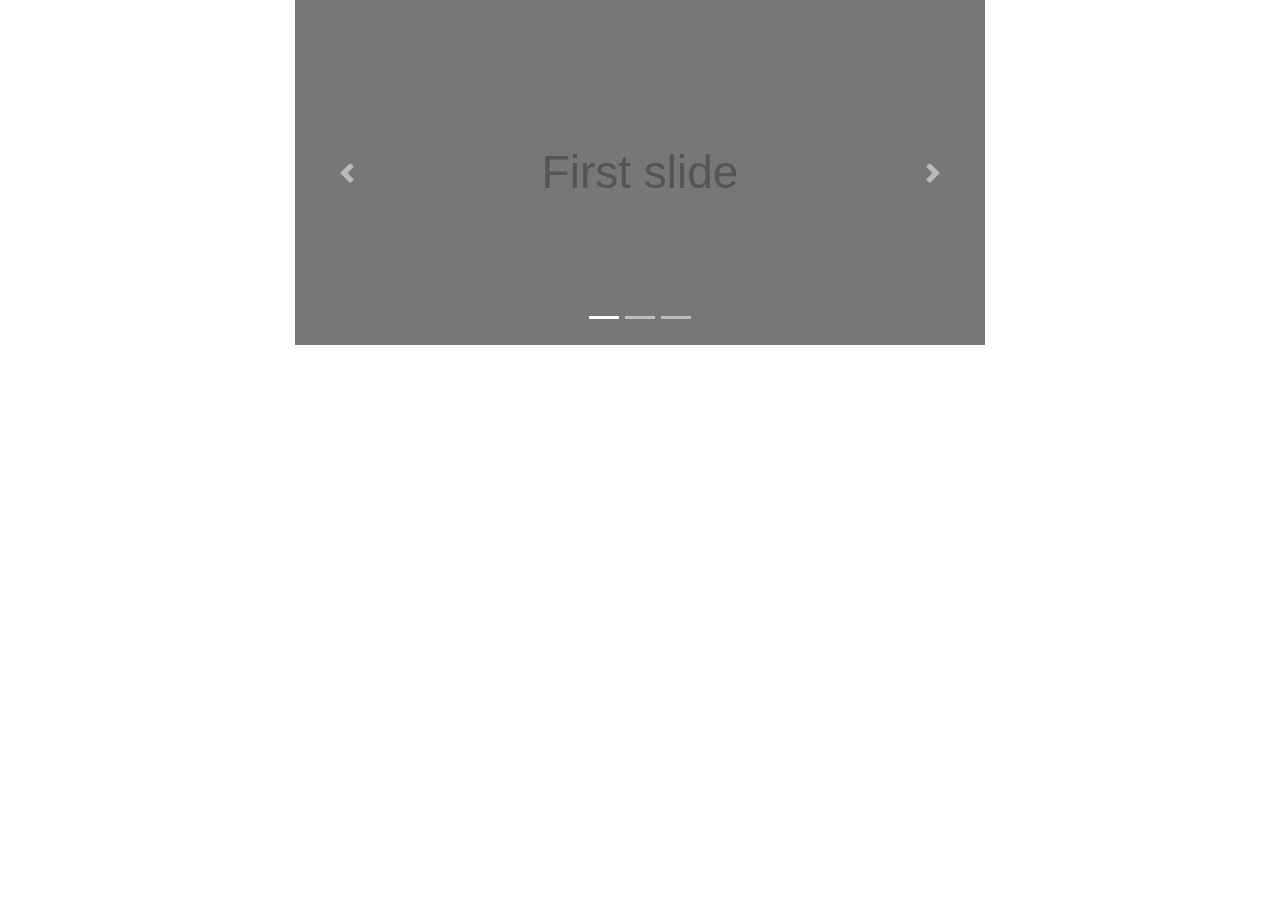
==== commit 62a8b263: "set limited width on the container for correctly displaying the carousel" ====
--- a/elm-bootstrap-carousel/index.html
+++ b/elm-bootstrap-carousel/index.html
@@ -11565,7 +11565,16 @@
 var _rundis$elm_bootstrap$Main$view = function (model) {
 	return A2(
 		_rundis$elm_bootstrap$Bootstrap_Grid$container,
-		{ctor: '[]'},
+		{
+			ctor: '::',
+			_0: _elm_lang$html$Html_Attributes$style(
+				{
+					ctor: '::',
+					_0: {ctor: '_Tuple2', _0: 'width', _1: '720px'},
+					_1: {ctor: '[]'}
+				}),
+			_1: {ctor: '[]'}
+		},
 		{
 			ctor: '::',
 			_0: _rundis$elm_bootstrap$Bootstrap_CDN$stylesheet,
